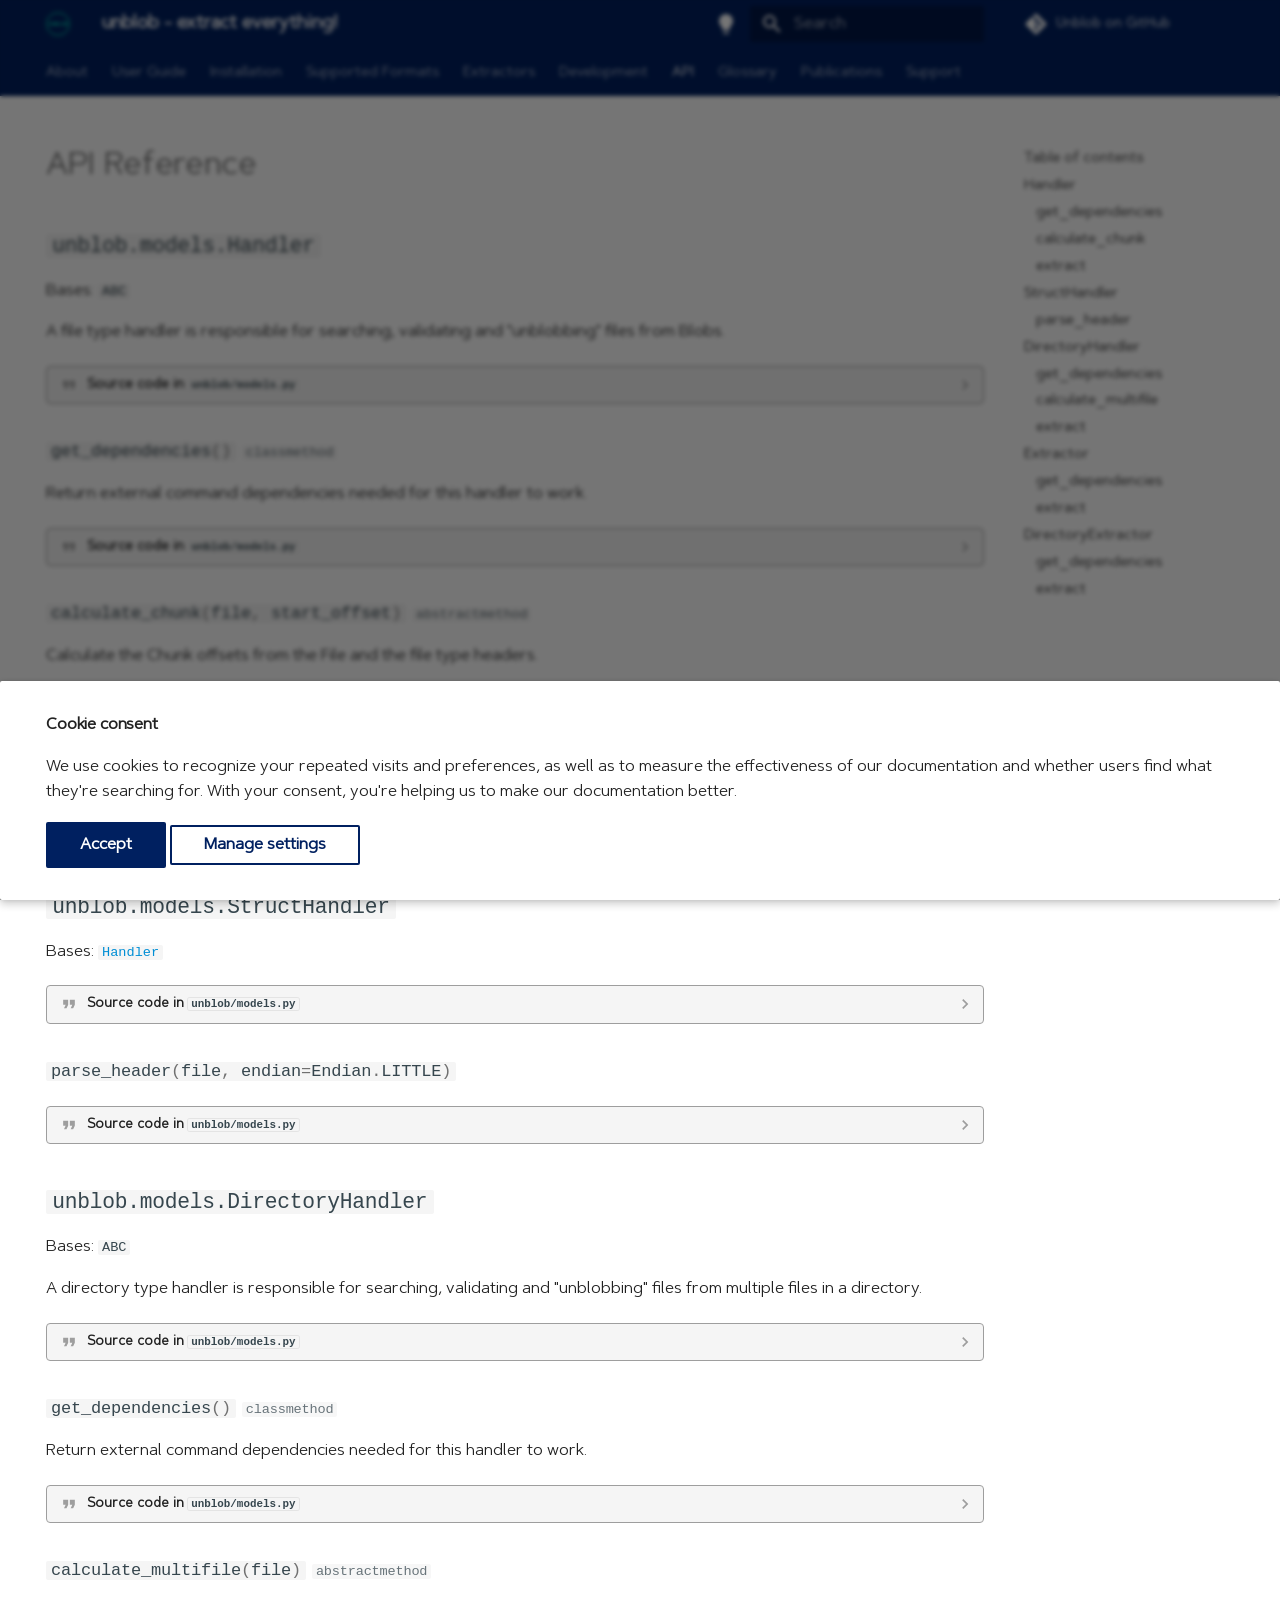
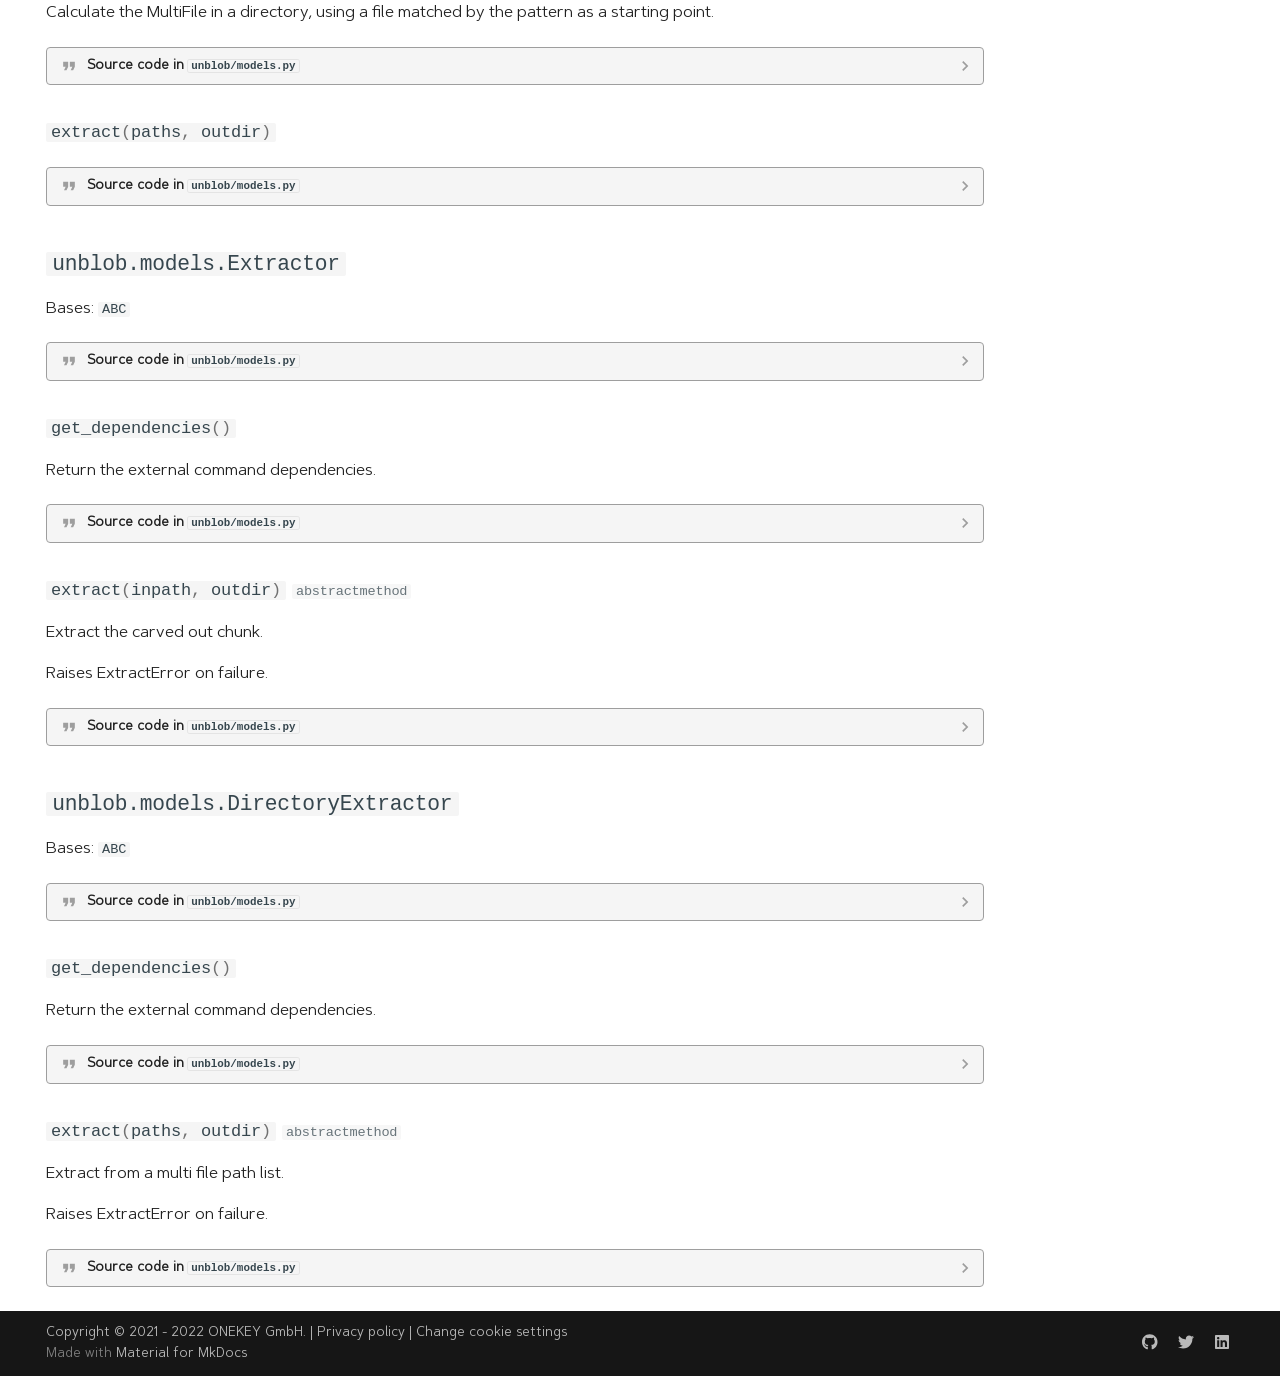
==== api/index.html @ 82273701 "Deployed ceff220 with MkDocs version: 1.6.1" ====
<!doctype html>
<html lang="en" class="no-js">
  <head>
    
      <meta charset="utf-8">
      <meta name="viewport" content="width=device-width,initial-scale=1">
      
        <meta name="description" content="unblob is an accurate, fast, and easy-to-use extraction suite. unblob parses unknown binary blobs for more than 30 different archive, compression, and file-system formats, extracts their content recursively, and carves out unknown chunks that have not been accounted for. This turns unblob into the perfect companion for extracting, analyzing, and reverse engineering firmware images.">
      
      
        <meta name="author" content="ONEKEY developers">
      
      
        <link rel="canonical" href="https://unblob.org/api/">
      
      
        <link rel="prev" href="../development/">
      
      
        <link rel="next" href="../glossary/">
      
      
      <link rel="icon" href="../favicon.png">
      <meta name="generator" content="mkdocs-1.6.1, mkdocs-material-9.5.49">
    
    
      
        <title>API - unblob - extract everything!</title>
      
    
    
      <link rel="stylesheet" href="../assets/stylesheets/main.6f8fc17f.min.css">
      
        
        <link rel="stylesheet" href="../assets/stylesheets/palette.06af60db.min.css">
      
      


    
    
      
    
    
      
    
    
      <link rel="stylesheet" href="../assets/_mkdocstrings.css">
    
      <link rel="stylesheet" href="../extra.css">
    
    <script>__md_scope=new URL("..",location),__md_hash=e=>[...e].reduce(((e,_)=>(e<<5)-e+_.charCodeAt(0)),0),__md_get=(e,_=localStorage,t=__md_scope)=>JSON.parse(_.getItem(t.pathname+"."+e)),__md_set=(e,_,t=localStorage,a=__md_scope)=>{try{t.setItem(a.pathname+"."+e,JSON.stringify(_))}catch(e){}}</script>
    
      
  


  
  

<script id="__analytics">function __md_analytics(){function e(){dataLayer.push(arguments)}window.dataLayer=window.dataLayer||[],e("js",new Date),e("config","G-RQC2V8NDHT"),document.addEventListener("DOMContentLoaded",(function(){document.forms.search&&document.forms.search.query.addEventListener("blur",(function(){this.value&&e("event","search",{search_term:this.value})}));document$.subscribe((function(){var t=document.forms.feedback;if(void 0!==t)for(var a of t.querySelectorAll("[type=submit]"))a.addEventListener("click",(function(a){a.preventDefault();var n=document.location.pathname,d=this.getAttribute("data-md-value");e("event","feedback",{page:n,data:d}),t.firstElementChild.disabled=!0;var r=t.querySelector(".md-feedback__note [data-md-value='"+d+"']");r&&(r.hidden=!1)})),t.hidden=!1})),location$.subscribe((function(t){e("config","G-RQC2V8NDHT",{page_path:t.pathname})}))}));var t=document.createElement("script");t.async=!0,t.src="https://www.googletagmanager.com/gtag/js?id=G-RQC2V8NDHT",document.getElementById("__analytics").insertAdjacentElement("afterEnd",t)}</script>
  
    <script>if("undefined"!=typeof __md_analytics){var consent=__md_get("__consent");consent&&consent.analytics&&__md_analytics()}</script>
  

    
    
      
        <meta  property="og:type"  content="website" >
      
        <meta  property="og:title"  content="API - unblob - extract everything!" >
      
        <meta  property="og:description"  content="unblob is an accurate, fast, and easy-to-use extraction suite. unblob parses unknown binary blobs for more than 30 different archive, compression, and file-system formats, extracts their content recursively, and carves out unknown chunks that have not been accounted for. This turns unblob into the perfect companion for extracting, analyzing, and reverse engineering firmware images." >
      
        <meta  property="og:image"  content="https://unblob.org/assets/images/social/api.png" >
      
        <meta  property="og:image:type"  content="image/png" >
      
        <meta  property="og:image:width"  content="1200" >
      
        <meta  property="og:image:height"  content="630" >
      
        <meta  property="og:url"  content="https://unblob.org/api/" >
      
        <meta  name="twitter:card"  content="summary_large_image" >
      
        <meta  name="twitter:title"  content="API - unblob - extract everything!" >
      
        <meta  name="twitter:description"  content="unblob is an accurate, fast, and easy-to-use extraction suite. unblob parses unknown binary blobs for more than 30 different archive, compression, and file-system formats, extracts their content recursively, and carves out unknown chunks that have not been accounted for. This turns unblob into the perfect companion for extracting, analyzing, and reverse engineering firmware images." >
      
        <meta  name="twitter:image"  content="https://unblob.org/assets/images/social/api.png" >
      
    
    
  </head>
  
  
    
    
      
    
    
    
    
    <body dir="ltr" data-md-color-scheme="default" data-md-color-primary="indigo" data-md-color-accent="indigo">
  
    
    <input class="md-toggle" data-md-toggle="drawer" type="checkbox" id="__drawer" autocomplete="off">
    <input class="md-toggle" data-md-toggle="search" type="checkbox" id="__search" autocomplete="off">
    <label class="md-overlay" for="__drawer"></label>
    <div data-md-component="skip">
      
        
        <a href="#api-reference" class="md-skip">
          Skip to content
        </a>
      
    </div>
    <div data-md-component="announce">
      
    </div>
    
    
      

<header class="md-header" data-md-component="header">
  <nav class="md-header__inner md-grid" aria-label="Header">
    <a href=".." title="unblob - extract everything!" class="md-header__button md-logo" aria-label="unblob - extract everything!" data-md-component="logo">
      
  <img src="../logo.svg" alt="logo">

    </a>
    <label class="md-header__button md-icon" for="__drawer">
      
      <svg xmlns="http://www.w3.org/2000/svg" viewBox="0 0 24 24"><path d="M3 6h18v2H3zm0 5h18v2H3zm0 5h18v2H3z"/></svg>
    </label>
    <div class="md-header__title" data-md-component="header-title">
      <div class="md-header__ellipsis">
        <div class="md-header__topic">
          <span class="md-ellipsis">
            unblob - extract everything!
          </span>
        </div>
        <div class="md-header__topic" data-md-component="header-topic">
          <span class="md-ellipsis">
            
              API
            
          </span>
        </div>
      </div>
    </div>
    
      
        <form class="md-header__option" data-md-component="palette">
  
    
    
    
    <input class="md-option" data-md-color-media="(prefers-color-scheme: light)" data-md-color-scheme="default" data-md-color-primary="indigo" data-md-color-accent="indigo"  aria-label="Switch to dark mode"  type="radio" name="__palette" id="__palette_0">
    
      <label class="md-header__button md-icon" title="Switch to dark mode" for="__palette_1" hidden>
        <svg xmlns="http://www.w3.org/2000/svg" viewBox="0 0 24 24"><path d="M12 2a7 7 0 0 0-7 7c0 2.38 1.19 4.47 3 5.74V17a1 1 0 0 0 1 1h6a1 1 0 0 0 1-1v-2.26c1.81-1.27 3-3.36 3-5.74a7 7 0 0 0-7-7M9 21a1 1 0 0 0 1 1h4a1 1 0 0 0 1-1v-1H9z"/></svg>
      </label>
    
  
    
    
    
    <input class="md-option" data-md-color-media="(prefers-color-scheme: dark)" data-md-color-scheme="slate" data-md-color-primary="indigo" data-md-color-accent="indigo"  aria-label="Switch to light mode"  type="radio" name="__palette" id="__palette_1">
    
      <label class="md-header__button md-icon" title="Switch to light mode" for="__palette_0" hidden>
        <svg xmlns="http://www.w3.org/2000/svg" viewBox="0 0 24 24"><path d="M12 2a7 7 0 0 1 7 7c0 2.38-1.19 4.47-3 5.74V17a1 1 0 0 1-1 1H9a1 1 0 0 1-1-1v-2.26C6.19 13.47 5 11.38 5 9a7 7 0 0 1 7-7M9 21v-1h6v1a1 1 0 0 1-1 1h-4a1 1 0 0 1-1-1m3-17a5 5 0 0 0-5 5c0 2.05 1.23 3.81 3 4.58V16h4v-2.42c1.77-.77 3-2.53 3-4.58a5 5 0 0 0-5-5"/></svg>
      </label>
    
  
</form>
      
    
    
      <script>var palette=__md_get("__palette");if(palette&&palette.color){if("(prefers-color-scheme)"===palette.color.media){var media=matchMedia("(prefers-color-scheme: light)"),input=document.querySelector(media.matches?"[data-md-color-media='(prefers-color-scheme: light)']":"[data-md-color-media='(prefers-color-scheme: dark)']");palette.color.media=input.getAttribute("data-md-color-media"),palette.color.scheme=input.getAttribute("data-md-color-scheme"),palette.color.primary=input.getAttribute("data-md-color-primary"),palette.color.accent=input.getAttribute("data-md-color-accent")}for(var[key,value]of Object.entries(palette.color))document.body.setAttribute("data-md-color-"+key,value)}</script>
    
    
    
      <label class="md-header__button md-icon" for="__search">
        
        <svg xmlns="http://www.w3.org/2000/svg" viewBox="0 0 24 24"><path d="M9.5 3A6.5 6.5 0 0 1 16 9.5c0 1.61-.59 3.09-1.56 4.23l.27.27h.79l5 5-1.5 1.5-5-5v-.79l-.27-.27A6.52 6.52 0 0 1 9.5 16 6.5 6.5 0 0 1 3 9.5 6.5 6.5 0 0 1 9.5 3m0 2C7 5 5 7 5 9.5S7 14 9.5 14 14 12 14 9.5 12 5 9.5 5"/></svg>
      </label>
      <div class="md-search" data-md-component="search" role="dialog">
  <label class="md-search__overlay" for="__search"></label>
  <div class="md-search__inner" role="search">
    <form class="md-search__form" name="search">
      <input type="text" class="md-search__input" name="query" aria-label="Search" placeholder="Search" autocapitalize="off" autocorrect="off" autocomplete="off" spellcheck="false" data-md-component="search-query" required>
      <label class="md-search__icon md-icon" for="__search">
        
        <svg xmlns="http://www.w3.org/2000/svg" viewBox="0 0 24 24"><path d="M9.5 3A6.5 6.5 0 0 1 16 9.5c0 1.61-.59 3.09-1.56 4.23l.27.27h.79l5 5-1.5 1.5-5-5v-.79l-.27-.27A6.52 6.52 0 0 1 9.5 16 6.5 6.5 0 0 1 3 9.5 6.5 6.5 0 0 1 9.5 3m0 2C7 5 5 7 5 9.5S7 14 9.5 14 14 12 14 9.5 12 5 9.5 5"/></svg>
        
        <svg xmlns="http://www.w3.org/2000/svg" viewBox="0 0 24 24"><path d="M20 11v2H8l5.5 5.5-1.42 1.42L4.16 12l7.92-7.92L13.5 5.5 8 11z"/></svg>
      </label>
      <nav class="md-search__options" aria-label="Search">
        
        <button type="reset" class="md-search__icon md-icon" title="Clear" aria-label="Clear" tabindex="-1">
          
          <svg xmlns="http://www.w3.org/2000/svg" viewBox="0 0 24 24"><path d="M19 6.41 17.59 5 12 10.59 6.41 5 5 6.41 10.59 12 5 17.59 6.41 19 12 13.41 17.59 19 19 17.59 13.41 12z"/></svg>
        </button>
      </nav>
      
    </form>
    <div class="md-search__output">
      <div class="md-search__scrollwrap" tabindex="0" data-md-scrollfix>
        <div class="md-search-result" data-md-component="search-result">
          <div class="md-search-result__meta">
            Initializing search
          </div>
          <ol class="md-search-result__list" role="presentation"></ol>
        </div>
      </div>
    </div>
  </div>
</div>
    
    
      <div class="md-header__source">
        <a href="https://github.com/onekey-sec/unblob" title="Go to repository" class="md-source" data-md-component="source">
  <div class="md-source__icon md-icon">
    
    <svg xmlns="http://www.w3.org/2000/svg" viewBox="0 0 448 512"><!--! Font Awesome Free 6.7.1 by @fontawesome - https://fontawesome.com License - https://fontawesome.com/license/free (Icons: CC BY 4.0, Fonts: SIL OFL 1.1, Code: MIT License) Copyright 2024 Fonticons, Inc.--><path d="M439.55 236.05 244 40.45a28.87 28.87 0 0 0-40.81 0l-40.66 40.63 51.52 51.52c27.06-9.14 52.68 16.77 43.39 43.68l49.66 49.66c34.23-11.8 61.18 31 35.47 56.69-26.49 26.49-70.21-2.87-56-37.34L240.22 199v121.85c25.3 12.54 22.26 41.85 9.08 55a34.34 34.34 0 0 1-48.55 0c-17.57-17.6-11.07-46.91 11.25-56v-123c-20.8-8.51-24.6-30.74-18.64-45L142.57 101 8.45 235.14a28.86 28.86 0 0 0 0 40.81l195.61 195.6a28.86 28.86 0 0 0 40.8 0l194.69-194.69a28.86 28.86 0 0 0 0-40.81"/></svg>
  </div>
  <div class="md-source__repository">
    Unblob on GitHub
  </div>
</a>
      </div>
    
  </nav>
  
</header>
    
    <div class="md-container" data-md-component="container">
      
      
        
          
            
<nav class="md-tabs" aria-label="Tabs" data-md-component="tabs">
  <div class="md-grid">
    <ul class="md-tabs__list">
      
        
  
  
  
    <li class="md-tabs__item">
      <a href=".." class="md-tabs__link">
        
  
    
  
  About

      </a>
    </li>
  

      
        
  
  
  
    <li class="md-tabs__item">
      <a href="../guide/" class="md-tabs__link">
        
  
    
  
  User Guide

      </a>
    </li>
  

      
        
  
  
  
    <li class="md-tabs__item">
      <a href="../installation/" class="md-tabs__link">
        
  
    
  
  Installation

      </a>
    </li>
  

      
        
  
  
  
    <li class="md-tabs__item">
      <a href="../formats/" class="md-tabs__link">
        
  
    
  
  Supported Formats

      </a>
    </li>
  

      
        
  
  
  
    <li class="md-tabs__item">
      <a href="../extractors/" class="md-tabs__link">
        
  
    
  
  Extractors

      </a>
    </li>
  

      
        
  
  
  
    <li class="md-tabs__item">
      <a href="../development/" class="md-tabs__link">
        
  
    
  
  Development

      </a>
    </li>
  

      
        
  
  
    
  
  
    <li class="md-tabs__item md-tabs__item--active">
      <a href="./" class="md-tabs__link">
        
  
    
  
  API

      </a>
    </li>
  

      
        
  
  
  
    <li class="md-tabs__item">
      <a href="../glossary/" class="md-tabs__link">
        
  
    
  
  Glossary

      </a>
    </li>
  

      
        
  
  
  
    <li class="md-tabs__item">
      <a href="../publications/" class="md-tabs__link">
        
  
    
  
  Publications

      </a>
    </li>
  

      
        
  
  
  
    <li class="md-tabs__item">
      <a href="../support/" class="md-tabs__link">
        
  
    
  
  Support

      </a>
    </li>
  

      
    </ul>
  </div>
</nav>
          
        
      
      <main class="md-main" data-md-component="main">
        <div class="md-main__inner md-grid">
          
            
              
                
              
              <div class="md-sidebar md-sidebar--primary" data-md-component="sidebar" data-md-type="navigation" hidden>
                <div class="md-sidebar__scrollwrap">
                  <div class="md-sidebar__inner">
                    


  


<nav class="md-nav md-nav--primary md-nav--lifted" aria-label="Navigation" data-md-level="0">
  <label class="md-nav__title" for="__drawer">
    <a href=".." title="unblob - extract everything!" class="md-nav__button md-logo" aria-label="unblob - extract everything!" data-md-component="logo">
      
  <img src="../logo.svg" alt="logo">

    </a>
    unblob - extract everything!
  </label>
  
    <div class="md-nav__source">
      <a href="https://github.com/onekey-sec/unblob" title="Go to repository" class="md-source" data-md-component="source">
  <div class="md-source__icon md-icon">
    
    <svg xmlns="http://www.w3.org/2000/svg" viewBox="0 0 448 512"><!--! Font Awesome Free 6.7.1 by @fontawesome - https://fontawesome.com License - https://fontawesome.com/license/free (Icons: CC BY 4.0, Fonts: SIL OFL 1.1, Code: MIT License) Copyright 2024 Fonticons, Inc.--><path d="M439.55 236.05 244 40.45a28.87 28.87 0 0 0-40.81 0l-40.66 40.63 51.52 51.52c27.06-9.14 52.68 16.77 43.39 43.68l49.66 49.66c34.23-11.8 61.18 31 35.47 56.69-26.49 26.49-70.21-2.87-56-37.34L240.22 199v121.85c25.3 12.54 22.26 41.85 9.08 55a34.34 34.34 0 0 1-48.55 0c-17.57-17.6-11.07-46.91 11.25-56v-123c-20.8-8.51-24.6-30.74-18.64-45L142.57 101 8.45 235.14a28.86 28.86 0 0 0 0 40.81l195.61 195.6a28.86 28.86 0 0 0 40.8 0l194.69-194.69a28.86 28.86 0 0 0 0-40.81"/></svg>
  </div>
  <div class="md-source__repository">
    Unblob on GitHub
  </div>
</a>
    </div>
  
  <ul class="md-nav__list" data-md-scrollfix>
    
      
      
  
  
  
  
    <li class="md-nav__item">
      <a href=".." class="md-nav__link">
        
  
  <span class="md-ellipsis">
    About
  </span>
  

      </a>
    </li>
  

    
      
      
  
  
  
  
    <li class="md-nav__item">
      <a href="../guide/" class="md-nav__link">
        
  
  <span class="md-ellipsis">
    User Guide
  </span>
  

      </a>
    </li>
  

    
      
      
  
  
  
  
    <li class="md-nav__item">
      <a href="../installation/" class="md-nav__link">
        
  
  <span class="md-ellipsis">
    Installation
  </span>
  

      </a>
    </li>
  

    
      
      
  
  
  
  
    <li class="md-nav__item">
      <a href="../formats/" class="md-nav__link">
        
  
  <span class="md-ellipsis">
    Supported Formats
  </span>
  

      </a>
    </li>
  

    
      
      
  
  
  
  
    <li class="md-nav__item">
      <a href="../extractors/" class="md-nav__link">
        
  
  <span class="md-ellipsis">
    Extractors
  </span>
  

      </a>
    </li>
  

    
      
      
  
  
  
  
    <li class="md-nav__item">
      <a href="../development/" class="md-nav__link">
        
  
  <span class="md-ellipsis">
    Development
  </span>
  

      </a>
    </li>
  

    
      
      
  
  
    
  
  
  
    <li class="md-nav__item md-nav__item--active">
      
      <input class="md-nav__toggle md-toggle" type="checkbox" id="__toc">
      
      
        
      
      
        <label class="md-nav__link md-nav__link--active" for="__toc">
          
  
  <span class="md-ellipsis">
    API
  </span>
  

          <span class="md-nav__icon md-icon"></span>
        </label>
      
      <a href="./" class="md-nav__link md-nav__link--active">
        
  
  <span class="md-ellipsis">
    API
  </span>
  

      </a>
      
        

<nav class="md-nav md-nav--secondary" aria-label="Table of contents">
  
  
  
    
  
  
    <label class="md-nav__title" for="__toc">
      <span class="md-nav__icon md-icon"></span>
      Table of contents
    </label>
    <ul class="md-nav__list" data-md-component="toc" data-md-scrollfix>
      
        <li class="md-nav__item">
  <a href="#unblob.models.Handler" class="md-nav__link">
    <span class="md-ellipsis">
      Handler
    </span>
  </a>
  
    <nav class="md-nav" aria-label="Handler">
      <ul class="md-nav__list">
        
          <li class="md-nav__item">
  <a href="#unblob.models.Handler.get_dependencies" class="md-nav__link">
    <span class="md-ellipsis">
      get_dependencies
    </span>
  </a>
  
</li>
        
          <li class="md-nav__item">
  <a href="#unblob.models.Handler.calculate_chunk" class="md-nav__link">
    <span class="md-ellipsis">
      calculate_chunk
    </span>
  </a>
  
</li>
        
          <li class="md-nav__item">
  <a href="#unblob.models.Handler.extract" class="md-nav__link">
    <span class="md-ellipsis">
      extract
    </span>
  </a>
  
</li>
        
      </ul>
    </nav>
  
</li>
      
        <li class="md-nav__item">
  <a href="#unblob.models.StructHandler" class="md-nav__link">
    <span class="md-ellipsis">
      StructHandler
    </span>
  </a>
  
    <nav class="md-nav" aria-label="StructHandler">
      <ul class="md-nav__list">
        
          <li class="md-nav__item">
  <a href="#unblob.models.StructHandler.parse_header" class="md-nav__link">
    <span class="md-ellipsis">
      parse_header
    </span>
  </a>
  
</li>
        
      </ul>
    </nav>
  
</li>
      
        <li class="md-nav__item">
  <a href="#unblob.models.DirectoryHandler" class="md-nav__link">
    <span class="md-ellipsis">
      DirectoryHandler
    </span>
  </a>
  
    <nav class="md-nav" aria-label="DirectoryHandler">
      <ul class="md-nav__list">
        
          <li class="md-nav__item">
  <a href="#unblob.models.DirectoryHandler.get_dependencies" class="md-nav__link">
    <span class="md-ellipsis">
      get_dependencies
    </span>
  </a>
  
</li>
        
          <li class="md-nav__item">
  <a href="#unblob.models.DirectoryHandler.calculate_multifile" class="md-nav__link">
    <span class="md-ellipsis">
      calculate_multifile
    </span>
  </a>
  
</li>
        
          <li class="md-nav__item">
  <a href="#unblob.models.DirectoryHandler.extract" class="md-nav__link">
    <span class="md-ellipsis">
      extract
    </span>
  </a>
  
</li>
        
      </ul>
    </nav>
  
</li>
      
        <li class="md-nav__item">
  <a href="#unblob.models.Extractor" class="md-nav__link">
    <span class="md-ellipsis">
      Extractor
    </span>
  </a>
  
    <nav class="md-nav" aria-label="Extractor">
      <ul class="md-nav__list">
        
          <li class="md-nav__item">
  <a href="#unblob.models.Extractor.get_dependencies" class="md-nav__link">
    <span class="md-ellipsis">
      get_dependencies
    </span>
  </a>
  
</li>
        
          <li class="md-nav__item">
  <a href="#unblob.models.Extractor.extract" class="md-nav__link">
    <span class="md-ellipsis">
      extract
    </span>
  </a>
  
</li>
        
      </ul>
    </nav>
  
</li>
      
        <li class="md-nav__item">
  <a href="#unblob.models.DirectoryExtractor" class="md-nav__link">
    <span class="md-ellipsis">
      DirectoryExtractor
    </span>
  </a>
  
    <nav class="md-nav" aria-label="DirectoryExtractor">
      <ul class="md-nav__list">
        
          <li class="md-nav__item">
  <a href="#unblob.models.DirectoryExtractor.get_dependencies" class="md-nav__link">
    <span class="md-ellipsis">
      get_dependencies
    </span>
  </a>
  
</li>
        
          <li class="md-nav__item">
  <a href="#unblob.models.DirectoryExtractor.extract" class="md-nav__link">
    <span class="md-ellipsis">
      extract
    </span>
  </a>
  
</li>
        
      </ul>
    </nav>
  
</li>
      
    </ul>
  
</nav>
      
    </li>
  

    
      
      
  
  
  
  
    <li class="md-nav__item">
      <a href="../glossary/" class="md-nav__link">
        
  
  <span class="md-ellipsis">
    Glossary
  </span>
  

      </a>
    </li>
  

    
      
      
  
  
  
  
    <li class="md-nav__item">
      <a href="../publications/" class="md-nav__link">
        
  
  <span class="md-ellipsis">
    Publications
  </span>
  

      </a>
    </li>
  

    
      
      
  
  
  
  
    <li class="md-nav__item">
      <a href="../support/" class="md-nav__link">
        
  
  <span class="md-ellipsis">
    Support
  </span>
  

      </a>
    </li>
  

    
  </ul>
</nav>
                  </div>
                </div>
              </div>
            
            
              
                
              
              <div class="md-sidebar md-sidebar--secondary" data-md-component="sidebar" data-md-type="toc" >
                <div class="md-sidebar__scrollwrap">
                  <div class="md-sidebar__inner">
                    

<nav class="md-nav md-nav--secondary" aria-label="Table of contents">
  
  
  
    
  
  
    <label class="md-nav__title" for="__toc">
      <span class="md-nav__icon md-icon"></span>
      Table of contents
    </label>
    <ul class="md-nav__list" data-md-component="toc" data-md-scrollfix>
      
        <li class="md-nav__item">
  <a href="#unblob.models.Handler" class="md-nav__link">
    <span class="md-ellipsis">
      Handler
    </span>
  </a>
  
    <nav class="md-nav" aria-label="Handler">
      <ul class="md-nav__list">
        
          <li class="md-nav__item">
  <a href="#unblob.models.Handler.get_dependencies" class="md-nav__link">
    <span class="md-ellipsis">
      get_dependencies
    </span>
  </a>
  
</li>
        
          <li class="md-nav__item">
  <a href="#unblob.models.Handler.calculate_chunk" class="md-nav__link">
    <span class="md-ellipsis">
      calculate_chunk
    </span>
  </a>
  
</li>
        
          <li class="md-nav__item">
  <a href="#unblob.models.Handler.extract" class="md-nav__link">
    <span class="md-ellipsis">
      extract
    </span>
  </a>
  
</li>
        
      </ul>
    </nav>
  
</li>
      
        <li class="md-nav__item">
  <a href="#unblob.models.StructHandler" class="md-nav__link">
    <span class="md-ellipsis">
      StructHandler
    </span>
  </a>
  
    <nav class="md-nav" aria-label="StructHandler">
      <ul class="md-nav__list">
        
          <li class="md-nav__item">
  <a href="#unblob.models.StructHandler.parse_header" class="md-nav__link">
    <span class="md-ellipsis">
      parse_header
    </span>
  </a>
  
</li>
        
      </ul>
    </nav>
  
</li>
      
        <li class="md-nav__item">
  <a href="#unblob.models.DirectoryHandler" class="md-nav__link">
    <span class="md-ellipsis">
      DirectoryHandler
    </span>
  </a>
  
    <nav class="md-nav" aria-label="DirectoryHandler">
      <ul class="md-nav__list">
        
          <li class="md-nav__item">
  <a href="#unblob.models.DirectoryHandler.get_dependencies" class="md-nav__link">
    <span class="md-ellipsis">
      get_dependencies
    </span>
  </a>
  
</li>
        
          <li class="md-nav__item">
  <a href="#unblob.models.DirectoryHandler.calculate_multifile" class="md-nav__link">
    <span class="md-ellipsis">
      calculate_multifile
    </span>
  </a>
  
</li>
        
          <li class="md-nav__item">
  <a href="#unblob.models.DirectoryHandler.extract" class="md-nav__link">
    <span class="md-ellipsis">
      extract
    </span>
  </a>
  
</li>
        
      </ul>
    </nav>
  
</li>
      
        <li class="md-nav__item">
  <a href="#unblob.models.Extractor" class="md-nav__link">
    <span class="md-ellipsis">
      Extractor
    </span>
  </a>
  
    <nav class="md-nav" aria-label="Extractor">
      <ul class="md-nav__list">
        
          <li class="md-nav__item">
  <a href="#unblob.models.Extractor.get_dependencies" class="md-nav__link">
    <span class="md-ellipsis">
      get_dependencies
    </span>
  </a>
  
</li>
        
          <li class="md-nav__item">
  <a href="#unblob.models.Extractor.extract" class="md-nav__link">
    <span class="md-ellipsis">
      extract
    </span>
  </a>
  
</li>
        
      </ul>
    </nav>
  
</li>
      
        <li class="md-nav__item">
  <a href="#unblob.models.DirectoryExtractor" class="md-nav__link">
    <span class="md-ellipsis">
      DirectoryExtractor
    </span>
  </a>
  
    <nav class="md-nav" aria-label="DirectoryExtractor">
      <ul class="md-nav__list">
        
          <li class="md-nav__item">
  <a href="#unblob.models.DirectoryExtractor.get_dependencies" class="md-nav__link">
    <span class="md-ellipsis">
      get_dependencies
    </span>
  </a>
  
</li>
        
          <li class="md-nav__item">
  <a href="#unblob.models.DirectoryExtractor.extract" class="md-nav__link">
    <span class="md-ellipsis">
      extract
    </span>
  </a>
  
</li>
        
      </ul>
    </nav>
  
</li>
      
    </ul>
  
</nav>
                  </div>
                </div>
              </div>
            
          
          
            <div class="md-content" data-md-component="content">
              <article class="md-content__inner md-typeset">
                
                  


<h1 id="api-reference">API Reference<a class="headerlink" href="#api-reference" title="Permanent link">&para;</a></h1>


<div class="doc doc-object doc-class">



<h2 id="unblob.models.Handler" class="doc doc-heading">
            <code>unblob.models.Handler</code>


<a href="#unblob.models.Handler" class="headerlink" title="Permanent link">&para;</a></h2>


    <div class="doc doc-contents first">
            <p class="doc doc-class-bases">
              Bases: <code><span title="abc.ABC">ABC</span></code></p>


        <p>A file type handler is responsible for searching, validating and "unblobbing" files from Blobs.</p>






              <details class="quote">
                <summary>Source code in <code>unblob/models.py</code></summary>
                <div class="highlight"><table class="highlighttable"><tr><td class="linenos"><div class="linenodiv"><pre><span></span><span class="normal"><a href="#__codelineno-0-442">442</a></span>
<span class="normal"><a href="#__codelineno-0-443">443</a></span>
<span class="normal"><a href="#__codelineno-0-444">444</a></span>
<span class="normal"><a href="#__codelineno-0-445">445</a></span>
<span class="normal"><a href="#__codelineno-0-446">446</a></span>
<span class="normal"><a href="#__codelineno-0-447">447</a></span>
<span class="normal"><a href="#__codelineno-0-448">448</a></span>
<span class="normal"><a href="#__codelineno-0-449">449</a></span>
<span class="normal"><a href="#__codelineno-0-450">450</a></span>
<span class="normal"><a href="#__codelineno-0-451">451</a></span>
<span class="normal"><a href="#__codelineno-0-452">452</a></span>
<span class="normal"><a href="#__codelineno-0-453">453</a></span>
<span class="normal"><a href="#__codelineno-0-454">454</a></span>
<span class="normal"><a href="#__codelineno-0-455">455</a></span>
<span class="normal"><a href="#__codelineno-0-456">456</a></span>
<span class="normal"><a href="#__codelineno-0-457">457</a></span>
<span class="normal"><a href="#__codelineno-0-458">458</a></span>
<span class="normal"><a href="#__codelineno-0-459">459</a></span>
<span class="normal"><a href="#__codelineno-0-460">460</a></span>
<span class="normal"><a href="#__codelineno-0-461">461</a></span>
<span class="normal"><a href="#__codelineno-0-462">462</a></span>
<span class="normal"><a href="#__codelineno-0-463">463</a></span>
<span class="normal"><a href="#__codelineno-0-464">464</a></span>
<span class="normal"><a href="#__codelineno-0-465">465</a></span>
<span class="normal"><a href="#__codelineno-0-466">466</a></span>
<span class="normal"><a href="#__codelineno-0-467">467</a></span>
<span class="normal"><a href="#__codelineno-0-468">468</a></span>
<span class="normal"><a href="#__codelineno-0-469">469</a></span>
<span class="normal"><a href="#__codelineno-0-470">470</a></span>
<span class="normal"><a href="#__codelineno-0-471">471</a></span>
<span class="normal"><a href="#__codelineno-0-472">472</a></span></pre></div></td><td class="code"><div><pre><span></span><code><a id="__codelineno-0-442" name="__codelineno-0-442"></a><span class="k">class</span><span class="w"> </span><span class="nc">Handler</span><span class="p">(</span><span class="n">abc</span><span class="o">.</span><span class="n">ABC</span><span class="p">):</span>
<a id="__codelineno-0-443" name="__codelineno-0-443"></a><span class="w">    </span><span class="sd">&quot;&quot;&quot;A file type handler is responsible for searching, validating and &quot;unblobbing&quot; files from Blobs.&quot;&quot;&quot;</span>
<a id="__codelineno-0-444" name="__codelineno-0-444"></a>
<a id="__codelineno-0-445" name="__codelineno-0-445"></a>    <span class="n">NAME</span><span class="p">:</span> <span class="nb">str</span>
<a id="__codelineno-0-446" name="__codelineno-0-446"></a>    <span class="n">PATTERNS</span><span class="p">:</span> <span class="nb">list</span><span class="p">[</span><span class="n">Pattern</span><span class="p">]</span>
<a id="__codelineno-0-447" name="__codelineno-0-447"></a>    <span class="c1"># We need this, because not every match reflects the actual start</span>
<a id="__codelineno-0-448" name="__codelineno-0-448"></a>    <span class="c1"># (e.g. tar magic is in the middle of the header)</span>
<a id="__codelineno-0-449" name="__codelineno-0-449"></a>    <span class="n">PATTERN_MATCH_OFFSET</span><span class="p">:</span> <span class="nb">int</span> <span class="o">=</span> <span class="mi">0</span>
<a id="__codelineno-0-450" name="__codelineno-0-450"></a>
<a id="__codelineno-0-451" name="__codelineno-0-451"></a>    <span class="n">EXTRACTOR</span><span class="p">:</span> <span class="n">Optional</span><span class="p">[</span><span class="n">Extractor</span><span class="p">]</span>
<a id="__codelineno-0-452" name="__codelineno-0-452"></a>
<a id="__codelineno-0-453" name="__codelineno-0-453"></a>    <span class="nd">@classmethod</span>
<a id="__codelineno-0-454" name="__codelineno-0-454"></a>    <span class="k">def</span><span class="w"> </span><span class="nf">get_dependencies</span><span class="p">(</span><span class="bp">cls</span><span class="p">):</span>
<a id="__codelineno-0-455" name="__codelineno-0-455"></a><span class="w">        </span><span class="sd">&quot;&quot;&quot;Return external command dependencies needed for this handler to work.&quot;&quot;&quot;</span>
<a id="__codelineno-0-456" name="__codelineno-0-456"></a>        <span class="k">if</span> <span class="bp">cls</span><span class="o">.</span><span class="n">EXTRACTOR</span><span class="p">:</span>
<a id="__codelineno-0-457" name="__codelineno-0-457"></a>            <span class="k">return</span> <span class="bp">cls</span><span class="o">.</span><span class="n">EXTRACTOR</span><span class="o">.</span><span class="n">get_dependencies</span><span class="p">()</span>
<a id="__codelineno-0-458" name="__codelineno-0-458"></a>        <span class="k">return</span> <span class="p">[]</span>
<a id="__codelineno-0-459" name="__codelineno-0-459"></a>
<a id="__codelineno-0-460" name="__codelineno-0-460"></a>    <span class="nd">@abc</span><span class="o">.</span><span class="n">abstractmethod</span>
<a id="__codelineno-0-461" name="__codelineno-0-461"></a>    <span class="k">def</span><span class="w"> </span><span class="nf">calculate_chunk</span><span class="p">(</span><span class="bp">self</span><span class="p">,</span> <span class="n">file</span><span class="p">:</span> <span class="n">File</span><span class="p">,</span> <span class="n">start_offset</span><span class="p">:</span> <span class="nb">int</span><span class="p">)</span> <span class="o">-&gt;</span> <span class="n">Optional</span><span class="p">[</span><span class="n">ValidChunk</span><span class="p">]:</span>
<a id="__codelineno-0-462" name="__codelineno-0-462"></a><span class="w">        </span><span class="sd">&quot;&quot;&quot;Calculate the Chunk offsets from the File and the file type headers.&quot;&quot;&quot;</span>
<a id="__codelineno-0-463" name="__codelineno-0-463"></a>
<a id="__codelineno-0-464" name="__codelineno-0-464"></a>    <span class="k">def</span><span class="w"> </span><span class="nf">extract</span><span class="p">(</span><span class="bp">self</span><span class="p">,</span> <span class="n">inpath</span><span class="p">:</span> <span class="n">Path</span><span class="p">,</span> <span class="n">outdir</span><span class="p">:</span> <span class="n">Path</span><span class="p">)</span> <span class="o">-&gt;</span> <span class="n">Optional</span><span class="p">[</span><span class="n">ExtractResult</span><span class="p">]:</span>
<a id="__codelineno-0-465" name="__codelineno-0-465"></a>        <span class="k">if</span> <span class="bp">self</span><span class="o">.</span><span class="n">EXTRACTOR</span> <span class="ow">is</span> <span class="kc">None</span><span class="p">:</span>
<a id="__codelineno-0-466" name="__codelineno-0-466"></a>            <span class="n">logger</span><span class="o">.</span><span class="n">debug</span><span class="p">(</span><span class="s2">&quot;Skipping file: no extractor.&quot;</span><span class="p">,</span> <span class="n">path</span><span class="o">=</span><span class="n">inpath</span><span class="p">)</span>
<a id="__codelineno-0-467" name="__codelineno-0-467"></a>            <span class="k">raise</span> <span class="n">ExtractError</span>
<a id="__codelineno-0-468" name="__codelineno-0-468"></a>
<a id="__codelineno-0-469" name="__codelineno-0-469"></a>        <span class="c1"># We only extract every blob once, it&#39;s a mistake to extract the same blob again</span>
<a id="__codelineno-0-470" name="__codelineno-0-470"></a>        <span class="n">outdir</span><span class="o">.</span><span class="n">mkdir</span><span class="p">(</span><span class="n">parents</span><span class="o">=</span><span class="kc">True</span><span class="p">,</span> <span class="n">exist_ok</span><span class="o">=</span><span class="kc">False</span><span class="p">)</span>
<a id="__codelineno-0-471" name="__codelineno-0-471"></a>
<a id="__codelineno-0-472" name="__codelineno-0-472"></a>        <span class="k">return</span> <span class="bp">self</span><span class="o">.</span><span class="n">EXTRACTOR</span><span class="o">.</span><span class="n">extract</span><span class="p">(</span><span class="n">inpath</span><span class="p">,</span> <span class="n">outdir</span><span class="p">)</span>
</code></pre></div></td></tr></table></div>
              </details>



  <div class="doc doc-children">









<div class="doc doc-object doc-function">


<h3 id="unblob.models.Handler.get_dependencies" class="doc doc-heading">
            <code class="highlight language-python"><span class="n">get_dependencies</span><span class="p">()</span></code>

  <span class="doc doc-labels">
      <small class="doc doc-label doc-label-classmethod"><code>classmethod</code></small>
  </span>

<a href="#unblob.models.Handler.get_dependencies" class="headerlink" title="Permanent link">&para;</a></h3>


    <div class="doc doc-contents ">

        <p>Return external command dependencies needed for this handler to work.</p>

            <details class="quote">
              <summary>Source code in <code>unblob/models.py</code></summary>
              <div class="highlight"><table class="highlighttable"><tr><td class="linenos"><div class="linenodiv"><pre><span></span><span class="normal"><a href="#__codelineno-0-453">453</a></span>
<span class="normal"><a href="#__codelineno-0-454">454</a></span>
<span class="normal"><a href="#__codelineno-0-455">455</a></span>
<span class="normal"><a href="#__codelineno-0-456">456</a></span>
<span class="normal"><a href="#__codelineno-0-457">457</a></span>
<span class="normal"><a href="#__codelineno-0-458">458</a></span></pre></div></td><td class="code"><div><pre><span></span><code><a id="__codelineno-0-453" name="__codelineno-0-453"></a><span class="nd">@classmethod</span>
<a id="__codelineno-0-454" name="__codelineno-0-454"></a><span class="k">def</span><span class="w"> </span><span class="nf">get_dependencies</span><span class="p">(</span><span class="bp">cls</span><span class="p">):</span>
<a id="__codelineno-0-455" name="__codelineno-0-455"></a><span class="w">    </span><span class="sd">&quot;&quot;&quot;Return external command dependencies needed for this handler to work.&quot;&quot;&quot;</span>
<a id="__codelineno-0-456" name="__codelineno-0-456"></a>    <span class="k">if</span> <span class="bp">cls</span><span class="o">.</span><span class="n">EXTRACTOR</span><span class="p">:</span>
<a id="__codelineno-0-457" name="__codelineno-0-457"></a>        <span class="k">return</span> <span class="bp">cls</span><span class="o">.</span><span class="n">EXTRACTOR</span><span class="o">.</span><span class="n">get_dependencies</span><span class="p">()</span>
<a id="__codelineno-0-458" name="__codelineno-0-458"></a>    <span class="k">return</span> <span class="p">[]</span>
</code></pre></div></td></tr></table></div>
            </details>
    </div>

</div>

<div class="doc doc-object doc-function">


<h3 id="unblob.models.Handler.calculate_chunk" class="doc doc-heading">
            <code class="highlight language-python"><span class="n">calculate_chunk</span><span class="p">(</span><span class="n">file</span><span class="p">,</span> <span class="n">start_offset</span><span class="p">)</span></code>

  <span class="doc doc-labels">
      <small class="doc doc-label doc-label-abstractmethod"><code>abstractmethod</code></small>
  </span>

<a href="#unblob.models.Handler.calculate_chunk" class="headerlink" title="Permanent link">&para;</a></h3>


    <div class="doc doc-contents ">

        <p>Calculate the Chunk offsets from the File and the file type headers.</p>

            <details class="quote">
              <summary>Source code in <code>unblob/models.py</code></summary>
              <div class="highlight"><table class="highlighttable"><tr><td class="linenos"><div class="linenodiv"><pre><span></span><span class="normal"><a href="#__codelineno-0-460">460</a></span>
<span class="normal"><a href="#__codelineno-0-461">461</a></span>
<span class="normal"><a href="#__codelineno-0-462">462</a></span></pre></div></td><td class="code"><div><pre><span></span><code><a id="__codelineno-0-460" name="__codelineno-0-460"></a><span class="nd">@abc</span><span class="o">.</span><span class="n">abstractmethod</span>
<a id="__codelineno-0-461" name="__codelineno-0-461"></a><span class="k">def</span><span class="w"> </span><span class="nf">calculate_chunk</span><span class="p">(</span><span class="bp">self</span><span class="p">,</span> <span class="n">file</span><span class="p">:</span> <span class="n">File</span><span class="p">,</span> <span class="n">start_offset</span><span class="p">:</span> <span class="nb">int</span><span class="p">)</span> <span class="o">-&gt;</span> <span class="n">Optional</span><span class="p">[</span><span class="n">ValidChunk</span><span class="p">]:</span>
<a id="__codelineno-0-462" name="__codelineno-0-462"></a><span class="w">    </span><span class="sd">&quot;&quot;&quot;Calculate the Chunk offsets from the File and the file type headers.&quot;&quot;&quot;</span>
</code></pre></div></td></tr></table></div>
            </details>
    </div>

</div>

<div class="doc doc-object doc-function">


<h3 id="unblob.models.Handler.extract" class="doc doc-heading">
            <code class="highlight language-python"><span class="n">extract</span><span class="p">(</span><span class="n">inpath</span><span class="p">,</span> <span class="n">outdir</span><span class="p">)</span></code>

<a href="#unblob.models.Handler.extract" class="headerlink" title="Permanent link">&para;</a></h3>


    <div class="doc doc-contents ">

            <details class="quote">
              <summary>Source code in <code>unblob/models.py</code></summary>
              <div class="highlight"><table class="highlighttable"><tr><td class="linenos"><div class="linenodiv"><pre><span></span><span class="normal"><a href="#__codelineno-0-464">464</a></span>
<span class="normal"><a href="#__codelineno-0-465">465</a></span>
<span class="normal"><a href="#__codelineno-0-466">466</a></span>
<span class="normal"><a href="#__codelineno-0-467">467</a></span>
<span class="normal"><a href="#__codelineno-0-468">468</a></span>
<span class="normal"><a href="#__codelineno-0-469">469</a></span>
<span class="normal"><a href="#__codelineno-0-470">470</a></span>
<span class="normal"><a href="#__codelineno-0-471">471</a></span>
<span class="normal"><a href="#__codelineno-0-472">472</a></span></pre></div></td><td class="code"><div><pre><span></span><code><a id="__codelineno-0-464" name="__codelineno-0-464"></a><span class="k">def</span><span class="w"> </span><span class="nf">extract</span><span class="p">(</span><span class="bp">self</span><span class="p">,</span> <span class="n">inpath</span><span class="p">:</span> <span class="n">Path</span><span class="p">,</span> <span class="n">outdir</span><span class="p">:</span> <span class="n">Path</span><span class="p">)</span> <span class="o">-&gt;</span> <span class="n">Optional</span><span class="p">[</span><span class="n">ExtractResult</span><span class="p">]:</span>
<a id="__codelineno-0-465" name="__codelineno-0-465"></a>    <span class="k">if</span> <span class="bp">self</span><span class="o">.</span><span class="n">EXTRACTOR</span> <span class="ow">is</span> <span class="kc">None</span><span class="p">:</span>
<a id="__codelineno-0-466" name="__codelineno-0-466"></a>        <span class="n">logger</span><span class="o">.</span><span class="n">debug</span><span class="p">(</span><span class="s2">&quot;Skipping file: no extractor.&quot;</span><span class="p">,</span> <span class="n">path</span><span class="o">=</span><span class="n">inpath</span><span class="p">)</span>
<a id="__codelineno-0-467" name="__codelineno-0-467"></a>        <span class="k">raise</span> <span class="n">ExtractError</span>
<a id="__codelineno-0-468" name="__codelineno-0-468"></a>
<a id="__codelineno-0-469" name="__codelineno-0-469"></a>    <span class="c1"># We only extract every blob once, it&#39;s a mistake to extract the same blob again</span>
<a id="__codelineno-0-470" name="__codelineno-0-470"></a>    <span class="n">outdir</span><span class="o">.</span><span class="n">mkdir</span><span class="p">(</span><span class="n">parents</span><span class="o">=</span><span class="kc">True</span><span class="p">,</span> <span class="n">exist_ok</span><span class="o">=</span><span class="kc">False</span><span class="p">)</span>
<a id="__codelineno-0-471" name="__codelineno-0-471"></a>
<a id="__codelineno-0-472" name="__codelineno-0-472"></a>    <span class="k">return</span> <span class="bp">self</span><span class="o">.</span><span class="n">EXTRACTOR</span><span class="o">.</span><span class="n">extract</span><span class="p">(</span><span class="n">inpath</span><span class="p">,</span> <span class="n">outdir</span><span class="p">)</span>
</code></pre></div></td></tr></table></div>
            </details>
    </div>

</div>



  </div>

    </div>

</div>

<div class="doc doc-object doc-class">



<h2 id="unblob.models.StructHandler" class="doc doc-heading">
            <code>unblob.models.StructHandler</code>


<a href="#unblob.models.StructHandler" class="headerlink" title="Permanent link">&para;</a></h2>


    <div class="doc doc-contents first">
            <p class="doc doc-class-bases">
              Bases: <code><a class="autorefs autorefs-internal" title="unblob.models.Handler" href="#unblob.models.Handler">Handler</a></code></p>







              <details class="quote">
                <summary>Source code in <code>unblob/models.py</code></summary>
                <div class="highlight"><table class="highlighttable"><tr><td class="linenos"><div class="linenodiv"><pre><span></span><span class="normal"><a href="#__codelineno-0-475">475</a></span>
<span class="normal"><a href="#__codelineno-0-476">476</a></span>
<span class="normal"><a href="#__codelineno-0-477">477</a></span>
<span class="normal"><a href="#__codelineno-0-478">478</a></span>
<span class="normal"><a href="#__codelineno-0-479">479</a></span>
<span class="normal"><a href="#__codelineno-0-480">480</a></span>
<span class="normal"><a href="#__codelineno-0-481">481</a></span>
<span class="normal"><a href="#__codelineno-0-482">482</a></span>
<span class="normal"><a href="#__codelineno-0-483">483</a></span>
<span class="normal"><a href="#__codelineno-0-484">484</a></span>
<span class="normal"><a href="#__codelineno-0-485">485</a></span>
<span class="normal"><a href="#__codelineno-0-486">486</a></span>
<span class="normal"><a href="#__codelineno-0-487">487</a></span>
<span class="normal"><a href="#__codelineno-0-488">488</a></span>
<span class="normal"><a href="#__codelineno-0-489">489</a></span>
<span class="normal"><a href="#__codelineno-0-490">490</a></span>
<span class="normal"><a href="#__codelineno-0-491">491</a></span>
<span class="normal"><a href="#__codelineno-0-492">492</a></span>
<span class="normal"><a href="#__codelineno-0-493">493</a></span>
<span class="normal"><a href="#__codelineno-0-494">494</a></span></pre></div></td><td class="code"><div><pre><span></span><code><a id="__codelineno-0-475" name="__codelineno-0-475"></a><span class="k">class</span><span class="w"> </span><span class="nc">StructHandler</span><span class="p">(</span><span class="n">Handler</span><span class="p">):</span>
<a id="__codelineno-0-476" name="__codelineno-0-476"></a>    <span class="n">C_DEFINITIONS</span><span class="p">:</span> <span class="nb">str</span>
<a id="__codelineno-0-477" name="__codelineno-0-477"></a>    <span class="c1"># A struct from the C_DEFINITIONS used to parse the file&#39;s header</span>
<a id="__codelineno-0-478" name="__codelineno-0-478"></a>    <span class="n">HEADER_STRUCT</span><span class="p">:</span> <span class="nb">str</span>
<a id="__codelineno-0-479" name="__codelineno-0-479"></a>
<a id="__codelineno-0-480" name="__codelineno-0-480"></a>    <span class="k">def</span><span class="w"> </span><span class="fm">__init__</span><span class="p">(</span><span class="bp">self</span><span class="p">):</span>
<a id="__codelineno-0-481" name="__codelineno-0-481"></a>        <span class="bp">self</span><span class="o">.</span><span class="n">_struct_parser</span> <span class="o">=</span> <span class="n">StructParser</span><span class="p">(</span><span class="bp">self</span><span class="o">.</span><span class="n">C_DEFINITIONS</span><span class="p">)</span>
<a id="__codelineno-0-482" name="__codelineno-0-482"></a>
<a id="__codelineno-0-483" name="__codelineno-0-483"></a>    <span class="nd">@property</span>
<a id="__codelineno-0-484" name="__codelineno-0-484"></a>    <span class="k">def</span><span class="w"> </span><span class="nf">cparser_le</span><span class="p">(</span><span class="bp">self</span><span class="p">):</span>
<a id="__codelineno-0-485" name="__codelineno-0-485"></a>        <span class="k">return</span> <span class="bp">self</span><span class="o">.</span><span class="n">_struct_parser</span><span class="o">.</span><span class="n">cparser_le</span>
<a id="__codelineno-0-486" name="__codelineno-0-486"></a>
<a id="__codelineno-0-487" name="__codelineno-0-487"></a>    <span class="nd">@property</span>
<a id="__codelineno-0-488" name="__codelineno-0-488"></a>    <span class="k">def</span><span class="w"> </span><span class="nf">cparser_be</span><span class="p">(</span><span class="bp">self</span><span class="p">):</span>
<a id="__codelineno-0-489" name="__codelineno-0-489"></a>        <span class="k">return</span> <span class="bp">self</span><span class="o">.</span><span class="n">_struct_parser</span><span class="o">.</span><span class="n">cparser_be</span>
<a id="__codelineno-0-490" name="__codelineno-0-490"></a>
<a id="__codelineno-0-491" name="__codelineno-0-491"></a>    <span class="k">def</span><span class="w"> </span><span class="nf">parse_header</span><span class="p">(</span><span class="bp">self</span><span class="p">,</span> <span class="n">file</span><span class="p">:</span> <span class="n">File</span><span class="p">,</span> <span class="n">endian</span><span class="o">=</span><span class="n">Endian</span><span class="o">.</span><span class="n">LITTLE</span><span class="p">):</span>
<a id="__codelineno-0-492" name="__codelineno-0-492"></a>        <span class="n">header</span> <span class="o">=</span> <span class="bp">self</span><span class="o">.</span><span class="n">_struct_parser</span><span class="o">.</span><span class="n">parse</span><span class="p">(</span><span class="bp">self</span><span class="o">.</span><span class="n">HEADER_STRUCT</span><span class="p">,</span> <span class="n">file</span><span class="p">,</span> <span class="n">endian</span><span class="p">)</span>
<a id="__codelineno-0-493" name="__codelineno-0-493"></a>        <span class="n">logger</span><span class="o">.</span><span class="n">debug</span><span class="p">(</span><span class="s2">&quot;Header parsed&quot;</span><span class="p">,</span> <span class="n">header</span><span class="o">=</span><span class="n">header</span><span class="p">,</span> <span class="n">_verbosity</span><span class="o">=</span><span class="mi">3</span><span class="p">)</span>
<a id="__codelineno-0-494" name="__codelineno-0-494"></a>        <span class="k">return</span> <span class="n">header</span>
</code></pre></div></td></tr></table></div>
              </details>



  <div class="doc doc-children">









<div class="doc doc-object doc-function">


<h3 id="unblob.models.StructHandler.parse_header" class="doc doc-heading">
            <code class="highlight language-python"><span class="n">parse_header</span><span class="p">(</span><span class="n">file</span><span class="p">,</span> <span class="n">endian</span><span class="o">=</span><span class="n">Endian</span><span class="o">.</span><span class="n">LITTLE</span><span class="p">)</span></code>

<a href="#unblob.models.StructHandler.parse_header" class="headerlink" title="Permanent link">&para;</a></h3>


    <div class="doc doc-contents ">

            <details class="quote">
              <summary>Source code in <code>unblob/models.py</code></summary>
              <div class="highlight"><table class="highlighttable"><tr><td class="linenos"><div class="linenodiv"><pre><span></span><span class="normal"><a href="#__codelineno-0-491">491</a></span>
<span class="normal"><a href="#__codelineno-0-492">492</a></span>
<span class="normal"><a href="#__codelineno-0-493">493</a></span>
<span class="normal"><a href="#__codelineno-0-494">494</a></span></pre></div></td><td class="code"><div><pre><span></span><code><a id="__codelineno-0-491" name="__codelineno-0-491"></a><span class="k">def</span><span class="w"> </span><span class="nf">parse_header</span><span class="p">(</span><span class="bp">self</span><span class="p">,</span> <span class="n">file</span><span class="p">:</span> <span class="n">File</span><span class="p">,</span> <span class="n">endian</span><span class="o">=</span><span class="n">Endian</span><span class="o">.</span><span class="n">LITTLE</span><span class="p">):</span>
<a id="__codelineno-0-492" name="__codelineno-0-492"></a>    <span class="n">header</span> <span class="o">=</span> <span class="bp">self</span><span class="o">.</span><span class="n">_struct_parser</span><span class="o">.</span><span class="n">parse</span><span class="p">(</span><span class="bp">self</span><span class="o">.</span><span class="n">HEADER_STRUCT</span><span class="p">,</span> <span class="n">file</span><span class="p">,</span> <span class="n">endian</span><span class="p">)</span>
<a id="__codelineno-0-493" name="__codelineno-0-493"></a>    <span class="n">logger</span><span class="o">.</span><span class="n">debug</span><span class="p">(</span><span class="s2">&quot;Header parsed&quot;</span><span class="p">,</span> <span class="n">header</span><span class="o">=</span><span class="n">header</span><span class="p">,</span> <span class="n">_verbosity</span><span class="o">=</span><span class="mi">3</span><span class="p">)</span>
<a id="__codelineno-0-494" name="__codelineno-0-494"></a>    <span class="k">return</span> <span class="n">header</span>
</code></pre></div></td></tr></table></div>
            </details>
    </div>

</div>



  </div>

    </div>

</div>

<div class="doc doc-object doc-class">



<h2 id="unblob.models.DirectoryHandler" class="doc doc-heading">
            <code>unblob.models.DirectoryHandler</code>


<a href="#unblob.models.DirectoryHandler" class="headerlink" title="Permanent link">&para;</a></h2>


    <div class="doc doc-contents first">
            <p class="doc doc-class-bases">
              Bases: <code><span title="abc.ABC">ABC</span></code></p>


        <p>A directory type handler is responsible for searching, validating and "unblobbing" files from multiple files in a directory.</p>






              <details class="quote">
                <summary>Source code in <code>unblob/models.py</code></summary>
                <div class="highlight"><table class="highlighttable"><tr><td class="linenos"><div class="linenodiv"><pre><span></span><span class="normal"><a href="#__codelineno-0-411">411</a></span>
<span class="normal"><a href="#__codelineno-0-412">412</a></span>
<span class="normal"><a href="#__codelineno-0-413">413</a></span>
<span class="normal"><a href="#__codelineno-0-414">414</a></span>
<span class="normal"><a href="#__codelineno-0-415">415</a></span>
<span class="normal"><a href="#__codelineno-0-416">416</a></span>
<span class="normal"><a href="#__codelineno-0-417">417</a></span>
<span class="normal"><a href="#__codelineno-0-418">418</a></span>
<span class="normal"><a href="#__codelineno-0-419">419</a></span>
<span class="normal"><a href="#__codelineno-0-420">420</a></span>
<span class="normal"><a href="#__codelineno-0-421">421</a></span>
<span class="normal"><a href="#__codelineno-0-422">422</a></span>
<span class="normal"><a href="#__codelineno-0-423">423</a></span>
<span class="normal"><a href="#__codelineno-0-424">424</a></span>
<span class="normal"><a href="#__codelineno-0-425">425</a></span>
<span class="normal"><a href="#__codelineno-0-426">426</a></span>
<span class="normal"><a href="#__codelineno-0-427">427</a></span>
<span class="normal"><a href="#__codelineno-0-428">428</a></span>
<span class="normal"><a href="#__codelineno-0-429">429</a></span>
<span class="normal"><a href="#__codelineno-0-430">430</a></span>
<span class="normal"><a href="#__codelineno-0-431">431</a></span>
<span class="normal"><a href="#__codelineno-0-432">432</a></span>
<span class="normal"><a href="#__codelineno-0-433">433</a></span>
<span class="normal"><a href="#__codelineno-0-434">434</a></span>
<span class="normal"><a href="#__codelineno-0-435">435</a></span>
<span class="normal"><a href="#__codelineno-0-436">436</a></span>
<span class="normal"><a href="#__codelineno-0-437">437</a></span>
<span class="normal"><a href="#__codelineno-0-438">438</a></span>
<span class="normal"><a href="#__codelineno-0-439">439</a></span></pre></div></td><td class="code"><div><pre><span></span><code><a id="__codelineno-0-411" name="__codelineno-0-411"></a><span class="k">class</span><span class="w"> </span><span class="nc">DirectoryHandler</span><span class="p">(</span><span class="n">abc</span><span class="o">.</span><span class="n">ABC</span><span class="p">):</span>
<a id="__codelineno-0-412" name="__codelineno-0-412"></a><span class="w">    </span><span class="sd">&quot;&quot;&quot;A directory type handler is responsible for searching, validating and &quot;unblobbing&quot; files from multiple files in a directory.&quot;&quot;&quot;</span>
<a id="__codelineno-0-413" name="__codelineno-0-413"></a>
<a id="__codelineno-0-414" name="__codelineno-0-414"></a>    <span class="n">NAME</span><span class="p">:</span> <span class="nb">str</span>
<a id="__codelineno-0-415" name="__codelineno-0-415"></a>
<a id="__codelineno-0-416" name="__codelineno-0-416"></a>    <span class="n">EXTRACTOR</span><span class="p">:</span> <span class="n">DirectoryExtractor</span>
<a id="__codelineno-0-417" name="__codelineno-0-417"></a>
<a id="__codelineno-0-418" name="__codelineno-0-418"></a>    <span class="n">PATTERN</span><span class="p">:</span> <span class="n">DirectoryPattern</span>
<a id="__codelineno-0-419" name="__codelineno-0-419"></a>
<a id="__codelineno-0-420" name="__codelineno-0-420"></a>    <span class="nd">@classmethod</span>
<a id="__codelineno-0-421" name="__codelineno-0-421"></a>    <span class="k">def</span><span class="w"> </span><span class="nf">get_dependencies</span><span class="p">(</span><span class="bp">cls</span><span class="p">):</span>
<a id="__codelineno-0-422" name="__codelineno-0-422"></a><span class="w">        </span><span class="sd">&quot;&quot;&quot;Return external command dependencies needed for this handler to work.&quot;&quot;&quot;</span>
<a id="__codelineno-0-423" name="__codelineno-0-423"></a>        <span class="k">if</span> <span class="bp">cls</span><span class="o">.</span><span class="n">EXTRACTOR</span><span class="p">:</span>
<a id="__codelineno-0-424" name="__codelineno-0-424"></a>            <span class="k">return</span> <span class="bp">cls</span><span class="o">.</span><span class="n">EXTRACTOR</span><span class="o">.</span><span class="n">get_dependencies</span><span class="p">()</span>
<a id="__codelineno-0-425" name="__codelineno-0-425"></a>        <span class="k">return</span> <span class="p">[]</span>
<a id="__codelineno-0-426" name="__codelineno-0-426"></a>
<a id="__codelineno-0-427" name="__codelineno-0-427"></a>    <span class="nd">@abc</span><span class="o">.</span><span class="n">abstractmethod</span>
<a id="__codelineno-0-428" name="__codelineno-0-428"></a>    <span class="k">def</span><span class="w"> </span><span class="nf">calculate_multifile</span><span class="p">(</span><span class="bp">self</span><span class="p">,</span> <span class="n">file</span><span class="p">:</span> <span class="n">Path</span><span class="p">)</span> <span class="o">-&gt;</span> <span class="n">Optional</span><span class="p">[</span><span class="n">MultiFile</span><span class="p">]:</span>
<a id="__codelineno-0-429" name="__codelineno-0-429"></a><span class="w">        </span><span class="sd">&quot;&quot;&quot;Calculate the MultiFile in a directory, using a file matched by the pattern as a starting point.&quot;&quot;&quot;</span>
<a id="__codelineno-0-430" name="__codelineno-0-430"></a>
<a id="__codelineno-0-431" name="__codelineno-0-431"></a>    <span class="k">def</span><span class="w"> </span><span class="nf">extract</span><span class="p">(</span><span class="bp">self</span><span class="p">,</span> <span class="n">paths</span><span class="p">:</span> <span class="nb">list</span><span class="p">[</span><span class="n">Path</span><span class="p">],</span> <span class="n">outdir</span><span class="p">:</span> <span class="n">Path</span><span class="p">)</span> <span class="o">-&gt;</span> <span class="n">Optional</span><span class="p">[</span><span class="n">ExtractResult</span><span class="p">]:</span>
<a id="__codelineno-0-432" name="__codelineno-0-432"></a>        <span class="k">if</span> <span class="bp">self</span><span class="o">.</span><span class="n">EXTRACTOR</span> <span class="ow">is</span> <span class="kc">None</span><span class="p">:</span>
<a id="__codelineno-0-433" name="__codelineno-0-433"></a>            <span class="n">logger</span><span class="o">.</span><span class="n">debug</span><span class="p">(</span><span class="s2">&quot;Skipping file: no extractor.&quot;</span><span class="p">,</span> <span class="n">paths</span><span class="o">=</span><span class="n">paths</span><span class="p">)</span>
<a id="__codelineno-0-434" name="__codelineno-0-434"></a>            <span class="k">raise</span> <span class="n">ExtractError</span>
<a id="__codelineno-0-435" name="__codelineno-0-435"></a>
<a id="__codelineno-0-436" name="__codelineno-0-436"></a>        <span class="c1"># We only extract every blob once, it&#39;s a mistake to extract the same blob again</span>
<a id="__codelineno-0-437" name="__codelineno-0-437"></a>        <span class="n">outdir</span><span class="o">.</span><span class="n">mkdir</span><span class="p">(</span><span class="n">parents</span><span class="o">=</span><span class="kc">True</span><span class="p">,</span> <span class="n">exist_ok</span><span class="o">=</span><span class="kc">False</span><span class="p">)</span>
<a id="__codelineno-0-438" name="__codelineno-0-438"></a>
<a id="__codelineno-0-439" name="__codelineno-0-439"></a>        <span class="k">return</span> <span class="bp">self</span><span class="o">.</span><span class="n">EXTRACTOR</span><span class="o">.</span><span class="n">extract</span><span class="p">(</span><span class="n">paths</span><span class="p">,</span> <span class="n">outdir</span><span class="p">)</span>
</code></pre></div></td></tr></table></div>
              </details>



  <div class="doc doc-children">









<div class="doc doc-object doc-function">


<h3 id="unblob.models.DirectoryHandler.get_dependencies" class="doc doc-heading">
            <code class="highlight language-python"><span class="n">get_dependencies</span><span class="p">()</span></code>

  <span class="doc doc-labels">
      <small class="doc doc-label doc-label-classmethod"><code>classmethod</code></small>
  </span>

<a href="#unblob.models.DirectoryHandler.get_dependencies" class="headerlink" title="Permanent link">&para;</a></h3>


    <div class="doc doc-contents ">

        <p>Return external command dependencies needed for this handler to work.</p>

            <details class="quote">
              <summary>Source code in <code>unblob/models.py</code></summary>
              <div class="highlight"><table class="highlighttable"><tr><td class="linenos"><div class="linenodiv"><pre><span></span><span class="normal"><a href="#__codelineno-0-420">420</a></span>
<span class="normal"><a href="#__codelineno-0-421">421</a></span>
<span class="normal"><a href="#__codelineno-0-422">422</a></span>
<span class="normal"><a href="#__codelineno-0-423">423</a></span>
<span class="normal"><a href="#__codelineno-0-424">424</a></span>
<span class="normal"><a href="#__codelineno-0-425">425</a></span></pre></div></td><td class="code"><div><pre><span></span><code><a id="__codelineno-0-420" name="__codelineno-0-420"></a><span class="nd">@classmethod</span>
<a id="__codelineno-0-421" name="__codelineno-0-421"></a><span class="k">def</span><span class="w"> </span><span class="nf">get_dependencies</span><span class="p">(</span><span class="bp">cls</span><span class="p">):</span>
<a id="__codelineno-0-422" name="__codelineno-0-422"></a><span class="w">    </span><span class="sd">&quot;&quot;&quot;Return external command dependencies needed for this handler to work.&quot;&quot;&quot;</span>
<a id="__codelineno-0-423" name="__codelineno-0-423"></a>    <span class="k">if</span> <span class="bp">cls</span><span class="o">.</span><span class="n">EXTRACTOR</span><span class="p">:</span>
<a id="__codelineno-0-424" name="__codelineno-0-424"></a>        <span class="k">return</span> <span class="bp">cls</span><span class="o">.</span><span class="n">EXTRACTOR</span><span class="o">.</span><span class="n">get_dependencies</span><span class="p">()</span>
<a id="__codelineno-0-425" name="__codelineno-0-425"></a>    <span class="k">return</span> <span class="p">[]</span>
</code></pre></div></td></tr></table></div>
            </details>
    </div>

</div>

<div class="doc doc-object doc-function">


<h3 id="unblob.models.DirectoryHandler.calculate_multifile" class="doc doc-heading">
            <code class="highlight language-python"><span class="n">calculate_multifile</span><span class="p">(</span><span class="n">file</span><span class="p">)</span></code>

  <span class="doc doc-labels">
      <small class="doc doc-label doc-label-abstractmethod"><code>abstractmethod</code></small>
  </span>

<a href="#unblob.models.DirectoryHandler.calculate_multifile" class="headerlink" title="Permanent link">&para;</a></h3>


    <div class="doc doc-contents ">

        <p>Calculate the MultiFile in a directory, using a file matched by the pattern as a starting point.</p>

            <details class="quote">
              <summary>Source code in <code>unblob/models.py</code></summary>
              <div class="highlight"><table class="highlighttable"><tr><td class="linenos"><div class="linenodiv"><pre><span></span><span class="normal"><a href="#__codelineno-0-427">427</a></span>
<span class="normal"><a href="#__codelineno-0-428">428</a></span>
<span class="normal"><a href="#__codelineno-0-429">429</a></span></pre></div></td><td class="code"><div><pre><span></span><code><a id="__codelineno-0-427" name="__codelineno-0-427"></a><span class="nd">@abc</span><span class="o">.</span><span class="n">abstractmethod</span>
<a id="__codelineno-0-428" name="__codelineno-0-428"></a><span class="k">def</span><span class="w"> </span><span class="nf">calculate_multifile</span><span class="p">(</span><span class="bp">self</span><span class="p">,</span> <span class="n">file</span><span class="p">:</span> <span class="n">Path</span><span class="p">)</span> <span class="o">-&gt;</span> <span class="n">Optional</span><span class="p">[</span><span class="n">MultiFile</span><span class="p">]:</span>
<a id="__codelineno-0-429" name="__codelineno-0-429"></a><span class="w">    </span><span class="sd">&quot;&quot;&quot;Calculate the MultiFile in a directory, using a file matched by the pattern as a starting point.&quot;&quot;&quot;</span>
</code></pre></div></td></tr></table></div>
            </details>
    </div>

</div>

<div class="doc doc-object doc-function">


<h3 id="unblob.models.DirectoryHandler.extract" class="doc doc-heading">
            <code class="highlight language-python"><span class="n">extract</span><span class="p">(</span><span class="n">paths</span><span class="p">,</span> <span class="n">outdir</span><span class="p">)</span></code>

<a href="#unblob.models.DirectoryHandler.extract" class="headerlink" title="Permanent link">&para;</a></h3>


    <div class="doc doc-contents ">

            <details class="quote">
              <summary>Source code in <code>unblob/models.py</code></summary>
              <div class="highlight"><table class="highlighttable"><tr><td class="linenos"><div class="linenodiv"><pre><span></span><span class="normal"><a href="#__codelineno-0-431">431</a></span>
<span class="normal"><a href="#__codelineno-0-432">432</a></span>
<span class="normal"><a href="#__codelineno-0-433">433</a></span>
<span class="normal"><a href="#__codelineno-0-434">434</a></span>
<span class="normal"><a href="#__codelineno-0-435">435</a></span>
<span class="normal"><a href="#__codelineno-0-436">436</a></span>
<span class="normal"><a href="#__codelineno-0-437">437</a></span>
<span class="normal"><a href="#__codelineno-0-438">438</a></span>
<span class="normal"><a href="#__codelineno-0-439">439</a></span></pre></div></td><td class="code"><div><pre><span></span><code><a id="__codelineno-0-431" name="__codelineno-0-431"></a><span class="k">def</span><span class="w"> </span><span class="nf">extract</span><span class="p">(</span><span class="bp">self</span><span class="p">,</span> <span class="n">paths</span><span class="p">:</span> <span class="nb">list</span><span class="p">[</span><span class="n">Path</span><span class="p">],</span> <span class="n">outdir</span><span class="p">:</span> <span class="n">Path</span><span class="p">)</span> <span class="o">-&gt;</span> <span class="n">Optional</span><span class="p">[</span><span class="n">ExtractResult</span><span class="p">]:</span>
<a id="__codelineno-0-432" name="__codelineno-0-432"></a>    <span class="k">if</span> <span class="bp">self</span><span class="o">.</span><span class="n">EXTRACTOR</span> <span class="ow">is</span> <span class="kc">None</span><span class="p">:</span>
<a id="__codelineno-0-433" name="__codelineno-0-433"></a>        <span class="n">logger</span><span class="o">.</span><span class="n">debug</span><span class="p">(</span><span class="s2">&quot;Skipping file: no extractor.&quot;</span><span class="p">,</span> <span class="n">paths</span><span class="o">=</span><span class="n">paths</span><span class="p">)</span>
<a id="__codelineno-0-434" name="__codelineno-0-434"></a>        <span class="k">raise</span> <span class="n">ExtractError</span>
<a id="__codelineno-0-435" name="__codelineno-0-435"></a>
<a id="__codelineno-0-436" name="__codelineno-0-436"></a>    <span class="c1"># We only extract every blob once, it&#39;s a mistake to extract the same blob again</span>
<a id="__codelineno-0-437" name="__codelineno-0-437"></a>    <span class="n">outdir</span><span class="o">.</span><span class="n">mkdir</span><span class="p">(</span><span class="n">parents</span><span class="o">=</span><span class="kc">True</span><span class="p">,</span> <span class="n">exist_ok</span><span class="o">=</span><span class="kc">False</span><span class="p">)</span>
<a id="__codelineno-0-438" name="__codelineno-0-438"></a>
<a id="__codelineno-0-439" name="__codelineno-0-439"></a>    <span class="k">return</span> <span class="bp">self</span><span class="o">.</span><span class="n">EXTRACTOR</span><span class="o">.</span><span class="n">extract</span><span class="p">(</span><span class="n">paths</span><span class="p">,</span> <span class="n">outdir</span><span class="p">)</span>
</code></pre></div></td></tr></table></div>
            </details>
    </div>

</div>



  </div>

    </div>

</div>

<div class="doc doc-object doc-class">



<h2 id="unblob.models.Extractor" class="doc doc-heading">
            <code>unblob.models.Extractor</code>


<a href="#unblob.models.Extractor" class="headerlink" title="Permanent link">&para;</a></h2>


    <div class="doc doc-contents first">
            <p class="doc doc-class-bases">
              Bases: <code><span title="abc.ABC">ABC</span></code></p>







              <details class="quote">
                <summary>Source code in <code>unblob/models.py</code></summary>
                <div class="highlight"><table class="highlighttable"><tr><td class="linenos"><div class="linenodiv"><pre><span></span><span class="normal"><a href="#__codelineno-0-303">303</a></span>
<span class="normal"><a href="#__codelineno-0-304">304</a></span>
<span class="normal"><a href="#__codelineno-0-305">305</a></span>
<span class="normal"><a href="#__codelineno-0-306">306</a></span>
<span class="normal"><a href="#__codelineno-0-307">307</a></span>
<span class="normal"><a href="#__codelineno-0-308">308</a></span>
<span class="normal"><a href="#__codelineno-0-309">309</a></span>
<span class="normal"><a href="#__codelineno-0-310">310</a></span>
<span class="normal"><a href="#__codelineno-0-311">311</a></span>
<span class="normal"><a href="#__codelineno-0-312">312</a></span>
<span class="normal"><a href="#__codelineno-0-313">313</a></span></pre></div></td><td class="code"><div><pre><span></span><code><a id="__codelineno-0-303" name="__codelineno-0-303"></a><span class="k">class</span><span class="w"> </span><span class="nc">Extractor</span><span class="p">(</span><span class="n">abc</span><span class="o">.</span><span class="n">ABC</span><span class="p">):</span>
<a id="__codelineno-0-304" name="__codelineno-0-304"></a>    <span class="k">def</span><span class="w"> </span><span class="nf">get_dependencies</span><span class="p">(</span><span class="bp">self</span><span class="p">)</span> <span class="o">-&gt;</span> <span class="nb">list</span><span class="p">[</span><span class="nb">str</span><span class="p">]:</span>
<a id="__codelineno-0-305" name="__codelineno-0-305"></a><span class="w">        </span><span class="sd">&quot;&quot;&quot;Return the external command dependencies.&quot;&quot;&quot;</span>
<a id="__codelineno-0-306" name="__codelineno-0-306"></a>        <span class="k">return</span> <span class="p">[]</span>
<a id="__codelineno-0-307" name="__codelineno-0-307"></a>
<a id="__codelineno-0-308" name="__codelineno-0-308"></a>    <span class="nd">@abc</span><span class="o">.</span><span class="n">abstractmethod</span>
<a id="__codelineno-0-309" name="__codelineno-0-309"></a>    <span class="k">def</span><span class="w"> </span><span class="nf">extract</span><span class="p">(</span><span class="bp">self</span><span class="p">,</span> <span class="n">inpath</span><span class="p">:</span> <span class="n">Path</span><span class="p">,</span> <span class="n">outdir</span><span class="p">:</span> <span class="n">Path</span><span class="p">)</span> <span class="o">-&gt;</span> <span class="n">Optional</span><span class="p">[</span><span class="n">ExtractResult</span><span class="p">]:</span>
<a id="__codelineno-0-310" name="__codelineno-0-310"></a><span class="w">        </span><span class="sd">&quot;&quot;&quot;Extract the carved out chunk.</span>
<a id="__codelineno-0-311" name="__codelineno-0-311"></a>
<a id="__codelineno-0-312" name="__codelineno-0-312"></a><span class="sd">        Raises ExtractError on failure.</span>
<a id="__codelineno-0-313" name="__codelineno-0-313"></a><span class="sd">        &quot;&quot;&quot;</span>
</code></pre></div></td></tr></table></div>
              </details>



  <div class="doc doc-children">









<div class="doc doc-object doc-function">


<h3 id="unblob.models.Extractor.get_dependencies" class="doc doc-heading">
            <code class="highlight language-python"><span class="n">get_dependencies</span><span class="p">()</span></code>

<a href="#unblob.models.Extractor.get_dependencies" class="headerlink" title="Permanent link">&para;</a></h3>


    <div class="doc doc-contents ">

        <p>Return the external command dependencies.</p>

            <details class="quote">
              <summary>Source code in <code>unblob/models.py</code></summary>
              <div class="highlight"><table class="highlighttable"><tr><td class="linenos"><div class="linenodiv"><pre><span></span><span class="normal"><a href="#__codelineno-0-304">304</a></span>
<span class="normal"><a href="#__codelineno-0-305">305</a></span>
<span class="normal"><a href="#__codelineno-0-306">306</a></span></pre></div></td><td class="code"><div><pre><span></span><code><a id="__codelineno-0-304" name="__codelineno-0-304"></a><span class="k">def</span><span class="w"> </span><span class="nf">get_dependencies</span><span class="p">(</span><span class="bp">self</span><span class="p">)</span> <span class="o">-&gt;</span> <span class="nb">list</span><span class="p">[</span><span class="nb">str</span><span class="p">]:</span>
<a id="__codelineno-0-305" name="__codelineno-0-305"></a><span class="w">    </span><span class="sd">&quot;&quot;&quot;Return the external command dependencies.&quot;&quot;&quot;</span>
<a id="__codelineno-0-306" name="__codelineno-0-306"></a>    <span class="k">return</span> <span class="p">[]</span>
</code></pre></div></td></tr></table></div>
            </details>
    </div>

</div>

<div class="doc doc-object doc-function">


<h3 id="unblob.models.Extractor.extract" class="doc doc-heading">
            <code class="highlight language-python"><span class="n">extract</span><span class="p">(</span><span class="n">inpath</span><span class="p">,</span> <span class="n">outdir</span><span class="p">)</span></code>

  <span class="doc doc-labels">
      <small class="doc doc-label doc-label-abstractmethod"><code>abstractmethod</code></small>
  </span>

<a href="#unblob.models.Extractor.extract" class="headerlink" title="Permanent link">&para;</a></h3>


    <div class="doc doc-contents ">

        <p>Extract the carved out chunk.</p>
<p>Raises ExtractError on failure.</p>

            <details class="quote">
              <summary>Source code in <code>unblob/models.py</code></summary>
              <div class="highlight"><table class="highlighttable"><tr><td class="linenos"><div class="linenodiv"><pre><span></span><span class="normal"><a href="#__codelineno-0-308">308</a></span>
<span class="normal"><a href="#__codelineno-0-309">309</a></span>
<span class="normal"><a href="#__codelineno-0-310">310</a></span>
<span class="normal"><a href="#__codelineno-0-311">311</a></span>
<span class="normal"><a href="#__codelineno-0-312">312</a></span>
<span class="normal"><a href="#__codelineno-0-313">313</a></span></pre></div></td><td class="code"><div><pre><span></span><code><a id="__codelineno-0-308" name="__codelineno-0-308"></a><span class="nd">@abc</span><span class="o">.</span><span class="n">abstractmethod</span>
<a id="__codelineno-0-309" name="__codelineno-0-309"></a><span class="k">def</span><span class="w"> </span><span class="nf">extract</span><span class="p">(</span><span class="bp">self</span><span class="p">,</span> <span class="n">inpath</span><span class="p">:</span> <span class="n">Path</span><span class="p">,</span> <span class="n">outdir</span><span class="p">:</span> <span class="n">Path</span><span class="p">)</span> <span class="o">-&gt;</span> <span class="n">Optional</span><span class="p">[</span><span class="n">ExtractResult</span><span class="p">]:</span>
<a id="__codelineno-0-310" name="__codelineno-0-310"></a><span class="w">    </span><span class="sd">&quot;&quot;&quot;Extract the carved out chunk.</span>
<a id="__codelineno-0-311" name="__codelineno-0-311"></a>
<a id="__codelineno-0-312" name="__codelineno-0-312"></a><span class="sd">    Raises ExtractError on failure.</span>
<a id="__codelineno-0-313" name="__codelineno-0-313"></a><span class="sd">    &quot;&quot;&quot;</span>
</code></pre></div></td></tr></table></div>
            </details>
    </div>

</div>



  </div>

    </div>

</div>

<div class="doc doc-object doc-class">



<h2 id="unblob.models.DirectoryExtractor" class="doc doc-heading">
            <code>unblob.models.DirectoryExtractor</code>


<a href="#unblob.models.DirectoryExtractor" class="headerlink" title="Permanent link">&para;</a></h2>


    <div class="doc doc-contents first">
            <p class="doc doc-class-bases">
              Bases: <code><span title="abc.ABC">ABC</span></code></p>







              <details class="quote">
                <summary>Source code in <code>unblob/models.py</code></summary>
                <div class="highlight"><table class="highlighttable"><tr><td class="linenos"><div class="linenodiv"><pre><span></span><span class="normal"><a href="#__codelineno-0-316">316</a></span>
<span class="normal"><a href="#__codelineno-0-317">317</a></span>
<span class="normal"><a href="#__codelineno-0-318">318</a></span>
<span class="normal"><a href="#__codelineno-0-319">319</a></span>
<span class="normal"><a href="#__codelineno-0-320">320</a></span>
<span class="normal"><a href="#__codelineno-0-321">321</a></span>
<span class="normal"><a href="#__codelineno-0-322">322</a></span>
<span class="normal"><a href="#__codelineno-0-323">323</a></span>
<span class="normal"><a href="#__codelineno-0-324">324</a></span>
<span class="normal"><a href="#__codelineno-0-325">325</a></span>
<span class="normal"><a href="#__codelineno-0-326">326</a></span></pre></div></td><td class="code"><div><pre><span></span><code><a id="__codelineno-0-316" name="__codelineno-0-316"></a><span class="k">class</span><span class="w"> </span><span class="nc">DirectoryExtractor</span><span class="p">(</span><span class="n">abc</span><span class="o">.</span><span class="n">ABC</span><span class="p">):</span>
<a id="__codelineno-0-317" name="__codelineno-0-317"></a>    <span class="k">def</span><span class="w"> </span><span class="nf">get_dependencies</span><span class="p">(</span><span class="bp">self</span><span class="p">)</span> <span class="o">-&gt;</span> <span class="nb">list</span><span class="p">[</span><span class="nb">str</span><span class="p">]:</span>
<a id="__codelineno-0-318" name="__codelineno-0-318"></a><span class="w">        </span><span class="sd">&quot;&quot;&quot;Return the external command dependencies.&quot;&quot;&quot;</span>
<a id="__codelineno-0-319" name="__codelineno-0-319"></a>        <span class="k">return</span> <span class="p">[]</span>
<a id="__codelineno-0-320" name="__codelineno-0-320"></a>
<a id="__codelineno-0-321" name="__codelineno-0-321"></a>    <span class="nd">@abc</span><span class="o">.</span><span class="n">abstractmethod</span>
<a id="__codelineno-0-322" name="__codelineno-0-322"></a>    <span class="k">def</span><span class="w"> </span><span class="nf">extract</span><span class="p">(</span><span class="bp">self</span><span class="p">,</span> <span class="n">paths</span><span class="p">:</span> <span class="nb">list</span><span class="p">[</span><span class="n">Path</span><span class="p">],</span> <span class="n">outdir</span><span class="p">:</span> <span class="n">Path</span><span class="p">)</span> <span class="o">-&gt;</span> <span class="n">Optional</span><span class="p">[</span><span class="n">ExtractResult</span><span class="p">]:</span>
<a id="__codelineno-0-323" name="__codelineno-0-323"></a><span class="w">        </span><span class="sd">&quot;&quot;&quot;Extract from a multi file path list.</span>
<a id="__codelineno-0-324" name="__codelineno-0-324"></a>
<a id="__codelineno-0-325" name="__codelineno-0-325"></a><span class="sd">        Raises ExtractError on failure.</span>
<a id="__codelineno-0-326" name="__codelineno-0-326"></a><span class="sd">        &quot;&quot;&quot;</span>
</code></pre></div></td></tr></table></div>
              </details>



  <div class="doc doc-children">









<div class="doc doc-object doc-function">


<h3 id="unblob.models.DirectoryExtractor.get_dependencies" class="doc doc-heading">
            <code class="highlight language-python"><span class="n">get_dependencies</span><span class="p">()</span></code>

<a href="#unblob.models.DirectoryExtractor.get_dependencies" class="headerlink" title="Permanent link">&para;</a></h3>


    <div class="doc doc-contents ">

        <p>Return the external command dependencies.</p>

            <details class="quote">
              <summary>Source code in <code>unblob/models.py</code></summary>
              <div class="highlight"><table class="highlighttable"><tr><td class="linenos"><div class="linenodiv"><pre><span></span><span class="normal"><a href="#__codelineno-0-317">317</a></span>
<span class="normal"><a href="#__codelineno-0-318">318</a></span>
<span class="normal"><a href="#__codelineno-0-319">319</a></span></pre></div></td><td class="code"><div><pre><span></span><code><a id="__codelineno-0-317" name="__codelineno-0-317"></a><span class="k">def</span><span class="w"> </span><span class="nf">get_dependencies</span><span class="p">(</span><span class="bp">self</span><span class="p">)</span> <span class="o">-&gt;</span> <span class="nb">list</span><span class="p">[</span><span class="nb">str</span><span class="p">]:</span>
<a id="__codelineno-0-318" name="__codelineno-0-318"></a><span class="w">    </span><span class="sd">&quot;&quot;&quot;Return the external command dependencies.&quot;&quot;&quot;</span>
<a id="__codelineno-0-319" name="__codelineno-0-319"></a>    <span class="k">return</span> <span class="p">[]</span>
</code></pre></div></td></tr></table></div>
            </details>
    </div>

</div>

<div class="doc doc-object doc-function">


<h3 id="unblob.models.DirectoryExtractor.extract" class="doc doc-heading">
            <code class="highlight language-python"><span class="n">extract</span><span class="p">(</span><span class="n">paths</span><span class="p">,</span> <span class="n">outdir</span><span class="p">)</span></code>

  <span class="doc doc-labels">
      <small class="doc doc-label doc-label-abstractmethod"><code>abstractmethod</code></small>
  </span>

<a href="#unblob.models.DirectoryExtractor.extract" class="headerlink" title="Permanent link">&para;</a></h3>


    <div class="doc doc-contents ">

        <p>Extract from a multi file path list.</p>
<p>Raises ExtractError on failure.</p>

            <details class="quote">
              <summary>Source code in <code>unblob/models.py</code></summary>
              <div class="highlight"><table class="highlighttable"><tr><td class="linenos"><div class="linenodiv"><pre><span></span><span class="normal"><a href="#__codelineno-0-321">321</a></span>
<span class="normal"><a href="#__codelineno-0-322">322</a></span>
<span class="normal"><a href="#__codelineno-0-323">323</a></span>
<span class="normal"><a href="#__codelineno-0-324">324</a></span>
<span class="normal"><a href="#__codelineno-0-325">325</a></span>
<span class="normal"><a href="#__codelineno-0-326">326</a></span></pre></div></td><td class="code"><div><pre><span></span><code><a id="__codelineno-0-321" name="__codelineno-0-321"></a><span class="nd">@abc</span><span class="o">.</span><span class="n">abstractmethod</span>
<a id="__codelineno-0-322" name="__codelineno-0-322"></a><span class="k">def</span><span class="w"> </span><span class="nf">extract</span><span class="p">(</span><span class="bp">self</span><span class="p">,</span> <span class="n">paths</span><span class="p">:</span> <span class="nb">list</span><span class="p">[</span><span class="n">Path</span><span class="p">],</span> <span class="n">outdir</span><span class="p">:</span> <span class="n">Path</span><span class="p">)</span> <span class="o">-&gt;</span> <span class="n">Optional</span><span class="p">[</span><span class="n">ExtractResult</span><span class="p">]:</span>
<a id="__codelineno-0-323" name="__codelineno-0-323"></a><span class="w">    </span><span class="sd">&quot;&quot;&quot;Extract from a multi file path list.</span>
<a id="__codelineno-0-324" name="__codelineno-0-324"></a>
<a id="__codelineno-0-325" name="__codelineno-0-325"></a><span class="sd">    Raises ExtractError on failure.</span>
<a id="__codelineno-0-326" name="__codelineno-0-326"></a><span class="sd">    &quot;&quot;&quot;</span>
</code></pre></div></td></tr></table></div>
            </details>
    </div>

</div>



  </div>

    </div>

</div>







  
  



  


  



                
              </article>
            </div>
          
          
<script>var target=document.getElementById(location.hash.slice(1));target&&target.name&&(target.checked=target.name.startsWith("__tabbed_"))</script>
        </div>
        
          <button type="button" class="md-top md-icon" data-md-component="top" hidden>
  
  <svg xmlns="http://www.w3.org/2000/svg" viewBox="0 0 24 24"><path d="M13 20h-2V8l-5.5 5.5-1.42-1.42L12 4.16l7.92 7.92-1.42 1.42L13 8z"/></svg>
  Back to top
</button>
        
      </main>
      
        <footer class="md-footer">
  
  <div class="md-footer-meta md-typeset">
    <div class="md-footer-meta__inner md-grid">
      <div class="md-copyright">
  
    <div class="md-copyright__highlight">
      Copyright &copy; 2021 - 2022 ONEKEY GmbH. | <a href="/privacy/">Privacy policy</a> | <a href="#__consent">Change cookie settings</a>

    </div>
  
  
    Made with
    <a href="https://squidfunk.github.io/mkdocs-material/" target="_blank" rel="noopener">
      Material for MkDocs
    </a>
  
</div>
      
        <div class="md-social">
  
    
    
    
    
    <a href="https://github.com/onekey-sec/unblob" target="_blank" rel="noopener" title="unblob on GitHub" class="md-social__link">
      <svg xmlns="http://www.w3.org/2000/svg" viewBox="0 0 496 512"><!--! Font Awesome Free 6.7.1 by @fontawesome - https://fontawesome.com License - https://fontawesome.com/license/free (Icons: CC BY 4.0, Fonts: SIL OFL 1.1, Code: MIT License) Copyright 2024 Fonticons, Inc.--><path d="M165.9 397.4c0 2-2.3 3.6-5.2 3.6-3.3.3-5.6-1.3-5.6-3.6 0-2 2.3-3.6 5.2-3.6 3-.3 5.6 1.3 5.6 3.6m-31.1-4.5c-.7 2 1.3 4.3 4.3 4.9 2.6 1 5.6 0 6.2-2s-1.3-4.3-4.3-5.2c-2.6-.7-5.5.3-6.2 2.3m44.2-1.7c-2.9.7-4.9 2.6-4.6 4.9.3 2 2.9 3.3 5.9 2.6 2.9-.7 4.9-2.6 4.6-4.6-.3-1.9-3-3.2-5.9-2.9M244.8 8C106.1 8 0 113.3 0 252c0 110.9 69.8 205.8 169.5 239.2 12.8 2.3 17.3-5.6 17.3-12.1 0-6.2-.3-40.4-.3-61.4 0 0-70 15-84.7-29.8 0 0-11.4-29.1-27.8-36.6 0 0-22.9-15.7 1.6-15.4 0 0 24.9 2 38.6 25.8 21.9 38.6 58.6 27.5 72.9 20.9 2.3-16 8.8-27.1 16-33.7-55.9-6.2-112.3-14.3-112.3-110.5 0-27.5 7.6-41.3 23.6-58.9-2.6-6.5-11.1-33.3 2.6-67.9 20.9-6.5 69 27 69 27 20-5.6 41.5-8.5 62.8-8.5s42.8 2.9 62.8 8.5c0 0 48.1-33.6 69-27 13.7 34.7 5.2 61.4 2.6 67.9 16 17.7 25.8 31.5 25.8 58.9 0 96.5-58.9 104.2-114.8 110.5 9.2 7.9 17 22.9 17 46.4 0 33.7-.3 75.4-.3 83.6 0 6.5 4.6 14.4 17.3 12.1C428.2 457.8 496 362.9 496 252 496 113.3 383.5 8 244.8 8M97.2 352.9c-1.3 1-1 3.3.7 5.2 1.6 1.6 3.9 2.3 5.2 1 1.3-1 1-3.3-.7-5.2-1.6-1.6-3.9-2.3-5.2-1m-10.8-8.1c-.7 1.3.3 2.9 2.3 3.9 1.6 1 3.6.7 4.3-.7.7-1.3-.3-2.9-2.3-3.9-2-.6-3.6-.3-4.3.7m32.4 35.6c-1.6 1.3-1 4.3 1.3 6.2 2.3 2.3 5.2 2.6 6.5 1 1.3-1.3.7-4.3-1.3-6.2-2.2-2.3-5.2-2.6-6.5-1m-11.4-14.7c-1.6 1-1.6 3.6 0 5.9s4.3 3.3 5.6 2.3c1.6-1.3 1.6-3.9 0-6.2-1.4-2.3-4-3.3-5.6-2"/></svg>
    </a>
  
    
    
    
    
    <a href="https://twitter.com/onekey_sec" target="_blank" rel="noopener" title="ONEKEY on Twitter" class="md-social__link">
      <svg xmlns="http://www.w3.org/2000/svg" viewBox="0 0 512 512"><!--! Font Awesome Free 6.7.1 by @fontawesome - https://fontawesome.com License - https://fontawesome.com/license/free (Icons: CC BY 4.0, Fonts: SIL OFL 1.1, Code: MIT License) Copyright 2024 Fonticons, Inc.--><path d="M459.37 151.716c.325 4.548.325 9.097.325 13.645 0 138.72-105.583 298.558-298.558 298.558-59.452 0-114.68-17.219-161.137-47.106 8.447.974 16.568 1.299 25.34 1.299 49.055 0 94.213-16.568 130.274-44.832-46.132-.975-84.792-31.188-98.112-72.772 6.498.974 12.995 1.624 19.818 1.624 9.421 0 18.843-1.3 27.614-3.573-48.081-9.747-84.143-51.98-84.143-102.985v-1.299c13.969 7.797 30.214 12.67 47.431 13.319-28.264-18.843-46.781-51.005-46.781-87.391 0-19.492 5.197-37.36 14.294-52.954 51.655 63.675 129.3 105.258 216.365 109.807-1.624-7.797-2.599-15.918-2.599-24.04 0-57.828 46.782-104.934 104.934-104.934 30.213 0 57.502 12.67 76.67 33.137 23.715-4.548 46.456-13.32 66.599-25.34-7.798 24.366-24.366 44.833-46.132 57.827 21.117-2.273 41.584-8.122 60.426-16.243-14.292 20.791-32.161 39.308-52.628 54.253"/></svg>
    </a>
  
    
    
    
    
    <a href="https://www.linkedin.com/company/onekey-sec/" target="_blank" rel="noopener" title="ONEKEY on LinkedIn" class="md-social__link">
      <svg xmlns="http://www.w3.org/2000/svg" viewBox="0 0 448 512"><!--! Font Awesome Free 6.7.1 by @fontawesome - https://fontawesome.com License - https://fontawesome.com/license/free (Icons: CC BY 4.0, Fonts: SIL OFL 1.1, Code: MIT License) Copyright 2024 Fonticons, Inc.--><path d="M416 32H31.9C14.3 32 0 46.5 0 64.3v383.4C0 465.5 14.3 480 31.9 480H416c17.6 0 32-14.5 32-32.3V64.3c0-17.8-14.4-32.3-32-32.3M135.4 416H69V202.2h66.5V416zm-33.2-243c-21.3 0-38.5-17.3-38.5-38.5S80.9 96 102.2 96c21.2 0 38.5 17.3 38.5 38.5 0 21.3-17.2 38.5-38.5 38.5m282.1 243h-66.4V312c0-24.8-.5-56.7-34.5-56.7-34.6 0-39.9 27-39.9 54.9V416h-66.4V202.2h63.7v29.2h.9c8.9-16.8 30.6-34.5 62.9-34.5 67.2 0 79.7 44.3 79.7 101.9z"/></svg>
    </a>
  
</div>
      
    </div>
  </div>
</footer>
      
    </div>
    <div class="md-dialog" data-md-component="dialog">
      <div class="md-dialog__inner md-typeset"></div>
    </div>
    
    
      <div class="md-consent" data-md-component="consent" id="__consent" hidden>
        <div class="md-consent__overlay"></div>
        <aside class="md-consent__inner">
          <form class="md-consent__form md-grid md-typeset" name="consent">
            

  
    
  


  
    
  



  


<h4>Cookie consent</h4>
<p>We use cookies to recognize your repeated visits and preferences, as well as to measure the effectiveness of our documentation and whether users find what they're searching for. With your consent, you're helping us to make our documentation better.</p>
<input class="md-toggle" type="checkbox" id="__settings" >
<div class="md-consent__settings">
  <ul class="task-list">
    
      
      
        
        
      
      <li class="task-list-item">
        <label class="task-list-control">
          <input type="checkbox" name="analytics" checked>
          <span class="task-list-indicator"></span>
          Google Analytics
        </label>
      </li>
    
      
      
        
        
      
      <li class="task-list-item">
        <label class="task-list-control">
          <input type="checkbox" name="github" checked>
          <span class="task-list-indicator"></span>
          GitHub
        </label>
      </li>
    
  </ul>
</div>
<div class="md-consent__controls">
  
    
      <button class="md-button md-button--primary">Accept</button>
    
    
    
  
    
    
    
      <label class="md-button" for="__settings">Manage settings</label>
    
  
</div>
          </form>
        </aside>
      </div>
      <script>var consent=__md_get("__consent");if(consent)for(var input of document.forms.consent.elements)input.name&&(input.checked=consent[input.name]||!1);else"file:"!==location.protocol&&setTimeout((function(){document.querySelector("[data-md-component=consent]").hidden=!1}),250);var form=document.forms.consent;for(var action of["submit","reset"])form.addEventListener(action,(function(e){if(e.preventDefault(),"reset"===e.type)for(var n of document.forms.consent.elements)n.name&&(n.checked=!1);__md_set("__consent",Object.fromEntries(Array.from(new FormData(form).keys()).map((function(e){return[e,!0]})))),location.hash="",location.reload()}))</script>
    
    <script id="__config" type="application/json">{"base": "..", "features": ["navigation.instant", "navigation.top", "navigation.tabs"], "search": "../assets/javascripts/workers/search.6ce7567c.min.js", "translations": {"clipboard.copied": "Copied to clipboard", "clipboard.copy": "Copy to clipboard", "search.result.more.one": "1 more on this page", "search.result.more.other": "# more on this page", "search.result.none": "No matching documents", "search.result.one": "1 matching document", "search.result.other": "# matching documents", "search.result.placeholder": "Type to start searching", "search.result.term.missing": "Missing", "select.version": "Select version"}}</script>
    
    
      <script src="../assets/javascripts/bundle.88dd0f4e.min.js"></script>
      
    
  </body>
</html>
---- assets/stylesheets/main.6f8fc17f.min.css ----
@charset "UTF-8";html{-webkit-text-size-adjust:none;-moz-text-size-adjust:none;text-size-adjust:none;box-sizing:border-box}*,:after,:before{box-sizing:inherit}@media (prefers-reduced-motion){*,:after,:before{transition:none!important}}body{margin:0}a,button,input,label{-webkit-tap-highlight-color:transparent}a{color:inherit;text-decoration:none}hr{border:0;box-sizing:initial;display:block;height:.05rem;overflow:visible;padding:0}small{font-size:80%}sub,sup{line-height:1em}img{border-style:none}table{border-collapse:initial;border-spacing:0}td,th{font-weight:400;vertical-align:top}button{background:#0000;border:0;font-family:inherit;font-size:inherit;margin:0;padding:0}input{border:0;outline:none}:root{--md-primary-fg-color:#4051b5;--md-primary-fg-color--light:#5d6cc0;--md-primary-fg-color--dark:#303fa1;--md-primary-bg-color:#fff;--md-primary-bg-color--light:#ffffffb3;--md-accent-fg-color:#526cfe;--md-accent-fg-color--transparent:#526cfe1a;--md-accent-bg-color:#fff;--md-accent-bg-color--light:#ffffffb3}[data-md-color-scheme=default]{color-scheme:light}[data-md-color-scheme=default] img[src$="#gh-dark-mode-only"],[data-md-color-scheme=default] img[src$="#only-dark"]{display:none}:root,[data-md-color-scheme=default]{--md-hue:225deg;--md-default-fg-color:#000000de;--md-default-fg-color--light:#0000008a;--md-default-fg-color--lighter:#00000052;--md-default-fg-color--lightest:#00000012;--md-default-bg-color:#fff;--md-default-bg-color--light:#ffffffb3;--md-default-bg-color--lighter:#ffffff4d;--md-default-bg-color--lightest:#ffffff1f;--md-code-fg-color:#36464e;--md-code-bg-color:#f5f5f5;--md-code-hl-color:#4287ff;--md-code-hl-color--light:#4287ff1a;--md-code-hl-number-color:#d52a2a;--md-code-hl-special-color:#db1457;--md-code-hl-function-color:#a846b9;--md-code-hl-constant-color:#6e59d9;--md-code-hl-keyword-color:#3f6ec6;--md-code-hl-string-color:#1c7d4d;--md-code-hl-name-color:var(--md-code-fg-color);--md-code-hl-operator-color:var(--md-default-fg-color--light);--md-code-hl-punctuation-color:var(--md-default-fg-color--light);--md-code-hl-comment-color:var(--md-default-fg-color--light);--md-code-hl-generic-color:var(--md-default-fg-color--light);--md-code-hl-variable-color:var(--md-default-fg-color--light);--md-typeset-color:var(--md-default-fg-color);--md-typeset-a-color:var(--md-primary-fg-color);--md-typeset-del-color:#f5503d26;--md-typeset-ins-color:#0bd57026;--md-typeset-kbd-color:#fafafa;--md-typeset-kbd-accent-color:#fff;--md-typeset-kbd-border-color:#b8b8b8;--md-typeset-mark-color:#ffff0080;--md-typeset-table-color:#0000001f;--md-typeset-table-color--light:rgba(0,0,0,.035);--md-admonition-fg-color:var(--md-default-fg-color);--md-admonition-bg-color:var(--md-default-bg-color);--md-warning-fg-color:#000000de;--md-warning-bg-color:#ff9;--md-footer-fg-color:#fff;--md-footer-fg-color--light:#ffffffb3;--md-footer-fg-color--lighter:#ffffff73;--md-footer-bg-color:#000000de;--md-footer-bg-color--dark:#00000052;--md-shadow-z1:0 0.2rem 0.5rem #0000000d,0 0 0.05rem #0000001a;--md-shadow-z2:0 0.2rem 0.5rem #0000001a,0 0 0.05rem #00000040;--md-shadow-z3:0 0.2rem 0.5rem #0003,0 0 0.05rem #00000059}.md-icon svg{fill:currentcolor;display:block;height:1.2rem;width:1.2rem}body{-webkit-font-smoothing:antialiased;-moz-osx-font-smoothing:grayscale;--md-text-font-family:var(--md-text-font,_),-apple-system,BlinkMacSystemFont,Helvetica,Arial,sans-serif;--md-code-font-family:var(--md-code-font,_),SFMono-Regular,Consolas,Menlo,monospace}aside,body,input{font-feature-settings:"kern","liga";color:var(--md-typeset-color);font-family:var(--md-text-font-family)}code,kbd,pre{font-feature-settings:"kern";font-family:var(--md-code-font-family)}:root{--md-typeset-table-sort-icon:url('data:image/svg+xml;charset=utf-8,<svg xmlns="http://www.w3.org/2000/svg" viewBox="0 0 24 24"><path d="m18 21-4-4h3V7h-3l4-4 4 4h-3v10h3M2 19v-2h10v2M2 13v-2h7v2M2 7V5h4v2z"/></svg>');--md-typeset-table-sort-icon--asc:url('data:image/svg+xml;charset=utf-8,<svg xmlns="http://www.w3.org/2000/svg" viewBox="0 0 24 24"><path d="M19 17h3l-4 4-4-4h3V3h2M2 17h10v2H2M6 5v2H2V5m0 6h7v2H2z"/></svg>');--md-typeset-table-sort-icon--desc:url('data:image/svg+xml;charset=utf-8,<svg xmlns="http://www.w3.org/2000/svg" viewBox="0 0 24 24"><path d="M19 7h3l-4-4-4 4h3v14h2M2 17h10v2H2M6 5v2H2V5m0 6h7v2H2z"/></svg>')}.md-typeset{-webkit-print-color-adjust:exact;color-adjust:exact;font-size:.8rem;line-height:1.6}@media print{.md-typeset{font-size:.68rem}}.md-typeset blockquote,.md-typeset dl,.md-typeset figure,.md-typeset ol,.md-typeset pre,.md-typeset ul{margin-bottom:1em;margin-top:1em}.md-typeset h1{color:var(--md-default-fg-color--light);font-size:2em;line-height:1.3;margin:0 0 1.25em}.md-typeset h1,.md-typeset h2{font-weight:300;letter-spacing:-.01em}.md-typeset h2{font-size:1.5625em;line-height:1.4;margin:1.6em 0 .64em}.md-typeset h3{font-size:1.25em;font-weight:400;letter-spacing:-.01em;line-height:1.5;margin:1.6em 0 .8em}.md-typeset h2+h3{margin-top:.8em}.md-typeset h4{font-weight:700;letter-spacing:-.01em;margin:1em 0}.md-typeset h5,.md-typeset h6{color:var(--md-default-fg-color--light);font-size:.8em;font-weight:700;letter-spacing:-.01em;margin:1.25em 0}.md-typeset h5{text-transform:uppercase}.md-typeset h5 code{text-transform:none}.md-typeset hr{border-bottom:.05rem solid var(--md-default-fg-color--lightest);display:flow-root;margin:1.5em 0}.md-typeset a{color:var(--md-typeset-a-color);word-break:break-word}.md-typeset a,.md-typeset a:before{transition:color 125ms}.md-typeset a:focus,.md-typeset a:hover{color:var(--md-accent-fg-color)}.md-typeset a:focus code,.md-typeset a:hover code{background-color:var(--md-accent-fg-color--transparent)}.md-typeset a code{color:currentcolor;transition:background-color 125ms}.md-typeset a.focus-visible{outline-color:var(--md-accent-fg-color);outline-offset:.2rem}.md-typeset code,.md-typeset kbd,.md-typeset pre{color:var(--md-code-fg-color);direction:ltr;font-variant-ligatures:none}@media print{.md-typeset code,.md-typeset kbd,.md-typeset pre{white-space:pre-wrap}}.md-typeset code{background-color:var(--md-code-bg-color);border-radius:.1rem;-webkit-box-decoration-break:clone;box-decoration-break:clone;font-size:.85em;padding:0 .2941176471em;word-break:break-word}.md-typeset code:not(.focus-visible){-webkit-tap-highlight-color:transparent;outline:none}.md-typeset pre{display:flow-root;line-height:1.4;position:relative}.md-typeset pre>code{-webkit-box-decoration-break:slice;box-decoration-break:slice;box-shadow:none;display:block;margin:0;outline-color:var(--md-accent-fg-color);overflow:auto;padding:.7720588235em 1.1764705882em;scrollbar-color:var(--md-default-fg-color--lighter) #0000;scrollbar-width:thin;touch-action:auto;word-break:normal}.md-typeset pre>code:hover{scrollbar-color:var(--md-accent-fg-color) #0000}.md-typeset pre>code::-webkit-scrollbar{height:.2rem;width:.2rem}.md-typeset pre>code::-webkit-scrollbar-thumb{background-color:var(--md-default-fg-color--lighter)}.md-typeset pre>code::-webkit-scrollbar-thumb:hover{background-color:var(--md-accent-fg-color)}.md-typeset kbd{background-color:var(--md-typeset-kbd-color);border-radius:.1rem;box-shadow:0 .1rem 0 .05rem var(--md-typeset-kbd-border-color),0 .1rem 0 var(--md-typeset-kbd-border-color),0 -.1rem .2rem var(--md-typeset-kbd-accent-color) inset;color:var(--md-default-fg-color);display:inline-block;font-size:.75em;padding:0 .6666666667em;vertical-align:text-top;word-break:break-word}.md-typeset mark{background-color:var(--md-typeset-mark-color);-webkit-box-decoration-break:clone;box-decoration-break:clone;color:inherit;word-break:break-word}.md-typeset abbr{border-bottom:.05rem dotted var(--md-default-fg-color--light);cursor:help;text-decoration:none}.md-typeset small{opacity:.75}[dir=ltr] .md-typeset sub,[dir=ltr] .md-typeset sup{margin-left:.078125em}[dir=rtl] .md-typeset sub,[dir=rtl] .md-typeset sup{margin-right:.078125em}[dir=ltr] .md-typeset blockquote{padding-left:.6rem}[dir=rtl] .md-typeset blockquote{padding-right:.6rem}[dir=ltr] .md-typeset blockquote{border-left:.2rem solid var(--md-default-fg-color--lighter)}[dir=rtl] .md-typeset blockquote{border-right:.2rem solid var(--md-default-fg-color--lighter)}.md-typeset blockquote{color:var(--md-default-fg-color--light);margin-left:0;margin-right:0}.md-typeset ul{list-style-type:disc}.md-typeset ul[type]{list-style-type:revert-layer}[dir=ltr] .md-typeset ol,[dir=ltr] .md-typeset ul{margin-left:.625em}[dir=rtl] .md-typeset ol,[dir=rtl] .md-typeset ul{margin-right:.625em}.md-typeset ol,.md-typeset ul{padding:0}.md-typeset ol:not([hidden]),.md-typeset ul:not([hidden]){display:flow-root}.md-typeset ol ol,.md-typeset ul ol{list-style-type:lower-alpha}.md-typeset ol ol ol,.md-typeset ul ol ol{list-style-type:lower-roman}.md-typeset ol ol ol ol,.md-typeset ul ol ol ol{list-style-type:upper-alpha}.md-typeset ol ol ol ol ol,.md-typeset ul ol ol ol ol{list-style-type:upper-roman}.md-typeset ol[type],.md-typeset ul[type]{list-style-type:revert-layer}[dir=ltr] .md-typeset ol li,[dir=ltr] .md-typeset ul li{margin-left:1.25em}[dir=rtl] .md-typeset ol li,[dir=rtl] .md-typeset ul li{margin-right:1.25em}.md-typeset ol li,.md-typeset ul li{margin-bottom:.5em}.md-typeset ol li blockquote,.md-typeset ol li p,.md-typeset ul li blockquote,.md-typeset ul li p{margin:.5em 0}.md-typeset ol li:last-child,.md-typeset ul li:last-child{margin-bottom:0}[dir=ltr] .md-typeset ol li ol,[dir=ltr] .md-typeset ol li ul,[dir=ltr] .md-typeset ul li ol,[dir=ltr] .md-typeset ul li ul{margin-left:.625em}[dir=rtl] .md-typeset ol li ol,[dir=rtl] .md-typeset ol li ul,[dir=rtl] .md-typeset ul li ol,[dir=rtl] .md-typeset ul li ul{margin-right:.625em}.md-typeset ol li ol,.md-typeset ol li ul,.md-typeset ul li ol,.md-typeset ul li ul{margin-bottom:.5em;margin-top:.5em}[dir=ltr] .md-typeset dd{margin-left:1.875em}[dir=rtl] .md-typeset dd{margin-right:1.875em}.md-typeset dd{margin-bottom:1.5em;margin-top:1em}.md-typeset img,.md-typeset svg,.md-typeset video{height:auto;max-width:100%}.md-typeset img[align=left]{margin:1em 1em 1em 0}.md-typeset img[align=right]{margin:1em 0 1em 1em}.md-typeset img[align]:only-child{margin-top:0}.md-typeset figure{display:flow-root;margin:1em auto;max-width:100%;text-align:center;width:-moz-fit-content;width:fit-content}.md-typeset figure img{display:block;margin:0 auto}.md-typeset figcaption{font-style:italic;margin:1em auto;max-width:24rem}.md-typeset iframe{max-width:100%}.md-typeset table:not([class]){background-color:var(--md-default-bg-color);border:.05rem solid var(--md-typeset-table-color);border-radius:.1rem;display:inline-block;font-size:.64rem;max-width:100%;overflow:auto;touch-action:auto}@media print{.md-typeset table:not([class]){display:table}}.md-typeset table:not([class])+*{margin-top:1.5em}.md-typeset table:not([class]) td>:first-child,.md-typeset table:not([class]) th>:first-child{margin-top:0}.md-typeset table:not([class]) td>:last-child,.md-typeset table:not([class]) th>:last-child{margin-bottom:0}.md-typeset table:not([class]) td:not([align]),.md-typeset table:not([class]) th:not([align]){text-align:left}[dir=rtl] .md-typeset table:not([class]) td:not([align]),[dir=rtl] .md-typeset table:not([class]) th:not([align]){text-align:right}.md-typeset table:not([class]) th{font-weight:700;min-width:5rem;padding:.9375em 1.25em;vertical-align:top}.md-typeset table:not([class]) td{border-top:.05rem solid var(--md-typeset-table-color);padding:.9375em 1.25em;vertical-align:top}.md-typeset table:not([class]) tbody tr{transition:background-color 125ms}.md-typeset table:not([class]) tbody tr:hover{background-color:var(--md-typeset-table-color--light);box-shadow:0 .05rem 0 var(--md-default-bg-color) inset}.md-typeset table:not([class]) a{word-break:normal}.md-typeset table th[role=columnheader]{cursor:pointer}[dir=ltr] .md-typeset table th[role=columnheader]:after{margin-left:.5em}[dir=rtl] .md-typeset table th[role=columnheader]:after{margin-right:.5em}.md-typeset table th[role=columnheader]:after{content:"";display:inline-block;height:1.2em;-webkit-mask-image:var(--md-typeset-table-sort-icon);mask-image:var(--md-typeset-table-sort-icon);-webkit-mask-repeat:no-repeat;mask-repeat:no-repeat;-webkit-mask-size:contain;mask-size:contain;transition:background-color 125ms;vertical-align:text-bottom;width:1.2em}.md-typeset table th[role=columnheader]:hover:after{background-color:var(--md-default-fg-color--lighter)}.md-typeset table th[role=columnheader][aria-sort=ascending]:after{background-color:var(--md-default-fg-color--light);-webkit-mask-image:var(--md-typeset-table-sort-icon--asc);mask-image:var(--md-typeset-table-sort-icon--asc)}.md-typeset table th[role=columnheader][aria-sort=descending]:after{background-color:var(--md-default-fg-color--light);-webkit-mask-image:var(--md-typeset-table-sort-icon--desc);mask-image:var(--md-typeset-table-sort-icon--desc)}.md-typeset__scrollwrap{margin:1em -.8rem;overflow-x:auto;touch-action:auto}.md-typeset__table{display:inline-block;margin-bottom:.5em;padding:0 .8rem}@media print{.md-typeset__table{display:block}}html .md-typeset__table table{display:table;margin:0;overflow:hidden;width:100%}@media screen and (max-width:44.984375em){.md-content__inner>pre{margin:1em -.8rem}.md-content__inner>pre code{border-radius:0}}.md-typeset .md-author{border-radius:100%;display:block;flex-shrink:0;height:1.6rem;overflow:hidden;position:relative;transition:color 125ms,transform 125ms;width:1.6rem}.md-typeset .md-author img{display:block}.md-typeset .md-author--more{background:var(--md-default-fg-color--lightest);color:var(--md-default-fg-color--lighter);font-size:.6rem;font-weight:700;line-height:1.6rem;text-align:center}.md-typeset .md-author--long{height:2.4rem;width:2.4rem}.md-typeset a.md-author{transform:scale(1)}.md-typeset a.md-author img{border-radius:100%;filter:grayscale(100%) opacity(75%);transition:filter 125ms}.md-typeset a.md-author:focus,.md-typeset a.md-author:hover{transform:scale(1.1);z-index:1}.md-typeset a.md-author:focus img,.md-typeset a.md-author:hover img{filter:grayscale(0)}.md-banner{background-color:var(--md-footer-bg-color);color:var(--md-footer-fg-color);overflow:auto}@media print{.md-banner{display:none}}.md-banner--warning{background-color:var(--md-warning-bg-color);color:var(--md-warning-fg-color)}.md-banner__inner{font-size:.7rem;margin:.6rem auto;padding:0 .8rem}[dir=ltr] .md-banner__button{float:right}[dir=rtl] .md-banner__button{float:left}.md-banner__button{color:inherit;cursor:pointer;transition:opacity .25s}.no-js .md-banner__button{display:none}.md-banner__button:hover{opacity:.7}html{font-size:125%;height:100%;overflow-x:hidden}@media screen and (min-width:100em){html{font-size:137.5%}}@media screen and (min-width:125em){html{font-size:150%}}body{background-color:var(--md-default-bg-color);display:flex;flex-direction:column;font-size:.5rem;min-height:100%;position:relative;width:100%}@media print{body{display:block}}@media screen and (max-width:59.984375em){body[data-md-scrolllock]{position:fixed}}.md-grid{margin-left:auto;margin-right:auto;max-width:61rem}.md-container{display:flex;flex-direction:column;flex-grow:1}@media print{.md-container{display:block}}.md-main{flex-grow:1}.md-main__inner{display:flex;height:100%;margin-top:1.5rem}.md-ellipsis{overflow:hidden;text-overflow:ellipsis}.md-toggle{display:none}.md-option{height:0;opacity:0;position:absolute;width:0}.md-option:checked+label:not([hidden]){display:block}.md-option.focus-visible+label{outline-color:var(--md-accent-fg-color);outline-style:auto}.md-skip{background-color:var(--md-default-fg-color);border-radius:.1rem;color:var(--md-default-bg-color);font-size:.64rem;margin:.5rem;opacity:0;outline-color:var(--md-accent-fg-color);padding:.3rem .5rem;position:fixed;transform:translateY(.4rem);z-index:-1}.md-skip:focus{opacity:1;transform:translateY(0);transition:transform .25s cubic-bezier(.4,0,.2,1),opacity 175ms 75ms;z-index:10}@page{margin:25mm}:root{--md-clipboard-icon:url('data:image/svg+xml;charset=utf-8,<svg xmlns="http://www.w3.org/2000/svg" viewBox="0 0 24 24"><path d="M19 21H8V7h11m0-2H8a2 2 0 0 0-2 2v14a2 2 0 0 0 2 2h11a2 2 0 0 0 2-2V7a2 2 0 0 0-2-2m-3-4H4a2 2 0 0 0-2 2v14h2V3h12z"/></svg>')}.md-clipboard{border-radius:.1rem;color:var(--md-default-fg-color--lightest);cursor:pointer;height:1.5em;outline-color:var(--md-accent-fg-color);outline-offset:.1rem;position:absolute;right:.5em;top:.5em;transition:color .25s;width:1.5em;z-index:1}@media print{.md-clipboard{display:none}}.md-clipboard:not(.focus-visible){-webkit-tap-highlight-color:transparent;outline:none}:hover>.md-clipboard{color:var(--md-default-fg-color--light)}.md-clipboard:focus,.md-clipboard:hover{color:var(--md-accent-fg-color)}.md-clipboard:after{background-color:currentcolor;content:"";display:block;height:1.125em;margin:0 auto;-webkit-mask-image:var(--md-clipboard-icon);mask-image:var(--md-clipboard-icon);-webkit-mask-position:center;mask-position:center;-webkit-mask-repeat:no-repeat;mask-repeat:no-repeat;-webkit-mask-size:contain;mask-size:contain;width:1.125em}.md-clipboard--inline{cursor:pointer}.md-clipboard--inline code{transition:color .25s,background-color .25s}.md-clipboard--inline:focus code,.md-clipboard--inline:hover code{background-color:var(--md-accent-fg-color--transparent);color:var(--md-accent-fg-color)}.md-typeset .md-code__content{display:grid}@keyframes consent{0%{opacity:0;transform:translateY(100%)}to{opacity:1;transform:translateY(0)}}@keyframes overlay{0%{opacity:0}to{opacity:1}}.md-consent__overlay{animation:overlay .25s both;-webkit-backdrop-filter:blur(.1rem);backdrop-filter:blur(.1rem);background-color:#0000008a;height:100%;opacity:1;position:fixed;top:0;width:100%;z-index:5}.md-consent__inner{animation:consent .5s cubic-bezier(.1,.7,.1,1) both;background-color:var(--md-default-bg-color);border:0;border-radius:.1rem;bottom:0;box-shadow:0 0 .2rem #0000001a,0 .2rem .4rem #0003;max-height:100%;overflow:auto;padding:0;position:fixed;width:100%;z-index:5}.md-consent__form{padding:.8rem}.md-consent__settings{display:none;margin:1em 0}input:checked+.md-consent__settings{display:block}.md-consent__controls{margin-bottom:.8rem}.md-typeset .md-consent__controls .md-button{display:inline}@media screen and (max-width:44.984375em){.md-typeset .md-consent__controls .md-button{display:block;margin-top:.4rem;text-align:center;width:100%}}.md-consent label{cursor:pointer}.md-content{flex-grow:1;min-width:0}.md-content__inner{margin:0 .8rem 1.2rem;padding-top:.6rem}@media screen and (min-width:76.25em){[dir=ltr] .md-sidebar--primary:not([hidden])~.md-content>.md-content__inner{margin-left:1.2rem}[dir=ltr] .md-sidebar--secondary:not([hidden])~.md-content>.md-content__inner,[dir=rtl] .md-sidebar--primary:not([hidden])~.md-content>.md-content__inner{margin-right:1.2rem}[dir=rtl] .md-sidebar--secondary:not([hidden])~.md-content>.md-content__inner{margin-left:1.2rem}}.md-content__inner:before{content:"";display:block;height:.4rem}.md-content__inner>:last-child{margin-bottom:0}[dir=ltr] .md-content__button{float:right}[dir=rtl] .md-content__button{float:left}[dir=ltr] .md-content__button{margin-left:.4rem}[dir=rtl] .md-content__button{margin-right:.4rem}.md-content__button{margin:.4rem 0;padding:0}@media print{.md-content__button{display:none}}.md-typeset .md-content__button{color:var(--md-default-fg-color--lighter)}.md-content__button svg{display:inline;vertical-align:top}[dir=rtl] .md-content__button svg{transform:scaleX(-1)}[dir=ltr] .md-dialog{right:.8rem}[dir=rtl] .md-dialog{left:.8rem}.md-dialog{background-color:var(--md-default-fg-color);border-radius:.1rem;bottom:.8rem;box-shadow:var(--md-shadow-z3);min-width:11.1rem;opacity:0;padding:.4rem .6rem;pointer-events:none;position:fixed;transform:translateY(100%);transition:transform 0ms .4s,opacity .4s;z-index:4}@media print{.md-dialog{display:none}}.md-dialog--active{opacity:1;pointer-events:auto;transform:translateY(0);transition:transform .4s cubic-bezier(.075,.85,.175,1),opacity .4s}.md-dialog__inner{color:var(--md-default-bg-color);font-size:.7rem}.md-feedback{margin:2em 0 1em;text-align:center}.md-feedback fieldset{border:none;margin:0;padding:0}.md-feedback__title{font-weight:700;margin:1em auto}.md-feedback__inner{position:relative}.md-feedback__list{display:flex;flex-wrap:wrap;place-content:baseline center;position:relative}.md-feedback__list:hover .md-icon:not(:disabled){color:var(--md-default-fg-color--lighter)}:disabled .md-feedback__list{min-height:1.8rem}.md-feedback__icon{color:var(--md-default-fg-color--light);cursor:pointer;flex-shrink:0;margin:0 .1rem;transition:color 125ms}.md-feedback__icon:not(:disabled).md-icon:hover{color:var(--md-accent-fg-color)}.md-feedback__icon:disabled{color:var(--md-default-fg-color--lightest);pointer-events:none}.md-feedback__note{opacity:0;position:relative;transform:translateY(.4rem);transition:transform .4s cubic-bezier(.1,.7,.1,1),opacity .15s}.md-feedback__note>*{margin:0 auto;max-width:16rem}:disabled .md-feedback__note{opacity:1;transform:translateY(0)}@media print{.md-feedback{display:none}}.md-footer{background-color:var(--md-footer-bg-color);color:var(--md-footer-fg-color)}@media print{.md-footer{display:none}}.md-footer__inner{justify-content:space-between;overflow:auto;padding:.2rem}.md-footer__inner:not([hidden]){display:flex}.md-footer__link{align-items:end;display:flex;flex-grow:0.01;margin-bottom:.4rem;margin-top:1rem;max-width:100%;outline-color:var(--md-accent-fg-color);overflow:hidden;transition:opacity .25s}.md-footer__link:focus,.md-footer__link:hover{opacity:.7}[dir=rtl] .md-footer__link svg{transform:scaleX(-1)}@media screen and (max-width:44.984375em){.md-footer__link--prev{flex-shrink:0}.md-footer__link--prev .md-footer__title{display:none}}[dir=ltr] .md-footer__link--next{margin-left:auto}[dir=rtl] .md-footer__link--next{margin-right:auto}.md-footer__link--next{text-align:right}[dir=rtl] .md-footer__link--next{text-align:left}.md-footer__title{flex-grow:1;font-size:.9rem;margin-bottom:.7rem;max-width:calc(100% - 2.4rem);padding:0 1rem;white-space:nowrap}.md-footer__button{margin:.2rem;padding:.4rem}.md-footer__direction{font-size:.64rem;opacity:.7}.md-footer-meta{background-color:var(--md-footer-bg-color--dark)}.md-footer-meta__inner{display:flex;flex-wrap:wrap;justify-content:space-between;padding:.2rem}html .md-footer-meta.md-typeset a{color:var(--md-footer-fg-color--light)}html .md-footer-meta.md-typeset a:focus,html .md-footer-meta.md-typeset a:hover{color:var(--md-footer-fg-color)}.md-copyright{color:var(--md-footer-fg-color--lighter);font-size:.64rem;margin:auto .6rem;padding:.4rem 0;width:100%}@media screen and (min-width:45em){.md-copyright{width:auto}}.md-copyright__highlight{color:var(--md-footer-fg-color--light)}.md-social{display:inline-flex;gap:.2rem;margin:0 .4rem;padding:.2rem 0 .6rem}@media screen and (min-width:45em){.md-social{padding:.6rem 0}}.md-social__link{display:inline-block;height:1.6rem;text-align:center;width:1.6rem}.md-social__link:before{line-height:1.9}.md-social__link svg{fill:currentcolor;max-height:.8rem;vertical-align:-25%}.md-typeset .md-button{border:.1rem solid;border-radius:.1rem;color:var(--md-primary-fg-color);cursor:pointer;display:inline-block;font-weight:700;padding:.625em 2em;transition:color 125ms,background-color 125ms,border-color 125ms}.md-typeset .md-button--primary{background-color:var(--md-primary-fg-color);border-color:var(--md-primary-fg-color);color:var(--md-primary-bg-color)}.md-typeset .md-button:focus,.md-typeset .md-button:hover{background-color:var(--md-accent-fg-color);border-color:var(--md-accent-fg-color);color:var(--md-accent-bg-color)}[dir=ltr] .md-typeset .md-input{border-top-left-radius:.1rem}[dir=ltr] .md-typeset .md-input,[dir=rtl] .md-typeset .md-input{border-top-right-radius:.1rem}[dir=rtl] .md-typeset .md-input{border-top-left-radius:.1rem}.md-typeset .md-input{border-bottom:.1rem solid var(--md-default-fg-color--lighter);box-shadow:var(--md-shadow-z1);font-size:.8rem;height:1.8rem;padding:0 .6rem;transition:border .25s,box-shadow .25s}.md-typeset .md-input:focus,.md-typeset .md-input:hover{border-bottom-color:var(--md-accent-fg-color);box-shadow:var(--md-shadow-z2)}.md-typeset .md-input--stretch{width:100%}.md-header{background-color:var(--md-primary-fg-color);box-shadow:0 0 .2rem #0000,0 .2rem .4rem #0000;color:var(--md-primary-bg-color);display:block;left:0;position:sticky;right:0;top:0;z-index:4}@media print{.md-header{display:none}}.md-header[hidden]{transform:translateY(-100%);transition:transform .25s cubic-bezier(.8,0,.6,1),box-shadow .25s}.md-header--shadow{box-shadow:0 0 .2rem #0000001a,0 .2rem .4rem #0003;transition:transform .25s cubic-bezier(.1,.7,.1,1),box-shadow .25s}.md-header__inner{align-items:center;display:flex;padding:0 .2rem}.md-header__button{color:currentcolor;cursor:pointer;margin:.2rem;outline-color:var(--md-accent-fg-color);padding:.4rem;position:relative;transition:opacity .25s;vertical-align:middle;z-index:1}.md-header__button:hover{opacity:.7}.md-header__button:not([hidden]){display:inline-block}.md-header__button:not(.focus-visible){-webkit-tap-highlight-color:transparent;outline:none}.md-header__button.md-logo{margin:.2rem;padding:.4rem}@media screen and (max-width:76.234375em){.md-header__button.md-logo{display:none}}.md-header__button.md-logo img,.md-header__button.md-logo svg{fill:currentcolor;display:block;height:1.2rem;width:auto}@media screen and (min-width:60em){.md-header__button[for=__search]{display:none}}.no-js .md-header__button[for=__search]{display:none}[dir=rtl] .md-header__button[for=__search] svg{transform:scaleX(-1)}@media screen and (min-width:76.25em){.md-header__button[for=__drawer]{display:none}}.md-header__topic{display:flex;max-width:100%;position:absolute;transition:transform .4s cubic-bezier(.1,.7,.1,1),opacity .15s;white-space:nowrap}.md-header__topic+.md-header__topic{opacity:0;pointer-events:none;transform:translateX(1.25rem);transition:transform .4s cubic-bezier(1,.7,.1,.1),opacity .15s;z-index:-1}[dir=rtl] .md-header__topic+.md-header__topic{transform:translateX(-1.25rem)}.md-header__topic:first-child{font-weight:700}[dir=ltr] .md-header__title{margin-left:1rem;margin-right:.4rem}[dir=rtl] .md-header__title{margin-left:.4rem;margin-right:1rem}.md-header__title{flex-grow:1;font-size:.9rem;height:2.4rem;line-height:2.4rem}.md-header__title--active .md-header__topic{opacity:0;pointer-events:none;transform:translateX(-1.25rem);transition:transform .4s cubic-bezier(1,.7,.1,.1),opacity .15s;z-index:-1}[dir=rtl] .md-header__title--active .md-header__topic{transform:translateX(1.25rem)}.md-header__title--active .md-header__topic+.md-header__topic{opacity:1;pointer-events:auto;transform:translateX(0);transition:transform .4s cubic-bezier(.1,.7,.1,1),opacity .15s;z-index:0}.md-header__title>.md-header__ellipsis{height:100%;position:relative;width:100%}.md-header__option{display:flex;flex-shrink:0;max-width:100%;transition:max-width 0ms .25s,opacity .25s .25s;white-space:nowrap}[data-md-toggle=search]:checked~.md-header .md-header__option{max-width:0;opacity:0;transition:max-width 0ms,opacity 0ms}.md-header__option>input{bottom:0}.md-header__source{display:none}@media screen and (min-width:60em){[dir=ltr] .md-header__source{margin-left:1rem}[dir=rtl] .md-header__source{margin-right:1rem}.md-header__source{display:block;max-width:11.7rem;width:11.7rem}}@media screen and (min-width:76.25em){[dir=ltr] .md-header__source{margin-left:1.4rem}[dir=rtl] .md-header__source{margin-right:1.4rem}}.md-meta{color:var(--md-default-fg-color--light);font-size:.7rem;line-height:1.3}.md-meta__list{display:inline-flex;flex-wrap:wrap;list-style:none;margin:0;padding:0}.md-meta__item:not(:last-child):after{content:"·";margin-left:.2rem;margin-right:.2rem}.md-meta__link{color:var(--md-typeset-a-color)}.md-meta__link:focus,.md-meta__link:hover{color:var(--md-accent-fg-color)}.md-draft{background-color:#ff1744;border-radius:.125em;color:#fff;display:inline-block;font-weight:700;padding-left:.5714285714em;padding-right:.5714285714em}:root{--md-nav-icon--prev:url('data:image/svg+xml;charset=utf-8,<svg xmlns="http://www.w3.org/2000/svg" viewBox="0 0 24 24"><path d="M20 11v2H8l5.5 5.5-1.42 1.42L4.16 12l7.92-7.92L13.5 5.5 8 11z"/></svg>');--md-nav-icon--next:url('data:image/svg+xml;charset=utf-8,<svg xmlns="http://www.w3.org/2000/svg" viewBox="0 0 24 24"><path d="M8.59 16.58 13.17 12 8.59 7.41 10 6l6 6-6 6z"/></svg>');--md-toc-icon:url('data:image/svg+xml;charset=utf-8,<svg xmlns="http://www.w3.org/2000/svg" viewBox="0 0 24 24"><path d="M3 9h14V7H3zm0 4h14v-2H3zm0 4h14v-2H3zm16 0h2v-2h-2zm0-10v2h2V7zm0 6h2v-2h-2z"/></svg>')}.md-nav{font-size:.7rem;line-height:1.3}.md-nav__title{color:var(--md-default-fg-color--light);display:block;font-weight:700;overflow:hidden;padding:0 .6rem;text-overflow:ellipsis}.md-nav__title .md-nav__button{display:none}.md-nav__title .md-nav__button img{height:100%;width:auto}.md-nav__title .md-nav__button.md-logo img,.md-nav__title .md-nav__button.md-logo svg{fill:currentcolor;display:block;height:2.4rem;max-width:100%;object-fit:contain;width:auto}.md-nav__list{list-style:none;margin:0;padding:0}.md-nav__link{align-items:flex-start;display:flex;gap:.4rem;margin-top:.625em;scroll-snap-align:start;transition:color 125ms}.md-nav__link--passed{color:var(--md-default-fg-color--light)}.md-nav__item .md-nav__link--active,.md-nav__item .md-nav__link--active code{color:var(--md-typeset-a-color)}.md-nav__link .md-ellipsis{position:relative}[dir=ltr] .md-nav__link .md-icon:last-child{margin-left:auto}[dir=rtl] .md-nav__link .md-icon:last-child{margin-right:auto}.md-nav__link svg{fill:currentcolor;flex-shrink:0;height:1.3em;position:relative}.md-nav__link[for]:focus,.md-nav__link[for]:hover,.md-nav__link[href]:focus,.md-nav__link[href]:hover{color:var(--md-accent-fg-color);cursor:pointer}.md-nav__link.focus-visible{outline-color:var(--md-accent-fg-color);outline-offset:.2rem}.md-nav--primary .md-nav__link[for=__toc]{display:none}.md-nav--primary .md-nav__link[for=__toc] .md-icon:after{background-color:currentcolor;display:block;height:100%;-webkit-mask-image:var(--md-toc-icon);mask-image:var(--md-toc-icon);width:100%}.md-nav--primary .md-nav__link[for=__toc]~.md-nav{display:none}.md-nav__container>.md-nav__link{margin-top:0}.md-nav__container>.md-nav__link:first-child{flex-grow:1;min-width:0}.md-nav__icon{flex-shrink:0}.md-nav__source{display:none}@media screen and (max-width:76.234375em){.md-nav--primary,.md-nav--primary .md-nav{background-color:var(--md-default-bg-color);display:flex;flex-direction:column;height:100%;left:0;position:absolute;right:0;top:0;z-index:1}.md-nav--primary .md-nav__item,.md-nav--primary .md-nav__title{font-size:.8rem;line-height:1.5}.md-nav--primary .md-nav__title{background-color:var(--md-default-fg-color--lightest);color:var(--md-default-fg-color--light);cursor:pointer;height:5.6rem;line-height:2.4rem;padding:3rem .8rem .2rem;position:relative;white-space:nowrap}[dir=ltr] .md-nav--primary .md-nav__title .md-nav__icon{left:.4rem}[dir=rtl] .md-nav--primary .md-nav__title .md-nav__icon{right:.4rem}.md-nav--primary .md-nav__title .md-nav__icon{display:block;height:1.2rem;margin:.2rem;position:absolute;top:.4rem;width:1.2rem}.md-nav--primary .md-nav__title .md-nav__icon:after{background-color:currentcolor;content:"";display:block;height:100%;-webkit-mask-image:var(--md-nav-icon--prev);mask-image:var(--md-nav-icon--prev);-webkit-mask-position:center;mask-position:center;-webkit-mask-repeat:no-repeat;mask-repeat:no-repeat;-webkit-mask-size:contain;mask-size:contain;width:100%}.md-nav--primary .md-nav__title~.md-nav__list{background-color:var(--md-default-bg-color);box-shadow:0 .05rem 0 var(--md-default-fg-color--lightest) inset;overflow-y:auto;scroll-snap-type:y mandatory;touch-action:pan-y}.md-nav--primary .md-nav__title~.md-nav__list>:first-child{border-top:0}.md-nav--primary .md-nav__title[for=__drawer]{background-color:var(--md-primary-fg-color);color:var(--md-primary-bg-color);font-weight:700}.md-nav--primary .md-nav__title .md-logo{display:block;left:.2rem;margin:.2rem;padding:.4rem;position:absolute;right:.2rem;top:.2rem}.md-nav--primary .md-nav__list{flex:1}.md-nav--primary .md-nav__item{border-top:.05rem solid var(--md-default-fg-color--lightest)}.md-nav--primary .md-nav__item--active>.md-nav__link{color:var(--md-typeset-a-color)}.md-nav--primary .md-nav__item--active>.md-nav__link:focus,.md-nav--primary .md-nav__item--active>.md-nav__link:hover{color:var(--md-accent-fg-color)}.md-nav--primary .md-nav__link{margin-top:0;padding:.6rem .8rem}.md-nav--primary .md-nav__link svg{margin-top:.1em}.md-nav--primary .md-nav__link>.md-nav__link{padding:0}[dir=ltr] .md-nav--primary .md-nav__link .md-nav__icon{margin-right:-.2rem}[dir=rtl] .md-nav--primary .md-nav__link .md-nav__icon{margin-left:-.2rem}.md-nav--primary .md-nav__link .md-nav__icon{font-size:1.2rem;height:1.2rem;width:1.2rem}.md-nav--primary .md-nav__link .md-nav__icon:after{background-color:currentcolor;content:"";display:block;height:100%;-webkit-mask-image:var(--md-nav-icon--next);mask-image:var(--md-nav-icon--next);-webkit-mask-position:center;mask-position:center;-webkit-mask-repeat:no-repeat;mask-repeat:no-repeat;-webkit-mask-size:contain;mask-size:contain;width:100%}[dir=rtl] .md-nav--primary .md-nav__icon:after{transform:scale(-1)}.md-nav--primary .md-nav--secondary .md-nav{background-color:initial;position:static}[dir=ltr] .md-nav--primary .md-nav--secondary .md-nav .md-nav__link{padding-left:1.4rem}[dir=rtl] .md-nav--primary .md-nav--secondary .md-nav .md-nav__link{padding-right:1.4rem}[dir=ltr] .md-nav--primary .md-nav--secondary .md-nav .md-nav .md-nav__link{padding-left:2rem}[dir=rtl] .md-nav--primary .md-nav--secondary .md-nav .md-nav .md-nav__link{padding-right:2rem}[dir=ltr] .md-nav--primary .md-nav--secondary .md-nav .md-nav .md-nav .md-nav__link{padding-left:2.6rem}[dir=rtl] .md-nav--primary .md-nav--secondary .md-nav .md-nav .md-nav .md-nav__link{padding-right:2.6rem}[dir=ltr] .md-nav--primary .md-nav--secondary .md-nav .md-nav .md-nav .md-nav .md-nav__link{padding-left:3.2rem}[dir=rtl] .md-nav--primary .md-nav--secondary .md-nav .md-nav .md-nav .md-nav .md-nav__link{padding-right:3.2rem}.md-nav--secondary{background-color:initial}.md-nav__toggle~.md-nav{display:flex;opacity:0;transform:translateX(100%);transition:transform .25s cubic-bezier(.8,0,.6,1),opacity 125ms 50ms}[dir=rtl] .md-nav__toggle~.md-nav{transform:translateX(-100%)}.md-nav__toggle:checked~.md-nav{opacity:1;transform:translateX(0);transition:transform .25s cubic-bezier(.4,0,.2,1),opacity 125ms 125ms}.md-nav__toggle:checked~.md-nav>.md-nav__list{-webkit-backface-visibility:hidden;backface-visibility:hidden}}@media screen and (max-width:59.984375em){.md-nav--primary .md-nav__link[for=__toc]{display:flex}.md-nav--primary .md-nav__link[for=__toc] .md-icon:after{content:""}.md-nav--primary .md-nav__link[for=__toc]+.md-nav__link{display:none}.md-nav--primary .md-nav__link[for=__toc]~.md-nav{display:flex}.md-nav__source{background-color:var(--md-primary-fg-color--dark);color:var(--md-primary-bg-color);display:block;padding:0 .2rem}}@media screen and (min-width:60em) and (max-width:76.234375em){.md-nav--integrated .md-nav__link[for=__toc]{display:flex}.md-nav--integrated .md-nav__link[for=__toc] .md-icon:after{content:""}.md-nav--integrated .md-nav__link[for=__toc]+.md-nav__link{display:none}.md-nav--integrated .md-nav__link[for=__toc]~.md-nav{display:flex}}@media screen and (min-width:60em){.md-nav{margin-bottom:-.4rem}.md-nav--secondary .md-nav__title{background:var(--md-default-bg-color);box-shadow:0 0 .4rem .4rem var(--md-default-bg-color);position:sticky;top:0;z-index:1}.md-nav--secondary .md-nav__title[for=__toc]{scroll-snap-align:start}.md-nav--secondary .md-nav__title .md-nav__icon{display:none}[dir=ltr] .md-nav--secondary .md-nav__list{padding-left:.6rem}[dir=rtl] .md-nav--secondary .md-nav__list{padding-right:.6rem}.md-nav--secondary .md-nav__list{padding-bottom:.4rem}[dir=ltr] .md-nav--secondary .md-nav__item>.md-nav__link{margin-right:.4rem}[dir=rtl] .md-nav--secondary .md-nav__item>.md-nav__link{margin-left:.4rem}}@media screen and (min-width:76.25em){.md-nav{margin-bottom:-.4rem;transition:max-height .25s cubic-bezier(.86,0,.07,1)}.md-nav--primary .md-nav__title{background:var(--md-default-bg-color);box-shadow:0 0 .4rem .4rem var(--md-default-bg-color);position:sticky;top:0;z-index:1}.md-nav--primary .md-nav__title[for=__drawer]{scroll-snap-align:start}.md-nav--primary .md-nav__title .md-nav__icon{display:none}[dir=ltr] .md-nav--primary .md-nav__list{padding-left:.6rem}[dir=rtl] .md-nav--primary .md-nav__list{padding-right:.6rem}.md-nav--primary .md-nav__list{padding-bottom:.4rem}[dir=ltr] .md-nav--primary .md-nav__item>.md-nav__link{margin-right:.4rem}[dir=rtl] .md-nav--primary .md-nav__item>.md-nav__link{margin-left:.4rem}.md-nav__toggle~.md-nav{display:grid;grid-template-rows:0fr;opacity:0;transition:grid-template-rows .25s cubic-bezier(.86,0,.07,1),opacity .25s,visibility 0ms .25s;visibility:collapse}.md-nav__toggle~.md-nav>.md-nav__list{overflow:hidden}.md-nav__toggle.md-toggle--indeterminate~.md-nav,.md-nav__toggle:checked~.md-nav{grid-template-rows:1fr;opacity:1;transition:grid-template-rows .25s cubic-bezier(.86,0,.07,1),opacity .15s .1s,visibility 0ms;visibility:visible}.md-nav__toggle.md-toggle--indeterminate~.md-nav{transition:none}.md-nav__item--nested>.md-nav>.md-nav__title{display:none}.md-nav__item--section{display:block;margin:1.25em 0}.md-nav__item--section:last-child{margin-bottom:0}.md-nav__item--section>.md-nav__link{font-weight:700}.md-nav__item--section>.md-nav__link[for]{color:var(--md-default-fg-color--light)}.md-nav__item--section>.md-nav__link:not(.md-nav__container){pointer-events:none}.md-nav__item--section>.md-nav__link .md-icon,.md-nav__item--section>.md-nav__link>[for]{display:none}[dir=ltr] .md-nav__item--section>.md-nav{margin-left:-.6rem}[dir=rtl] .md-nav__item--section>.md-nav{margin-right:-.6rem}.md-nav__item--section>.md-nav{display:block;opacity:1;visibility:visible}.md-nav__item--section>.md-nav>.md-nav__list>.md-nav__item{padding:0}.md-nav__icon{border-radius:100%;height:.9rem;transition:background-color .25s;width:.9rem}.md-nav__icon:hover{background-color:var(--md-accent-fg-color--transparent)}.md-nav__icon:after{background-color:currentcolor;border-radius:100%;content:"";display:inline-block;height:100%;-webkit-mask-image:var(--md-nav-icon--next);mask-image:var(--md-nav-icon--next);-webkit-mask-position:center;mask-position:center;-webkit-mask-repeat:no-repeat;mask-repeat:no-repeat;-webkit-mask-size:contain;mask-size:contain;transition:transform .25s;vertical-align:-.1rem;width:100%}[dir=rtl] .md-nav__icon:after{transform:rotate(180deg)}.md-nav__item--nested .md-nav__toggle:checked~.md-nav__link .md-nav__icon:after,.md-nav__item--nested .md-toggle--indeterminate~.md-nav__link .md-nav__icon:after{transform:rotate(90deg)}.md-nav--lifted>.md-nav__list>.md-nav__item,.md-nav--lifted>.md-nav__title{display:none}.md-nav--lifted>.md-nav__list>.md-nav__item--active{display:block}.md-nav--lifted>.md-nav__list>.md-nav__item--active>.md-nav__link{background:var(--md-default-bg-color);box-shadow:0 0 .4rem .4rem var(--md-default-bg-color);margin-top:0;position:sticky;top:0;z-index:1}.md-nav--lifted>.md-nav__list>.md-nav__item--active>.md-nav__link:not(.md-nav__container){pointer-events:none}.md-nav--lifted>.md-nav__list>.md-nav__item--active.md-nav__item--section{margin:0}[dir=ltr] .md-nav--lifted>.md-nav__list>.md-nav__item>.md-nav:not(.md-nav--secondary){margin-left:-.6rem}[dir=rtl] .md-nav--lifted>.md-nav__list>.md-nav__item>.md-nav:not(.md-nav--secondary){margin-right:-.6rem}.md-nav--lifted>.md-nav__list>.md-nav__item>[for]{color:var(--md-default-fg-color--light)}.md-nav--lifted .md-nav[data-md-level="1"]{grid-template-rows:1fr;opacity:1;visibility:visible}[dir=ltr] .md-nav--integrated>.md-nav__list>.md-nav__item--active .md-nav--secondary{border-left:.05rem solid var(--md-primary-fg-color)}[dir=rtl] .md-nav--integrated>.md-nav__list>.md-nav__item--active .md-nav--secondary{border-right:.05rem solid var(--md-primary-fg-color)}.md-nav--integrated>.md-nav__list>.md-nav__item--active .md-nav--secondary{display:block;margin-bottom:1.25em;opacity:1;visibility:visible}.md-nav--integrated>.md-nav__list>.md-nav__item--active .md-nav--secondary>.md-nav__list{overflow:visible;padding-bottom:0}.md-nav--integrated>.md-nav__list>.md-nav__item--active .md-nav--secondary>.md-nav__title{display:none}}.md-pagination{font-size:.8rem;font-weight:700;gap:.4rem}.md-pagination,.md-pagination>*{align-items:center;display:flex;justify-content:center}.md-pagination>*{border-radius:.2rem;height:1.8rem;min-width:1.8rem;text-align:center}.md-pagination__current{background-color:var(--md-default-fg-color--lightest);color:var(--md-default-fg-color--light)}.md-pagination__link{transition:color 125ms,background-color 125ms}.md-pagination__link:focus,.md-pagination__link:hover{background-color:var(--md-accent-fg-color--transparent);color:var(--md-accent-fg-color)}.md-pagination__link:focus svg,.md-pagination__link:hover svg{color:var(--md-accent-fg-color)}.md-pagination__link.focus-visible{outline-color:var(--md-accent-fg-color);outline-offset:.2rem}.md-pagination__link svg{fill:currentcolor;color:var(--md-default-fg-color--lighter);display:block;max-height:100%;width:1.2rem}.md-post__back{border-bottom:.05rem solid var(--md-default-fg-color--lightest);margin-bottom:1.2rem;padding-bottom:1.2rem}@media screen and (max-width:76.234375em){.md-post__back{display:none}}[dir=rtl] .md-post__back svg{transform:scaleX(-1)}.md-post__authors{display:flex;flex-direction:column;gap:.6rem;margin:0 .6rem 1.2rem}.md-post .md-post__meta a{transition:color 125ms}.md-post .md-post__meta a:focus,.md-post .md-post__meta a:hover{color:var(--md-accent-fg-color)}.md-post__title{color:var(--md-default-fg-color--light);font-weight:700}.md-post--excerpt{margin-bottom:3.2rem}.md-post--excerpt .md-post__header{align-items:center;display:flex;gap:.6rem;min-height:1.6rem}.md-post--excerpt .md-post__authors{align-items:center;display:inline-flex;flex-direction:row;gap:.2rem;margin:0;min-height:2.4rem}[dir=ltr] .md-post--excerpt .md-post__meta .md-meta__list{margin-right:.4rem}[dir=rtl] .md-post--excerpt .md-post__meta .md-meta__list{margin-left:.4rem}.md-post--excerpt .md-post__content>:first-child{--md-scroll-margin:6rem;margin-top:0}.md-post>.md-nav--secondary{margin:1em 0}.md-profile{align-items:center;display:flex;font-size:.7rem;gap:.6rem;line-height:1.4;width:100%}.md-profile__description{flex-grow:1}.md-content--post{display:flex}@media screen and (max-width:76.234375em){.md-content--post{flex-flow:column-reverse}}.md-content--post>.md-content__inner{min-width:0}@media screen and (min-width:76.25em){[dir=ltr] .md-content--post>.md-content__inner{margin-left:1.2rem}[dir=rtl] .md-content--post>.md-content__inner{margin-right:1.2rem}}@media screen and (max-width:76.234375em){.md-sidebar.md-sidebar--post{padding:0;position:static;width:100%}.md-sidebar.md-sidebar--post .md-sidebar__scrollwrap{overflow:visible}.md-sidebar.md-sidebar--post .md-sidebar__inner{padding:0}.md-sidebar.md-sidebar--post .md-post__meta{margin-left:.6rem;margin-right:.6rem}.md-sidebar.md-sidebar--post .md-nav__item{border:none;display:inline}.md-sidebar.md-sidebar--post .md-nav__list{display:inline-flex;flex-wrap:wrap;gap:.6rem;padding-bottom:.6rem;padding-top:.6rem}.md-sidebar.md-sidebar--post .md-nav__link{padding:0}.md-sidebar.md-sidebar--post .md-nav{height:auto;margin-bottom:0;position:static}}:root{--md-progress-value:0;--md-progress-delay:400ms}.md-progress{background:var(--md-primary-bg-color);height:.075rem;opacity:min(clamp(0,var(--md-progress-value),1),clamp(0,100 - var(--md-progress-value),1));position:fixed;top:0;transform:scaleX(calc(var(--md-progress-value)*1%));transform-origin:left;transition:transform .5s cubic-bezier(.19,1,.22,1),opacity .25s var(--md-progress-delay);width:100%;z-index:4}:root{--md-search-result-icon:url('data:image/svg+xml;charset=utf-8,<svg xmlns="http://www.w3.org/2000/svg" viewBox="0 0 24 24"><path d="M14 2H6a2 2 0 0 0-2 2v16a2 2 0 0 0 2 2h7c-.41-.25-.8-.56-1.14-.9-.33-.33-.61-.7-.86-1.1H6V4h7v5h5v1.18c.71.16 1.39.43 2 .82V8zm6.31 16.9c1.33-2.11.69-4.9-1.4-6.22-2.11-1.33-4.91-.68-6.22 1.4-1.34 2.11-.69 4.89 1.4 6.22 1.46.93 3.32.93 4.79.02L22 23.39 23.39 22zm-3.81.1a2.5 2.5 0 0 1-2.5-2.5 2.5 2.5 0 0 1 2.5-2.5 2.5 2.5 0 0 1 2.5 2.5 2.5 2.5 0 0 1-2.5 2.5"/></svg>')}.md-search{position:relative}@media screen and (min-width:60em){.md-search{padding:.2rem 0}}.no-js .md-search{display:none}.md-search__overlay{opacity:0;z-index:1}@media screen and (max-width:59.984375em){[dir=ltr] .md-search__overlay{left:-2.2rem}[dir=rtl] .md-search__overlay{right:-2.2rem}.md-search__overlay{background-color:var(--md-default-bg-color);border-radius:1rem;height:2rem;overflow:hidden;pointer-events:none;position:absolute;top:-1rem;transform-origin:center;transition:transform .3s .1s,opacity .2s .2s;width:2rem}[data-md-toggle=search]:checked~.md-header .md-search__overlay{opacity:1;transition:transform .4s,opacity .1s}}@media screen and (min-width:60em){[dir=ltr] .md-search__overlay{left:0}[dir=rtl] .md-search__overlay{right:0}.md-search__overlay{background-color:#0000008a;cursor:pointer;height:0;position:fixed;top:0;transition:width 0ms .25s,height 0ms .25s,opacity .25s;width:0}[data-md-toggle=search]:checked~.md-header .md-search__overlay{height:200vh;opacity:1;transition:width 0ms,height 0ms,opacity .25s;width:100%}}@media screen and (max-width:29.984375em){[data-md-toggle=search]:checked~.md-header .md-search__overlay{transform:scale(45)}}@media screen and (min-width:30em) and (max-width:44.984375em){[data-md-toggle=search]:checked~.md-header .md-search__overlay{transform:scale(60)}}@media screen and (min-width:45em) and (max-width:59.984375em){[data-md-toggle=search]:checked~.md-header .md-search__overlay{transform:scale(75)}}.md-search__inner{-webkit-backface-visibility:hidden;backface-visibility:hidden}@media screen and (max-width:59.984375em){[dir=ltr] .md-search__inner{left:0}[dir=rtl] .md-search__inner{right:0}.md-search__inner{height:0;opacity:0;overflow:hidden;position:fixed;top:0;transform:translateX(5%);transition:width 0ms .3s,height 0ms .3s,transform .15s cubic-bezier(.4,0,.2,1) .15s,opacity .15s .15s;width:0;z-index:2}[dir=rtl] .md-search__inner{transform:translateX(-5%)}[data-md-toggle=search]:checked~.md-header .md-search__inner{height:100%;opacity:1;transform:translateX(0);transition:width 0ms 0ms,height 0ms 0ms,transform .15s cubic-bezier(.1,.7,.1,1) .15s,opacity .15s .15s;width:100%}}@media screen and (min-width:60em){[dir=ltr] .md-search__inner{float:right}[dir=rtl] .md-search__inner{float:left}.md-search__inner{padding:.1rem 0;position:relative;transition:width .25s cubic-bezier(.1,.7,.1,1);width:11.7rem}}@media screen and (min-width:60em) and (max-width:76.234375em){[data-md-toggle=search]:checked~.md-header .md-search__inner{width:23.4rem}}@media screen and (min-width:76.25em){[data-md-toggle=search]:checked~.md-header .md-search__inner{width:34.4rem}}.md-search__form{background-color:var(--md-default-bg-color);box-shadow:0 0 .6rem #0000;height:2.4rem;position:relative;transition:color .25s,background-color .25s;z-index:2}@media screen and (min-width:60em){.md-search__form{background-color:#00000042;border-radius:.1rem;height:1.8rem}.md-search__form:hover{background-color:#ffffff1f}}[data-md-toggle=search]:checked~.md-header .md-search__form{background-color:var(--md-default-bg-color);border-radius:.1rem .1rem 0 0;box-shadow:0 0 .6rem #00000012;color:var(--md-default-fg-color)}[dir=ltr] .md-search__input{padding-left:3.6rem;padding-right:2.2rem}[dir=rtl] .md-search__input{padding-left:2.2rem;padding-right:3.6rem}.md-search__input{background:#0000;font-size:.9rem;height:100%;position:relative;text-overflow:ellipsis;width:100%;z-index:2}.md-search__input::placeholder{transition:color .25s}.md-search__input::placeholder,.md-search__input~.md-search__icon{color:var(--md-default-fg-color--light)}.md-search__input::-ms-clear{display:none}@media screen and (max-width:59.984375em){.md-search__input{font-size:.9rem;height:2.4rem;width:100%}}@media screen and (min-width:60em){[dir=ltr] .md-search__input{padding-left:2.2rem}[dir=rtl] .md-search__input{padding-right:2.2rem}.md-search__input{color:inherit;font-size:.8rem}.md-search__input::placeholder{color:var(--md-primary-bg-color--light)}.md-search__input+.md-search__icon{color:var(--md-primary-bg-color)}[data-md-toggle=search]:checked~.md-header .md-search__input{text-overflow:clip}[data-md-toggle=search]:checked~.md-header .md-search__input+.md-search__icon{color:var(--md-default-fg-color--light)}[data-md-toggle=search]:checked~.md-header .md-search__input::placeholder{color:#0000}}.md-search__icon{cursor:pointer;display:inline-block;height:1.2rem;transition:color .25s,opacity .25s;width:1.2rem}.md-search__icon:hover{opacity:.7}[dir=ltr] .md-search__icon[for=__search]{left:.5rem}[dir=rtl] .md-search__icon[for=__search]{right:.5rem}.md-search__icon[for=__search]{position:absolute;top:.3rem;z-index:2}[dir=rtl] .md-search__icon[for=__search] svg{transform:scaleX(-1)}@media screen and (max-width:59.984375em){[dir=ltr] .md-search__icon[for=__search]{left:.8rem}[dir=rtl] .md-search__icon[for=__search]{right:.8rem}.md-search__icon[for=__search]{top:.6rem}.md-search__icon[for=__search] svg:first-child{display:none}}@media screen and (min-width:60em){.md-search__icon[for=__search]{pointer-events:none}.md-search__icon[for=__search] svg:last-child{display:none}}[dir=ltr] .md-search__options{right:.5rem}[dir=rtl] .md-search__options{left:.5rem}.md-search__options{pointer-events:none;position:absolute;top:.3rem;z-index:2}@media screen and (max-width:59.984375em){[dir=ltr] .md-search__options{right:.8rem}[dir=rtl] .md-search__options{left:.8rem}.md-search__options{top:.6rem}}[dir=ltr] .md-search__options>.md-icon{margin-left:.2rem}[dir=rtl] .md-search__options>.md-icon{margin-right:.2rem}.md-search__options>.md-icon{color:var(--md-default-fg-color--light);opacity:0;transform:scale(.75);transition:transform .15s cubic-bezier(.1,.7,.1,1),opacity .15s}.md-search__options>.md-icon:not(.focus-visible){-webkit-tap-highlight-color:transparent;outline:none}[data-md-toggle=search]:checked~.md-header .md-search__input:valid~.md-search__options>.md-icon{opacity:1;pointer-events:auto;transform:scale(1)}[data-md-toggle=search]:checked~.md-header .md-search__input:valid~.md-search__options>.md-icon:hover{opacity:.7}[dir=ltr] .md-search__suggest{padding-left:3.6rem;padding-right:2.2rem}[dir=rtl] .md-search__suggest{padding-left:2.2rem;padding-right:3.6rem}.md-search__suggest{align-items:center;color:var(--md-default-fg-color--lighter);display:flex;font-size:.9rem;height:100%;opacity:0;position:absolute;top:0;transition:opacity 50ms;white-space:nowrap;width:100%}@media screen and (min-width:60em){[dir=ltr] .md-search__suggest{padding-left:2.2rem}[dir=rtl] .md-search__suggest{padding-right:2.2rem}.md-search__suggest{font-size:.8rem}}[data-md-toggle=search]:checked~.md-header .md-search__suggest{opacity:1;transition:opacity .3s .1s}[dir=ltr] .md-search__output{border-bottom-left-radius:.1rem}[dir=ltr] .md-search__output,[dir=rtl] .md-search__output{border-bottom-right-radius:.1rem}[dir=rtl] .md-search__output{border-bottom-left-radius:.1rem}.md-search__output{overflow:hidden;position:absolute;width:100%;z-index:1}@media screen and (max-width:59.984375em){.md-search__output{bottom:0;top:2.4rem}}@media screen and (min-width:60em){.md-search__output{opacity:0;top:1.9rem;transition:opacity .4s}[data-md-toggle=search]:checked~.md-header .md-search__output{box-shadow:var(--md-shadow-z3);opacity:1}}.md-search__scrollwrap{-webkit-backface-visibility:hidden;backface-visibility:hidden;background-color:var(--md-default-bg-color);height:100%;overflow-y:auto;touch-action:pan-y}@media (-webkit-max-device-pixel-ratio:1),(max-resolution:1dppx){.md-search__scrollwrap{transform:translateZ(0)}}@media screen and (min-width:60em) and (max-width:76.234375em){.md-search__scrollwrap{width:23.4rem}}@media screen and (min-width:76.25em){.md-search__scrollwrap{width:34.4rem}}@media screen and (min-width:60em){.md-search__scrollwrap{max-height:0;scrollbar-color:var(--md-default-fg-color--lighter) #0000;scrollbar-width:thin}[data-md-toggle=search]:checked~.md-header .md-search__scrollwrap{max-height:75vh}.md-search__scrollwrap:hover{scrollbar-color:var(--md-accent-fg-color) #0000}.md-search__scrollwrap::-webkit-scrollbar{height:.2rem;width:.2rem}.md-search__scrollwrap::-webkit-scrollbar-thumb{background-color:var(--md-default-fg-color--lighter)}.md-search__scrollwrap::-webkit-scrollbar-thumb:hover{background-color:var(--md-accent-fg-color)}}.md-search-result{color:var(--md-default-fg-color);word-break:break-word}.md-search-result__meta{background-color:var(--md-default-fg-color--lightest);color:var(--md-default-fg-color--light);font-size:.64rem;line-height:1.8rem;padding:0 .8rem;scroll-snap-align:start}@media screen and (min-width:60em){[dir=ltr] .md-search-result__meta{padding-left:2.2rem}[dir=rtl] .md-search-result__meta{padding-right:2.2rem}}.md-search-result__list{list-style:none;margin:0;padding:0;-webkit-user-select:none;user-select:none}.md-search-result__item{box-shadow:0 -.05rem var(--md-default-fg-color--lightest)}.md-search-result__item:first-child{box-shadow:none}.md-search-result__link{display:block;outline:none;scroll-snap-align:start;transition:background-color .25s}.md-search-result__link:focus,.md-search-result__link:hover{background-color:var(--md-accent-fg-color--transparent)}.md-search-result__link:last-child p:last-child{margin-bottom:.6rem}.md-search-result__more>summary{cursor:pointer;display:block;outline:none;position:sticky;scroll-snap-align:start;top:0;z-index:1}.md-search-result__more>summary::marker{display:none}.md-search-result__more>summary::-webkit-details-marker{display:none}.md-search-result__more>summary>div{color:var(--md-typeset-a-color);font-size:.64rem;padding:.75em .8rem;transition:color .25s,background-color .25s}@media screen and (min-width:60em){[dir=ltr] .md-search-result__more>summary>div{padding-left:2.2rem}[dir=rtl] .md-search-result__more>summary>div{padding-right:2.2rem}}.md-search-result__more>summary:focus>div,.md-search-result__more>summary:hover>div{background-color:var(--md-accent-fg-color--transparent);color:var(--md-accent-fg-color)}.md-search-result__more[open]>summary{background-color:var(--md-default-bg-color)}.md-search-result__article{overflow:hidden;padding:0 .8rem;position:relative}@media screen and (min-width:60em){[dir=ltr] .md-search-result__article{padding-left:2.2rem}[dir=rtl] .md-search-result__article{padding-right:2.2rem}}[dir=ltr] .md-search-result__icon{left:0}[dir=rtl] .md-search-result__icon{right:0}.md-search-result__icon{color:var(--md-default-fg-color--light);height:1.2rem;margin:.5rem;position:absolute;width:1.2rem}@media screen and (max-width:59.984375em){.md-search-result__icon{display:none}}.md-search-result__icon:after{background-color:currentcolor;content:"";display:inline-block;height:100%;-webkit-mask-image:var(--md-search-result-icon);mask-image:var(--md-search-result-icon);-webkit-mask-position:center;mask-position:center;-webkit-mask-repeat:no-repeat;mask-repeat:no-repeat;-webkit-mask-size:contain;mask-size:contain;width:100%}[dir=rtl] .md-search-result__icon:after{transform:scaleX(-1)}.md-search-result .md-typeset{color:var(--md-default-fg-color--light);font-size:.64rem;line-height:1.6}.md-search-result .md-typeset h1{color:var(--md-default-fg-color);font-size:.8rem;font-weight:400;line-height:1.4;margin:.55rem 0}.md-search-result .md-typeset h1 mark{text-decoration:none}.md-search-result .md-typeset h2{color:var(--md-default-fg-color);font-size:.64rem;font-weight:700;line-height:1.6;margin:.5em 0}.md-search-result .md-typeset h2 mark{text-decoration:none}.md-search-result__terms{color:var(--md-default-fg-color);display:block;font-size:.64rem;font-style:italic;margin:.5em 0}.md-search-result mark{background-color:initial;color:var(--md-accent-fg-color);text-decoration:underline}.md-select{position:relative;z-index:1}.md-select__inner{background-color:var(--md-default-bg-color);border-radius:.1rem;box-shadow:var(--md-shadow-z2);color:var(--md-default-fg-color);left:50%;margin-top:.2rem;max-height:0;opacity:0;position:absolute;top:calc(100% - .2rem);transform:translate3d(-50%,.3rem,0);transition:transform .25s 375ms,opacity .25s .25s,max-height 0ms .5s}.md-select:focus-within .md-select__inner,.md-select:hover .md-select__inner{max-height:10rem;opacity:1;transform:translate3d(-50%,0,0);transition:transform .25s cubic-bezier(.1,.7,.1,1),opacity .25s,max-height 0ms}.md-select__inner:after{border-bottom:.2rem solid #0000;border-bottom-color:var(--md-default-bg-color);border-left:.2rem solid #0000;border-right:.2rem solid #0000;border-top:0;content:"";height:0;left:50%;margin-left:-.2rem;margin-top:-.2rem;position:absolute;top:0;width:0}.md-select__list{border-radius:.1rem;font-size:.8rem;list-style-type:none;margin:0;max-height:inherit;overflow:auto;padding:0}.md-select__item{line-height:1.8rem}[dir=ltr] .md-select__link{padding-left:.6rem;padding-right:1.2rem}[dir=rtl] .md-select__link{padding-left:1.2rem;padding-right:.6rem}.md-select__link{cursor:pointer;display:block;outline:none;scroll-snap-align:start;transition:background-color .25s,color .25s;width:100%}.md-select__link:focus,.md-select__link:hover{color:var(--md-accent-fg-color)}.md-select__link:focus{background-color:var(--md-default-fg-color--lightest)}.md-sidebar{align-self:flex-start;flex-shrink:0;padding:1.2rem 0;position:sticky;top:2.4rem;width:12.1rem}@media print{.md-sidebar{display:none}}@media screen and (max-width:76.234375em){[dir=ltr] .md-sidebar--primary{left:-12.1rem}[dir=rtl] .md-sidebar--primary{right:-12.1rem}.md-sidebar--primary{background-color:var(--md-default-bg-color);display:block;height:100%;position:fixed;top:0;transform:translateX(0);transition:transform .25s cubic-bezier(.4,0,.2,1),box-shadow .25s;width:12.1rem;z-index:5}[data-md-toggle=drawer]:checked~.md-container .md-sidebar--primary{box-shadow:var(--md-shadow-z3);transform:translateX(12.1rem)}[dir=rtl] [data-md-toggle=drawer]:checked~.md-container .md-sidebar--primary{transform:translateX(-12.1rem)}.md-sidebar--primary .md-sidebar__scrollwrap{bottom:0;left:0;margin:0;overflow:hidden;position:absolute;right:0;scroll-snap-type:none;top:0}}@media screen and (min-width:76.25em){.md-sidebar{height:0}.no-js .md-sidebar{height:auto}.md-header--lifted~.md-container .md-sidebar{top:4.8rem}}.md-sidebar--secondary{display:none;order:2}@media screen and (min-width:60em){.md-sidebar--secondary{height:0}.no-js .md-sidebar--secondary{height:auto}.md-sidebar--secondary:not([hidden]){display:block}.md-sidebar--secondary .md-sidebar__scrollwrap{touch-action:pan-y}}.md-sidebar__scrollwrap{scrollbar-gutter:stable;-webkit-backface-visibility:hidden;backface-visibility:hidden;margin:0 .2rem;overflow-y:auto;scrollbar-color:var(--md-default-fg-color--lighter) #0000;scrollbar-width:thin}.md-sidebar__scrollwrap::-webkit-scrollbar{height:.2rem;width:.2rem}.md-sidebar__scrollwrap:focus-within,.md-sidebar__scrollwrap:hover{scrollbar-color:var(--md-accent-fg-color) #0000}.md-sidebar__scrollwrap:focus-within::-webkit-scrollbar-thumb,.md-sidebar__scrollwrap:hover::-webkit-scrollbar-thumb{background-color:var(--md-default-fg-color--lighter)}.md-sidebar__scrollwrap:focus-within::-webkit-scrollbar-thumb:hover,.md-sidebar__scrollwrap:hover::-webkit-scrollbar-thumb:hover{background-color:var(--md-accent-fg-color)}@supports selector(::-webkit-scrollbar){.md-sidebar__scrollwrap{scrollbar-gutter:auto}[dir=ltr] .md-sidebar__inner{padding-right:calc(100% - 11.5rem)}[dir=rtl] .md-sidebar__inner{padding-left:calc(100% - 11.5rem)}}@media screen and (max-width:76.234375em){.md-overlay{background-color:#0000008a;height:0;opacity:0;position:fixed;top:0;transition:width 0ms .25s,height 0ms .25s,opacity .25s;width:0;z-index:5}[data-md-toggle=drawer]:checked~.md-overlay{height:100%;opacity:1;transition:width 0ms,height 0ms,opacity .25s;width:100%}}@keyframes facts{0%{height:0}to{height:.65rem}}@keyframes fact{0%{opacity:0;transform:translateY(100%)}50%{opacity:0}to{opacity:1;transform:translateY(0)}}:root{--md-source-forks-icon:url('data:image/svg+xml;charset=utf-8,<svg xmlns="http://www.w3.org/2000/svg" viewBox="0 0 16 16"><path d="M5 5.372v.878c0 .414.336.75.75.75h4.5a.75.75 0 0 0 .75-.75v-.878a2.25 2.25 0 1 1 1.5 0v.878a2.25 2.25 0 0 1-2.25 2.25h-1.5v2.128a2.251 2.251 0 1 1-1.5 0V8.5h-1.5A2.25 2.25 0 0 1 3.5 6.25v-.878a2.25 2.25 0 1 1 1.5 0M5 3.25a.75.75 0 1 0-1.5 0 .75.75 0 0 0 1.5 0m6.75.75a.75.75 0 1 0 0-1.5.75.75 0 0 0 0 1.5m-3 8.75a.75.75 0 1 0-1.5 0 .75.75 0 0 0 1.5 0"/></svg>');--md-source-repositories-icon:url('data:image/svg+xml;charset=utf-8,<svg xmlns="http://www.w3.org/2000/svg" viewBox="0 0 16 16"><path d="M2 2.5A2.5 2.5 0 0 1 4.5 0h8.75a.75.75 0 0 1 .75.75v12.5a.75.75 0 0 1-.75.75h-2.5a.75.75 0 0 1 0-1.5h1.75v-2h-8a1 1 0 0 0-.714 1.7.75.75 0 1 1-1.072 1.05A2.5 2.5 0 0 1 2 11.5Zm10.5-1h-8a1 1 0 0 0-1 1v6.708A2.5 2.5 0 0 1 4.5 9h8ZM5 12.25a.25.25 0 0 1 .25-.25h3.5a.25.25 0 0 1 .25.25v3.25a.25.25 0 0 1-.4.2l-1.45-1.087a.25.25 0 0 0-.3 0L5.4 15.7a.25.25 0 0 1-.4-.2Z"/></svg>');--md-source-stars-icon:url('data:image/svg+xml;charset=utf-8,<svg xmlns="http://www.w3.org/2000/svg" viewBox="0 0 16 16"><path d="M8 .25a.75.75 0 0 1 .673.418l1.882 3.815 4.21.612a.75.75 0 0 1 .416 1.279l-3.046 2.97.719 4.192a.751.751 0 0 1-1.088.791L8 12.347l-3.766 1.98a.75.75 0 0 1-1.088-.79l.72-4.194L.818 6.374a.75.75 0 0 1 .416-1.28l4.21-.611L7.327.668A.75.75 0 0 1 8 .25m0 2.445L6.615 5.5a.75.75 0 0 1-.564.41l-3.097.45 2.24 2.184a.75.75 0 0 1 .216.664l-.528 3.084 2.769-1.456a.75.75 0 0 1 .698 0l2.77 1.456-.53-3.084a.75.75 0 0 1 .216-.664l2.24-2.183-3.096-.45a.75.75 0 0 1-.564-.41z"/></svg>');--md-source-version-icon:url('data:image/svg+xml;charset=utf-8,<svg xmlns="http://www.w3.org/2000/svg" viewBox="0 0 16 16"><path d="M1 7.775V2.75C1 1.784 1.784 1 2.75 1h5.025c.464 0 .91.184 1.238.513l6.25 6.25a1.75 1.75 0 0 1 0 2.474l-5.026 5.026a1.75 1.75 0 0 1-2.474 0l-6.25-6.25A1.75 1.75 0 0 1 1 7.775m1.5 0c0 .066.026.13.073.177l6.25 6.25a.25.25 0 0 0 .354 0l5.025-5.025a.25.25 0 0 0 0-.354l-6.25-6.25a.25.25 0 0 0-.177-.073H2.75a.25.25 0 0 0-.25.25ZM6 5a1 1 0 1 1 0 2 1 1 0 0 1 0-2"/></svg>')}.md-source{-webkit-backface-visibility:hidden;backface-visibility:hidden;display:block;font-size:.65rem;line-height:1.2;outline-color:var(--md-accent-fg-color);transition:opacity .25s;white-space:nowrap}.md-source:hover{opacity:.7}.md-source__icon{display:inline-block;height:2.4rem;vertical-align:middle;width:2rem}[dir=ltr] .md-source__icon svg{margin-left:.6rem}[dir=rtl] .md-source__icon svg{margin-right:.6rem}.md-source__icon svg{margin-top:.6rem}[dir=ltr] .md-source__icon+.md-source__repository{padding-left:2rem}[dir=rtl] .md-source__icon+.md-source__repository{padding-right:2rem}[dir=ltr] .md-source__icon+.md-source__repository{margin-left:-2rem}[dir=rtl] .md-source__icon+.md-source__repository{margin-right:-2rem}[dir=ltr] .md-source__repository{margin-left:.6rem}[dir=rtl] .md-source__repository{margin-right:.6rem}.md-source__repository{display:inline-block;max-width:calc(100% - 1.2rem);overflow:hidden;text-overflow:ellipsis;vertical-align:middle}.md-source__facts{display:flex;font-size:.55rem;gap:.4rem;list-style-type:none;margin:.1rem 0 0;opacity:.75;overflow:hidden;padding:0;width:100%}.md-source__repository--active .md-source__facts{animation:facts .25s ease-in}.md-source__fact{overflow:hidden;text-overflow:ellipsis}.md-source__repository--active .md-source__fact{animation:fact .4s ease-out}[dir=ltr] .md-source__fact:before{margin-right:.1rem}[dir=rtl] .md-source__fact:before{margin-left:.1rem}.md-source__fact:before{background-color:currentcolor;content:"";display:inline-block;height:.6rem;-webkit-mask-position:center;mask-position:center;-webkit-mask-repeat:no-repeat;mask-repeat:no-repeat;-webkit-mask-size:contain;mask-size:contain;vertical-align:text-top;width:.6rem}.md-source__fact:nth-child(1n+2){flex-shrink:0}.md-source__fact--version:before{-webkit-mask-image:var(--md-source-version-icon);mask-image:var(--md-source-version-icon)}.md-source__fact--stars:before{-webkit-mask-image:var(--md-source-stars-icon);mask-image:var(--md-source-stars-icon)}.md-source__fact--forks:before{-webkit-mask-image:var(--md-source-forks-icon);mask-image:var(--md-source-forks-icon)}.md-source__fact--repositories:before{-webkit-mask-image:var(--md-source-repositories-icon);mask-image:var(--md-source-repositories-icon)}.md-source-file{margin:1em 0}[dir=ltr] .md-source-file__fact{margin-right:.6rem}[dir=rtl] .md-source-file__fact{margin-left:.6rem}.md-source-file__fact{align-items:center;color:var(--md-default-fg-color--light);display:inline-flex;font-size:.68rem;gap:.3rem}.md-source-file__fact .md-icon{flex-shrink:0;margin-bottom:.05rem}[dir=ltr] .md-source-file__fact .md-author{float:left}[dir=rtl] .md-source-file__fact .md-author{float:right}.md-source-file__fact .md-author{margin-right:.2rem}.md-source-file__fact svg{width:.9rem}:root{--md-status:url('data:image/svg+xml;charset=utf-8,<svg xmlns="http://www.w3.org/2000/svg" viewBox="0 0 24 24"><path d="M11 9h2V7h-2m1 13c-4.41 0-8-3.59-8-8s3.59-8 8-8 8 3.59 8 8-3.59 8-8 8m0-18A10 10 0 0 0 2 12a10 10 0 0 0 10 10 10 10 0 0 0 10-10A10 10 0 0 0 12 2m-1 15h2v-6h-2z"/></svg>');--md-status--new:url('data:image/svg+xml;charset=utf-8,<svg xmlns="http://www.w3.org/2000/svg" viewBox="0 0 24 24"><path d="m23 12-2.44-2.78.34-3.68-3.61-.82-1.89-3.18L12 3 8.6 1.54 6.71 4.72l-3.61.81.34 3.68L1 12l2.44 2.78-.34 3.69 3.61.82 1.89 3.18L12 21l3.4 1.46 1.89-3.18 3.61-.82-.34-3.68zm-10 5h-2v-2h2zm0-4h-2V7h2z"/></svg>');--md-status--deprecated:url('data:image/svg+xml;charset=utf-8,<svg xmlns="http://www.w3.org/2000/svg" viewBox="0 0 24 24"><path d="M9 3v1H4v2h1v13a2 2 0 0 0 2 2h10a2 2 0 0 0 2-2V6h1V4h-5V3zm0 5h2v9H9zm4 0h2v9h-2z"/></svg>');--md-status--encrypted:url('data:image/svg+xml;charset=utf-8,<svg xmlns="http://www.w3.org/2000/svg" viewBox="0 0 24 24"><path d="M12 1 3 5v6c0 5.55 3.84 10.74 9 12 5.16-1.26 9-6.45 9-12V5zm0 6c1.4 0 2.8 1.1 2.8 2.5V11c.6 0 1.2.6 1.2 1.3v3.5c0 .6-.6 1.2-1.3 1.2H9.2c-.6 0-1.2-.6-1.2-1.3v-3.5c0-.6.6-1.2 1.2-1.2V9.5C9.2 8.1 10.6 7 12 7m0 1.2c-.8 0-1.5.5-1.5 1.3V11h3V9.5c0-.8-.7-1.3-1.5-1.3"/></svg>')}.md-status:after{background-color:var(--md-default-fg-color--light);content:"";display:inline-block;height:1.125em;-webkit-mask-image:var(--md-status);mask-image:var(--md-status);-webkit-mask-position:center;mask-position:center;-webkit-mask-repeat:no-repeat;mask-repeat:no-repeat;-webkit-mask-size:contain;mask-size:contain;vertical-align:text-bottom;width:1.125em}.md-status:hover:after{background-color:currentcolor}.md-status--new:after{-webkit-mask-image:var(--md-status--new);mask-image:var(--md-status--new)}.md-status--deprecated:after{-webkit-mask-image:var(--md-status--deprecated);mask-image:var(--md-status--deprecated)}.md-status--encrypted:after{-webkit-mask-image:var(--md-status--encrypted);mask-image:var(--md-status--encrypted)}.md-tabs{background-color:var(--md-primary-fg-color);color:var(--md-primary-bg-color);display:block;line-height:1.3;overflow:auto;width:100%;z-index:3}@media print{.md-tabs{display:none}}@media screen and (max-width:76.234375em){.md-tabs{display:none}}.md-tabs[hidden]{pointer-events:none}[dir=ltr] .md-tabs__list{margin-left:.2rem}[dir=rtl] .md-tabs__list{margin-right:.2rem}.md-tabs__list{contain:content;display:flex;list-style:none;margin:0;overflow:auto;padding:0;scrollbar-width:none;white-space:nowrap}.md-tabs__list::-webkit-scrollbar{display:none}.md-tabs__item{height:2.4rem;padding-left:.6rem;padding-right:.6rem}.md-tabs__item--active .md-tabs__link{color:inherit;opacity:1}.md-tabs__link{-webkit-backface-visibility:hidden;backface-visibility:hidden;display:flex;font-size:.7rem;margin-top:.8rem;opacity:.7;outline-color:var(--md-accent-fg-color);outline-offset:.2rem;transition:transform .4s cubic-bezier(.1,.7,.1,1),opacity .25s}.md-tabs__link:focus,.md-tabs__link:hover{color:inherit;opacity:1}[dir=ltr] .md-tabs__link svg{margin-right:.4rem}[dir=rtl] .md-tabs__link svg{margin-left:.4rem}.md-tabs__link svg{fill:currentcolor;height:1.3em}.md-tabs__item:nth-child(2) .md-tabs__link{transition-delay:20ms}.md-tabs__item:nth-child(3) .md-tabs__link{transition-delay:40ms}.md-tabs__item:nth-child(4) .md-tabs__link{transition-delay:60ms}.md-tabs__item:nth-child(5) .md-tabs__link{transition-delay:80ms}.md-tabs__item:nth-child(6) .md-tabs__link{transition-delay:.1s}.md-tabs__item:nth-child(7) .md-tabs__link{transition-delay:.12s}.md-tabs__item:nth-child(8) .md-tabs__link{transition-delay:.14s}.md-tabs__item:nth-child(9) .md-tabs__link{transition-delay:.16s}.md-tabs__item:nth-child(10) .md-tabs__link{transition-delay:.18s}.md-tabs__item:nth-child(11) .md-tabs__link{transition-delay:.2s}.md-tabs__item:nth-child(12) .md-tabs__link{transition-delay:.22s}.md-tabs__item:nth-child(13) .md-tabs__link{transition-delay:.24s}.md-tabs__item:nth-child(14) .md-tabs__link{transition-delay:.26s}.md-tabs__item:nth-child(15) .md-tabs__link{transition-delay:.28s}.md-tabs__item:nth-child(16) .md-tabs__link{transition-delay:.3s}.md-tabs[hidden] .md-tabs__link{opacity:0;transform:translateY(50%);transition:transform 0ms .1s,opacity .1s}:root{--md-tag-icon:url('data:image/svg+xml;charset=utf-8,<svg xmlns="http://www.w3.org/2000/svg" viewBox="0 0 24 24"><path d="m5.41 21 .71-4h-4l.35-2h4l1.06-6h-4l.35-2h4l.71-4h2l-.71 4h6l.71-4h2l-.71 4h4l-.35 2h-4l-1.06 6h4l-.35 2h-4l-.71 4h-2l.71-4h-6l-.71 4zM9.53 9l-1.06 6h6l1.06-6z"/></svg>')}.md-typeset .md-tags:not([hidden]){display:inline-flex;flex-wrap:wrap;gap:.5em;margin-bottom:.75em;margin-top:-.125em}.md-typeset .md-tag{align-items:center;background:var(--md-default-fg-color--lightest);border-radius:2.4rem;display:inline-flex;font-size:.64rem;font-size:min(.8em,.64rem);font-weight:700;gap:.5em;letter-spacing:normal;line-height:1.6;padding:.3125em .78125em}.md-typeset .md-tag[href]{-webkit-tap-highlight-color:transparent;color:inherit;outline:none;transition:color 125ms,background-color 125ms}.md-typeset .md-tag[href]:focus,.md-typeset .md-tag[href]:hover{background-color:var(--md-accent-fg-color);color:var(--md-accent-bg-color)}[id]>.md-typeset .md-tag{vertical-align:text-top}.md-typeset .md-tag-icon:before{background-color:var(--md-default-fg-color--lighter);content:"";display:inline-block;height:1.2em;-webkit-mask-image:var(--md-tag-icon);mask-image:var(--md-tag-icon);-webkit-mask-position:center;mask-position:center;-webkit-mask-repeat:no-repeat;mask-repeat:no-repeat;-webkit-mask-size:contain;mask-size:contain;transition:background-color 125ms;vertical-align:text-bottom;width:1.2em}.md-typeset .md-tag-icon[href]:focus:before,.md-typeset .md-tag-icon[href]:hover:before{background-color:var(--md-accent-bg-color)}@keyframes pulse{0%{transform:scale(.95)}75%{transform:scale(1)}to{transform:scale(.95)}}:root{--md-annotation-bg-icon:url('data:image/svg+xml;charset=utf-8,<svg xmlns="http://www.w3.org/2000/svg" viewBox="0 0 24 24"><path d="M12 2A10 10 0 0 0 2 12a10 10 0 0 0 10 10 10 10 0 0 0 10-10A10 10 0 0 0 12 2"/></svg>');--md-annotation-icon:url('data:image/svg+xml;charset=utf-8,<svg xmlns="http://www.w3.org/2000/svg" viewBox="0 0 24 24"><path d="M17 13h-4v4h-2v-4H7v-2h4V7h2v4h4m-5-9A10 10 0 0 0 2 12a10 10 0 0 0 10 10 10 10 0 0 0 10-10A10 10 0 0 0 12 2"/></svg>')}.md-tooltip{-webkit-backface-visibility:hidden;backface-visibility:hidden;background-color:var(--md-default-bg-color);border-radius:.1rem;box-shadow:var(--md-shadow-z2);color:var(--md-default-fg-color);font-family:var(--md-text-font-family);left:clamp(var(--md-tooltip-0,0rem) + .8rem,var(--md-tooltip-x),100vw + var(--md-tooltip-0,0rem) + .8rem - var(--md-tooltip-width) - 2 * .8rem);max-width:calc(100vw - 1.6rem);opacity:0;position:absolute;top:var(--md-tooltip-y);transform:translateY(-.4rem);transition:transform 0ms .25s,opacity .25s,z-index .25s;width:var(--md-tooltip-width);z-index:0}.md-tooltip--active{opacity:1;transform:translateY(0);transition:transform .25s cubic-bezier(.1,.7,.1,1),opacity .25s,z-index 0ms;z-index:2}.md-tooltip--inline{font-weight:700;-webkit-user-select:none;user-select:none;width:auto}.md-tooltip--inline:not(.md-tooltip--active){transform:translateY(.2rem) scale(.9)}.md-tooltip--inline .md-tooltip__inner{font-size:.5rem;padding:.2rem .4rem}[hidden]+.md-tooltip--inline{display:none}.focus-visible>.md-tooltip,.md-tooltip:target{outline:var(--md-accent-fg-color) auto}.md-tooltip__inner{font-size:.64rem;padding:.8rem}.md-tooltip__inner.md-typeset>:first-child{margin-top:0}.md-tooltip__inner.md-typeset>:last-child{margin-bottom:0}.md-annotation{font-style:normal;font-weight:400;outline:none;text-align:initial;vertical-align:text-bottom;white-space:normal}[dir=rtl] .md-annotation{direction:rtl}code .md-annotation{font-family:var(--md-code-font-family);font-size:inherit}.md-annotation:not([hidden]){display:inline-block;line-height:1.25}.md-annotation__index{border-radius:.01px;cursor:pointer;display:inline-block;margin-left:.4ch;margin-right:.4ch;outline:none;overflow:hidden;position:relative;-webkit-user-select:none;user-select:none;vertical-align:text-top;z-index:0}.md-annotation .md-annotation__index{transition:z-index .25s}@media screen{.md-annotation__index{width:2.2ch}[data-md-visible]>.md-annotation__index{animation:pulse 2s infinite}.md-annotation__index:before{background:var(--md-default-bg-color);-webkit-mask-image:var(--md-annotation-bg-icon);mask-image:var(--md-annotation-bg-icon)}.md-annotation__index:after,.md-annotation__index:before{content:"";height:2.2ch;-webkit-mask-position:center;mask-position:center;-webkit-mask-repeat:no-repeat;mask-repeat:no-repeat;-webkit-mask-size:contain;mask-size:contain;position:absolute;top:-.1ch;width:2.2ch;z-index:-1}.md-annotation__index:after{background-color:var(--md-default-fg-color--lighter);-webkit-mask-image:var(--md-annotation-icon);mask-image:var(--md-annotation-icon);transform:scale(1.0001);transition:background-color .25s,transform .25s}.md-tooltip--active+.md-annotation__index:after{transform:rotate(45deg)}.md-tooltip--active+.md-annotation__index:after,:hover>.md-annotation__index:after{background-color:var(--md-accent-fg-color)}}.md-tooltip--active+.md-annotation__index{animation-play-state:paused;transition-duration:0ms;z-index:2}.md-annotation__index [data-md-annotation-id]{display:inline-block}@media print{.md-annotation__index [data-md-annotation-id]{background:var(--md-default-fg-color--lighter);border-radius:2ch;color:var(--md-default-bg-color);font-weight:700;padding:0 .6ch;white-space:nowrap}.md-annotation__index [data-md-annotation-id]:after{content:attr(data-md-annotation-id)}}.md-typeset .md-annotation-list{counter-reset:xxx;list-style:none}.md-typeset .md-annotation-list li{position:relative}[dir=ltr] .md-typeset .md-annotation-list li:before{left:-2.125em}[dir=rtl] .md-typeset .md-annotation-list li:before{right:-2.125em}.md-typeset .md-annotation-list li:before{background:var(--md-default-fg-color--lighter);border-radius:2ch;color:var(--md-default-bg-color);content:counter(xxx);counter-increment:xxx;font-size:.8875em;font-weight:700;height:2ch;line-height:1.25;min-width:2ch;padding:0 .6ch;position:absolute;text-align:center;top:.25em}:root{--md-tooltip-width:20rem;--md-tooltip-tail:0.3rem}.md-tooltip2{-webkit-backface-visibility:hidden;backface-visibility:hidden;color:var(--md-default-fg-color);font-family:var(--md-text-font-family);opacity:0;pointer-events:none;position:absolute;top:calc(var(--md-tooltip-host-y) + var(--md-tooltip-y));transform:translateY(-.4rem);transform-origin:calc(var(--md-tooltip-host-x) + var(--md-tooltip-x)) 0;transition:transform 0ms .25s,opacity .25s,z-index .25s;width:100%;z-index:0}.md-tooltip2:before{border-left:var(--md-tooltip-tail) solid #0000;border-right:var(--md-tooltip-tail) solid #0000;content:"";display:block;left:clamp(1.5 * .8rem,var(--md-tooltip-host-x) + var(--md-tooltip-x) - var(--md-tooltip-tail),100vw - 2 * var(--md-tooltip-tail) - 1.5 * .8rem);position:absolute;z-index:1}.md-tooltip2--top:before{border-top:var(--md-tooltip-tail) solid var(--md-default-bg-color);bottom:calc(var(--md-tooltip-tail)*-1 + .025rem);filter:drop-shadow(0 1px 0 hsla(0,0%,0%,.05))}.md-tooltip2--bottom:before{border-bottom:var(--md-tooltip-tail) solid var(--md-default-bg-color);filter:drop-shadow(0 -1px 0 hsla(0,0%,0%,.05));top:calc(var(--md-tooltip-tail)*-1 + .025rem)}.md-tooltip2--active{opacity:1;transform:translateY(0);transition:transform .4s cubic-bezier(0,1,.5,1),opacity .25s,z-index 0ms;z-index:2}.md-tooltip2__inner{scrollbar-gutter:stable;background-color:var(--md-default-bg-color);border-radius:.1rem;box-shadow:var(--md-shadow-z2);left:clamp(.8rem,var(--md-tooltip-host-x) - .8rem,100vw - var(--md-tooltip-width) - .8rem);max-height:40vh;max-width:calc(100vw - 1.6rem);position:relative;scrollbar-width:thin}.md-tooltip2__inner::-webkit-scrollbar{height:.2rem;width:.2rem}.md-tooltip2__inner::-webkit-scrollbar-thumb{background-color:var(--md-default-fg-color--lighter)}.md-tooltip2__inner::-webkit-scrollbar-thumb:hover{background-color:var(--md-accent-fg-color)}[role=tooltip]>.md-tooltip2__inner{font-size:.5rem;font-weight:700;left:clamp(.8rem,var(--md-tooltip-host-x) + var(--md-tooltip-x) - var(--md-tooltip-width)/2,100vw - var(--md-tooltip-width) - .8rem);max-width:min(100vw - 2 * .8rem,400px);padding:.2rem .4rem;-webkit-user-select:none;user-select:none;width:-moz-fit-content;width:fit-content}.md-tooltip2__inner.md-typeset>:first-child{margin-top:0}.md-tooltip2__inner.md-typeset>:last-child{margin-bottom:0}[dir=ltr] .md-top{margin-left:50%}[dir=rtl] .md-top{margin-right:50%}.md-top{background-color:var(--md-default-bg-color);border-radius:1.6rem;box-shadow:var(--md-shadow-z2);color:var(--md-default-fg-color--light);cursor:pointer;display:block;font-size:.7rem;outline:none;padding:.4rem .8rem;position:fixed;top:3.2rem;transform:translate(-50%);transition:color 125ms,background-color 125ms,transform 125ms cubic-bezier(.4,0,.2,1),opacity 125ms;z-index:2}@media print{.md-top{display:none}}[dir=rtl] .md-top{transform:translate(50%)}.md-top[hidden]{opacity:0;pointer-events:none;transform:translate(-50%,.2rem);transition-duration:0ms}[dir=rtl] .md-top[hidden]{transform:translate(50%,.2rem)}.md-top:focus,.md-top:hover{background-color:var(--md-accent-fg-color);color:var(--md-accent-bg-color)}.md-top svg{display:inline-block;vertical-align:-.5em}@keyframes hoverfix{0%{pointer-events:none}}:root{--md-version-icon:url('data:image/svg+xml;charset=utf-8,<svg xmlns="http://www.w3.org/2000/svg" viewBox="0 0 320 512"><!--! Font Awesome Free 6.7.1 by @fontawesome - https://fontawesome.com License - https://fontawesome.com/license/free (Icons: CC BY 4.0, Fonts: SIL OFL 1.1, Code: MIT License) Copyright 2024 Fonticons, Inc.--><path d="M137.4 374.6c12.5 12.5 32.8 12.5 45.3 0l128-128c9.2-9.2 11.9-22.9 6.9-34.9S301 191.9 288 191.9L32 192c-12.9 0-24.6 7.8-29.6 19.8s-2.2 25.7 6.9 34.9l128 128z"/></svg>')}.md-version{flex-shrink:0;font-size:.8rem;height:2.4rem}[dir=ltr] .md-version__current{margin-left:1.4rem;margin-right:.4rem}[dir=rtl] .md-version__current{margin-left:.4rem;margin-right:1.4rem}.md-version__current{color:inherit;cursor:pointer;outline:none;position:relative;top:.05rem}[dir=ltr] .md-version__current:after{margin-left:.4rem}[dir=rtl] .md-version__current:after{margin-right:.4rem}.md-version__current:after{background-color:currentcolor;content:"";display:inline-block;height:.6rem;-webkit-mask-image:var(--md-version-icon);mask-image:var(--md-version-icon);-webkit-mask-position:center;mask-position:center;-webkit-mask-repeat:no-repeat;mask-repeat:no-repeat;-webkit-mask-size:contain;mask-size:contain;width:.4rem}.md-version__alias{margin-left:.3rem;opacity:.7}.md-version__list{background-color:var(--md-default-bg-color);border-radius:.1rem;box-shadow:var(--md-shadow-z2);color:var(--md-default-fg-color);list-style-type:none;margin:.2rem .8rem;max-height:0;opacity:0;overflow:auto;padding:0;position:absolute;scroll-snap-type:y mandatory;top:.15rem;transition:max-height 0ms .5s,opacity .25s .25s;z-index:3}.md-version:focus-within .md-version__list,.md-version:hover .md-version__list{max-height:10rem;opacity:1;transition:max-height 0ms,opacity .25s}@media (hover:none),(pointer:coarse){.md-version:hover .md-version__list{animation:hoverfix .25s forwards}.md-version:focus-within .md-version__list{animation:none}}.md-version__item{line-height:1.8rem}[dir=ltr] .md-version__link{padding-left:.6rem;padding-right:1.2rem}[dir=rtl] .md-version__link{padding-left:1.2rem;padding-right:.6rem}.md-version__link{cursor:pointer;display:block;outline:none;scroll-snap-align:start;transition:color .25s,background-color .25s;white-space:nowrap;width:100%}.md-version__link:focus,.md-version__link:hover{color:var(--md-accent-fg-color)}.md-version__link:focus{background-color:var(--md-default-fg-color--lightest)}:root{--md-admonition-icon--note:url('data:image/svg+xml;charset=utf-8,<svg xmlns="http://www.w3.org/2000/svg" viewBox="0 0 24 24"><path d="M12 2C6.47 2 2 6.47 2 12s4.47 10 10 10 10-4.47 10-10S17.53 2 12 2m3.1 5.07c.14 0 .28.05.4.16l1.27 1.27c.23.22.23.57 0 .78l-1 1-2.05-2.05 1-1c.1-.11.24-.16.38-.16m-1.97 1.74 2.06 2.06-6.06 6.06H7.07v-2.06z"/></svg>');--md-admonition-icon--abstract:url('data:image/svg+xml;charset=utf-8,<svg xmlns="http://www.w3.org/2000/svg" viewBox="0 0 24 24"><path d="M17 9H7V7h10m0 6H7v-2h10m-3 6H7v-2h7M12 3a1 1 0 0 1 1 1 1 1 0 0 1-1 1 1 1 0 0 1-1-1 1 1 0 0 1 1-1m7 0h-4.18C14.4 1.84 13.3 1 12 1s-2.4.84-2.82 2H5a2 2 0 0 0-2 2v14a2 2 0 0 0 2 2h14a2 2 0 0 0 2-2V5a2 2 0 0 0-2-2"/></svg>');--md-admonition-icon--info:url('data:image/svg+xml;charset=utf-8,<svg xmlns="http://www.w3.org/2000/svg" viewBox="0 0 24 24"><path d="M13 9h-2V7h2m0 10h-2v-6h2m-1-9A10 10 0 0 0 2 12a10 10 0 0 0 10 10 10 10 0 0 0 10-10A10 10 0 0 0 12 2"/></svg>');--md-admonition-icon--tip:url('data:image/svg+xml;charset=utf-8,<svg xmlns="http://www.w3.org/2000/svg" viewBox="0 0 24 24"><path d="M17.66 11.2c-.23-.3-.51-.56-.77-.82-.67-.6-1.43-1.03-2.07-1.66C13.33 7.26 13 4.85 13.95 3c-.95.23-1.78.75-2.49 1.32-2.59 2.08-3.61 5.75-2.39 8.9.04.1.08.2.08.33 0 .22-.15.42-.35.5-.23.1-.47.04-.66-.12a.6.6 0 0 1-.14-.17c-1.13-1.43-1.31-3.48-.55-5.12C5.78 10 4.87 12.3 5 14.47c.06.5.12 1 .29 1.5.14.6.41 1.2.71 1.73 1.08 1.73 2.95 2.97 4.96 3.22 2.14.27 4.43-.12 6.07-1.6 1.83-1.66 2.47-4.32 1.53-6.6l-.13-.26c-.21-.46-.77-1.26-.77-1.26m-3.16 6.3c-.28.24-.74.5-1.1.6-1.12.4-2.24-.16-2.9-.82 1.19-.28 1.9-1.16 2.11-2.05.17-.8-.15-1.46-.28-2.23-.12-.74-.1-1.37.17-2.06.19.38.39.76.63 1.06.77 1 1.98 1.44 2.24 2.8.04.14.06.28.06.43.03.82-.33 1.72-.93 2.27"/></svg>');--md-admonition-icon--success:url('data:image/svg+xml;charset=utf-8,<svg xmlns="http://www.w3.org/2000/svg" viewBox="0 0 24 24"><path d="M21 7 9 19l-5.5-5.5 1.41-1.41L9 16.17 19.59 5.59z"/></svg>');--md-admonition-icon--question:url('data:image/svg+xml;charset=utf-8,<svg xmlns="http://www.w3.org/2000/svg" viewBox="0 0 24 24"><path d="m15.07 11.25-.9.92C13.45 12.89 13 13.5 13 15h-2v-.5c0-1.11.45-2.11 1.17-2.83l1.24-1.26c.37-.36.59-.86.59-1.41a2 2 0 0 0-2-2 2 2 0 0 0-2 2H8a4 4 0 0 1 4-4 4 4 0 0 1 4 4 3.2 3.2 0 0 1-.93 2.25M13 19h-2v-2h2M12 2A10 10 0 0 0 2 12a10 10 0 0 0 10 10 10 10 0 0 0 10-10c0-5.53-4.5-10-10-10"/></svg>');--md-admonition-icon--warning:url('data:image/svg+xml;charset=utf-8,<svg xmlns="http://www.w3.org/2000/svg" viewBox="0 0 24 24"><path d="M13 14h-2V9h2m0 9h-2v-2h2M1 21h22L12 2z"/></svg>');--md-admonition-icon--failure:url('data:image/svg+xml;charset=utf-8,<svg xmlns="http://www.w3.org/2000/svg" viewBox="0 0 24 24"><path d="M19 6.41 17.59 5 12 10.59 6.41 5 5 6.41 10.59 12 5 17.59 6.41 19 12 13.41 17.59 19 19 17.59 13.41 12z"/></svg>');--md-admonition-icon--danger:url('data:image/svg+xml;charset=utf-8,<svg xmlns="http://www.w3.org/2000/svg" viewBox="0 0 24 24"><path d="m11.5 20 4.86-9.73H13V4l-5 9.73h3.5zM12 2c2.75 0 5.1 1 7.05 2.95S22 9.25 22 12s-1 5.1-2.95 7.05S14.75 22 12 22s-5.1-1-7.05-2.95S2 14.75 2 12s1-5.1 2.95-7.05S9.25 2 12 2"/></svg>');--md-admonition-icon--bug:url('data:image/svg+xml;charset=utf-8,<svg xmlns="http://www.w3.org/2000/svg" viewBox="0 0 24 24"><path d="M11 13h2v1h-2zm10-8v6c0 5.5-3.8 10.7-9 12-5.2-1.3-9-6.5-9-12V5l9-4zm-4 5h-2.2c-.2-.6-.6-1.1-1.1-1.5l1.2-1.2-.7-.7L12.8 8H12c-.2 0-.5 0-.7.1L9.9 6.6l-.8.8 1.2 1.2c-.5.3-.9.8-1.1 1.4H7v1h2v1H7v1h2v1H7v1h2.2c.4 1.2 1.5 2 2.8 2s2.4-.8 2.8-2H17v-1h-2v-1h2v-1h-2v-1h2zm-6 2h2v-1h-2z"/></svg>');--md-admonition-icon--example:url('data:image/svg+xml;charset=utf-8,<svg xmlns="http://www.w3.org/2000/svg" viewBox="0 0 24 24"><path d="M7 2v2h1v14a4 4 0 0 0 4 4 4 4 0 0 0 4-4V4h1V2zm4 14c-.6 0-1-.4-1-1s.4-1 1-1 1 .4 1 1-.4 1-1 1m2-4c-.6 0-1-.4-1-1s.4-1 1-1 1 .4 1 1-.4 1-1 1m1-5h-4V4h4z"/></svg>');--md-admonition-icon--quote:url('data:image/svg+xml;charset=utf-8,<svg xmlns="http://www.w3.org/2000/svg" viewBox="0 0 24 24"><path d="M14 17h3l2-4V7h-6v6h3M6 17h3l2-4V7H5v6h3z"/></svg>')}.md-typeset .admonition,.md-typeset details{background-color:var(--md-admonition-bg-color);border:.075rem solid #448aff;border-radius:.2rem;box-shadow:var(--md-shadow-z1);color:var(--md-admonition-fg-color);display:flow-root;font-size:.64rem;margin:1.5625em 0;padding:0 .6rem;page-break-inside:avoid;transition:box-shadow 125ms}@media print{.md-typeset .admonition,.md-typeset details{box-shadow:none}}.md-typeset .admonition:focus-within,.md-typeset details:focus-within{box-shadow:0 0 0 .2rem #448aff1a}.md-typeset .admonition>*,.md-typeset details>*{box-sizing:border-box}.md-typeset .admonition .admonition,.md-typeset .admonition details,.md-typeset details .admonition,.md-typeset details details{margin-bottom:1em;margin-top:1em}.md-typeset .admonition .md-typeset__scrollwrap,.md-typeset details .md-typeset__scrollwrap{margin:1em -.6rem}.md-typeset .admonition .md-typeset__table,.md-typeset details .md-typeset__table{padding:0 .6rem}.md-typeset .admonition>.tabbed-set:only-child,.md-typeset details>.tabbed-set:only-child{margin-top:0}html .md-typeset .admonition>:last-child,html .md-typeset details>:last-child{margin-bottom:.6rem}[dir=ltr] .md-typeset .admonition-title,[dir=ltr] .md-typeset summary{padding-left:2rem;padding-right:.6rem}[dir=rtl] .md-typeset .admonition-title,[dir=rtl] .md-typeset summary{padding-left:.6rem;padding-right:2rem}[dir=ltr] .md-typeset .admonition-title,[dir=ltr] .md-typeset summary{border-left-width:.2rem}[dir=rtl] .md-typeset .admonition-title,[dir=rtl] .md-typeset summary{border-right-width:.2rem}[dir=ltr] .md-typeset .admonition-title,[dir=ltr] .md-typeset summary{border-top-left-radius:.1rem}[dir=ltr] .md-typeset .admonition-title,[dir=ltr] .md-typeset summary,[dir=rtl] .md-typeset .admonition-title,[dir=rtl] .md-typeset summary{border-top-right-radius:.1rem}[dir=rtl] .md-typeset .admonition-title,[dir=rtl] .md-typeset summary{border-top-left-radius:.1rem}.md-typeset .admonition-title,.md-typeset summary{background-color:#448aff1a;border:none;font-weight:700;margin:0 -.6rem;padding-bottom:.4rem;padding-top:.4rem;position:relative}html .md-typeset .admonition-title:last-child,html .md-typeset summary:last-child{margin-bottom:0}[dir=ltr] .md-typeset .admonition-title:before,[dir=ltr] .md-typeset summary:before{left:.6rem}[dir=rtl] .md-typeset .admonition-title:before,[dir=rtl] .md-typeset summary:before{right:.6rem}.md-typeset .admonition-title:before,.md-typeset summary:before{background-color:#448aff;content:"";height:1rem;-webkit-mask-image:var(--md-admonition-icon--note);mask-image:var(--md-admonition-icon--note);-webkit-mask-position:center;mask-position:center;-webkit-mask-repeat:no-repeat;mask-repeat:no-repeat;-webkit-mask-size:contain;mask-size:contain;position:absolute;top:.625em;width:1rem}.md-typeset .admonition-title code,.md-typeset summary code{box-shadow:0 0 0 .05rem var(--md-default-fg-color--lightest)}.md-typeset .admonition.note,.md-typeset details.note{border-color:#448aff}.md-typeset .admonition.note:focus-within,.md-typeset details.note:focus-within{box-shadow:0 0 0 .2rem #448aff1a}.md-typeset .note>.admonition-title,.md-typeset .note>summary{background-color:#448aff1a}.md-typeset .note>.admonition-title:before,.md-typeset .note>summary:before{background-color:#448aff;-webkit-mask-image:var(--md-admonition-icon--note);mask-image:var(--md-admonition-icon--note)}.md-typeset .note>.admonition-title:after,.md-typeset .note>summary:after{color:#448aff}.md-typeset .admonition.abstract,.md-typeset details.abstract{border-color:#00b0ff}.md-typeset .admonition.abstract:focus-within,.md-typeset details.abstract:focus-within{box-shadow:0 0 0 .2rem #00b0ff1a}.md-typeset .abstract>.admonition-title,.md-typeset .abstract>summary{background-color:#00b0ff1a}.md-typeset .abstract>.admonition-title:before,.md-typeset .abstract>summary:before{background-color:#00b0ff;-webkit-mask-image:var(--md-admonition-icon--abstract);mask-image:var(--md-admonition-icon--abstract)}.md-typeset .abstract>.admonition-title:after,.md-typeset .abstract>summary:after{color:#00b0ff}.md-typeset .admonition.info,.md-typeset details.info{border-color:#00b8d4}.md-typeset .admonition.info:focus-within,.md-typeset details.info:focus-within{box-shadow:0 0 0 .2rem #00b8d41a}.md-typeset .info>.admonition-title,.md-typeset .info>summary{background-color:#00b8d41a}.md-typeset .info>.admonition-title:before,.md-typeset .info>summary:before{background-color:#00b8d4;-webkit-mask-image:var(--md-admonition-icon--info);mask-image:var(--md-admonition-icon--info)}.md-typeset .info>.admonition-title:after,.md-typeset .info>summary:after{color:#00b8d4}.md-typeset .admonition.tip,.md-typeset details.tip{border-color:#00bfa5}.md-typeset .admonition.tip:focus-within,.md-typeset details.tip:focus-within{box-shadow:0 0 0 .2rem #00bfa51a}.md-typeset .tip>.admonition-title,.md-typeset .tip>summary{background-color:#00bfa51a}.md-typeset .tip>.admonition-title:before,.md-typeset .tip>summary:before{background-color:#00bfa5;-webkit-mask-image:var(--md-admonition-icon--tip);mask-image:var(--md-admonition-icon--tip)}.md-typeset .tip>.admonition-title:after,.md-typeset .tip>summary:after{color:#00bfa5}.md-typeset .admonition.success,.md-typeset details.success{border-color:#00c853}.md-typeset .admonition.success:focus-within,.md-typeset details.success:focus-within{box-shadow:0 0 0 .2rem #00c8531a}.md-typeset .success>.admonition-title,.md-typeset .success>summary{background-color:#00c8531a}.md-typeset .success>.admonition-title:before,.md-typeset .success>summary:before{background-color:#00c853;-webkit-mask-image:var(--md-admonition-icon--success);mask-image:var(--md-admonition-icon--success)}.md-typeset .success>.admonition-title:after,.md-typeset .success>summary:after{color:#00c853}.md-typeset .admonition.question,.md-typeset details.question{border-color:#64dd17}.md-typeset .admonition.question:focus-within,.md-typeset details.question:focus-within{box-shadow:0 0 0 .2rem #64dd171a}.md-typeset .question>.admonition-title,.md-typeset .question>summary{background-color:#64dd171a}.md-typeset .question>.admonition-title:before,.md-typeset .question>summary:before{background-color:#64dd17;-webkit-mask-image:var(--md-admonition-icon--question);mask-image:var(--md-admonition-icon--question)}.md-typeset .question>.admonition-title:after,.md-typeset .question>summary:after{color:#64dd17}.md-typeset .admonition.warning,.md-typeset details.warning{border-color:#ff9100}.md-typeset .admonition.warning:focus-within,.md-typeset details.warning:focus-within{box-shadow:0 0 0 .2rem #ff91001a}.md-typeset .warning>.admonition-title,.md-typeset .warning>summary{background-color:#ff91001a}.md-typeset .warning>.admonition-title:before,.md-typeset .warning>summary:before{background-color:#ff9100;-webkit-mask-image:var(--md-admonition-icon--warning);mask-image:var(--md-admonition-icon--warning)}.md-typeset .warning>.admonition-title:after,.md-typeset .warning>summary:after{color:#ff9100}.md-typeset .admonition.failure,.md-typeset details.failure{border-color:#ff5252}.md-typeset .admonition.failure:focus-within,.md-typeset details.failure:focus-within{box-shadow:0 0 0 .2rem #ff52521a}.md-typeset .failure>.admonition-title,.md-typeset .failure>summary{background-color:#ff52521a}.md-typeset .failure>.admonition-title:before,.md-typeset .failure>summary:before{background-color:#ff5252;-webkit-mask-image:var(--md-admonition-icon--failure);mask-image:var(--md-admonition-icon--failure)}.md-typeset .failure>.admonition-title:after,.md-typeset .failure>summary:after{color:#ff5252}.md-typeset .admonition.danger,.md-typeset details.danger{border-color:#ff1744}.md-typeset .admonition.danger:focus-within,.md-typeset details.danger:focus-within{box-shadow:0 0 0 .2rem #ff17441a}.md-typeset .danger>.admonition-title,.md-typeset .danger>summary{background-color:#ff17441a}.md-typeset .danger>.admonition-title:before,.md-typeset .danger>summary:before{background-color:#ff1744;-webkit-mask-image:var(--md-admonition-icon--danger);mask-image:var(--md-admonition-icon--danger)}.md-typeset .danger>.admonition-title:after,.md-typeset .danger>summary:after{color:#ff1744}.md-typeset .admonition.bug,.md-typeset details.bug{border-color:#f50057}.md-typeset .admonition.bug:focus-within,.md-typeset details.bug:focus-within{box-shadow:0 0 0 .2rem #f500571a}.md-typeset .bug>.admonition-title,.md-typeset .bug>summary{background-color:#f500571a}.md-typeset .bug>.admonition-title:before,.md-typeset .bug>summary:before{background-color:#f50057;-webkit-mask-image:var(--md-admonition-icon--bug);mask-image:var(--md-admonition-icon--bug)}.md-typeset .bug>.admonition-title:after,.md-typeset .bug>summary:after{color:#f50057}.md-typeset .admonition.example,.md-typeset details.example{border-color:#7c4dff}.md-typeset .admonition.example:focus-within,.md-typeset details.example:focus-within{box-shadow:0 0 0 .2rem #7c4dff1a}.md-typeset .example>.admonition-title,.md-typeset .example>summary{background-color:#7c4dff1a}.md-typeset .example>.admonition-title:before,.md-typeset .example>summary:before{background-color:#7c4dff;-webkit-mask-image:var(--md-admonition-icon--example);mask-image:var(--md-admonition-icon--example)}.md-typeset .example>.admonition-title:after,.md-typeset .example>summary:after{color:#7c4dff}.md-typeset .admonition.quote,.md-typeset details.quote{border-color:#9e9e9e}.md-typeset .admonition.quote:focus-within,.md-typeset details.quote:focus-within{box-shadow:0 0 0 .2rem #9e9e9e1a}.md-typeset .quote>.admonition-title,.md-typeset .quote>summary{background-color:#9e9e9e1a}.md-typeset .quote>.admonition-title:before,.md-typeset .quote>summary:before{background-color:#9e9e9e;-webkit-mask-image:var(--md-admonition-icon--quote);mask-image:var(--md-admonition-icon--quote)}.md-typeset .quote>.admonition-title:after,.md-typeset .quote>summary:after{color:#9e9e9e}:root{--md-footnotes-icon:url('data:image/svg+xml;charset=utf-8,<svg xmlns="http://www.w3.org/2000/svg" viewBox="0 0 24 24"><path d="M19 7v4H5.83l3.58-3.59L8 6l-6 6 6 6 1.41-1.42L5.83 13H21V7z"/></svg>')}.md-typeset .footnote{color:var(--md-default-fg-color--light);font-size:.64rem}[dir=ltr] .md-typeset .footnote>ol{margin-left:0}[dir=rtl] .md-typeset .footnote>ol{margin-right:0}.md-typeset .footnote>ol>li{transition:color 125ms}.md-typeset .footnote>ol>li:target{color:var(--md-default-fg-color)}.md-typeset .footnote>ol>li:focus-within .footnote-backref{opacity:1;transform:translateX(0);transition:none}.md-typeset .footnote>ol>li:hover .footnote-backref,.md-typeset .footnote>ol>li:target .footnote-backref{opacity:1;transform:translateX(0)}.md-typeset .footnote>ol>li>:first-child{margin-top:0}.md-typeset .footnote-ref{font-size:.75em;font-weight:700}html .md-typeset .footnote-ref{outline-offset:.1rem}.md-typeset [id^="fnref:"]:target>.footnote-ref{outline:auto}.md-typeset .footnote-backref{color:var(--md-typeset-a-color);display:inline-block;font-size:0;opacity:0;transform:translateX(.25rem);transition:color .25s,transform .25s .25s,opacity 125ms .25s;vertical-align:text-bottom}@media print{.md-typeset .footnote-backref{color:var(--md-typeset-a-color);opacity:1;transform:translateX(0)}}[dir=rtl] .md-typeset .footnote-backref{transform:translateX(-.25rem)}.md-typeset .footnote-backref:hover{color:var(--md-accent-fg-color)}.md-typeset .footnote-backref:before{background-color:currentcolor;content:"";display:inline-block;height:.8rem;-webkit-mask-image:var(--md-footnotes-icon);mask-image:var(--md-footnotes-icon);-webkit-mask-position:center;mask-position:center;-webkit-mask-repeat:no-repeat;mask-repeat:no-repeat;-webkit-mask-size:contain;mask-size:contain;width:.8rem}[dir=rtl] .md-typeset .footnote-backref:before svg{transform:scaleX(-1)}[dir=ltr] .md-typeset .headerlink{margin-left:.5rem}[dir=rtl] .md-typeset .headerlink{margin-right:.5rem}.md-typeset .headerlink{color:var(--md-default-fg-color--lighter);display:inline-block;opacity:0;transition:color .25s,opacity 125ms}@media print{.md-typeset .headerlink{display:none}}.md-typeset .headerlink:focus,.md-typeset :hover>.headerlink,.md-typeset :target>.headerlink{opacity:1;transition:color .25s,opacity 125ms}.md-typeset .headerlink:focus,.md-typeset .headerlink:hover,.md-typeset :target>.headerlink{color:var(--md-accent-fg-color)}.md-typeset :target{--md-scroll-margin:3.6rem;--md-scroll-offset:0rem;scroll-margin-top:calc(var(--md-scroll-margin) - var(--md-scroll-offset))}@media screen and (min-width:76.25em){.md-header--lifted~.md-container .md-typeset :target{--md-scroll-margin:6rem}}.md-typeset h1:target,.md-typeset h2:target,.md-typeset h3:target{--md-scroll-offset:0.2rem}.md-typeset h4:target{--md-scroll-offset:0.15rem}.md-typeset div.arithmatex{overflow:auto}@media screen and (max-width:44.984375em){.md-typeset div.arithmatex{margin:0 -.8rem}.md-typeset div.arithmatex>*{width:min-content}}.md-typeset div.arithmatex>*{margin-left:auto!important;margin-right:auto!important;padding:0 .8rem;touch-action:auto}.md-typeset div.arithmatex>* mjx-container{margin:0!important}.md-typeset div.arithmatex mjx-assistive-mml{height:0}.md-typeset del.critic{background-color:var(--md-typeset-del-color)}.md-typeset del.critic,.md-typeset ins.critic{-webkit-box-decoration-break:clone;box-decoration-break:clone}.md-typeset ins.critic{background-color:var(--md-typeset-ins-color)}.md-typeset .critic.comment{-webkit-box-decoration-break:clone;box-decoration-break:clone;color:var(--md-code-hl-comment-color)}.md-typeset .critic.comment:before{content:"/* "}.md-typeset .critic.comment:after{content:" */"}.md-typeset .critic.block{box-shadow:none;display:block;margin:1em 0;overflow:auto;padding-left:.8rem;padding-right:.8rem}.md-typeset .critic.block>:first-child{margin-top:.5em}.md-typeset .critic.block>:last-child{margin-bottom:.5em}:root{--md-details-icon:url('data:image/svg+xml;charset=utf-8,<svg xmlns="http://www.w3.org/2000/svg" viewBox="0 0 24 24"><path d="M8.59 16.58 13.17 12 8.59 7.41 10 6l6 6-6 6z"/></svg>')}.md-typeset details{display:flow-root;overflow:visible;padding-top:0}.md-typeset details[open]>summary:after{transform:rotate(90deg)}.md-typeset details:not([open]){box-shadow:none;padding-bottom:0}.md-typeset details:not([open])>summary{border-radius:.1rem}[dir=ltr] .md-typeset summary{padding-right:1.8rem}[dir=rtl] .md-typeset summary{padding-left:1.8rem}[dir=ltr] .md-typeset summary{border-top-left-radius:.1rem}[dir=ltr] .md-typeset summary,[dir=rtl] .md-typeset summary{border-top-right-radius:.1rem}[dir=rtl] .md-typeset summary{border-top-left-radius:.1rem}.md-typeset summary{cursor:pointer;display:block;min-height:1rem;overflow:hidden}.md-typeset summary.focus-visible{outline-color:var(--md-accent-fg-color);outline-offset:.2rem}.md-typeset summary:not(.focus-visible){-webkit-tap-highlight-color:transparent;outline:none}[dir=ltr] .md-typeset summary:after{right:.4rem}[dir=rtl] .md-typeset summary:after{left:.4rem}.md-typeset summary:after{background-color:currentcolor;content:"";height:1rem;-webkit-mask-image:var(--md-details-icon);mask-image:var(--md-details-icon);-webkit-mask-position:center;mask-position:center;-webkit-mask-repeat:no-repeat;mask-repeat:no-repeat;-webkit-mask-size:contain;mask-size:contain;position:absolute;top:.625em;transform:rotate(0deg);transition:transform .25s;width:1rem}[dir=rtl] .md-typeset summary:after{transform:rotate(180deg)}.md-typeset summary::marker{display:none}.md-typeset summary::-webkit-details-marker{display:none}.md-typeset .emojione,.md-typeset .gemoji,.md-typeset .twemoji{--md-icon-size:1.125em;display:inline-flex;height:var(--md-icon-size);vertical-align:text-top}.md-typeset .emojione svg,.md-typeset .gemoji svg,.md-typeset .twemoji svg{fill:currentcolor;max-height:100%;width:var(--md-icon-size)}.md-typeset .lg,.md-typeset .xl,.md-typeset .xxl,.md-typeset .xxxl{vertical-align:text-bottom}.md-typeset .middle{vertical-align:middle}.md-typeset .lg{--md-icon-size:1.5em}.md-typeset .xl{--md-icon-size:2.25em}.md-typeset .xxl{--md-icon-size:3em}.md-typeset .xxxl{--md-icon-size:4em}.highlight .o,.highlight .ow{color:var(--md-code-hl-operator-color)}.highlight .p{color:var(--md-code-hl-punctuation-color)}.highlight .cpf,.highlight .l,.highlight .s,.highlight .s1,.highlight .s2,.highlight .sb,.highlight .sc,.highlight .si,.highlight .ss{color:var(--md-code-hl-string-color)}.highlight .cp,.highlight .se,.highlight .sh,.highlight .sr,.highlight .sx{color:var(--md-code-hl-special-color)}.highlight .il,.highlight .m,.highlight .mb,.highlight .mf,.highlight .mh,.highlight .mi,.highlight .mo{color:var(--md-code-hl-number-color)}.highlight .k,.highlight .kd,.highlight .kn,.highlight .kp,.highlight .kr,.highlight .kt{color:var(--md-code-hl-keyword-color)}.highlight .kc,.highlight .n{color:var(--md-code-hl-name-color)}.highlight .bp,.highlight .nb,.highlight .no{color:var(--md-code-hl-constant-color)}.highlight .nc,.highlight .ne,.highlight .nf,.highlight .nn{color:var(--md-code-hl-function-color)}.highlight .nd,.highlight .ni,.highlight .nl,.highlight .nt{color:var(--md-code-hl-keyword-color)}.highlight .c,.highlight .c1,.highlight .ch,.highlight .cm,.highlight .cs,.highlight .sd{color:var(--md-code-hl-comment-color)}.highlight .na,.highlight .nv,.highlight .vc,.highlight .vg,.highlight .vi{color:var(--md-code-hl-variable-color)}.highlight .ge,.highlight .gh,.highlight .go,.highlight .gp,.highlight .gr,.highlight .gs,.highlight .gt,.highlight .gu{color:var(--md-code-hl-generic-color)}.highlight .gd,.highlight .gi{border-radius:.1rem;margin:0 -.125em;padding:0 .125em}.highlight .gd{background-color:var(--md-typeset-del-color)}.highlight .gi{background-color:var(--md-typeset-ins-color)}.highlight .hll{background-color:var(--md-code-hl-color--light);box-shadow:2px 0 0 0 var(--md-code-hl-color) inset;display:block;margin:0 -1.1764705882em;padding:0 1.1764705882em}.highlight span.filename{background-color:var(--md-code-bg-color);border-bottom:.05rem solid var(--md-default-fg-color--lightest);border-top-left-radius:.1rem;border-top-right-radius:.1rem;display:flow-root;font-size:.85em;font-weight:700;margin-top:1em;padding:.6617647059em 1.1764705882em;position:relative}.highlight span.filename+pre{margin-top:0}.highlight span.filename+pre>code{border-top-left-radius:0;border-top-right-radius:0}.highlight [data-linenos]:before{background-color:var(--md-code-bg-color);box-shadow:-.05rem 0 var(--md-default-fg-color--lightest) inset;color:var(--md-default-fg-color--light);content:attr(data-linenos);float:left;left:-1.1764705882em;margin-left:-1.1764705882em;margin-right:1.1764705882em;padding-left:1.1764705882em;position:sticky;-webkit-user-select:none;user-select:none;z-index:3}.highlight code a[id]{position:absolute;visibility:hidden}.highlight code[data-md-copying]{display:initial}.highlight code[data-md-copying] .hll{display:contents}.highlight code[data-md-copying] .md-annotation{display:none}.highlighttable{display:flow-root}.highlighttable tbody,.highlighttable td{display:block;padding:0}.highlighttable tr{display:flex}.highlighttable pre{margin:0}.highlighttable th.filename{flex-grow:1;padding:0;text-align:left}.highlighttable th.filename span.filename{margin-top:0}.highlighttable .linenos{background-color:var(--md-code-bg-color);border-bottom-left-radius:.1rem;border-top-left-radius:.1rem;font-size:.85em;padding:.7720588235em 0 .7720588235em 1.1764705882em;-webkit-user-select:none;user-select:none}.highlighttable .linenodiv{box-shadow:-.05rem 0 var(--md-default-fg-color--lightest) inset;padding-right:.5882352941em}.highlighttable .linenodiv pre{color:var(--md-default-fg-color--light);text-align:right}.highlighttable .code{flex:1;min-width:0}.linenodiv a{color:inherit}.md-typeset .highlighttable{direction:ltr;margin:1em 0}.md-typeset .highlighttable>tbody>tr>.code>div>pre>code{border-bottom-left-radius:0;border-top-left-radius:0}.md-typeset .highlight+.result{border:.05rem solid var(--md-code-bg-color);border-bottom-left-radius:.1rem;border-bottom-right-radius:.1rem;border-top-width:.1rem;margin-top:-1.125em;overflow:visible;padding:0 1em}.md-typeset .highlight+.result:after{clear:both;content:"";display:block}@media screen and (max-width:44.984375em){.md-content__inner>.highlight{margin:1em -.8rem}.md-content__inner>.highlight>.filename,.md-content__inner>.highlight>.highlighttable>tbody>tr>.code>div>pre>code,.md-content__inner>.highlight>.highlighttable>tbody>tr>.filename span.filename,.md-content__inner>.highlight>.highlighttable>tbody>tr>.linenos,.md-content__inner>.highlight>pre>code{border-radius:0}.md-content__inner>.highlight+.result{border-left-width:0;border-radius:0;border-right-width:0;margin-left:-.8rem;margin-right:-.8rem}}.md-typeset .keys kbd:after,.md-typeset .keys kbd:before{-moz-osx-font-smoothing:initial;-webkit-font-smoothing:initial;color:inherit;margin:0;position:relative}.md-typeset .keys span{color:var(--md-default-fg-color--light);padding:0 .2em}.md-typeset .keys .key-alt:before,.md-typeset .keys .key-left-alt:before,.md-typeset .keys .key-right-alt:before{content:"⎇";padding-right:.4em}.md-typeset .keys .key-command:before,.md-typeset .keys .key-left-command:before,.md-typeset .keys .key-right-command:before{content:"⌘";padding-right:.4em}.md-typeset .keys .key-control:before,.md-typeset .keys .key-left-control:before,.md-typeset .keys .key-right-control:before{content:"⌃";padding-right:.4em}.md-typeset .keys .key-left-meta:before,.md-typeset .keys .key-meta:before,.md-typeset .keys .key-right-meta:before{content:"◆";padding-right:.4em}.md-typeset .keys .key-left-option:before,.md-typeset .keys .key-option:before,.md-typeset .keys .key-right-option:before{content:"⌥";padding-right:.4em}.md-typeset .keys .key-left-shift:before,.md-typeset .keys .key-right-shift:before,.md-typeset .keys .key-shift:before{content:"⇧";padding-right:.4em}.md-typeset .keys .key-left-super:before,.md-typeset .keys .key-right-super:before,.md-typeset .keys .key-super:before{content:"❖";padding-right:.4em}.md-typeset .keys .key-left-windows:before,.md-typeset .keys .key-right-windows:before,.md-typeset .keys .key-windows:before{content:"⊞";padding-right:.4em}.md-typeset .keys .key-arrow-down:before{content:"↓";padding-right:.4em}.md-typeset .keys .key-arrow-left:before{content:"←";padding-right:.4em}.md-typeset .keys .key-arrow-right:before{content:"→";padding-right:.4em}.md-typeset .keys .key-arrow-up:before{content:"↑";padding-right:.4em}.md-typeset .keys .key-backspace:before{content:"⌫";padding-right:.4em}.md-typeset .keys .key-backtab:before{content:"⇤";padding-right:.4em}.md-typeset .keys .key-caps-lock:before{content:"⇪";padding-right:.4em}.md-typeset .keys .key-clear:before{content:"⌧";padding-right:.4em}.md-typeset .keys .key-context-menu:before{content:"☰";padding-right:.4em}.md-typeset .keys .key-delete:before{content:"⌦";padding-right:.4em}.md-typeset .keys .key-eject:before{content:"⏏";padding-right:.4em}.md-typeset .keys .key-end:before{content:"⤓";padding-right:.4em}.md-typeset .keys .key-escape:before{content:"⎋";padding-right:.4em}.md-typeset .keys .key-home:before{content:"⤒";padding-right:.4em}.md-typeset .keys .key-insert:before{content:"⎀";padding-right:.4em}.md-typeset .keys .key-page-down:before{content:"⇟";padding-right:.4em}.md-typeset .keys .key-page-up:before{content:"⇞";padding-right:.4em}.md-typeset .keys .key-print-screen:before{content:"⎙";padding-right:.4em}.md-typeset .keys .key-tab:after{content:"⇥";padding-left:.4em}.md-typeset .keys .key-num-enter:after{content:"⌤";padding-left:.4em}.md-typeset .keys .key-enter:after{content:"⏎";padding-left:.4em}:root{--md-tabbed-icon--prev:url('data:image/svg+xml;charset=utf-8,<svg xmlns="http://www.w3.org/2000/svg" viewBox="0 0 24 24"><path d="M15.41 16.58 10.83 12l4.58-4.59L14 6l-6 6 6 6z"/></svg>');--md-tabbed-icon--next:url('data:image/svg+xml;charset=utf-8,<svg xmlns="http://www.w3.org/2000/svg" viewBox="0 0 24 24"><path d="M8.59 16.58 13.17 12 8.59 7.41 10 6l6 6-6 6z"/></svg>')}.md-typeset .tabbed-set{border-radius:.1rem;display:flex;flex-flow:column wrap;margin:1em 0;position:relative}.md-typeset .tabbed-set>input{height:0;opacity:0;position:absolute;width:0}.md-typeset .tabbed-set>input:target{--md-scroll-offset:0.625em}.md-typeset .tabbed-set>input.focus-visible~.tabbed-labels:before{background-color:var(--md-accent-fg-color)}.md-typeset .tabbed-labels{-ms-overflow-style:none;box-shadow:0 -.05rem var(--md-default-fg-color--lightest) inset;display:flex;max-width:100%;overflow:auto;scrollbar-width:none}@media print{.md-typeset .tabbed-labels{display:contents}}@media screen{.js .md-typeset .tabbed-labels{position:relative}.js .md-typeset .tabbed-labels:before{background:var(--md-default-fg-color);bottom:0;content:"";display:block;height:2px;left:0;position:absolute;transform:translateX(var(--md-indicator-x));transition:width 225ms,background-color .25s,transform .25s;transition-timing-function:cubic-bezier(.4,0,.2,1);width:var(--md-indicator-width)}}.md-typeset .tabbed-labels::-webkit-scrollbar{display:none}.md-typeset .tabbed-labels>label{border-bottom:.1rem solid #0000;border-radius:.1rem .1rem 0 0;color:var(--md-default-fg-color--light);cursor:pointer;flex-shrink:0;font-size:.64rem;font-weight:700;padding:.78125em 1.25em .625em;scroll-margin-inline-start:1rem;transition:background-color .25s,color .25s;white-space:nowrap;width:auto}@media print{.md-typeset .tabbed-labels>label:first-child{order:1}.md-typeset .tabbed-labels>label:nth-child(2){order:2}.md-typeset .tabbed-labels>label:nth-child(3){order:3}.md-typeset .tabbed-labels>label:nth-child(4){order:4}.md-typeset .tabbed-labels>label:nth-child(5){order:5}.md-typeset .tabbed-labels>label:nth-child(6){order:6}.md-typeset .tabbed-labels>label:nth-child(7){order:7}.md-typeset .tabbed-labels>label:nth-child(8){order:8}.md-typeset .tabbed-labels>label:nth-child(9){order:9}.md-typeset .tabbed-labels>label:nth-child(10){order:10}.md-typeset .tabbed-labels>label:nth-child(11){order:11}.md-typeset .tabbed-labels>label:nth-child(12){order:12}.md-typeset .tabbed-labels>label:nth-child(13){order:13}.md-typeset .tabbed-labels>label:nth-child(14){order:14}.md-typeset .tabbed-labels>label:nth-child(15){order:15}.md-typeset .tabbed-labels>label:nth-child(16){order:16}.md-typeset .tabbed-labels>label:nth-child(17){order:17}.md-typeset .tabbed-labels>label:nth-child(18){order:18}.md-typeset .tabbed-labels>label:nth-child(19){order:19}.md-typeset .tabbed-labels>label:nth-child(20){order:20}}.md-typeset .tabbed-labels>label:hover{color:var(--md-default-fg-color)}.md-typeset .tabbed-labels>label>[href]:first-child{color:inherit}.md-typeset .tabbed-labels--linked>label{padding:0}.md-typeset .tabbed-labels--linked>label>a{display:block;padding:.78125em 1.25em .625em}.md-typeset .tabbed-content{width:100%}@media print{.md-typeset .tabbed-content{display:contents}}.md-typeset .tabbed-block{display:none}@media print{.md-typeset .tabbed-block{display:block}.md-typeset .tabbed-block:first-child{order:1}.md-typeset .tabbed-block:nth-child(2){order:2}.md-typeset .tabbed-block:nth-child(3){order:3}.md-typeset .tabbed-block:nth-child(4){order:4}.md-typeset .tabbed-block:nth-child(5){order:5}.md-typeset .tabbed-block:nth-child(6){order:6}.md-typeset .tabbed-block:nth-child(7){order:7}.md-typeset .tabbed-block:nth-child(8){order:8}.md-typeset .tabbed-block:nth-child(9){order:9}.md-typeset .tabbed-block:nth-child(10){order:10}.md-typeset .tabbed-block:nth-child(11){order:11}.md-typeset .tabbed-block:nth-child(12){order:12}.md-typeset .tabbed-block:nth-child(13){order:13}.md-typeset .tabbed-block:nth-child(14){order:14}.md-typeset .tabbed-block:nth-child(15){order:15}.md-typeset .tabbed-block:nth-child(16){order:16}.md-typeset .tabbed-block:nth-child(17){order:17}.md-typeset .tabbed-block:nth-child(18){order:18}.md-typeset .tabbed-block:nth-child(19){order:19}.md-typeset .tabbed-block:nth-child(20){order:20}}.md-typeset .tabbed-block>.highlight:first-child>pre,.md-typeset .tabbed-block>pre:first-child{margin:0}.md-typeset .tabbed-block>.highlight:first-child>pre>code,.md-typeset .tabbed-block>pre:first-child>code{border-top-left-radius:0;border-top-right-radius:0}.md-typeset .tabbed-block>.highlight:first-child>.filename{border-top-left-radius:0;border-top-right-radius:0;margin:0}.md-typeset .tabbed-block>.highlight:first-child>.highlighttable{margin:0}.md-typeset .tabbed-block>.highlight:first-child>.highlighttable>tbody>tr>.filename span.filename,.md-typeset .tabbed-block>.highlight:first-child>.highlighttable>tbody>tr>.linenos{border-top-left-radius:0;border-top-right-radius:0;margin:0}.md-typeset .tabbed-block>.highlight:first-child>.highlighttable>tbody>tr>.code>div>pre>code{border-top-left-radius:0;border-top-right-radius:0}.md-typeset .tabbed-block>.highlight:first-child+.result{margin-top:-.125em}.md-typeset .tabbed-block>.tabbed-set{margin:0}.md-typeset .tabbed-button{align-self:center;border-radius:100%;color:var(--md-default-fg-color--light);cursor:pointer;display:block;height:.9rem;margin-top:.1rem;pointer-events:auto;transition:background-color .25s;width:.9rem}.md-typeset .tabbed-button:hover{background-color:var(--md-accent-fg-color--transparent);color:var(--md-accent-fg-color)}.md-typeset .tabbed-button:after{background-color:currentcolor;content:"";display:block;height:100%;-webkit-mask-image:var(--md-tabbed-icon--prev);mask-image:var(--md-tabbed-icon--prev);-webkit-mask-position:center;mask-position:center;-webkit-mask-repeat:no-repeat;mask-repeat:no-repeat;-webkit-mask-size:contain;mask-size:contain;transition:background-color .25s,transform .25s;width:100%}.md-typeset .tabbed-control{background:linear-gradient(to right,var(--md-default-bg-color) 60%,#0000);display:flex;height:1.9rem;justify-content:start;pointer-events:none;position:absolute;transition:opacity 125ms;width:1.2rem}[dir=rtl] .md-typeset .tabbed-control{transform:rotate(180deg)}.md-typeset .tabbed-control[hidden]{opacity:0}.md-typeset .tabbed-control--next{background:linear-gradient(to left,var(--md-default-bg-color) 60%,#0000);justify-content:end;right:0}.md-typeset .tabbed-control--next .tabbed-button:after{-webkit-mask-image:var(--md-tabbed-icon--next);mask-image:var(--md-tabbed-icon--next)}@media screen and (max-width:44.984375em){[dir=ltr] .md-content__inner>.tabbed-set .tabbed-labels{padding-left:.8rem}[dir=rtl] .md-content__inner>.tabbed-set .tabbed-labels{padding-right:.8rem}.md-content__inner>.tabbed-set .tabbed-labels{margin:0 -.8rem;max-width:100vw;scroll-padding-inline-start:.8rem}[dir=ltr] .md-content__inner>.tabbed-set .tabbed-labels:after{padding-right:.8rem}[dir=rtl] .md-content__inner>.tabbed-set .tabbed-labels:after{padding-left:.8rem}.md-content__inner>.tabbed-set .tabbed-labels:after{content:""}[dir=ltr] .md-content__inner>.tabbed-set .tabbed-labels~.tabbed-control--prev{padding-left:.8rem}[dir=rtl] .md-content__inner>.tabbed-set .tabbed-labels~.tabbed-control--prev{padding-right:.8rem}[dir=ltr] .md-content__inner>.tabbed-set .tabbed-labels~.tabbed-control--prev{margin-left:-.8rem}[dir=rtl] .md-content__inner>.tabbed-set .tabbed-labels~.tabbed-control--prev{margin-right:-.8rem}.md-content__inner>.tabbed-set .tabbed-labels~.tabbed-control--prev{width:2rem}[dir=ltr] .md-content__inner>.tabbed-set .tabbed-labels~.tabbed-control--next{padding-right:.8rem}[dir=rtl] .md-content__inner>.tabbed-set .tabbed-labels~.tabbed-control--next{padding-left:.8rem}[dir=ltr] .md-content__inner>.tabbed-set .tabbed-labels~.tabbed-control--next{margin-right:-.8rem}[dir=rtl] .md-content__inner>.tabbed-set .tabbed-labels~.tabbed-control--next{margin-left:-.8rem}.md-content__inner>.tabbed-set .tabbed-labels~.tabbed-control--next{width:2rem}}@media screen{.md-typeset .tabbed-set>input:first-child:checked~.tabbed-labels>:first-child,.md-typeset .tabbed-set>input:nth-child(10):checked~.tabbed-labels>:nth-child(10),.md-typeset .tabbed-set>input:nth-child(11):checked~.tabbed-labels>:nth-child(11),.md-typeset .tabbed-set>input:nth-child(12):checked~.tabbed-labels>:nth-child(12),.md-typeset .tabbed-set>input:nth-child(13):checked~.tabbed-labels>:nth-child(13),.md-typeset .tabbed-set>input:nth-child(14):checked~.tabbed-labels>:nth-child(14),.md-typeset .tabbed-set>input:nth-child(15):checked~.tabbed-labels>:nth-child(15),.md-typeset .tabbed-set>input:nth-child(16):checked~.tabbed-labels>:nth-child(16),.md-typeset .tabbed-set>input:nth-child(17):checked~.tabbed-labels>:nth-child(17),.md-typeset .tabbed-set>input:nth-child(18):checked~.tabbed-labels>:nth-child(18),.md-typeset .tabbed-set>input:nth-child(19):checked~.tabbed-labels>:nth-child(19),.md-typeset .tabbed-set>input:nth-child(2):checked~.tabbed-labels>:nth-child(2),.md-typeset .tabbed-set>input:nth-child(20):checked~.tabbed-labels>:nth-child(20),.md-typeset .tabbed-set>input:nth-child(3):checked~.tabbed-labels>:nth-child(3),.md-typeset .tabbed-set>input:nth-child(4):checked~.tabbed-labels>:nth-child(4),.md-typeset .tabbed-set>input:nth-child(5):checked~.tabbed-labels>:nth-child(5),.md-typeset .tabbed-set>input:nth-child(6):checked~.tabbed-labels>:nth-child(6),.md-typeset .tabbed-set>input:nth-child(7):checked~.tabbed-labels>:nth-child(7),.md-typeset .tabbed-set>input:nth-child(8):checked~.tabbed-labels>:nth-child(8),.md-typeset .tabbed-set>input:nth-child(9):checked~.tabbed-labels>:nth-child(9){color:var(--md-default-fg-color)}.md-typeset .no-js .tabbed-set>input:first-child:checked~.tabbed-labels>:first-child,.md-typeset .no-js .tabbed-set>input:nth-child(10):checked~.tabbed-labels>:nth-child(10),.md-typeset .no-js .tabbed-set>input:nth-child(11):checked~.tabbed-labels>:nth-child(11),.md-typeset .no-js .tabbed-set>input:nth-child(12):checked~.tabbed-labels>:nth-child(12),.md-typeset .no-js .tabbed-set>input:nth-child(13):checked~.tabbed-labels>:nth-child(13),.md-typeset .no-js .tabbed-set>input:nth-child(14):checked~.tabbed-labels>:nth-child(14),.md-typeset .no-js .tabbed-set>input:nth-child(15):checked~.tabbed-labels>:nth-child(15),.md-typeset .no-js .tabbed-set>input:nth-child(16):checked~.tabbed-labels>:nth-child(16),.md-typeset .no-js .tabbed-set>input:nth-child(17):checked~.tabbed-labels>:nth-child(17),.md-typeset .no-js .tabbed-set>input:nth-child(18):checked~.tabbed-labels>:nth-child(18),.md-typeset .no-js .tabbed-set>input:nth-child(19):checked~.tabbed-labels>:nth-child(19),.md-typeset .no-js .tabbed-set>input:nth-child(2):checked~.tabbed-labels>:nth-child(2),.md-typeset .no-js .tabbed-set>input:nth-child(20):checked~.tabbed-labels>:nth-child(20),.md-typeset .no-js .tabbed-set>input:nth-child(3):checked~.tabbed-labels>:nth-child(3),.md-typeset .no-js .tabbed-set>input:nth-child(4):checked~.tabbed-labels>:nth-child(4),.md-typeset .no-js .tabbed-set>input:nth-child(5):checked~.tabbed-labels>:nth-child(5),.md-typeset .no-js .tabbed-set>input:nth-child(6):checked~.tabbed-labels>:nth-child(6),.md-typeset .no-js .tabbed-set>input:nth-child(7):checked~.tabbed-labels>:nth-child(7),.md-typeset .no-js .tabbed-set>input:nth-child(8):checked~.tabbed-labels>:nth-child(8),.md-typeset .no-js .tabbed-set>input:nth-child(9):checked~.tabbed-labels>:nth-child(9),.no-js .md-typeset .tabbed-set>input:first-child:checked~.tabbed-labels>:first-child,.no-js .md-typeset .tabbed-set>input:nth-child(10):checked~.tabbed-labels>:nth-child(10),.no-js .md-typeset .tabbed-set>input:nth-child(11):checked~.tabbed-labels>:nth-child(11),.no-js .md-typeset .tabbed-set>input:nth-child(12):checked~.tabbed-labels>:nth-child(12),.no-js .md-typeset .tabbed-set>input:nth-child(13):checked~.tabbed-labels>:nth-child(13),.no-js .md-typeset .tabbed-set>input:nth-child(14):checked~.tabbed-labels>:nth-child(14),.no-js .md-typeset .tabbed-set>input:nth-child(15):checked~.tabbed-labels>:nth-child(15),.no-js .md-typeset .tabbed-set>input:nth-child(16):checked~.tabbed-labels>:nth-child(16),.no-js .md-typeset .tabbed-set>input:nth-child(17):checked~.tabbed-labels>:nth-child(17),.no-js .md-typeset .tabbed-set>input:nth-child(18):checked~.tabbed-labels>:nth-child(18),.no-js .md-typeset .tabbed-set>input:nth-child(19):checked~.tabbed-labels>:nth-child(19),.no-js .md-typeset .tabbed-set>input:nth-child(2):checked~.tabbed-labels>:nth-child(2),.no-js .md-typeset .tabbed-set>input:nth-child(20):checked~.tabbed-labels>:nth-child(20),.no-js .md-typeset .tabbed-set>input:nth-child(3):checked~.tabbed-labels>:nth-child(3),.no-js .md-typeset .tabbed-set>input:nth-child(4):checked~.tabbed-labels>:nth-child(4),.no-js .md-typeset .tabbed-set>input:nth-child(5):checked~.tabbed-labels>:nth-child(5),.no-js .md-typeset .tabbed-set>input:nth-child(6):checked~.tabbed-labels>:nth-child(6),.no-js .md-typeset .tabbed-set>input:nth-child(7):checked~.tabbed-labels>:nth-child(7),.no-js .md-typeset .tabbed-set>input:nth-child(8):checked~.tabbed-labels>:nth-child(8),.no-js .md-typeset .tabbed-set>input:nth-child(9):checked~.tabbed-labels>:nth-child(9){border-color:var(--md-default-fg-color)}}.md-typeset .tabbed-set>input:first-child.focus-visible~.tabbed-labels>:first-child,.md-typeset .tabbed-set>input:nth-child(10).focus-visible~.tabbed-labels>:nth-child(10),.md-typeset .tabbed-set>input:nth-child(11).focus-visible~.tabbed-labels>:nth-child(11),.md-typeset .tabbed-set>input:nth-child(12).focus-visible~.tabbed-labels>:nth-child(12),.md-typeset .tabbed-set>input:nth-child(13).focus-visible~.tabbed-labels>:nth-child(13),.md-typeset .tabbed-set>input:nth-child(14).focus-visible~.tabbed-labels>:nth-child(14),.md-typeset .tabbed-set>input:nth-child(15).focus-visible~.tabbed-labels>:nth-child(15),.md-typeset .tabbed-set>input:nth-child(16).focus-visible~.tabbed-labels>:nth-child(16),.md-typeset .tabbed-set>input:nth-child(17).focus-visible~.tabbed-labels>:nth-child(17),.md-typeset .tabbed-set>input:nth-child(18).focus-visible~.tabbed-labels>:nth-child(18),.md-typeset .tabbed-set>input:nth-child(19).focus-visible~.tabbed-labels>:nth-child(19),.md-typeset .tabbed-set>input:nth-child(2).focus-visible~.tabbed-labels>:nth-child(2),.md-typeset .tabbed-set>input:nth-child(20).focus-visible~.tabbed-labels>:nth-child(20),.md-typeset .tabbed-set>input:nth-child(3).focus-visible~.tabbed-labels>:nth-child(3),.md-typeset .tabbed-set>input:nth-child(4).focus-visible~.tabbed-labels>:nth-child(4),.md-typeset .tabbed-set>input:nth-child(5).focus-visible~.tabbed-labels>:nth-child(5),.md-typeset .tabbed-set>input:nth-child(6).focus-visible~.tabbed-labels>:nth-child(6),.md-typeset .tabbed-set>input:nth-child(7).focus-visible~.tabbed-labels>:nth-child(7),.md-typeset .tabbed-set>input:nth-child(8).focus-visible~.tabbed-labels>:nth-child(8),.md-typeset .tabbed-set>input:nth-child(9).focus-visible~.tabbed-labels>:nth-child(9){color:var(--md-accent-fg-color)}.md-typeset .tabbed-set>input:first-child:checked~.tabbed-content>:first-child,.md-typeset .tabbed-set>input:nth-child(10):checked~.tabbed-content>:nth-child(10),.md-typeset .tabbed-set>input:nth-child(11):checked~.tabbed-content>:nth-child(11),.md-typeset .tabbed-set>input:nth-child(12):checked~.tabbed-content>:nth-child(12),.md-typeset .tabbed-set>input:nth-child(13):checked~.tabbed-content>:nth-child(13),.md-typeset .tabbed-set>input:nth-child(14):checked~.tabbed-content>:nth-child(14),.md-typeset .tabbed-set>input:nth-child(15):checked~.tabbed-content>:nth-child(15),.md-typeset .tabbed-set>input:nth-child(16):checked~.tabbed-content>:nth-child(16),.md-typeset .tabbed-set>input:nth-child(17):checked~.tabbed-content>:nth-child(17),.md-typeset .tabbed-set>input:nth-child(18):checked~.tabbed-content>:nth-child(18),.md-typeset .tabbed-set>input:nth-child(19):checked~.tabbed-content>:nth-child(19),.md-typeset .tabbed-set>input:nth-child(2):checked~.tabbed-content>:nth-child(2),.md-typeset .tabbed-set>input:nth-child(20):checked~.tabbed-content>:nth-child(20),.md-typeset .tabbed-set>input:nth-child(3):checked~.tabbed-content>:nth-child(3),.md-typeset .tabbed-set>input:nth-child(4):checked~.tabbed-content>:nth-child(4),.md-typeset .tabbed-set>input:nth-child(5):checked~.tabbed-content>:nth-child(5),.md-typeset .tabbed-set>input:nth-child(6):checked~.tabbed-content>:nth-child(6),.md-typeset .tabbed-set>input:nth-child(7):checked~.tabbed-content>:nth-child(7),.md-typeset .tabbed-set>input:nth-child(8):checked~.tabbed-content>:nth-child(8),.md-typeset .tabbed-set>input:nth-child(9):checked~.tabbed-content>:nth-child(9){display:block}:root{--md-tasklist-icon:url('data:image/svg+xml;charset=utf-8,<svg xmlns="http://www.w3.org/2000/svg" viewBox="0 0 24 24"><path d="M1 12C1 5.925 5.925 1 12 1s11 4.925 11 11-4.925 11-11 11S1 18.075 1 12m16.28-2.72a.75.75 0 0 0-.018-1.042.75.75 0 0 0-1.042-.018l-5.97 5.97-2.47-2.47a.75.75 0 0 0-1.042.018.75.75 0 0 0-.018 1.042l3 3a.75.75 0 0 0 1.06 0Z"/></svg>');--md-tasklist-icon--checked:url('data:image/svg+xml;charset=utf-8,<svg xmlns="http://www.w3.org/2000/svg" viewBox="0 0 24 24"><path d="M1 12C1 5.925 5.925 1 12 1s11 4.925 11 11-4.925 11-11 11S1 18.075 1 12m16.28-2.72a.75.75 0 0 0-.018-1.042.75.75 0 0 0-1.042-.018l-5.97 5.97-2.47-2.47a.75.75 0 0 0-1.042.018.75.75 0 0 0-.018 1.042l3 3a.75.75 0 0 0 1.06 0Z"/></svg>')}.md-typeset .task-list-item{list-style-type:none;position:relative}[dir=ltr] .md-typeset .task-list-item [type=checkbox]{left:-2em}[dir=rtl] .md-typeset .task-list-item [type=checkbox]{right:-2em}.md-typeset .task-list-item [type=checkbox]{position:absolute;top:.45em}.md-typeset .task-list-control [type=checkbox]{opacity:0;z-index:-1}[dir=ltr] .md-typeset .task-list-indicator:before{left:-1.5em}[dir=rtl] .md-typeset .task-list-indicator:before{right:-1.5em}.md-typeset .task-list-indicator:before{background-color:var(--md-default-fg-color--lightest);content:"";height:1.25em;-webkit-mask-image:var(--md-tasklist-icon);mask-image:var(--md-tasklist-icon);-webkit-mask-position:center;mask-position:center;-webkit-mask-repeat:no-repeat;mask-repeat:no-repeat;-webkit-mask-size:contain;mask-size:contain;position:absolute;top:.15em;width:1.25em}.md-typeset [type=checkbox]:checked+.task-list-indicator:before{background-color:#00e676;-webkit-mask-image:var(--md-tasklist-icon--checked);mask-image:var(--md-tasklist-icon--checked)}@media print{.giscus,[id=__comments]{display:none}}:root>*{--md-mermaid-font-family:var(--md-text-font-family),sans-serif;--md-mermaid-edge-color:var(--md-code-fg-color);--md-mermaid-node-bg-color:var(--md-accent-fg-color--transparent);--md-mermaid-node-fg-color:var(--md-accent-fg-color);--md-mermaid-label-bg-color:var(--md-default-bg-color);--md-mermaid-label-fg-color:var(--md-code-fg-color);--md-mermaid-sequence-actor-bg-color:var(--md-mermaid-label-bg-color);--md-mermaid-sequence-actor-fg-color:var(--md-mermaid-label-fg-color);--md-mermaid-sequence-actor-border-color:var(--md-mermaid-node-fg-color);--md-mermaid-sequence-actor-line-color:var(--md-default-fg-color--lighter);--md-mermaid-sequence-actorman-bg-color:var(--md-mermaid-label-bg-color);--md-mermaid-sequence-actorman-line-color:var(--md-mermaid-node-fg-color);--md-mermaid-sequence-box-bg-color:var(--md-mermaid-node-bg-color);--md-mermaid-sequence-box-fg-color:var(--md-mermaid-edge-color);--md-mermaid-sequence-label-bg-color:var(--md-mermaid-node-bg-color);--md-mermaid-sequence-label-fg-color:var(--md-mermaid-node-fg-color);--md-mermaid-sequence-loop-bg-color:var(--md-mermaid-node-bg-color);--md-mermaid-sequence-loop-fg-color:var(--md-mermaid-edge-color);--md-mermaid-sequence-loop-border-color:var(--md-mermaid-node-fg-color);--md-mermaid-sequence-message-fg-color:var(--md-mermaid-edge-color);--md-mermaid-sequence-message-line-color:var(--md-mermaid-edge-color);--md-mermaid-sequence-note-bg-color:var(--md-mermaid-label-bg-color);--md-mermaid-sequence-note-fg-color:var(--md-mermaid-edge-color);--md-mermaid-sequence-note-border-color:var(--md-mermaid-label-fg-color);--md-mermaid-sequence-number-bg-color:var(--md-mermaid-node-fg-color);--md-mermaid-sequence-number-fg-color:var(--md-accent-bg-color)}.mermaid{line-height:normal;margin:1em 0}.md-typeset .grid{grid-gap:.4rem;display:grid;grid-template-columns:repeat(auto-fit,minmax(min(100%,16rem),1fr));margin:1em 0}.md-typeset .grid.cards>ol,.md-typeset .grid.cards>ul{display:contents}.md-typeset .grid.cards>ol>li,.md-typeset .grid.cards>ul>li,.md-typeset .grid>.card{border:.05rem solid var(--md-default-fg-color--lightest);border-radius:.1rem;display:block;margin:0;padding:.8rem;transition:border .25s,box-shadow .25s}.md-typeset .grid.cards>ol>li:focus-within,.md-typeset .grid.cards>ol>li:hover,.md-typeset .grid.cards>ul>li:focus-within,.md-typeset .grid.cards>ul>li:hover,.md-typeset .grid>.card:focus-within,.md-typeset .grid>.card:hover{border-color:#0000;box-shadow:var(--md-shadow-z2)}.md-typeset .grid.cards>ol>li>hr,.md-typeset .grid.cards>ul>li>hr,.md-typeset .grid>.card>hr{margin-bottom:1em;margin-top:1em}.md-typeset .grid.cards>ol>li>:first-child,.md-typeset .grid.cards>ul>li>:first-child,.md-typeset .grid>.card>:first-child{margin-top:0}.md-typeset .grid.cards>ol>li>:last-child,.md-typeset .grid.cards>ul>li>:last-child,.md-typeset .grid>.card>:last-child{margin-bottom:0}.md-typeset .grid>*,.md-typeset .grid>.admonition,.md-typeset .grid>.highlight>*,.md-typeset .grid>.highlighttable,.md-typeset .grid>.md-typeset details,.md-typeset .grid>details,.md-typeset .grid>pre{margin-bottom:0;margin-top:0}.md-typeset .grid>.highlight>pre:only-child,.md-typeset .grid>.highlight>pre>code,.md-typeset .grid>.highlighttable,.md-typeset .grid>.highlighttable>tbody,.md-typeset .grid>.highlighttable>tbody>tr,.md-typeset .grid>.highlighttable>tbody>tr>.code,.md-typeset .grid>.highlighttable>tbody>tr>.code>.highlight,.md-typeset .grid>.highlighttable>tbody>tr>.code>.highlight>pre,.md-typeset .grid>.highlighttable>tbody>tr>.code>.highlight>pre>code{height:100%}.md-typeset .grid>.tabbed-set{margin-bottom:0;margin-top:0}@media screen and (min-width:45em){[dir=ltr] .md-typeset .inline{float:left}[dir=rtl] .md-typeset .inline{float:right}[dir=ltr] .md-typeset .inline{margin-right:.8rem}[dir=rtl] .md-typeset .inline{margin-left:.8rem}.md-typeset .inline{margin-bottom:.8rem;margin-top:0;width:11.7rem}[dir=ltr] .md-typeset .inline.end{float:right}[dir=rtl] .md-typeset .inline.end{float:left}[dir=ltr] .md-typeset .inline.end{margin-left:.8rem;margin-right:0}[dir=rtl] .md-typeset .inline.end{margin-left:0;margin-right:.8rem}}
---- assets/stylesheets/palette.06af60db.min.css ----
@media screen{[data-md-color-scheme=slate]{--md-default-fg-color:hsla(var(--md-hue),15%,90%,0.82);--md-default-fg-color--light:hsla(var(--md-hue),15%,90%,0.56);--md-default-fg-color--lighter:hsla(var(--md-hue),15%,90%,0.32);--md-default-fg-color--lightest:hsla(var(--md-hue),15%,90%,0.12);--md-default-bg-color:hsla(var(--md-hue),15%,14%,1);--md-default-bg-color--light:hsla(var(--md-hue),15%,14%,0.54);--md-default-bg-color--lighter:hsla(var(--md-hue),15%,14%,0.26);--md-default-bg-color--lightest:hsla(var(--md-hue),15%,14%,0.07);--md-code-fg-color:hsla(var(--md-hue),18%,86%,0.82);--md-code-bg-color:hsla(var(--md-hue),15%,18%,1);--md-code-hl-color:#2977ff;--md-code-hl-color--light:#2977ff1a;--md-code-hl-number-color:#e6695b;--md-code-hl-special-color:#f06090;--md-code-hl-function-color:#c973d9;--md-code-hl-constant-color:#9383e2;--md-code-hl-keyword-color:#6791e0;--md-code-hl-string-color:#2fb170;--md-code-hl-name-color:var(--md-code-fg-color);--md-code-hl-operator-color:var(--md-default-fg-color--light);--md-code-hl-punctuation-color:var(--md-default-fg-color--light);--md-code-hl-comment-color:var(--md-default-fg-color--light);--md-code-hl-generic-color:var(--md-default-fg-color--light);--md-code-hl-variable-color:var(--md-default-fg-color--light);--md-typeset-color:var(--md-default-fg-color);--md-typeset-a-color:var(--md-primary-fg-color);--md-typeset-kbd-color:hsla(var(--md-hue),15%,90%,0.12);--md-typeset-kbd-accent-color:hsla(var(--md-hue),15%,90%,0.2);--md-typeset-kbd-border-color:hsla(var(--md-hue),15%,14%,1);--md-typeset-mark-color:#4287ff4d;--md-typeset-table-color:hsla(var(--md-hue),15%,95%,0.12);--md-typeset-table-color--light:hsla(var(--md-hue),15%,95%,0.035);--md-admonition-fg-color:var(--md-default-fg-color);--md-admonition-bg-color:var(--md-default-bg-color);--md-footer-bg-color:hsla(var(--md-hue),15%,10%,0.87);--md-footer-bg-color--dark:hsla(var(--md-hue),15%,8%,1);--md-shadow-z1:0 0.2rem 0.5rem #0000000d,0 0 0.05rem #0000001a;--md-shadow-z2:0 0.2rem 0.5rem #00000040,0 0 0.05rem #00000040;--md-shadow-z3:0 0.2rem 0.5rem #0006,0 0 0.05rem #00000059;color-scheme:dark}[data-md-color-scheme=slate] img[src$="#gh-light-mode-only"],[data-md-color-scheme=slate] img[src$="#only-light"]{display:none}[data-md-color-scheme=slate][data-md-color-primary=pink]{--md-typeset-a-color:#ed5487}[data-md-color-scheme=slate][data-md-color-primary=purple]{--md-typeset-a-color:#c46fd3}[data-md-color-scheme=slate][data-md-color-primary=deep-purple]{--md-typeset-a-color:#a47bea}[data-md-color-scheme=slate][data-md-color-primary=indigo]{--md-typeset-a-color:#5488e8}[data-md-color-scheme=slate][data-md-color-primary=teal]{--md-typeset-a-color:#00ccb8}[data-md-color-scheme=slate][data-md-color-primary=green]{--md-typeset-a-color:#71c174}[data-md-color-scheme=slate][data-md-color-primary=deep-orange]{--md-typeset-a-color:#ff764d}[data-md-color-scheme=slate][data-md-color-primary=brown]{--md-typeset-a-color:#c1775c}[data-md-color-scheme=slate][data-md-color-primary=black],[data-md-color-scheme=slate][data-md-color-primary=blue-grey],[data-md-color-scheme=slate][data-md-color-primary=grey],[data-md-color-scheme=slate][data-md-color-primary=white]{--md-typeset-a-color:#5e8bde}[data-md-color-switching] *,[data-md-color-switching] :after,[data-md-color-switching] :before{transition-duration:0ms!important}}[data-md-color-accent=red]{--md-accent-fg-color:#ff1947;--md-accent-fg-color--transparent:#ff19471a;--md-accent-bg-color:#fff;--md-accent-bg-color--light:#ffffffb3}[data-md-color-accent=pink]{--md-accent-fg-color:#f50056;--md-accent-fg-color--transparent:#f500561a;--md-accent-bg-color:#fff;--md-accent-bg-color--light:#ffffffb3}[data-md-color-accent=purple]{--md-accent-fg-color:#df41fb;--md-accent-fg-color--transparent:#df41fb1a;--md-accent-bg-color:#fff;--md-accent-bg-color--light:#ffffffb3}[data-md-color-accent=deep-purple]{--md-accent-fg-color:#7c4dff;--md-accent-fg-color--transparent:#7c4dff1a;--md-accent-bg-color:#fff;--md-accent-bg-color--light:#ffffffb3}[data-md-color-accent=indigo]{--md-accent-fg-color:#526cfe;--md-accent-fg-color--transparent:#526cfe1a;--md-accent-bg-color:#fff;--md-accent-bg-color--light:#ffffffb3}[data-md-color-accent=blue]{--md-accent-fg-color:#4287ff;--md-accent-fg-color--transparent:#4287ff1a;--md-accent-bg-color:#fff;--md-accent-bg-color--light:#ffffffb3}[data-md-color-accent=light-blue]{--md-accent-fg-color:#0091eb;--md-accent-fg-color--transparent:#0091eb1a;--md-accent-bg-color:#fff;--md-accent-bg-color--light:#ffffffb3}[data-md-color-accent=cyan]{--md-accent-fg-color:#00bad6;--md-accent-fg-color--transparent:#00bad61a;--md-accent-bg-color:#fff;--md-accent-bg-color--light:#ffffffb3}[data-md-color-accent=teal]{--md-accent-fg-color:#00bda4;--md-accent-fg-color--transparent:#00bda41a;--md-accent-bg-color:#fff;--md-accent-bg-color--light:#ffffffb3}[data-md-color-accent=green]{--md-accent-fg-color:#00c753;--md-accent-fg-color--transparent:#00c7531a;--md-accent-bg-color:#fff;--md-accent-bg-color--light:#ffffffb3}[data-md-color-accent=light-green]{--md-accent-fg-color:#63de17;--md-accent-fg-color--transparent:#63de171a;--md-accent-bg-color:#fff;--md-accent-bg-color--light:#ffffffb3}[data-md-color-accent=lime]{--md-accent-fg-color:#b0eb00;--md-accent-fg-color--transparent:#b0eb001a;--md-accent-bg-color:#000000de;--md-accent-bg-color--light:#0000008a}[data-md-color-accent=yellow]{--md-accent-fg-color:#ffd500;--md-accent-fg-color--transparent:#ffd5001a;--md-accent-bg-color:#000000de;--md-accent-bg-color--light:#0000008a}[data-md-color-accent=amber]{--md-accent-fg-color:#fa0;--md-accent-fg-color--transparent:#ffaa001a;--md-accent-bg-color:#000000de;--md-accent-bg-color--light:#0000008a}[data-md-color-accent=orange]{--md-accent-fg-color:#ff9100;--md-accent-fg-color--transparent:#ff91001a;--md-accent-bg-color:#000000de;--md-accent-bg-color--light:#0000008a}[data-md-color-accent=deep-orange]{--md-accent-fg-color:#ff6e42;--md-accent-fg-color--transparent:#ff6e421a;--md-accent-bg-color:#fff;--md-accent-bg-color--light:#ffffffb3}[data-md-color-primary=red]{--md-primary-fg-color:#ef5552;--md-primary-fg-color--light:#e57171;--md-primary-fg-color--dark:#e53734;--md-primary-bg-color:#fff;--md-primary-bg-color--light:#ffffffb3}[data-md-color-primary=pink]{--md-primary-fg-color:#e92063;--md-primary-fg-color--light:#ec417a;--md-primary-fg-color--dark:#c3185d;--md-primary-bg-color:#fff;--md-primary-bg-color--light:#ffffffb3}[data-md-color-primary=purple]{--md-primary-fg-color:#ab47bd;--md-primary-fg-color--light:#bb69c9;--md-primary-fg-color--dark:#8c24a8;--md-primary-bg-color:#fff;--md-primary-bg-color--light:#ffffffb3}[data-md-color-primary=deep-purple]{--md-primary-fg-color:#7e56c2;--md-primary-fg-color--light:#9574cd;--md-primary-fg-color--dark:#673ab6;--md-primary-bg-color:#fff;--md-primary-bg-color--light:#ffffffb3}[data-md-color-primary=indigo]{--md-primary-fg-color:#4051b5;--md-primary-fg-color--light:#5d6cc0;--md-primary-fg-color--dark:#303fa1;--md-primary-bg-color:#fff;--md-primary-bg-color--light:#ffffffb3}[data-md-color-primary=blue]{--md-primary-fg-color:#2094f3;--md-primary-fg-color--light:#42a5f5;--md-primary-fg-color--dark:#1975d2;--md-primary-bg-color:#fff;--md-primary-bg-color--light:#ffffffb3}[data-md-color-primary=light-blue]{--md-primary-fg-color:#02a6f2;--md-primary-fg-color--light:#28b5f6;--md-primary-fg-color--dark:#0287cf;--md-primary-bg-color:#fff;--md-primary-bg-color--light:#ffffffb3}[data-md-color-primary=cyan]{--md-primary-fg-color:#00bdd6;--md-primary-fg-color--light:#25c5da;--md-primary-fg-color--dark:#0097a8;--md-primary-bg-color:#fff;--md-primary-bg-color--light:#ffffffb3}[data-md-color-primary=teal]{--md-primary-fg-color:#009485;--md-primary-fg-color--light:#26a699;--md-primary-fg-color--dark:#007a6c;--md-primary-bg-color:#fff;--md-primary-bg-color--light:#ffffffb3}[data-md-color-primary=green]{--md-primary-fg-color:#4cae4f;--md-primary-fg-color--light:#68bb6c;--md-primary-fg-color--dark:#398e3d;--md-primary-bg-color:#fff;--md-primary-bg-color--light:#ffffffb3}[data-md-color-primary=light-green]{--md-primary-fg-color:#8bc34b;--md-primary-fg-color--light:#9ccc66;--md-primary-fg-color--dark:#689f38;--md-primary-bg-color:#fff;--md-primary-bg-color--light:#ffffffb3}[data-md-color-primary=lime]{--md-primary-fg-color:#cbdc38;--md-primary-fg-color--light:#d3e156;--md-primary-fg-color--dark:#b0b52c;--md-primary-bg-color:#000000de;--md-primary-bg-color--light:#0000008a}[data-md-color-primary=yellow]{--md-primary-fg-color:#ffec3d;--md-primary-fg-color--light:#ffee57;--md-primary-fg-color--dark:#fbc02d;--md-primary-bg-color:#000000de;--md-primary-bg-color--light:#0000008a}[data-md-color-primary=amber]{--md-primary-fg-color:#ffc105;--md-primary-fg-color--light:#ffc929;--md-primary-fg-color--dark:#ffa200;--md-primary-bg-color:#000000de;--md-primary-bg-color--light:#0000008a}[data-md-color-primary=orange]{--md-primary-fg-color:#ffa724;--md-primary-fg-color--light:#ffa724;--md-primary-fg-color--dark:#fa8900;--md-primary-bg-color:#000000de;--md-primary-bg-color--light:#0000008a}[data-md-color-primary=deep-orange]{--md-primary-fg-color:#ff6e42;--md-primary-fg-color--light:#ff8a66;--md-primary-fg-color--dark:#f4511f;--md-primary-bg-color:#fff;--md-primary-bg-color--light:#ffffffb3}[data-md-color-primary=brown]{--md-primary-fg-color:#795649;--md-primary-fg-color--light:#8d6e62;--md-primary-fg-color--dark:#5d4037;--md-primary-bg-color:#fff;--md-primary-bg-color--light:#ffffffb3}[data-md-color-primary=grey]{--md-primary-fg-color:#757575;--md-primary-fg-color--light:#9e9e9e;--md-primary-fg-color--dark:#616161;--md-primary-bg-color:#fff;--md-primary-bg-color--light:#ffffffb3;--md-typeset-a-color:#4051b5}[data-md-color-primary=blue-grey]{--md-primary-fg-color:#546d78;--md-primary-fg-color--light:#607c8a;--md-primary-fg-color--dark:#455a63;--md-primary-bg-color:#fff;--md-primary-bg-color--light:#ffffffb3;--md-typeset-a-color:#4051b5}[data-md-color-primary=light-green]:not([data-md-color-scheme=slate]){--md-typeset-a-color:#72ad2e}[data-md-color-primary=lime]:not([data-md-color-scheme=slate]){--md-typeset-a-color:#8b990a}[data-md-color-primary=yellow]:not([data-md-color-scheme=slate]){--md-typeset-a-color:#b8a500}[data-md-color-primary=amber]:not([data-md-color-scheme=slate]){--md-typeset-a-color:#d19d00}[data-md-color-primary=orange]:not([data-md-color-scheme=slate]){--md-typeset-a-color:#e68a00}[data-md-color-primary=white]{--md-primary-fg-color:hsla(var(--md-hue),0%,100%,1);--md-primary-fg-color--light:hsla(var(--md-hue),0%,100%,0.7);--md-primary-fg-color--dark:hsla(var(--md-hue),0%,0%,0.07);--md-primary-bg-color:hsla(var(--md-hue),0%,0%,0.87);--md-primary-bg-color--light:hsla(var(--md-hue),0%,0%,0.54);--md-typeset-a-color:#4051b5}[data-md-color-primary=white] .md-button{color:var(--md-typeset-a-color)}[data-md-color-primary=white] .md-button--primary{background-color:var(--md-typeset-a-color);border-color:var(--md-typeset-a-color);color:hsla(var(--md-hue),0%,100%,1)}@media screen and (min-width:60em){[data-md-color-primary=white] .md-search__form{background-color:hsla(var(--md-hue),0%,0%,.07)}[data-md-color-primary=white] .md-search__form:hover{background-color:hsla(var(--md-hue),0%,0%,.32)}[data-md-color-primary=white] .md-search__input+.md-search__icon{color:hsla(var(--md-hue),0%,0%,.87)}}@media screen and (min-width:76.25em){[data-md-color-primary=white] .md-tabs{border-bottom:.05rem solid #00000012}}[data-md-color-primary=black]{--md-primary-fg-color:hsla(var(--md-hue),15%,9%,1);--md-primary-fg-color--light:hsla(var(--md-hue),15%,9%,0.54);--md-primary-fg-color--dark:hsla(var(--md-hue),15%,9%,1);--md-primary-bg-color:hsla(var(--md-hue),15%,100%,1);--md-primary-bg-color--light:hsla(var(--md-hue),15%,100%,0.7);--md-typeset-a-color:#4051b5}[data-md-color-primary=black] .md-button{color:var(--md-typeset-a-color)}[data-md-color-primary=black] .md-button--primary{background-color:var(--md-typeset-a-color);border-color:var(--md-typeset-a-color);color:hsla(var(--md-hue),0%,100%,1)}[data-md-color-primary=black] .md-header{background-color:hsla(var(--md-hue),15%,9%,1)}@media screen and (max-width:59.984375em){[data-md-color-primary=black] .md-nav__source{background-color:hsla(var(--md-hue),15%,11%,.87)}}@media screen and (max-width:76.234375em){html [data-md-color-primary=black] .md-nav--primary .md-nav__title[for=__drawer]{background-color:hsla(var(--md-hue),15%,9%,1)}}@media screen and (min-width:76.25em){[data-md-color-primary=black] .md-tabs{background-color:hsla(var(--md-hue),15%,9%,1)}}
---- assets/_mkdocstrings.css ----
/* Avoid breaking parameter names, etc. in table cells. */
.doc-contents td code {
  word-break: normal !important;
}

/* No line break before first paragraph of descriptions. */
.doc-md-description,
.doc-md-description>p:first-child {
  display: inline;
}

/* Max width for docstring sections tables. */
.doc .md-typeset__table,
.doc .md-typeset__table table {
  display: table !important;
  width: 100%;
}

.doc .md-typeset__table tr {
  display: table-row;
}

/* Defaults in Spacy table style. */
.doc-param-default {
  float: right;
}

/* Parameter headings must be inline, not blocks. */
.doc-heading-parameter {
  display: inline;
}

/* Prefer space on the right, not the left of parameter permalinks. */
.doc-heading-parameter .headerlink {
  margin-left: 0 !important;
  margin-right: 0.2rem;
}

/* Backward-compatibility: docstring section titles in bold. */
.doc-section-title {
  font-weight: bold;
}

/* Symbols in Navigation and ToC. */
:root, :host,
[data-md-color-scheme="default"] {
  --doc-symbol-parameter-fg-color: #df50af;
  --doc-symbol-attribute-fg-color: #953800;
  --doc-symbol-function-fg-color: #8250df;
  --doc-symbol-method-fg-color: #8250df;
  --doc-symbol-class-fg-color: #0550ae;
  --doc-symbol-module-fg-color: #5cad0f;

  --doc-symbol-parameter-bg-color: #df50af1a;
  --doc-symbol-attribute-bg-color: #9538001a;
  --doc-symbol-function-bg-color: #8250df1a;
  --doc-symbol-method-bg-color: #8250df1a;
  --doc-symbol-class-bg-color: #0550ae1a;
  --doc-symbol-module-bg-color: #5cad0f1a;
}

[data-md-color-scheme="slate"] {
  --doc-symbol-parameter-fg-color: #ffa8cc;
  --doc-symbol-attribute-fg-color: #ffa657;
  --doc-symbol-function-fg-color: #d2a8ff;
  --doc-symbol-method-fg-color: #d2a8ff;
  --doc-symbol-class-fg-color: #79c0ff;
  --doc-symbol-module-fg-color: #baff79;

  --doc-symbol-parameter-bg-color: #ffa8cc1a;
  --doc-symbol-attribute-bg-color: #ffa6571a;
  --doc-symbol-function-bg-color: #d2a8ff1a;
  --doc-symbol-method-bg-color: #d2a8ff1a;
  --doc-symbol-class-bg-color: #79c0ff1a;
  --doc-symbol-module-bg-color: #baff791a;
}

code.doc-symbol {
  border-radius: .1rem;
  font-size: .85em;
  padding: 0 .3em;
  font-weight: bold;
}

code.doc-symbol-parameter {
  color: var(--doc-symbol-parameter-fg-color);
  background-color: var(--doc-symbol-parameter-bg-color);
}

code.doc-symbol-parameter::after {
  content: "param";
}

code.doc-symbol-attribute {
  color: var(--doc-symbol-attribute-fg-color);
  background-color: var(--doc-symbol-attribute-bg-color);
}

code.doc-symbol-attribute::after {
  content: "attr";
}

code.doc-symbol-function {
  color: var(--doc-symbol-function-fg-color);
  background-color: var(--doc-symbol-function-bg-color);
}

code.doc-symbol-function::after {
  content: "func";
}

code.doc-symbol-method {
  color: var(--doc-symbol-method-fg-color);
  background-color: var(--doc-symbol-method-bg-color);
}

code.doc-symbol-method::after {
  content: "meth";
}

code.doc-symbol-class {
  color: var(--doc-symbol-class-fg-color);
  background-color: var(--doc-symbol-class-bg-color);
}

code.doc-symbol-class::after {
  content: "class";
}

code.doc-symbol-module {
  color: var(--doc-symbol-module-fg-color);
  background-color: var(--doc-symbol-module-bg-color);
}

code.doc-symbol-module::after {
  content: "mod";
}

.doc-signature .autorefs {
  color: inherit;
  border-bottom: 1px dotted currentcolor;
}
---- extra.css ----
@font-face {
    font-family: "Artegra Sans";
    src: url("ArtegraSans-Regular.ttf");
}

:root {
    --md-text-font: "Artegra Sans";
}

[data-md-color-scheme="default"] {
  --md-primary-fg-color:        #002060;
  --md-typeset-a-color:         #008ed5;
}

[data-md-color-scheme="slate"] {
  --md-primary-fg-color:        #002060;
  --md-typeset-a-color:         #00FFC8;
  --md-hue: 210;
}
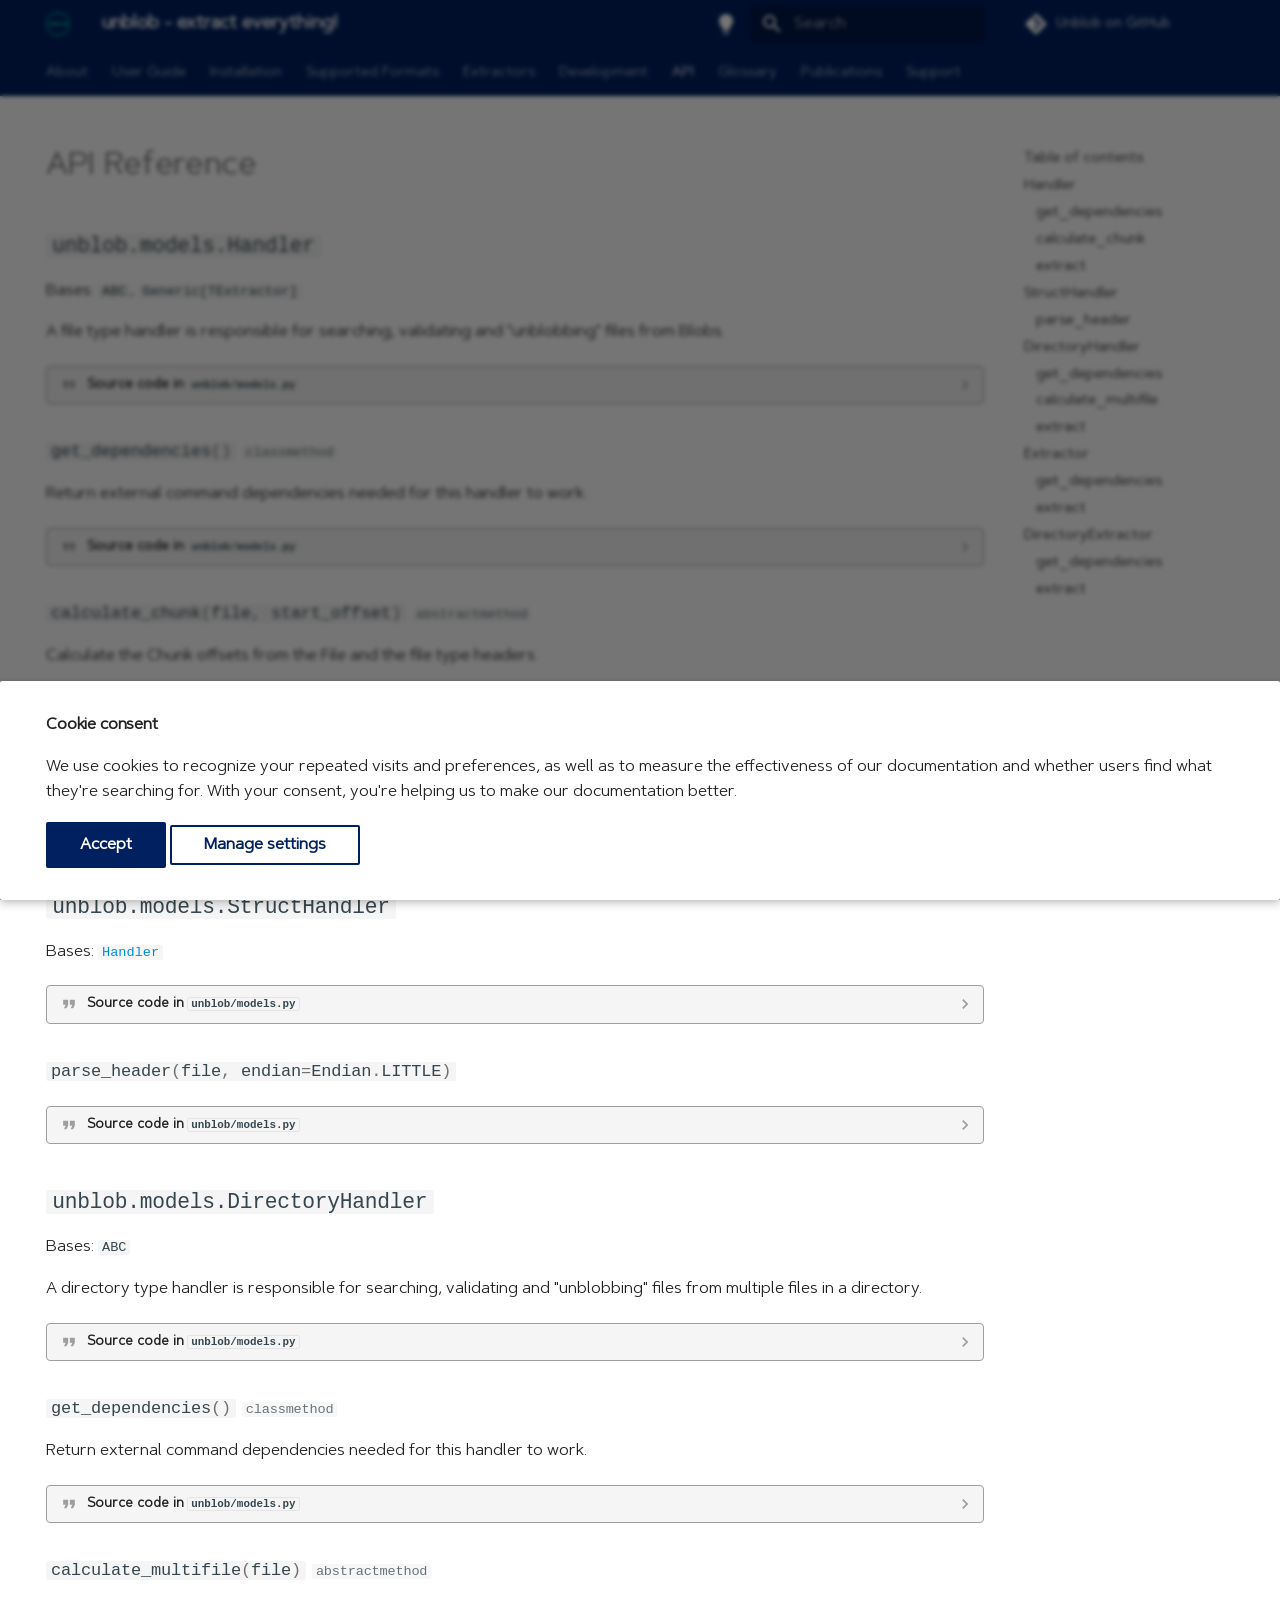
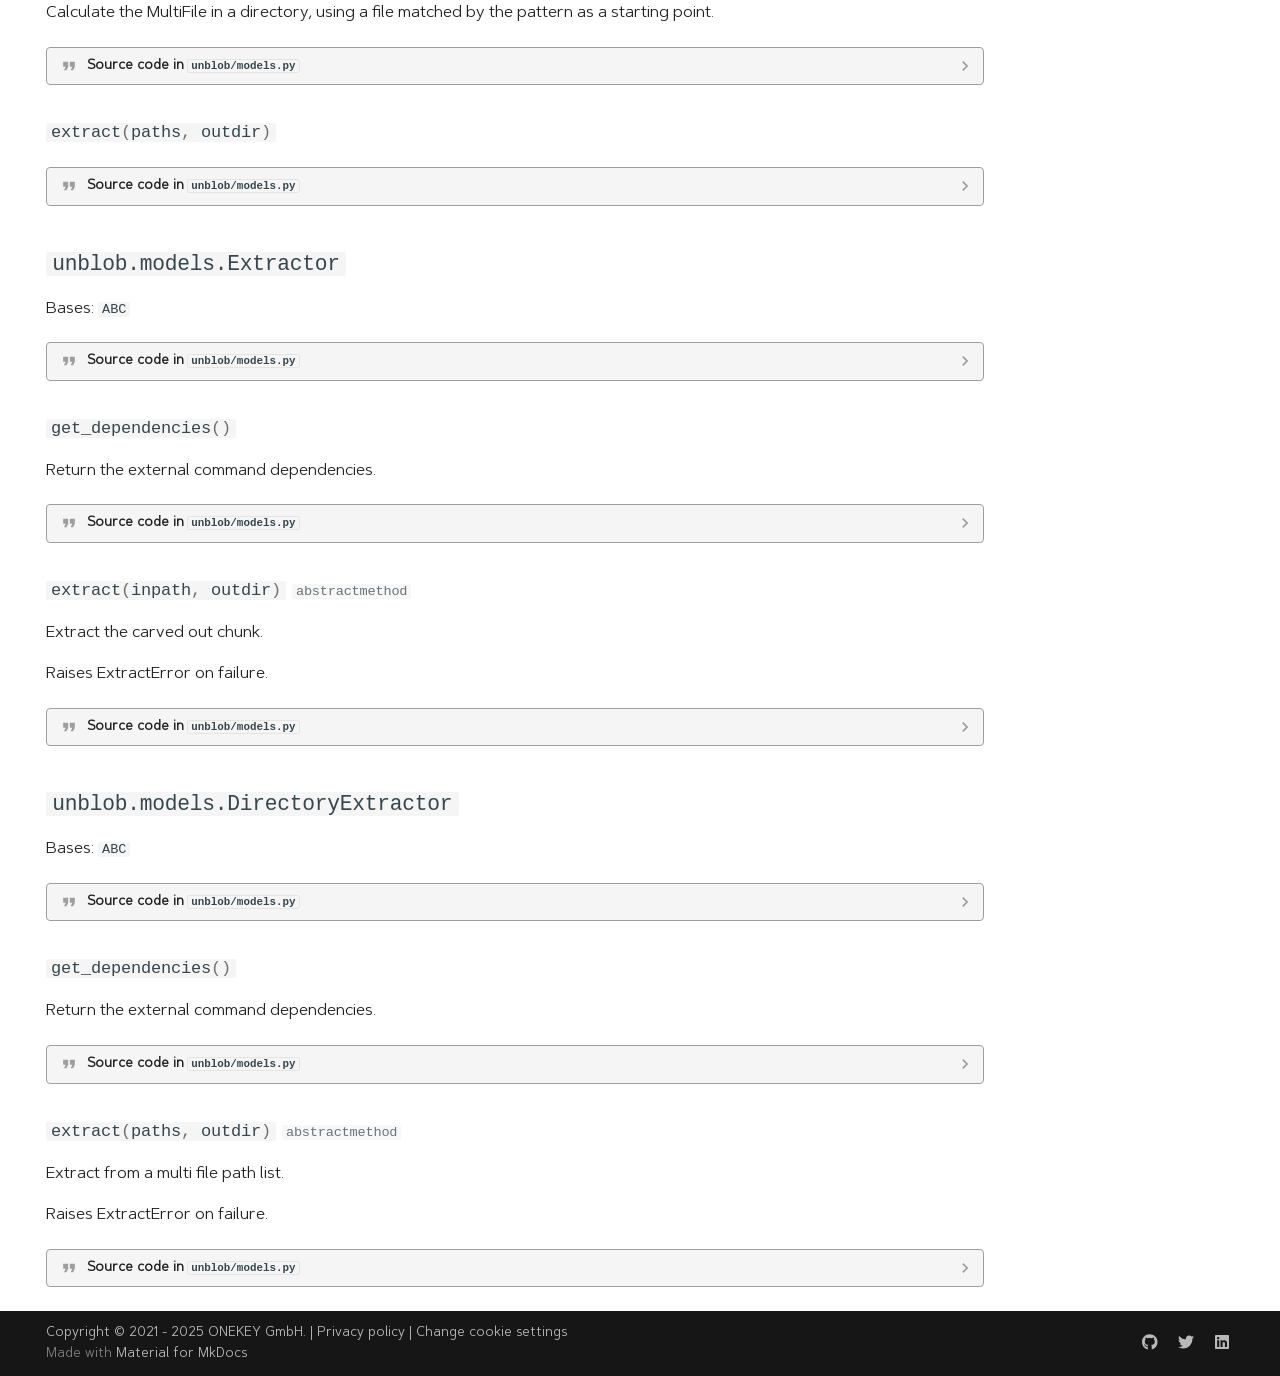
==== commit ae07ab7f: "Deployed 8726804 with MkDocs version: 1.6.1" ====
--- a/api/index.html
+++ b/api/index.html
@@ -22,7 +22,7 @@
       
       
       <link rel="icon" href="../favicon.png">
-      <meta name="generator" content="mkdocs-1.6.1, mkdocs-material-9.5.49">
+      <meta name="generator" content="mkdocs-1.6.1, mkdocs-material-9.5.50">
     
     
       
@@ -30,7 +30,7 @@
       
     
     
-      <link rel="stylesheet" href="../assets/stylesheets/main.6f8fc17f.min.css">
+      <link rel="stylesheet" href="../assets/stylesheets/main.a40c8224.min.css">
       
         
         <link rel="stylesheet" href="../assets/stylesheets/palette.06af60db.min.css">
@@ -225,7 +225,7 @@
         <a href="https://github.com/onekey-sec/unblob" title="Go to repository" class="md-source" data-md-component="source">
   <div class="md-source__icon md-icon">
     
-    <svg xmlns="http://www.w3.org/2000/svg" viewBox="0 0 448 512"><!--! Font Awesome Free 6.7.1 by @fontawesome - https://fontawesome.com License - https://fontawesome.com/license/free (Icons: CC BY 4.0, Fonts: SIL OFL 1.1, Code: MIT License) Copyright 2024 Fonticons, Inc.--><path d="M439.55 236.05 244 40.45a28.87 28.87 0 0 0-40.81 0l-40.66 40.63 51.52 51.52c27.06-9.14 52.68 16.77 43.39 43.68l49.66 49.66c34.23-11.8 61.18 31 35.47 56.69-26.49 26.49-70.21-2.87-56-37.34L240.22 199v121.85c25.3 12.54 22.26 41.85 9.08 55a34.34 34.34 0 0 1-48.55 0c-17.57-17.6-11.07-46.91 11.25-56v-123c-20.8-8.51-24.6-30.74-18.64-45L142.57 101 8.45 235.14a28.86 28.86 0 0 0 0 40.81l195.61 195.6a28.86 28.86 0 0 0 40.8 0l194.69-194.69a28.86 28.86 0 0 0 0-40.81"/></svg>
+    <svg xmlns="http://www.w3.org/2000/svg" viewBox="0 0 448 512"><!--! Font Awesome Free 6.7.2 by @fontawesome - https://fontawesome.com License - https://fontawesome.com/license/free (Icons: CC BY 4.0, Fonts: SIL OFL 1.1, Code: MIT License) Copyright 2024 Fonticons, Inc.--><path d="M439.55 236.05 244 40.45a28.87 28.87 0 0 0-40.81 0l-40.66 40.63 51.52 51.52c27.06-9.14 52.68 16.77 43.39 43.68l49.66 49.66c34.23-11.8 61.18 31 35.47 56.69-26.49 26.49-70.21-2.87-56-37.34L240.22 199v121.85c25.3 12.54 22.26 41.85 9.08 55a34.34 34.34 0 0 1-48.55 0c-17.57-17.6-11.07-46.91 11.25-56v-123c-20.8-8.51-24.6-30.74-18.64-45L142.57 101 8.45 235.14a28.86 28.86 0 0 0 0 40.81l195.61 195.6a28.86 28.86 0 0 0 40.8 0l194.69-194.69a28.86 28.86 0 0 0 0-40.81"/></svg>
   </div>
   <div class="md-source__repository">
     Unblob on GitHub
@@ -455,7 +455,7 @@
       <a href="https://github.com/onekey-sec/unblob" title="Go to repository" class="md-source" data-md-component="source">
   <div class="md-source__icon md-icon">
     
-    <svg xmlns="http://www.w3.org/2000/svg" viewBox="0 0 448 512"><!--! Font Awesome Free 6.7.1 by @fontawesome - https://fontawesome.com License - https://fontawesome.com/license/free (Icons: CC BY 4.0, Fonts: SIL OFL 1.1, Code: MIT License) Copyright 2024 Fonticons, Inc.--><path d="M439.55 236.05 244 40.45a28.87 28.87 0 0 0-40.81 0l-40.66 40.63 51.52 51.52c27.06-9.14 52.68 16.77 43.39 43.68l49.66 49.66c34.23-11.8 61.18 31 35.47 56.69-26.49 26.49-70.21-2.87-56-37.34L240.22 199v121.85c25.3 12.54 22.26 41.85 9.08 55a34.34 34.34 0 0 1-48.55 0c-17.57-17.6-11.07-46.91 11.25-56v-123c-20.8-8.51-24.6-30.74-18.64-45L142.57 101 8.45 235.14a28.86 28.86 0 0 0 0 40.81l195.61 195.6a28.86 28.86 0 0 0 40.8 0l194.69-194.69a28.86 28.86 0 0 0 0-40.81"/></svg>
+    <svg xmlns="http://www.w3.org/2000/svg" viewBox="0 0 448 512"><!--! Font Awesome Free 6.7.2 by @fontawesome - https://fontawesome.com License - https://fontawesome.com/license/free (Icons: CC BY 4.0, Fonts: SIL OFL 1.1, Code: MIT License) Copyright 2024 Fonticons, Inc.--><path d="M439.55 236.05 244 40.45a28.87 28.87 0 0 0-40.81 0l-40.66 40.63 51.52 51.52c27.06-9.14 52.68 16.77 43.39 43.68l49.66 49.66c34.23-11.8 61.18 31 35.47 56.69-26.49 26.49-70.21-2.87-56-37.34L240.22 199v121.85c25.3 12.54 22.26 41.85 9.08 55a34.34 34.34 0 0 1-48.55 0c-17.57-17.6-11.07-46.91 11.25-56v-123c-20.8-8.51-24.6-30.74-18.64-45L142.57 101 8.45 235.14a28.86 28.86 0 0 0 0 40.81l195.61 195.6a28.86 28.86 0 0 0 40.8 0l194.69-194.69a28.86 28.86 0 0 0 0-40.81"/></svg>
   </div>
   <div class="md-source__repository">
     Unblob on GitHub
@@ -1112,7 +1112,7 @@
 
     <div class="doc doc-contents first">
             <p class="doc doc-class-bases">
-              Bases: <code><span title="abc.ABC">ABC</span></code></p>
+              Bases: <code><span title="abc.ABC">ABC</span></code>, <code><span title="typing.Generic">Generic</span>[<span title="unblob.models.TExtractor">TExtractor</span>]</code></p>
 
 
         <p>A file type handler is responsible for searching, validating and "unblobbing" files from Blobs.</p>
@@ -1124,10 +1124,7 @@
 
               <details class="quote">
                 <summary>Source code in <code>unblob/models.py</code></summary>
-                <div class="highlight"><table class="highlighttable"><tr><td class="linenos"><div class="linenodiv"><pre><span></span><span class="normal"><a href="#__codelineno-0-442">442</a></span>
-<span class="normal"><a href="#__codelineno-0-443">443</a></span>
-<span class="normal"><a href="#__codelineno-0-444">444</a></span>
-<span class="normal"><a href="#__codelineno-0-445">445</a></span>
+                <div class="highlight"><table class="highlighttable"><tr><td class="linenos"><div class="linenodiv"><pre><span></span><span class="normal"><a href="#__codelineno-0-445">445</a></span>
 <span class="normal"><a href="#__codelineno-0-446">446</a></span>
 <span class="normal"><a href="#__codelineno-0-447">447</a></span>
 <span class="normal"><a href="#__codelineno-0-448">448</a></span>
@@ -1154,37 +1151,40 @@
 <span class="normal"><a href="#__codelineno-0-469">469</a></span>
 <span class="normal"><a href="#__codelineno-0-470">470</a></span>
 <span class="normal"><a href="#__codelineno-0-471">471</a></span>
-<span class="normal"><a href="#__codelineno-0-472">472</a></span></pre></div></td><td class="code"><div><pre><span></span><code><a id="__codelineno-0-442" name="__codelineno-0-442"></a><span class="k">class</span><span class="w"> </span><span class="nc">Handler</span><span class="p">(</span><span class="n">abc</span><span class="o">.</span><span class="n">ABC</span><span class="p">):</span>
-<a id="__codelineno-0-443" name="__codelineno-0-443"></a><span class="w">    </span><span class="sd">&quot;&quot;&quot;A file type handler is responsible for searching, validating and &quot;unblobbing&quot; files from Blobs.&quot;&quot;&quot;</span>
-<a id="__codelineno-0-444" name="__codelineno-0-444"></a>
-<a id="__codelineno-0-445" name="__codelineno-0-445"></a>    <span class="n">NAME</span><span class="p">:</span> <span class="nb">str</span>
-<a id="__codelineno-0-446" name="__codelineno-0-446"></a>    <span class="n">PATTERNS</span><span class="p">:</span> <span class="nb">list</span><span class="p">[</span><span class="n">Pattern</span><span class="p">]</span>
-<a id="__codelineno-0-447" name="__codelineno-0-447"></a>    <span class="c1"># We need this, because not every match reflects the actual start</span>
-<a id="__codelineno-0-448" name="__codelineno-0-448"></a>    <span class="c1"># (e.g. tar magic is in the middle of the header)</span>
-<a id="__codelineno-0-449" name="__codelineno-0-449"></a>    <span class="n">PATTERN_MATCH_OFFSET</span><span class="p">:</span> <span class="nb">int</span> <span class="o">=</span> <span class="mi">0</span>
-<a id="__codelineno-0-450" name="__codelineno-0-450"></a>
-<a id="__codelineno-0-451" name="__codelineno-0-451"></a>    <span class="n">EXTRACTOR</span><span class="p">:</span> <span class="n">Optional</span><span class="p">[</span><span class="n">Extractor</span><span class="p">]</span>
-<a id="__codelineno-0-452" name="__codelineno-0-452"></a>
-<a id="__codelineno-0-453" name="__codelineno-0-453"></a>    <span class="nd">@classmethod</span>
-<a id="__codelineno-0-454" name="__codelineno-0-454"></a>    <span class="k">def</span><span class="w"> </span><span class="nf">get_dependencies</span><span class="p">(</span><span class="bp">cls</span><span class="p">):</span>
-<a id="__codelineno-0-455" name="__codelineno-0-455"></a><span class="w">        </span><span class="sd">&quot;&quot;&quot;Return external command dependencies needed for this handler to work.&quot;&quot;&quot;</span>
-<a id="__codelineno-0-456" name="__codelineno-0-456"></a>        <span class="k">if</span> <span class="bp">cls</span><span class="o">.</span><span class="n">EXTRACTOR</span><span class="p">:</span>
-<a id="__codelineno-0-457" name="__codelineno-0-457"></a>            <span class="k">return</span> <span class="bp">cls</span><span class="o">.</span><span class="n">EXTRACTOR</span><span class="o">.</span><span class="n">get_dependencies</span><span class="p">()</span>
-<a id="__codelineno-0-458" name="__codelineno-0-458"></a>        <span class="k">return</span> <span class="p">[]</span>
-<a id="__codelineno-0-459" name="__codelineno-0-459"></a>
-<a id="__codelineno-0-460" name="__codelineno-0-460"></a>    <span class="nd">@abc</span><span class="o">.</span><span class="n">abstractmethod</span>
-<a id="__codelineno-0-461" name="__codelineno-0-461"></a>    <span class="k">def</span><span class="w"> </span><span class="nf">calculate_chunk</span><span class="p">(</span><span class="bp">self</span><span class="p">,</span> <span class="n">file</span><span class="p">:</span> <span class="n">File</span><span class="p">,</span> <span class="n">start_offset</span><span class="p">:</span> <span class="nb">int</span><span class="p">)</span> <span class="o">-&gt;</span> <span class="n">Optional</span><span class="p">[</span><span class="n">ValidChunk</span><span class="p">]:</span>
-<a id="__codelineno-0-462" name="__codelineno-0-462"></a><span class="w">        </span><span class="sd">&quot;&quot;&quot;Calculate the Chunk offsets from the File and the file type headers.&quot;&quot;&quot;</span>
-<a id="__codelineno-0-463" name="__codelineno-0-463"></a>
-<a id="__codelineno-0-464" name="__codelineno-0-464"></a>    <span class="k">def</span><span class="w"> </span><span class="nf">extract</span><span class="p">(</span><span class="bp">self</span><span class="p">,</span> <span class="n">inpath</span><span class="p">:</span> <span class="n">Path</span><span class="p">,</span> <span class="n">outdir</span><span class="p">:</span> <span class="n">Path</span><span class="p">)</span> <span class="o">-&gt;</span> <span class="n">Optional</span><span class="p">[</span><span class="n">ExtractResult</span><span class="p">]:</span>
-<a id="__codelineno-0-465" name="__codelineno-0-465"></a>        <span class="k">if</span> <span class="bp">self</span><span class="o">.</span><span class="n">EXTRACTOR</span> <span class="ow">is</span> <span class="kc">None</span><span class="p">:</span>
-<a id="__codelineno-0-466" name="__codelineno-0-466"></a>            <span class="n">logger</span><span class="o">.</span><span class="n">debug</span><span class="p">(</span><span class="s2">&quot;Skipping file: no extractor.&quot;</span><span class="p">,</span> <span class="n">path</span><span class="o">=</span><span class="n">inpath</span><span class="p">)</span>
-<a id="__codelineno-0-467" name="__codelineno-0-467"></a>            <span class="k">raise</span> <span class="n">ExtractError</span>
-<a id="__codelineno-0-468" name="__codelineno-0-468"></a>
-<a id="__codelineno-0-469" name="__codelineno-0-469"></a>        <span class="c1"># We only extract every blob once, it&#39;s a mistake to extract the same blob again</span>
-<a id="__codelineno-0-470" name="__codelineno-0-470"></a>        <span class="n">outdir</span><span class="o">.</span><span class="n">mkdir</span><span class="p">(</span><span class="n">parents</span><span class="o">=</span><span class="kc">True</span><span class="p">,</span> <span class="n">exist_ok</span><span class="o">=</span><span class="kc">False</span><span class="p">)</span>
+<span class="normal"><a href="#__codelineno-0-472">472</a></span>
+<span class="normal"><a href="#__codelineno-0-473">473</a></span>
+<span class="normal"><a href="#__codelineno-0-474">474</a></span>
+<span class="normal"><a href="#__codelineno-0-475">475</a></span></pre></div></td><td class="code"><div><pre><span></span><code><a id="__codelineno-0-445" name="__codelineno-0-445"></a><span class="k">class</span><span class="w"> </span><span class="nc">Handler</span><span class="p">(</span><span class="n">abc</span><span class="o">.</span><span class="n">ABC</span><span class="p">,</span> <span class="n">Generic</span><span class="p">[</span><span class="n">TExtractor</span><span class="p">]):</span>
+<a id="__codelineno-0-446" name="__codelineno-0-446"></a><span class="w">    </span><span class="sd">&quot;&quot;&quot;A file type handler is responsible for searching, validating and &quot;unblobbing&quot; files from Blobs.&quot;&quot;&quot;</span>
+<a id="__codelineno-0-447" name="__codelineno-0-447"></a>
+<a id="__codelineno-0-448" name="__codelineno-0-448"></a>    <span class="n">NAME</span><span class="p">:</span> <span class="nb">str</span>
+<a id="__codelineno-0-449" name="__codelineno-0-449"></a>    <span class="n">PATTERNS</span><span class="p">:</span> <span class="nb">list</span><span class="p">[</span><span class="n">Pattern</span><span class="p">]</span>
+<a id="__codelineno-0-450" name="__codelineno-0-450"></a>    <span class="c1"># We need this, because not every match reflects the actual start</span>
+<a id="__codelineno-0-451" name="__codelineno-0-451"></a>    <span class="c1"># (e.g. tar magic is in the middle of the header)</span>
+<a id="__codelineno-0-452" name="__codelineno-0-452"></a>    <span class="n">PATTERN_MATCH_OFFSET</span><span class="p">:</span> <span class="nb">int</span> <span class="o">=</span> <span class="mi">0</span>
+<a id="__codelineno-0-453" name="__codelineno-0-453"></a>
+<a id="__codelineno-0-454" name="__codelineno-0-454"></a>    <span class="n">EXTRACTOR</span><span class="p">:</span> <span class="n">TExtractor</span>
+<a id="__codelineno-0-455" name="__codelineno-0-455"></a>
+<a id="__codelineno-0-456" name="__codelineno-0-456"></a>    <span class="nd">@classmethod</span>
+<a id="__codelineno-0-457" name="__codelineno-0-457"></a>    <span class="k">def</span><span class="w"> </span><span class="nf">get_dependencies</span><span class="p">(</span><span class="bp">cls</span><span class="p">):</span>
+<a id="__codelineno-0-458" name="__codelineno-0-458"></a><span class="w">        </span><span class="sd">&quot;&quot;&quot;Return external command dependencies needed for this handler to work.&quot;&quot;&quot;</span>
+<a id="__codelineno-0-459" name="__codelineno-0-459"></a>        <span class="k">if</span> <span class="bp">cls</span><span class="o">.</span><span class="n">EXTRACTOR</span> <span class="ow">is</span> <span class="ow">not</span> <span class="kc">None</span><span class="p">:</span>
+<a id="__codelineno-0-460" name="__codelineno-0-460"></a>            <span class="k">return</span> <span class="bp">cls</span><span class="o">.</span><span class="n">EXTRACTOR</span><span class="o">.</span><span class="n">get_dependencies</span><span class="p">()</span>
+<a id="__codelineno-0-461" name="__codelineno-0-461"></a>        <span class="k">return</span> <span class="p">[]</span>
+<a id="__codelineno-0-462" name="__codelineno-0-462"></a>
+<a id="__codelineno-0-463" name="__codelineno-0-463"></a>    <span class="nd">@abc</span><span class="o">.</span><span class="n">abstractmethod</span>
+<a id="__codelineno-0-464" name="__codelineno-0-464"></a>    <span class="k">def</span><span class="w"> </span><span class="nf">calculate_chunk</span><span class="p">(</span><span class="bp">self</span><span class="p">,</span> <span class="n">file</span><span class="p">:</span> <span class="n">File</span><span class="p">,</span> <span class="n">start_offset</span><span class="p">:</span> <span class="nb">int</span><span class="p">)</span> <span class="o">-&gt;</span> <span class="n">Optional</span><span class="p">[</span><span class="n">ValidChunk</span><span class="p">]:</span>
+<a id="__codelineno-0-465" name="__codelineno-0-465"></a><span class="w">        </span><span class="sd">&quot;&quot;&quot;Calculate the Chunk offsets from the File and the file type headers.&quot;&quot;&quot;</span>
+<a id="__codelineno-0-466" name="__codelineno-0-466"></a>
+<a id="__codelineno-0-467" name="__codelineno-0-467"></a>    <span class="k">def</span><span class="w"> </span><span class="nf">extract</span><span class="p">(</span><span class="bp">self</span><span class="p">,</span> <span class="n">inpath</span><span class="p">:</span> <span class="n">Path</span><span class="p">,</span> <span class="n">outdir</span><span class="p">:</span> <span class="n">Path</span><span class="p">)</span> <span class="o">-&gt;</span> <span class="n">Optional</span><span class="p">[</span><span class="n">ExtractResult</span><span class="p">]:</span>
+<a id="__codelineno-0-468" name="__codelineno-0-468"></a>        <span class="k">if</span> <span class="bp">self</span><span class="o">.</span><span class="n">EXTRACTOR</span> <span class="ow">is</span> <span class="kc">None</span><span class="p">:</span>
+<a id="__codelineno-0-469" name="__codelineno-0-469"></a>            <span class="n">logger</span><span class="o">.</span><span class="n">debug</span><span class="p">(</span><span class="s2">&quot;Skipping file: no extractor.&quot;</span><span class="p">,</span> <span class="n">path</span><span class="o">=</span><span class="n">inpath</span><span class="p">)</span>
+<a id="__codelineno-0-470" name="__codelineno-0-470"></a>            <span class="k">raise</span> <span class="n">ExtractError</span>
 <a id="__codelineno-0-471" name="__codelineno-0-471"></a>
-<a id="__codelineno-0-472" name="__codelineno-0-472"></a>        <span class="k">return</span> <span class="bp">self</span><span class="o">.</span><span class="n">EXTRACTOR</span><span class="o">.</span><span class="n">extract</span><span class="p">(</span><span class="n">inpath</span><span class="p">,</span> <span class="n">outdir</span><span class="p">)</span>
+<a id="__codelineno-0-472" name="__codelineno-0-472"></a>        <span class="c1"># We only extract every blob once, it&#39;s a mistake to extract the same blob again</span>
+<a id="__codelineno-0-473" name="__codelineno-0-473"></a>        <span class="n">outdir</span><span class="o">.</span><span class="n">mkdir</span><span class="p">(</span><span class="n">parents</span><span class="o">=</span><span class="kc">True</span><span class="p">,</span> <span class="n">exist_ok</span><span class="o">=</span><span class="kc">False</span><span class="p">)</span>
+<a id="__codelineno-0-474" name="__codelineno-0-474"></a>
+<a id="__codelineno-0-475" name="__codelineno-0-475"></a>        <span class="k">return</span> <span class="bp">self</span><span class="o">.</span><span class="n">EXTRACTOR</span><span class="o">.</span><span class="n">extract</span><span class="p">(</span><span class="n">inpath</span><span class="p">,</span> <span class="n">outdir</span><span class="p">)</span>
 </code></pre></div></td></tr></table></div>
               </details>
 
@@ -1219,17 +1219,17 @@
 
             <details class="quote">
               <summary>Source code in <code>unblob/models.py</code></summary>
-              <div class="highlight"><table class="highlighttable"><tr><td class="linenos"><div class="linenodiv"><pre><span></span><span class="normal"><a href="#__codelineno-0-453">453</a></span>
-<span class="normal"><a href="#__codelineno-0-454">454</a></span>
-<span class="normal"><a href="#__codelineno-0-455">455</a></span>
-<span class="normal"><a href="#__codelineno-0-456">456</a></span>
+              <div class="highlight"><table class="highlighttable"><tr><td class="linenos"><div class="linenodiv"><pre><span></span><span class="normal"><a href="#__codelineno-0-456">456</a></span>
 <span class="normal"><a href="#__codelineno-0-457">457</a></span>
-<span class="normal"><a href="#__codelineno-0-458">458</a></span></pre></div></td><td class="code"><div><pre><span></span><code><a id="__codelineno-0-453" name="__codelineno-0-453"></a><span class="nd">@classmethod</span>
-<a id="__codelineno-0-454" name="__codelineno-0-454"></a><span class="k">def</span><span class="w"> </span><span class="nf">get_dependencies</span><span class="p">(</span><span class="bp">cls</span><span class="p">):</span>
-<a id="__codelineno-0-455" name="__codelineno-0-455"></a><span class="w">    </span><span class="sd">&quot;&quot;&quot;Return external command dependencies needed for this handler to work.&quot;&quot;&quot;</span>
-<a id="__codelineno-0-456" name="__codelineno-0-456"></a>    <span class="k">if</span> <span class="bp">cls</span><span class="o">.</span><span class="n">EXTRACTOR</span><span class="p">:</span>
-<a id="__codelineno-0-457" name="__codelineno-0-457"></a>        <span class="k">return</span> <span class="bp">cls</span><span class="o">.</span><span class="n">EXTRACTOR</span><span class="o">.</span><span class="n">get_dependencies</span><span class="p">()</span>
-<a id="__codelineno-0-458" name="__codelineno-0-458"></a>    <span class="k">return</span> <span class="p">[]</span>
+<span class="normal"><a href="#__codelineno-0-458">458</a></span>
+<span class="normal"><a href="#__codelineno-0-459">459</a></span>
+<span class="normal"><a href="#__codelineno-0-460">460</a></span>
+<span class="normal"><a href="#__codelineno-0-461">461</a></span></pre></div></td><td class="code"><div><pre><span></span><code><a id="__codelineno-0-456" name="__codelineno-0-456"></a><span class="nd">@classmethod</span>
+<a id="__codelineno-0-457" name="__codelineno-0-457"></a><span class="k">def</span><span class="w"> </span><span class="nf">get_dependencies</span><span class="p">(</span><span class="bp">cls</span><span class="p">):</span>
+<a id="__codelineno-0-458" name="__codelineno-0-458"></a><span class="w">    </span><span class="sd">&quot;&quot;&quot;Return external command dependencies needed for this handler to work.&quot;&quot;&quot;</span>
+<a id="__codelineno-0-459" name="__codelineno-0-459"></a>    <span class="k">if</span> <span class="bp">cls</span><span class="o">.</span><span class="n">EXTRACTOR</span> <span class="ow">is</span> <span class="ow">not</span> <span class="kc">None</span><span class="p">:</span>
+<a id="__codelineno-0-460" name="__codelineno-0-460"></a>        <span class="k">return</span> <span class="bp">cls</span><span class="o">.</span><span class="n">EXTRACTOR</span><span class="o">.</span><span class="n">get_dependencies</span><span class="p">()</span>
+<a id="__codelineno-0-461" name="__codelineno-0-461"></a>    <span class="k">return</span> <span class="p">[]</span>
 </code></pre></div></td></tr></table></div>
             </details>
     </div>
@@ -1255,11 +1255,11 @@
 
             <details class="quote">
               <summary>Source code in <code>unblob/models.py</code></summary>
-              <div class="highlight"><table class="highlighttable"><tr><td class="linenos"><div class="linenodiv"><pre><span></span><span class="normal"><a href="#__codelineno-0-460">460</a></span>
-<span class="normal"><a href="#__codelineno-0-461">461</a></span>
-<span class="normal"><a href="#__codelineno-0-462">462</a></span></pre></div></td><td class="code"><div><pre><span></span><code><a id="__codelineno-0-460" name="__codelineno-0-460"></a><span class="nd">@abc</span><span class="o">.</span><span class="n">abstractmethod</span>
-<a id="__codelineno-0-461" name="__codelineno-0-461"></a><span class="k">def</span><span class="w"> </span><span class="nf">calculate_chunk</span><span class="p">(</span><span class="bp">self</span><span class="p">,</span> <span class="n">file</span><span class="p">:</span> <span class="n">File</span><span class="p">,</span> <span class="n">start_offset</span><span class="p">:</span> <span class="nb">int</span><span class="p">)</span> <span class="o">-&gt;</span> <span class="n">Optional</span><span class="p">[</span><span class="n">ValidChunk</span><span class="p">]:</span>
-<a id="__codelineno-0-462" name="__codelineno-0-462"></a><span class="w">    </span><span class="sd">&quot;&quot;&quot;Calculate the Chunk offsets from the File and the file type headers.&quot;&quot;&quot;</span>
+              <div class="highlight"><table class="highlighttable"><tr><td class="linenos"><div class="linenodiv"><pre><span></span><span class="normal"><a href="#__codelineno-0-463">463</a></span>
+<span class="normal"><a href="#__codelineno-0-464">464</a></span>
+<span class="normal"><a href="#__codelineno-0-465">465</a></span></pre></div></td><td class="code"><div><pre><span></span><code><a id="__codelineno-0-463" name="__codelineno-0-463"></a><span class="nd">@abc</span><span class="o">.</span><span class="n">abstractmethod</span>
+<a id="__codelineno-0-464" name="__codelineno-0-464"></a><span class="k">def</span><span class="w"> </span><span class="nf">calculate_chunk</span><span class="p">(</span><span class="bp">self</span><span class="p">,</span> <span class="n">file</span><span class="p">:</span> <span class="n">File</span><span class="p">,</span> <span class="n">start_offset</span><span class="p">:</span> <span class="nb">int</span><span class="p">)</span> <span class="o">-&gt;</span> <span class="n">Optional</span><span class="p">[</span><span class="n">ValidChunk</span><span class="p">]:</span>
+<a id="__codelineno-0-465" name="__codelineno-0-465"></a><span class="w">    </span><span class="sd">&quot;&quot;&quot;Calculate the Chunk offsets from the File and the file type headers.&quot;&quot;&quot;</span>
 </code></pre></div></td></tr></table></div>
             </details>
     </div>
@@ -1279,23 +1279,23 @@
 
             <details class="quote">
               <summary>Source code in <code>unblob/models.py</code></summary>
-              <div class="highlight"><table class="highlighttable"><tr><td class="linenos"><div class="linenodiv"><pre><span></span><span class="normal"><a href="#__codelineno-0-464">464</a></span>
-<span class="normal"><a href="#__codelineno-0-465">465</a></span>
-<span class="normal"><a href="#__codelineno-0-466">466</a></span>
-<span class="normal"><a href="#__codelineno-0-467">467</a></span>
+              <div class="highlight"><table class="highlighttable"><tr><td class="linenos"><div class="linenodiv"><pre><span></span><span class="normal"><a href="#__codelineno-0-467">467</a></span>
 <span class="normal"><a href="#__codelineno-0-468">468</a></span>
 <span class="normal"><a href="#__codelineno-0-469">469</a></span>
 <span class="normal"><a href="#__codelineno-0-470">470</a></span>
 <span class="normal"><a href="#__codelineno-0-471">471</a></span>
-<span class="normal"><a href="#__codelineno-0-472">472</a></span></pre></div></td><td class="code"><div><pre><span></span><code><a id="__codelineno-0-464" name="__codelineno-0-464"></a><span class="k">def</span><span class="w"> </span><span class="nf">extract</span><span class="p">(</span><span class="bp">self</span><span class="p">,</span> <span class="n">inpath</span><span class="p">:</span> <span class="n">Path</span><span class="p">,</span> <span class="n">outdir</span><span class="p">:</span> <span class="n">Path</span><span class="p">)</span> <span class="o">-&gt;</span> <span class="n">Optional</span><span class="p">[</span><span class="n">ExtractResult</span><span class="p">]:</span>
-<a id="__codelineno-0-465" name="__codelineno-0-465"></a>    <span class="k">if</span> <span class="bp">self</span><span class="o">.</span><span class="n">EXTRACTOR</span> <span class="ow">is</span> <span class="kc">None</span><span class="p">:</span>
-<a id="__codelineno-0-466" name="__codelineno-0-466"></a>        <span class="n">logger</span><span class="o">.</span><span class="n">debug</span><span class="p">(</span><span class="s2">&quot;Skipping file: no extractor.&quot;</span><span class="p">,</span> <span class="n">path</span><span class="o">=</span><span class="n">inpath</span><span class="p">)</span>
-<a id="__codelineno-0-467" name="__codelineno-0-467"></a>        <span class="k">raise</span> <span class="n">ExtractError</span>
-<a id="__codelineno-0-468" name="__codelineno-0-468"></a>
-<a id="__codelineno-0-469" name="__codelineno-0-469"></a>    <span class="c1"># We only extract every blob once, it&#39;s a mistake to extract the same blob again</span>
-<a id="__codelineno-0-470" name="__codelineno-0-470"></a>    <span class="n">outdir</span><span class="o">.</span><span class="n">mkdir</span><span class="p">(</span><span class="n">parents</span><span class="o">=</span><span class="kc">True</span><span class="p">,</span> <span class="n">exist_ok</span><span class="o">=</span><span class="kc">False</span><span class="p">)</span>
+<span class="normal"><a href="#__codelineno-0-472">472</a></span>
+<span class="normal"><a href="#__codelineno-0-473">473</a></span>
+<span class="normal"><a href="#__codelineno-0-474">474</a></span>
+<span class="normal"><a href="#__codelineno-0-475">475</a></span></pre></div></td><td class="code"><div><pre><span></span><code><a id="__codelineno-0-467" name="__codelineno-0-467"></a><span class="k">def</span><span class="w"> </span><span class="nf">extract</span><span class="p">(</span><span class="bp">self</span><span class="p">,</span> <span class="n">inpath</span><span class="p">:</span> <span class="n">Path</span><span class="p">,</span> <span class="n">outdir</span><span class="p">:</span> <span class="n">Path</span><span class="p">)</span> <span class="o">-&gt;</span> <span class="n">Optional</span><span class="p">[</span><span class="n">ExtractResult</span><span class="p">]:</span>
+<a id="__codelineno-0-468" name="__codelineno-0-468"></a>    <span class="k">if</span> <span class="bp">self</span><span class="o">.</span><span class="n">EXTRACTOR</span> <span class="ow">is</span> <span class="kc">None</span><span class="p">:</span>
+<a id="__codelineno-0-469" name="__codelineno-0-469"></a>        <span class="n">logger</span><span class="o">.</span><span class="n">debug</span><span class="p">(</span><span class="s2">&quot;Skipping file: no extractor.&quot;</span><span class="p">,</span> <span class="n">path</span><span class="o">=</span><span class="n">inpath</span><span class="p">)</span>
+<a id="__codelineno-0-470" name="__codelineno-0-470"></a>        <span class="k">raise</span> <span class="n">ExtractError</span>
 <a id="__codelineno-0-471" name="__codelineno-0-471"></a>
-<a id="__codelineno-0-472" name="__codelineno-0-472"></a>    <span class="k">return</span> <span class="bp">self</span><span class="o">.</span><span class="n">EXTRACTOR</span><span class="o">.</span><span class="n">extract</span><span class="p">(</span><span class="n">inpath</span><span class="p">,</span> <span class="n">outdir</span><span class="p">)</span>
+<a id="__codelineno-0-472" name="__codelineno-0-472"></a>    <span class="c1"># We only extract every blob once, it&#39;s a mistake to extract the same blob again</span>
+<a id="__codelineno-0-473" name="__codelineno-0-473"></a>    <span class="n">outdir</span><span class="o">.</span><span class="n">mkdir</span><span class="p">(</span><span class="n">parents</span><span class="o">=</span><span class="kc">True</span><span class="p">,</span> <span class="n">exist_ok</span><span class="o">=</span><span class="kc">False</span><span class="p">)</span>
+<a id="__codelineno-0-474" name="__codelineno-0-474"></a>
+<a id="__codelineno-0-475" name="__codelineno-0-475"></a>    <span class="k">return</span> <span class="bp">self</span><span class="o">.</span><span class="n">EXTRACTOR</span><span class="o">.</span><span class="n">extract</span><span class="p">(</span><span class="n">inpath</span><span class="p">,</span> <span class="n">outdir</span><span class="p">)</span>
 </code></pre></div></td></tr></table></div>
             </details>
     </div>
@@ -1333,10 +1333,7 @@
 
               <details class="quote">
                 <summary>Source code in <code>unblob/models.py</code></summary>
-                <div class="highlight"><table class="highlighttable"><tr><td class="linenos"><div class="linenodiv"><pre><span></span><span class="normal"><a href="#__codelineno-0-475">475</a></span>
-<span class="normal"><a href="#__codelineno-0-476">476</a></span>
-<span class="normal"><a href="#__codelineno-0-477">477</a></span>
-<span class="normal"><a href="#__codelineno-0-478">478</a></span>
+                <div class="highlight"><table class="highlighttable"><tr><td class="linenos"><div class="linenodiv"><pre><span></span><span class="normal"><a href="#__codelineno-0-478">478</a></span>
 <span class="normal"><a href="#__codelineno-0-479">479</a></span>
 <span class="normal"><a href="#__codelineno-0-480">480</a></span>
 <span class="normal"><a href="#__codelineno-0-481">481</a></span>
@@ -1352,26 +1349,29 @@
 <span class="normal"><a href="#__codelineno-0-491">491</a></span>
 <span class="normal"><a href="#__codelineno-0-492">492</a></span>
 <span class="normal"><a href="#__codelineno-0-493">493</a></span>
-<span class="normal"><a href="#__codelineno-0-494">494</a></span></pre></div></td><td class="code"><div><pre><span></span><code><a id="__codelineno-0-475" name="__codelineno-0-475"></a><span class="k">class</span><span class="w"> </span><span class="nc">StructHandler</span><span class="p">(</span><span class="n">Handler</span><span class="p">):</span>
-<a id="__codelineno-0-476" name="__codelineno-0-476"></a>    <span class="n">C_DEFINITIONS</span><span class="p">:</span> <span class="nb">str</span>
-<a id="__codelineno-0-477" name="__codelineno-0-477"></a>    <span class="c1"># A struct from the C_DEFINITIONS used to parse the file&#39;s header</span>
-<a id="__codelineno-0-478" name="__codelineno-0-478"></a>    <span class="n">HEADER_STRUCT</span><span class="p">:</span> <span class="nb">str</span>
-<a id="__codelineno-0-479" name="__codelineno-0-479"></a>
-<a id="__codelineno-0-480" name="__codelineno-0-480"></a>    <span class="k">def</span><span class="w"> </span><span class="fm">__init__</span><span class="p">(</span><span class="bp">self</span><span class="p">):</span>
-<a id="__codelineno-0-481" name="__codelineno-0-481"></a>        <span class="bp">self</span><span class="o">.</span><span class="n">_struct_parser</span> <span class="o">=</span> <span class="n">StructParser</span><span class="p">(</span><span class="bp">self</span><span class="o">.</span><span class="n">C_DEFINITIONS</span><span class="p">)</span>
+<span class="normal"><a href="#__codelineno-0-494">494</a></span>
+<span class="normal"><a href="#__codelineno-0-495">495</a></span>
+<span class="normal"><a href="#__codelineno-0-496">496</a></span>
+<span class="normal"><a href="#__codelineno-0-497">497</a></span></pre></div></td><td class="code"><div><pre><span></span><code><a id="__codelineno-0-478" name="__codelineno-0-478"></a><span class="k">class</span><span class="w"> </span><span class="nc">StructHandler</span><span class="p">(</span><span class="n">Handler</span><span class="p">):</span>
+<a id="__codelineno-0-479" name="__codelineno-0-479"></a>    <span class="n">C_DEFINITIONS</span><span class="p">:</span> <span class="nb">str</span>
+<a id="__codelineno-0-480" name="__codelineno-0-480"></a>    <span class="c1"># A struct from the C_DEFINITIONS used to parse the file&#39;s header</span>
+<a id="__codelineno-0-481" name="__codelineno-0-481"></a>    <span class="n">HEADER_STRUCT</span><span class="p">:</span> <span class="nb">str</span>
 <a id="__codelineno-0-482" name="__codelineno-0-482"></a>
-<a id="__codelineno-0-483" name="__codelineno-0-483"></a>    <span class="nd">@property</span>
-<a id="__codelineno-0-484" name="__codelineno-0-484"></a>    <span class="k">def</span><span class="w"> </span><span class="nf">cparser_le</span><span class="p">(</span><span class="bp">self</span><span class="p">):</span>
-<a id="__codelineno-0-485" name="__codelineno-0-485"></a>        <span class="k">return</span> <span class="bp">self</span><span class="o">.</span><span class="n">_struct_parser</span><span class="o">.</span><span class="n">cparser_le</span>
-<a id="__codelineno-0-486" name="__codelineno-0-486"></a>
-<a id="__codelineno-0-487" name="__codelineno-0-487"></a>    <span class="nd">@property</span>
-<a id="__codelineno-0-488" name="__codelineno-0-488"></a>    <span class="k">def</span><span class="w"> </span><span class="nf">cparser_be</span><span class="p">(</span><span class="bp">self</span><span class="p">):</span>
-<a id="__codelineno-0-489" name="__codelineno-0-489"></a>        <span class="k">return</span> <span class="bp">self</span><span class="o">.</span><span class="n">_struct_parser</span><span class="o">.</span><span class="n">cparser_be</span>
-<a id="__codelineno-0-490" name="__codelineno-0-490"></a>
-<a id="__codelineno-0-491" name="__codelineno-0-491"></a>    <span class="k">def</span><span class="w"> </span><span class="nf">parse_header</span><span class="p">(</span><span class="bp">self</span><span class="p">,</span> <span class="n">file</span><span class="p">:</span> <span class="n">File</span><span class="p">,</span> <span class="n">endian</span><span class="o">=</span><span class="n">Endian</span><span class="o">.</span><span class="n">LITTLE</span><span class="p">):</span>
-<a id="__codelineno-0-492" name="__codelineno-0-492"></a>        <span class="n">header</span> <span class="o">=</span> <span class="bp">self</span><span class="o">.</span><span class="n">_struct_parser</span><span class="o">.</span><span class="n">parse</span><span class="p">(</span><span class="bp">self</span><span class="o">.</span><span class="n">HEADER_STRUCT</span><span class="p">,</span> <span class="n">file</span><span class="p">,</span> <span class="n">endian</span><span class="p">)</span>
-<a id="__codelineno-0-493" name="__codelineno-0-493"></a>        <span class="n">logger</span><span class="o">.</span><span class="n">debug</span><span class="p">(</span><span class="s2">&quot;Header parsed&quot;</span><span class="p">,</span> <span class="n">header</span><span class="o">=</span><span class="n">header</span><span class="p">,</span> <span class="n">_verbosity</span><span class="o">=</span><span class="mi">3</span><span class="p">)</span>
-<a id="__codelineno-0-494" name="__codelineno-0-494"></a>        <span class="k">return</span> <span class="n">header</span>
+<a id="__codelineno-0-483" name="__codelineno-0-483"></a>    <span class="k">def</span><span class="w"> </span><span class="fm">__init__</span><span class="p">(</span><span class="bp">self</span><span class="p">):</span>
+<a id="__codelineno-0-484" name="__codelineno-0-484"></a>        <span class="bp">self</span><span class="o">.</span><span class="n">_struct_parser</span> <span class="o">=</span> <span class="n">StructParser</span><span class="p">(</span><span class="bp">self</span><span class="o">.</span><span class="n">C_DEFINITIONS</span><span class="p">)</span>
+<a id="__codelineno-0-485" name="__codelineno-0-485"></a>
+<a id="__codelineno-0-486" name="__codelineno-0-486"></a>    <span class="nd">@property</span>
+<a id="__codelineno-0-487" name="__codelineno-0-487"></a>    <span class="k">def</span><span class="w"> </span><span class="nf">cparser_le</span><span class="p">(</span><span class="bp">self</span><span class="p">):</span>
+<a id="__codelineno-0-488" name="__codelineno-0-488"></a>        <span class="k">return</span> <span class="bp">self</span><span class="o">.</span><span class="n">_struct_parser</span><span class="o">.</span><span class="n">cparser_le</span>
+<a id="__codelineno-0-489" name="__codelineno-0-489"></a>
+<a id="__codelineno-0-490" name="__codelineno-0-490"></a>    <span class="nd">@property</span>
+<a id="__codelineno-0-491" name="__codelineno-0-491"></a>    <span class="k">def</span><span class="w"> </span><span class="nf">cparser_be</span><span class="p">(</span><span class="bp">self</span><span class="p">):</span>
+<a id="__codelineno-0-492" name="__codelineno-0-492"></a>        <span class="k">return</span> <span class="bp">self</span><span class="o">.</span><span class="n">_struct_parser</span><span class="o">.</span><span class="n">cparser_be</span>
+<a id="__codelineno-0-493" name="__codelineno-0-493"></a>
+<a id="__codelineno-0-494" name="__codelineno-0-494"></a>    <span class="k">def</span><span class="w"> </span><span class="nf">parse_header</span><span class="p">(</span><span class="bp">self</span><span class="p">,</span> <span class="n">file</span><span class="p">:</span> <span class="n">File</span><span class="p">,</span> <span class="n">endian</span><span class="o">=</span><span class="n">Endian</span><span class="o">.</span><span class="n">LITTLE</span><span class="p">):</span>
+<a id="__codelineno-0-495" name="__codelineno-0-495"></a>        <span class="n">header</span> <span class="o">=</span> <span class="bp">self</span><span class="o">.</span><span class="n">_struct_parser</span><span class="o">.</span><span class="n">parse</span><span class="p">(</span><span class="bp">self</span><span class="o">.</span><span class="n">HEADER_STRUCT</span><span class="p">,</span> <span class="n">file</span><span class="p">,</span> <span class="n">endian</span><span class="p">)</span>
+<a id="__codelineno-0-496" name="__codelineno-0-496"></a>        <span class="n">logger</span><span class="o">.</span><span class="n">debug</span><span class="p">(</span><span class="s2">&quot;Header parsed&quot;</span><span class="p">,</span> <span class="n">header</span><span class="o">=</span><span class="n">header</span><span class="p">,</span> <span class="n">_verbosity</span><span class="o">=</span><span class="mi">3</span><span class="p">)</span>
+<a id="__codelineno-0-497" name="__codelineno-0-497"></a>        <span class="k">return</span> <span class="n">header</span>
 </code></pre></div></td></tr></table></div>
               </details>
 
@@ -1400,13 +1400,13 @@
 
             <details class="quote">
               <summary>Source code in <code>unblob/models.py</code></summary>
-              <div class="highlight"><table class="highlighttable"><tr><td class="linenos"><div class="linenodiv"><pre><span></span><span class="normal"><a href="#__codelineno-0-491">491</a></span>
-<span class="normal"><a href="#__codelineno-0-492">492</a></span>
-<span class="normal"><a href="#__codelineno-0-493">493</a></span>
-<span class="normal"><a href="#__codelineno-0-494">494</a></span></pre></div></td><td class="code"><div><pre><span></span><code><a id="__codelineno-0-491" name="__codelineno-0-491"></a><span class="k">def</span><span class="w"> </span><span class="nf">parse_header</span><span class="p">(</span><span class="bp">self</span><span class="p">,</span> <span class="n">file</span><span class="p">:</span> <span class="n">File</span><span class="p">,</span> <span class="n">endian</span><span class="o">=</span><span class="n">Endian</span><span class="o">.</span><span class="n">LITTLE</span><span class="p">):</span>
-<a id="__codelineno-0-492" name="__codelineno-0-492"></a>    <span class="n">header</span> <span class="o">=</span> <span class="bp">self</span><span class="o">.</span><span class="n">_struct_parser</span><span class="o">.</span><span class="n">parse</span><span class="p">(</span><span class="bp">self</span><span class="o">.</span><span class="n">HEADER_STRUCT</span><span class="p">,</span> <span class="n">file</span><span class="p">,</span> <span class="n">endian</span><span class="p">)</span>
-<a id="__codelineno-0-493" name="__codelineno-0-493"></a>    <span class="n">logger</span><span class="o">.</span><span class="n">debug</span><span class="p">(</span><span class="s2">&quot;Header parsed&quot;</span><span class="p">,</span> <span class="n">header</span><span class="o">=</span><span class="n">header</span><span class="p">,</span> <span class="n">_verbosity</span><span class="o">=</span><span class="mi">3</span><span class="p">)</span>
-<a id="__codelineno-0-494" name="__codelineno-0-494"></a>    <span class="k">return</span> <span class="n">header</span>
+              <div class="highlight"><table class="highlighttable"><tr><td class="linenos"><div class="linenodiv"><pre><span></span><span class="normal"><a href="#__codelineno-0-494">494</a></span>
+<span class="normal"><a href="#__codelineno-0-495">495</a></span>
+<span class="normal"><a href="#__codelineno-0-496">496</a></span>
+<span class="normal"><a href="#__codelineno-0-497">497</a></span></pre></div></td><td class="code"><div><pre><span></span><code><a id="__codelineno-0-494" name="__codelineno-0-494"></a><span class="k">def</span><span class="w"> </span><span class="nf">parse_header</span><span class="p">(</span><span class="bp">self</span><span class="p">,</span> <span class="n">file</span><span class="p">:</span> <span class="n">File</span><span class="p">,</span> <span class="n">endian</span><span class="o">=</span><span class="n">Endian</span><span class="o">.</span><span class="n">LITTLE</span><span class="p">):</span>
+<a id="__codelineno-0-495" name="__codelineno-0-495"></a>    <span class="n">header</span> <span class="o">=</span> <span class="bp">self</span><span class="o">.</span><span class="n">_struct_parser</span><span class="o">.</span><span class="n">parse</span><span class="p">(</span><span class="bp">self</span><span class="o">.</span><span class="n">HEADER_STRUCT</span><span class="p">,</span> <span class="n">file</span><span class="p">,</span> <span class="n">endian</span><span class="p">)</span>
+<a id="__codelineno-0-496" name="__codelineno-0-496"></a>    <span class="n">logger</span><span class="o">.</span><span class="n">debug</span><span class="p">(</span><span class="s2">&quot;Header parsed&quot;</span><span class="p">,</span> <span class="n">header</span><span class="o">=</span><span class="n">header</span><span class="p">,</span> <span class="n">_verbosity</span><span class="o">=</span><span class="mi">3</span><span class="p">)</span>
+<a id="__codelineno-0-497" name="__codelineno-0-497"></a>    <span class="k">return</span> <span class="n">header</span>
 </code></pre></div></td></tr></table></div>
             </details>
     </div>
@@ -1929,7 +1929,7 @@
       <div class="md-copyright">
   
     <div class="md-copyright__highlight">
-      Copyright &copy; 2021 - 2022 ONEKEY GmbH. | <a href="/privacy/">Privacy policy</a> | <a href="#__consent">Change cookie settings</a>
+      Copyright &copy; 2021 - 2025 ONEKEY GmbH. | <a href="/privacy/">Privacy policy</a> | <a href="#__consent">Change cookie settings</a>
 
     </div>
   
@@ -1948,7 +1948,7 @@
     
     
     <a href="https://github.com/onekey-sec/unblob" target="_blank" rel="noopener" title="unblob on GitHub" class="md-social__link">
-      <svg xmlns="http://www.w3.org/2000/svg" viewBox="0 0 496 512"><!--! Font Awesome Free 6.7.1 by @fontawesome - https://fontawesome.com License - https://fontawesome.com/license/free (Icons: CC BY 4.0, Fonts: SIL OFL 1.1, Code: MIT License) Copyright 2024 Fonticons, Inc.--><path d="M165.9 397.4c0 2-2.3 3.6-5.2 3.6-3.3.3-5.6-1.3-5.6-3.6 0-2 2.3-3.6 5.2-3.6 3-.3 5.6 1.3 5.6 3.6m-31.1-4.5c-.7 2 1.3 4.3 4.3 4.9 2.6 1 5.6 0 6.2-2s-1.3-4.3-4.3-5.2c-2.6-.7-5.5.3-6.2 2.3m44.2-1.7c-2.9.7-4.9 2.6-4.6 4.9.3 2 2.9 3.3 5.9 2.6 2.9-.7 4.9-2.6 4.6-4.6-.3-1.9-3-3.2-5.9-2.9M244.8 8C106.1 8 0 113.3 0 252c0 110.9 69.8 205.8 169.5 239.2 12.8 2.3 17.3-5.6 17.3-12.1 0-6.2-.3-40.4-.3-61.4 0 0-70 15-84.7-29.8 0 0-11.4-29.1-27.8-36.6 0 0-22.9-15.7 1.6-15.4 0 0 24.9 2 38.6 25.8 21.9 38.6 58.6 27.5 72.9 20.9 2.3-16 8.8-27.1 16-33.7-55.9-6.2-112.3-14.3-112.3-110.5 0-27.5 7.6-41.3 23.6-58.9-2.6-6.5-11.1-33.3 2.6-67.9 20.9-6.5 69 27 69 27 20-5.6 41.5-8.5 62.8-8.5s42.8 2.9 62.8 8.5c0 0 48.1-33.6 69-27 13.7 34.7 5.2 61.4 2.6 67.9 16 17.7 25.8 31.5 25.8 58.9 0 96.5-58.9 104.2-114.8 110.5 9.2 7.9 17 22.9 17 46.4 0 33.7-.3 75.4-.3 83.6 0 6.5 4.6 14.4 17.3 12.1C428.2 457.8 496 362.9 496 252 496 113.3 383.5 8 244.8 8M97.2 352.9c-1.3 1-1 3.3.7 5.2 1.6 1.6 3.9 2.3 5.2 1 1.3-1 1-3.3-.7-5.2-1.6-1.6-3.9-2.3-5.2-1m-10.8-8.1c-.7 1.3.3 2.9 2.3 3.9 1.6 1 3.6.7 4.3-.7.7-1.3-.3-2.9-2.3-3.9-2-.6-3.6-.3-4.3.7m32.4 35.6c-1.6 1.3-1 4.3 1.3 6.2 2.3 2.3 5.2 2.6 6.5 1 1.3-1.3.7-4.3-1.3-6.2-2.2-2.3-5.2-2.6-6.5-1m-11.4-14.7c-1.6 1-1.6 3.6 0 5.9s4.3 3.3 5.6 2.3c1.6-1.3 1.6-3.9 0-6.2-1.4-2.3-4-3.3-5.6-2"/></svg>
+      <svg xmlns="http://www.w3.org/2000/svg" viewBox="0 0 496 512"><!--! Font Awesome Free 6.7.2 by @fontawesome - https://fontawesome.com License - https://fontawesome.com/license/free (Icons: CC BY 4.0, Fonts: SIL OFL 1.1, Code: MIT License) Copyright 2024 Fonticons, Inc.--><path d="M165.9 397.4c0 2-2.3 3.6-5.2 3.6-3.3.3-5.6-1.3-5.6-3.6 0-2 2.3-3.6 5.2-3.6 3-.3 5.6 1.3 5.6 3.6m-31.1-4.5c-.7 2 1.3 4.3 4.3 4.9 2.6 1 5.6 0 6.2-2s-1.3-4.3-4.3-5.2c-2.6-.7-5.5.3-6.2 2.3m44.2-1.7c-2.9.7-4.9 2.6-4.6 4.9.3 2 2.9 3.3 5.9 2.6 2.9-.7 4.9-2.6 4.6-4.6-.3-1.9-3-3.2-5.9-2.9M244.8 8C106.1 8 0 113.3 0 252c0 110.9 69.8 205.8 169.5 239.2 12.8 2.3 17.3-5.6 17.3-12.1 0-6.2-.3-40.4-.3-61.4 0 0-70 15-84.7-29.8 0 0-11.4-29.1-27.8-36.6 0 0-22.9-15.7 1.6-15.4 0 0 24.9 2 38.6 25.8 21.9 38.6 58.6 27.5 72.9 20.9 2.3-16 8.8-27.1 16-33.7-55.9-6.2-112.3-14.3-112.3-110.5 0-27.5 7.6-41.3 23.6-58.9-2.6-6.5-11.1-33.3 2.6-67.9 20.9-6.5 69 27 69 27 20-5.6 41.5-8.5 62.8-8.5s42.8 2.9 62.8 8.5c0 0 48.1-33.6 69-27 13.7 34.7 5.2 61.4 2.6 67.9 16 17.7 25.8 31.5 25.8 58.9 0 96.5-58.9 104.2-114.8 110.5 9.2 7.9 17 22.9 17 46.4 0 33.7-.3 75.4-.3 83.6 0 6.5 4.6 14.4 17.3 12.1C428.2 457.8 496 362.9 496 252 496 113.3 383.5 8 244.8 8M97.2 352.9c-1.3 1-1 3.3.7 5.2 1.6 1.6 3.9 2.3 5.2 1 1.3-1 1-3.3-.7-5.2-1.6-1.6-3.9-2.3-5.2-1m-10.8-8.1c-.7 1.3.3 2.9 2.3 3.9 1.6 1 3.6.7 4.3-.7.7-1.3-.3-2.9-2.3-3.9-2-.6-3.6-.3-4.3.7m32.4 35.6c-1.6 1.3-1 4.3 1.3 6.2 2.3 2.3 5.2 2.6 6.5 1 1.3-1.3.7-4.3-1.3-6.2-2.2-2.3-5.2-2.6-6.5-1m-11.4-14.7c-1.6 1-1.6 3.6 0 5.9s4.3 3.3 5.6 2.3c1.6-1.3 1.6-3.9 0-6.2-1.4-2.3-4-3.3-5.6-2"/></svg>
     </a>
   
     
@@ -1956,7 +1956,7 @@
     
     
     <a href="https://twitter.com/onekey_sec" target="_blank" rel="noopener" title="ONEKEY on Twitter" class="md-social__link">
-      <svg xmlns="http://www.w3.org/2000/svg" viewBox="0 0 512 512"><!--! Font Awesome Free 6.7.1 by @fontawesome - https://fontawesome.com License - https://fontawesome.com/license/free (Icons: CC BY 4.0, Fonts: SIL OFL 1.1, Code: MIT License) Copyright 2024 Fonticons, Inc.--><path d="M459.37 151.716c.325 4.548.325 9.097.325 13.645 0 138.72-105.583 298.558-298.558 298.558-59.452 0-114.68-17.219-161.137-47.106 8.447.974 16.568 1.299 25.34 1.299 49.055 0 94.213-16.568 130.274-44.832-46.132-.975-84.792-31.188-98.112-72.772 6.498.974 12.995 1.624 19.818 1.624 9.421 0 18.843-1.3 27.614-3.573-48.081-9.747-84.143-51.98-84.143-102.985v-1.299c13.969 7.797 30.214 12.67 47.431 13.319-28.264-18.843-46.781-51.005-46.781-87.391 0-19.492 5.197-37.36 14.294-52.954 51.655 63.675 129.3 105.258 216.365 109.807-1.624-7.797-2.599-15.918-2.599-24.04 0-57.828 46.782-104.934 104.934-104.934 30.213 0 57.502 12.67 76.67 33.137 23.715-4.548 46.456-13.32 66.599-25.34-7.798 24.366-24.366 44.833-46.132 57.827 21.117-2.273 41.584-8.122 60.426-16.243-14.292 20.791-32.161 39.308-52.628 54.253"/></svg>
+      <svg xmlns="http://www.w3.org/2000/svg" viewBox="0 0 512 512"><!--! Font Awesome Free 6.7.2 by @fontawesome - https://fontawesome.com License - https://fontawesome.com/license/free (Icons: CC BY 4.0, Fonts: SIL OFL 1.1, Code: MIT License) Copyright 2024 Fonticons, Inc.--><path d="M459.37 151.716c.325 4.548.325 9.097.325 13.645 0 138.72-105.583 298.558-298.558 298.558-59.452 0-114.68-17.219-161.137-47.106 8.447.974 16.568 1.299 25.34 1.299 49.055 0 94.213-16.568 130.274-44.832-46.132-.975-84.792-31.188-98.112-72.772 6.498.974 12.995 1.624 19.818 1.624 9.421 0 18.843-1.3 27.614-3.573-48.081-9.747-84.143-51.98-84.143-102.985v-1.299c13.969 7.797 30.214 12.67 47.431 13.319-28.264-18.843-46.781-51.005-46.781-87.391 0-19.492 5.197-37.36 14.294-52.954 51.655 63.675 129.3 105.258 216.365 109.807-1.624-7.797-2.599-15.918-2.599-24.04 0-57.828 46.782-104.934 104.934-104.934 30.213 0 57.502 12.67 76.67 33.137 23.715-4.548 46.456-13.32 66.599-25.34-7.798 24.366-24.366 44.833-46.132 57.827 21.117-2.273 41.584-8.122 60.426-16.243-14.292 20.791-32.161 39.308-52.628 54.253"/></svg>
     </a>
   
     
@@ -1964,7 +1964,7 @@
     
     
     <a href="https://www.linkedin.com/company/onekey-sec/" target="_blank" rel="noopener" title="ONEKEY on LinkedIn" class="md-social__link">
-      <svg xmlns="http://www.w3.org/2000/svg" viewBox="0 0 448 512"><!--! Font Awesome Free 6.7.1 by @fontawesome - https://fontawesome.com License - https://fontawesome.com/license/free (Icons: CC BY 4.0, Fonts: SIL OFL 1.1, Code: MIT License) Copyright 2024 Fonticons, Inc.--><path d="M416 32H31.9C14.3 32 0 46.5 0 64.3v383.4C0 465.5 14.3 480 31.9 480H416c17.6 0 32-14.5 32-32.3V64.3c0-17.8-14.4-32.3-32-32.3M135.4 416H69V202.2h66.5V416zm-33.2-243c-21.3 0-38.5-17.3-38.5-38.5S80.9 96 102.2 96c21.2 0 38.5 17.3 38.5 38.5 0 21.3-17.2 38.5-38.5 38.5m282.1 243h-66.4V312c0-24.8-.5-56.7-34.5-56.7-34.6 0-39.9 27-39.9 54.9V416h-66.4V202.2h63.7v29.2h.9c8.9-16.8 30.6-34.5 62.9-34.5 67.2 0 79.7 44.3 79.7 101.9z"/></svg>
+      <svg xmlns="http://www.w3.org/2000/svg" viewBox="0 0 448 512"><!--! Font Awesome Free 6.7.2 by @fontawesome - https://fontawesome.com License - https://fontawesome.com/license/free (Icons: CC BY 4.0, Fonts: SIL OFL 1.1, Code: MIT License) Copyright 2024 Fonticons, Inc.--><path d="M416 32H31.9C14.3 32 0 46.5 0 64.3v383.4C0 465.5 14.3 480 31.9 480H416c17.6 0 32-14.5 32-32.3V64.3c0-17.8-14.4-32.3-32-32.3M135.4 416H69V202.2h66.5V416zm-33.2-243c-21.3 0-38.5-17.3-38.5-38.5S80.9 96 102.2 96c21.2 0 38.5 17.3 38.5 38.5 0 21.3-17.2 38.5-38.5 38.5m282.1 243h-66.4V312c0-24.8-.5-56.7-34.5-56.7-34.6 0-39.9 27-39.9 54.9V416h-66.4V202.2h63.7v29.2h.9c8.9-16.8 30.6-34.5 62.9-34.5 67.2 0 79.7 44.3 79.7 101.9z"/></svg>
     </a>
   
 </div>
@@ -2053,10 +2053,10 @@
       </div>
       <script>var consent=__md_get("__consent");if(consent)for(var input of document.forms.consent.elements)input.name&&(input.checked=consent[input.name]||!1);else"file:"!==location.protocol&&setTimeout((function(){document.querySelector("[data-md-component=consent]").hidden=!1}),250);var form=document.forms.consent;for(var action of["submit","reset"])form.addEventListener(action,(function(e){if(e.preventDefault(),"reset"===e.type)for(var n of document.forms.consent.elements)n.name&&(n.checked=!1);__md_set("__consent",Object.fromEntries(Array.from(new FormData(form).keys()).map((function(e){return[e,!0]})))),location.hash="",location.reload()}))</script>
     
-    <script id="__config" type="application/json">{"base": "..", "features": ["navigation.instant", "navigation.top", "navigation.tabs"], "search": "../assets/javascripts/workers/search.6ce7567c.min.js", "translations": {"clipboard.copied": "Copied to clipboard", "clipboard.copy": "Copy to clipboard", "search.result.more.one": "1 more on this page", "search.result.more.other": "# more on this page", "search.result.none": "No matching documents", "search.result.one": "1 matching document", "search.result.other": "# matching documents", "search.result.placeholder": "Type to start searching", "search.result.term.missing": "Missing", "select.version": "Select version"}}</script>
-    
-    
-      <script src="../assets/javascripts/bundle.88dd0f4e.min.js"></script>
+    <script id="__config" type="application/json">{"base": "..", "features": ["navigation.instant", "navigation.top", "navigation.tabs"], "search": "../assets/javascripts/workers/search.f8cc74c7.min.js", "translations": {"clipboard.copied": "Copied to clipboard", "clipboard.copy": "Copy to clipboard", "search.result.more.one": "1 more on this page", "search.result.more.other": "# more on this page", "search.result.none": "No matching documents", "search.result.one": "1 matching document", "search.result.other": "# matching documents", "search.result.placeholder": "Type to start searching", "search.result.term.missing": "Missing", "select.version": "Select version"}}</script>
+    
+    
+      <script src="../assets/javascripts/bundle.60a45f97.min.js"></script>
       
     
   </body>
--- a/assets/stylesheets/main.a40c8224.min.css
+++ b/assets/stylesheets/main.a40c8224.min.css
@@ -0,0 +1 @@
+@charset "UTF-8";html{-webkit-text-size-adjust:none;-moz-text-size-adjust:none;text-size-adjust:none;box-sizing:border-box}*,:after,:before{box-sizing:inherit}@media (prefers-reduced-motion){*,:after,:before{transition:none!important}}body{margin:0}a,button,input,label{-webkit-tap-highlight-color:transparent}a{color:inherit;text-decoration:none}hr{border:0;box-sizing:initial;display:block;height:.05rem;overflow:visible;padding:0}small{font-size:80%}sub,sup{line-height:1em}img{border-style:none}table{border-collapse:initial;border-spacing:0}td,th{font-weight:400;vertical-align:top}button{background:#0000;border:0;font-family:inherit;font-size:inherit;margin:0;padding:0}input{border:0;outline:none}:root{--md-primary-fg-color:#4051b5;--md-primary-fg-color--light:#5d6cc0;--md-primary-fg-color--dark:#303fa1;--md-primary-bg-color:#fff;--md-primary-bg-color--light:#ffffffb3;--md-accent-fg-color:#526cfe;--md-accent-fg-color--transparent:#526cfe1a;--md-accent-bg-color:#fff;--md-accent-bg-color--light:#ffffffb3}[data-md-color-scheme=default]{color-scheme:light}[data-md-color-scheme=default] img[src$="#gh-dark-mode-only"],[data-md-color-scheme=default] img[src$="#only-dark"]{display:none}:root,[data-md-color-scheme=default]{--md-hue:225deg;--md-default-fg-color:#000000de;--md-default-fg-color--light:#0000008a;--md-default-fg-color--lighter:#00000052;--md-default-fg-color--lightest:#00000012;--md-default-bg-color:#fff;--md-default-bg-color--light:#ffffffb3;--md-default-bg-color--lighter:#ffffff4d;--md-default-bg-color--lightest:#ffffff1f;--md-code-fg-color:#36464e;--md-code-bg-color:#f5f5f5;--md-code-hl-color:#4287ff;--md-code-hl-color--light:#4287ff1a;--md-code-hl-number-color:#d52a2a;--md-code-hl-special-color:#db1457;--md-code-hl-function-color:#a846b9;--md-code-hl-constant-color:#6e59d9;--md-code-hl-keyword-color:#3f6ec6;--md-code-hl-string-color:#1c7d4d;--md-code-hl-name-color:var(--md-code-fg-color);--md-code-hl-operator-color:var(--md-default-fg-color--light);--md-code-hl-punctuation-color:var(--md-default-fg-color--light);--md-code-hl-comment-color:var(--md-default-fg-color--light);--md-code-hl-generic-color:var(--md-default-fg-color--light);--md-code-hl-variable-color:var(--md-default-fg-color--light);--md-typeset-color:var(--md-default-fg-color);--md-typeset-a-color:var(--md-primary-fg-color);--md-typeset-del-color:#f5503d26;--md-typeset-ins-color:#0bd57026;--md-typeset-kbd-color:#fafafa;--md-typeset-kbd-accent-color:#fff;--md-typeset-kbd-border-color:#b8b8b8;--md-typeset-mark-color:#ffff0080;--md-typeset-table-color:#0000001f;--md-typeset-table-color--light:rgba(0,0,0,.035);--md-admonition-fg-color:var(--md-default-fg-color);--md-admonition-bg-color:var(--md-default-bg-color);--md-warning-fg-color:#000000de;--md-warning-bg-color:#ff9;--md-footer-fg-color:#fff;--md-footer-fg-color--light:#ffffffb3;--md-footer-fg-color--lighter:#ffffff73;--md-footer-bg-color:#000000de;--md-footer-bg-color--dark:#00000052;--md-shadow-z1:0 0.2rem 0.5rem #0000000d,0 0 0.05rem #0000001a;--md-shadow-z2:0 0.2rem 0.5rem #0000001a,0 0 0.05rem #00000040;--md-shadow-z3:0 0.2rem 0.5rem #0003,0 0 0.05rem #00000059}.md-icon svg{fill:currentcolor;display:block;height:1.2rem;width:1.2rem}body{-webkit-font-smoothing:antialiased;-moz-osx-font-smoothing:grayscale;--md-text-font-family:var(--md-text-font,_),-apple-system,BlinkMacSystemFont,Helvetica,Arial,sans-serif;--md-code-font-family:var(--md-code-font,_),SFMono-Regular,Consolas,Menlo,monospace}aside,body,input{font-feature-settings:"kern","liga";color:var(--md-typeset-color);font-family:var(--md-text-font-family)}code,kbd,pre{font-feature-settings:"kern";font-family:var(--md-code-font-family)}:root{--md-typeset-table-sort-icon:url('data:image/svg+xml;charset=utf-8,<svg xmlns="http://www.w3.org/2000/svg" viewBox="0 0 24 24"><path d="m18 21-4-4h3V7h-3l4-4 4 4h-3v10h3M2 19v-2h10v2M2 13v-2h7v2M2 7V5h4v2z"/></svg>');--md-typeset-table-sort-icon--asc:url('data:image/svg+xml;charset=utf-8,<svg xmlns="http://www.w3.org/2000/svg" viewBox="0 0 24 24"><path d="M19 17h3l-4 4-4-4h3V3h2M2 17h10v2H2M6 5v2H2V5m0 6h7v2H2z"/></svg>');--md-typeset-table-sort-icon--desc:url('data:image/svg+xml;charset=utf-8,<svg xmlns="http://www.w3.org/2000/svg" viewBox="0 0 24 24"><path d="M19 7h3l-4-4-4 4h3v14h2M2 17h10v2H2M6 5v2H2V5m0 6h7v2H2z"/></svg>')}.md-typeset{-webkit-print-color-adjust:exact;color-adjust:exact;font-size:.8rem;line-height:1.6}@media print{.md-typeset{font-size:.68rem}}.md-typeset blockquote,.md-typeset dl,.md-typeset figure,.md-typeset ol,.md-typeset pre,.md-typeset ul{margin-bottom:1em;margin-top:1em}.md-typeset h1{color:var(--md-default-fg-color--light);font-size:2em;line-height:1.3;margin:0 0 1.25em}.md-typeset h1,.md-typeset h2{font-weight:300;letter-spacing:-.01em}.md-typeset h2{font-size:1.5625em;line-height:1.4;margin:1.6em 0 .64em}.md-typeset h3{font-size:1.25em;font-weight:400;letter-spacing:-.01em;line-height:1.5;margin:1.6em 0 .8em}.md-typeset h2+h3{margin-top:.8em}.md-typeset h4{font-weight:700;letter-spacing:-.01em;margin:1em 0}.md-typeset h5,.md-typeset h6{color:var(--md-default-fg-color--light);font-size:.8em;font-weight:700;letter-spacing:-.01em;margin:1.25em 0}.md-typeset h5{text-transform:uppercase}.md-typeset h5 code{text-transform:none}.md-typeset hr{border-bottom:.05rem solid var(--md-default-fg-color--lightest);display:flow-root;margin:1.5em 0}.md-typeset a{color:var(--md-typeset-a-color);word-break:break-word}.md-typeset a,.md-typeset a:before{transition:color 125ms}.md-typeset a:focus,.md-typeset a:hover{color:var(--md-accent-fg-color)}.md-typeset a:focus code,.md-typeset a:hover code{background-color:var(--md-accent-fg-color--transparent)}.md-typeset a code{color:currentcolor;transition:background-color 125ms}.md-typeset a.focus-visible{outline-color:var(--md-accent-fg-color);outline-offset:.2rem}.md-typeset code,.md-typeset kbd,.md-typeset pre{color:var(--md-code-fg-color);direction:ltr;font-variant-ligatures:none}@media print{.md-typeset code,.md-typeset kbd,.md-typeset pre{white-space:pre-wrap}}.md-typeset code{background-color:var(--md-code-bg-color);border-radius:.1rem;-webkit-box-decoration-break:clone;box-decoration-break:clone;font-size:.85em;padding:0 .2941176471em;word-break:break-word}.md-typeset code:not(.focus-visible){-webkit-tap-highlight-color:transparent;outline:none}.md-typeset pre{display:flow-root;line-height:1.4;position:relative}.md-typeset pre>code{-webkit-box-decoration-break:slice;box-decoration-break:slice;box-shadow:none;display:block;margin:0;outline-color:var(--md-accent-fg-color);overflow:auto;padding:.7720588235em 1.1764705882em;scrollbar-color:var(--md-default-fg-color--lighter) #0000;scrollbar-width:thin;touch-action:auto;word-break:normal}.md-typeset pre>code:hover{scrollbar-color:var(--md-accent-fg-color) #0000}.md-typeset pre>code::-webkit-scrollbar{height:.2rem;width:.2rem}.md-typeset pre>code::-webkit-scrollbar-thumb{background-color:var(--md-default-fg-color--lighter)}.md-typeset pre>code::-webkit-scrollbar-thumb:hover{background-color:var(--md-accent-fg-color)}.md-typeset kbd{background-color:var(--md-typeset-kbd-color);border-radius:.1rem;box-shadow:0 .1rem 0 .05rem var(--md-typeset-kbd-border-color),0 .1rem 0 var(--md-typeset-kbd-border-color),0 -.1rem .2rem var(--md-typeset-kbd-accent-color) inset;color:var(--md-default-fg-color);display:inline-block;font-size:.75em;padding:0 .6666666667em;vertical-align:text-top;word-break:break-word}.md-typeset mark{background-color:var(--md-typeset-mark-color);-webkit-box-decoration-break:clone;box-decoration-break:clone;color:inherit;word-break:break-word}.md-typeset abbr{border-bottom:.05rem dotted var(--md-default-fg-color--light);cursor:help;text-decoration:none}.md-typeset small{opacity:.75}[dir=ltr] .md-typeset sub,[dir=ltr] .md-typeset sup{margin-left:.078125em}[dir=rtl] .md-typeset sub,[dir=rtl] .md-typeset sup{margin-right:.078125em}[dir=ltr] .md-typeset blockquote{padding-left:.6rem}[dir=rtl] .md-typeset blockquote{padding-right:.6rem}[dir=ltr] .md-typeset blockquote{border-left:.2rem solid var(--md-default-fg-color--lighter)}[dir=rtl] .md-typeset blockquote{border-right:.2rem solid var(--md-default-fg-color--lighter)}.md-typeset blockquote{color:var(--md-default-fg-color--light);margin-left:0;margin-right:0}.md-typeset ul{list-style-type:disc}.md-typeset ul[type]{list-style-type:revert-layer}[dir=ltr] .md-typeset ol,[dir=ltr] .md-typeset ul{margin-left:.625em}[dir=rtl] .md-typeset ol,[dir=rtl] .md-typeset ul{margin-right:.625em}.md-typeset ol,.md-typeset ul{padding:0}.md-typeset ol:not([hidden]),.md-typeset ul:not([hidden]){display:flow-root}.md-typeset ol ol,.md-typeset ul ol{list-style-type:lower-alpha}.md-typeset ol ol ol,.md-typeset ul ol ol{list-style-type:lower-roman}.md-typeset ol ol ol ol,.md-typeset ul ol ol ol{list-style-type:upper-alpha}.md-typeset ol ol ol ol ol,.md-typeset ul ol ol ol ol{list-style-type:upper-roman}.md-typeset ol[type],.md-typeset ul[type]{list-style-type:revert-layer}[dir=ltr] .md-typeset ol li,[dir=ltr] .md-typeset ul li{margin-left:1.25em}[dir=rtl] .md-typeset ol li,[dir=rtl] .md-typeset ul li{margin-right:1.25em}.md-typeset ol li,.md-typeset ul li{margin-bottom:.5em}.md-typeset ol li blockquote,.md-typeset ol li p,.md-typeset ul li blockquote,.md-typeset ul li p{margin:.5em 0}.md-typeset ol li:last-child,.md-typeset ul li:last-child{margin-bottom:0}[dir=ltr] .md-typeset ol li ol,[dir=ltr] .md-typeset ol li ul,[dir=ltr] .md-typeset ul li ol,[dir=ltr] .md-typeset ul li ul{margin-left:.625em}[dir=rtl] .md-typeset ol li ol,[dir=rtl] .md-typeset ol li ul,[dir=rtl] .md-typeset ul li ol,[dir=rtl] .md-typeset ul li ul{margin-right:.625em}.md-typeset ol li ol,.md-typeset ol li ul,.md-typeset ul li ol,.md-typeset ul li ul{margin-bottom:.5em;margin-top:.5em}[dir=ltr] .md-typeset dd{margin-left:1.875em}[dir=rtl] .md-typeset dd{margin-right:1.875em}.md-typeset dd{margin-bottom:1.5em;margin-top:1em}.md-typeset img,.md-typeset svg,.md-typeset video{height:auto;max-width:100%}.md-typeset img[align=left]{margin:1em 1em 1em 0}.md-typeset img[align=right]{margin:1em 0 1em 1em}.md-typeset img[align]:only-child{margin-top:0}.md-typeset figure{display:flow-root;margin:1em auto;max-width:100%;text-align:center;width:-moz-fit-content;width:fit-content}.md-typeset figure img{display:block;margin:0 auto}.md-typeset figcaption{font-style:italic;margin:1em auto;max-width:24rem}.md-typeset iframe{max-width:100%}.md-typeset table:not([class]){background-color:var(--md-default-bg-color);border:.05rem solid var(--md-typeset-table-color);border-radius:.1rem;display:inline-block;font-size:.64rem;max-width:100%;overflow:auto;touch-action:auto}@media print{.md-typeset table:not([class]){display:table}}.md-typeset table:not([class])+*{margin-top:1.5em}.md-typeset table:not([class]) td>:first-child,.md-typeset table:not([class]) th>:first-child{margin-top:0}.md-typeset table:not([class]) td>:last-child,.md-typeset table:not([class]) th>:last-child{margin-bottom:0}.md-typeset table:not([class]) td:not([align]),.md-typeset table:not([class]) th:not([align]){text-align:left}[dir=rtl] .md-typeset table:not([class]) td:not([align]),[dir=rtl] .md-typeset table:not([class]) th:not([align]){text-align:right}.md-typeset table:not([class]) th{font-weight:700;min-width:5rem;padding:.9375em 1.25em;vertical-align:top}.md-typeset table:not([class]) td{border-top:.05rem solid var(--md-typeset-table-color);padding:.9375em 1.25em;vertical-align:top}.md-typeset table:not([class]) tbody tr{transition:background-color 125ms}.md-typeset table:not([class]) tbody tr:hover{background-color:var(--md-typeset-table-color--light);box-shadow:0 .05rem 0 var(--md-default-bg-color) inset}.md-typeset table:not([class]) a{word-break:normal}.md-typeset table th[role=columnheader]{cursor:pointer}[dir=ltr] .md-typeset table th[role=columnheader]:after{margin-left:.5em}[dir=rtl] .md-typeset table th[role=columnheader]:after{margin-right:.5em}.md-typeset table th[role=columnheader]:after{content:"";display:inline-block;height:1.2em;-webkit-mask-image:var(--md-typeset-table-sort-icon);mask-image:var(--md-typeset-table-sort-icon);-webkit-mask-repeat:no-repeat;mask-repeat:no-repeat;-webkit-mask-size:contain;mask-size:contain;transition:background-color 125ms;vertical-align:text-bottom;width:1.2em}.md-typeset table th[role=columnheader]:hover:after{background-color:var(--md-default-fg-color--lighter)}.md-typeset table th[role=columnheader][aria-sort=ascending]:after{background-color:var(--md-default-fg-color--light);-webkit-mask-image:var(--md-typeset-table-sort-icon--asc);mask-image:var(--md-typeset-table-sort-icon--asc)}.md-typeset table th[role=columnheader][aria-sort=descending]:after{background-color:var(--md-default-fg-color--light);-webkit-mask-image:var(--md-typeset-table-sort-icon--desc);mask-image:var(--md-typeset-table-sort-icon--desc)}.md-typeset__scrollwrap{margin:1em -.8rem;overflow-x:auto;touch-action:auto}.md-typeset__table{display:inline-block;margin-bottom:.5em;padding:0 .8rem}@media print{.md-typeset__table{display:block}}html .md-typeset__table table{display:table;margin:0;overflow:hidden;width:100%}@media screen and (max-width:44.984375em){.md-content__inner>pre{margin:1em -.8rem}.md-content__inner>pre code{border-radius:0}}.md-typeset .md-author{border-radius:100%;display:block;flex-shrink:0;height:1.6rem;overflow:hidden;position:relative;transition:color 125ms,transform 125ms;width:1.6rem}.md-typeset .md-author img{display:block}.md-typeset .md-author--more{background:var(--md-default-fg-color--lightest);color:var(--md-default-fg-color--lighter);font-size:.6rem;font-weight:700;line-height:1.6rem;text-align:center}.md-typeset .md-author--long{height:2.4rem;width:2.4rem}.md-typeset a.md-author{transform:scale(1)}.md-typeset a.md-author img{border-radius:100%;filter:grayscale(100%) opacity(75%);transition:filter 125ms}.md-typeset a.md-author:focus,.md-typeset a.md-author:hover{transform:scale(1.1);z-index:1}.md-typeset a.md-author:focus img,.md-typeset a.md-author:hover img{filter:grayscale(0)}.md-banner{background-color:var(--md-footer-bg-color);color:var(--md-footer-fg-color);overflow:auto}@media print{.md-banner{display:none}}.md-banner--warning{background-color:var(--md-warning-bg-color);color:var(--md-warning-fg-color)}.md-banner__inner{font-size:.7rem;margin:.6rem auto;padding:0 .8rem}[dir=ltr] .md-banner__button{float:right}[dir=rtl] .md-banner__button{float:left}.md-banner__button{color:inherit;cursor:pointer;transition:opacity .25s}.no-js .md-banner__button{display:none}.md-banner__button:hover{opacity:.7}html{font-size:125%;height:100%;overflow-x:hidden}@media screen and (min-width:100em){html{font-size:137.5%}}@media screen and (min-width:125em){html{font-size:150%}}body{background-color:var(--md-default-bg-color);display:flex;flex-direction:column;font-size:.5rem;min-height:100%;position:relative;width:100%}@media print{body{display:block}}@media screen and (max-width:59.984375em){body[data-md-scrolllock]{position:fixed}}.md-grid{margin-left:auto;margin-right:auto;max-width:61rem}.md-container{display:flex;flex-direction:column;flex-grow:1}@media print{.md-container{display:block}}.md-main{flex-grow:1}.md-main__inner{display:flex;height:100%;margin-top:1.5rem}.md-ellipsis{overflow:hidden;text-overflow:ellipsis}.md-toggle{display:none}.md-option{height:0;opacity:0;position:absolute;width:0}.md-option:checked+label:not([hidden]){display:block}.md-option.focus-visible+label{outline-color:var(--md-accent-fg-color);outline-style:auto}.md-skip{background-color:var(--md-default-fg-color);border-radius:.1rem;color:var(--md-default-bg-color);font-size:.64rem;margin:.5rem;opacity:0;outline-color:var(--md-accent-fg-color);padding:.3rem .5rem;position:fixed;transform:translateY(.4rem);z-index:-1}.md-skip:focus{opacity:1;transform:translateY(0);transition:transform .25s cubic-bezier(.4,0,.2,1),opacity 175ms 75ms;z-index:10}@page{margin:25mm}:root{--md-clipboard-icon:url('data:image/svg+xml;charset=utf-8,<svg xmlns="http://www.w3.org/2000/svg" viewBox="0 0 24 24"><path d="M19 21H8V7h11m0-2H8a2 2 0 0 0-2 2v14a2 2 0 0 0 2 2h11a2 2 0 0 0 2-2V7a2 2 0 0 0-2-2m-3-4H4a2 2 0 0 0-2 2v14h2V3h12z"/></svg>')}.md-clipboard{border-radius:.1rem;color:var(--md-default-fg-color--lightest);cursor:pointer;height:1.5em;outline-color:var(--md-accent-fg-color);outline-offset:.1rem;position:absolute;right:.5em;top:.5em;transition:color .25s;width:1.5em;z-index:1}@media print{.md-clipboard{display:none}}.md-clipboard:not(.focus-visible){-webkit-tap-highlight-color:transparent;outline:none}:hover>.md-clipboard{color:var(--md-default-fg-color--light)}.md-clipboard:focus,.md-clipboard:hover{color:var(--md-accent-fg-color)}.md-clipboard:after{background-color:currentcolor;content:"";display:block;height:1.125em;margin:0 auto;-webkit-mask-image:var(--md-clipboard-icon);mask-image:var(--md-clipboard-icon);-webkit-mask-position:center;mask-position:center;-webkit-mask-repeat:no-repeat;mask-repeat:no-repeat;-webkit-mask-size:contain;mask-size:contain;width:1.125em}.md-clipboard--inline{cursor:pointer}.md-clipboard--inline code{transition:color .25s,background-color .25s}.md-clipboard--inline:focus code,.md-clipboard--inline:hover code{background-color:var(--md-accent-fg-color--transparent);color:var(--md-accent-fg-color)}.md-typeset .md-code__content{display:grid}@keyframes consent{0%{opacity:0;transform:translateY(100%)}to{opacity:1;transform:translateY(0)}}@keyframes overlay{0%{opacity:0}to{opacity:1}}.md-consent__overlay{animation:overlay .25s both;-webkit-backdrop-filter:blur(.1rem);backdrop-filter:blur(.1rem);background-color:#0000008a;height:100%;opacity:1;position:fixed;top:0;width:100%;z-index:5}.md-consent__inner{animation:consent .5s cubic-bezier(.1,.7,.1,1) both;background-color:var(--md-default-bg-color);border:0;border-radius:.1rem;bottom:0;box-shadow:0 0 .2rem #0000001a,0 .2rem .4rem #0003;max-height:100%;overflow:auto;padding:0;position:fixed;width:100%;z-index:5}.md-consent__form{padding:.8rem}.md-consent__settings{display:none;margin:1em 0}input:checked+.md-consent__settings{display:block}.md-consent__controls{margin-bottom:.8rem}.md-typeset .md-consent__controls .md-button{display:inline}@media screen and (max-width:44.984375em){.md-typeset .md-consent__controls .md-button{display:block;margin-top:.4rem;text-align:center;width:100%}}.md-consent label{cursor:pointer}.md-content{flex-grow:1;min-width:0}.md-content__inner{margin:0 .8rem 1.2rem;padding-top:.6rem}@media screen and (min-width:76.25em){[dir=ltr] .md-sidebar--primary:not([hidden])~.md-content>.md-content__inner{margin-left:1.2rem}[dir=ltr] .md-sidebar--secondary:not([hidden])~.md-content>.md-content__inner,[dir=rtl] .md-sidebar--primary:not([hidden])~.md-content>.md-content__inner{margin-right:1.2rem}[dir=rtl] .md-sidebar--secondary:not([hidden])~.md-content>.md-content__inner{margin-left:1.2rem}}.md-content__inner:before{content:"";display:block;height:.4rem}.md-content__inner>:last-child{margin-bottom:0}[dir=ltr] .md-content__button{float:right}[dir=rtl] .md-content__button{float:left}[dir=ltr] .md-content__button{margin-left:.4rem}[dir=rtl] .md-content__button{margin-right:.4rem}.md-content__button{margin:.4rem 0;padding:0}@media print{.md-content__button{display:none}}.md-typeset .md-content__button{color:var(--md-default-fg-color--lighter)}.md-content__button svg{display:inline;vertical-align:top}[dir=rtl] .md-content__button svg{transform:scaleX(-1)}[dir=ltr] .md-dialog{right:.8rem}[dir=rtl] .md-dialog{left:.8rem}.md-dialog{background-color:var(--md-default-fg-color);border-radius:.1rem;bottom:.8rem;box-shadow:var(--md-shadow-z3);min-width:11.1rem;opacity:0;padding:.4rem .6rem;pointer-events:none;position:fixed;transform:translateY(100%);transition:transform 0ms .4s,opacity .4s;z-index:4}@media print{.md-dialog{display:none}}.md-dialog--active{opacity:1;pointer-events:auto;transform:translateY(0);transition:transform .4s cubic-bezier(.075,.85,.175,1),opacity .4s}.md-dialog__inner{color:var(--md-default-bg-color);font-size:.7rem}.md-feedback{margin:2em 0 1em;text-align:center}.md-feedback fieldset{border:none;margin:0;padding:0}.md-feedback__title{font-weight:700;margin:1em auto}.md-feedback__inner{position:relative}.md-feedback__list{display:flex;flex-wrap:wrap;place-content:baseline center;position:relative}.md-feedback__list:hover .md-icon:not(:disabled){color:var(--md-default-fg-color--lighter)}:disabled .md-feedback__list{min-height:1.8rem}.md-feedback__icon{color:var(--md-default-fg-color--light);cursor:pointer;flex-shrink:0;margin:0 .1rem;transition:color 125ms}.md-feedback__icon:not(:disabled).md-icon:hover{color:var(--md-accent-fg-color)}.md-feedback__icon:disabled{color:var(--md-default-fg-color--lightest);pointer-events:none}.md-feedback__note{opacity:0;position:relative;transform:translateY(.4rem);transition:transform .4s cubic-bezier(.1,.7,.1,1),opacity .15s}.md-feedback__note>*{margin:0 auto;max-width:16rem}:disabled .md-feedback__note{opacity:1;transform:translateY(0)}@media print{.md-feedback{display:none}}.md-footer{background-color:var(--md-footer-bg-color);color:var(--md-footer-fg-color)}@media print{.md-footer{display:none}}.md-footer__inner{justify-content:space-between;overflow:auto;padding:.2rem}.md-footer__inner:not([hidden]){display:flex}.md-footer__link{align-items:end;display:flex;flex-grow:0.01;margin-bottom:.4rem;margin-top:1rem;max-width:100%;outline-color:var(--md-accent-fg-color);overflow:hidden;transition:opacity .25s}.md-footer__link:focus,.md-footer__link:hover{opacity:.7}[dir=rtl] .md-footer__link svg{transform:scaleX(-1)}@media screen and (max-width:44.984375em){.md-footer__link--prev{flex-shrink:0}.md-footer__link--prev .md-footer__title{display:none}}[dir=ltr] .md-footer__link--next{margin-left:auto}[dir=rtl] .md-footer__link--next{margin-right:auto}.md-footer__link--next{text-align:right}[dir=rtl] .md-footer__link--next{text-align:left}.md-footer__title{flex-grow:1;font-size:.9rem;margin-bottom:.7rem;max-width:calc(100% - 2.4rem);padding:0 1rem;white-space:nowrap}.md-footer__button{margin:.2rem;padding:.4rem}.md-footer__direction{font-size:.64rem;opacity:.7}.md-footer-meta{background-color:var(--md-footer-bg-color--dark)}.md-footer-meta__inner{display:flex;flex-wrap:wrap;justify-content:space-between;padding:.2rem}html .md-footer-meta.md-typeset a{color:var(--md-footer-fg-color--light)}html .md-footer-meta.md-typeset a:focus,html .md-footer-meta.md-typeset a:hover{color:var(--md-footer-fg-color)}.md-copyright{color:var(--md-footer-fg-color--lighter);font-size:.64rem;margin:auto .6rem;padding:.4rem 0;width:100%}@media screen and (min-width:45em){.md-copyright{width:auto}}.md-copyright__highlight{color:var(--md-footer-fg-color--light)}.md-social{display:inline-flex;gap:.2rem;margin:0 .4rem;padding:.2rem 0 .6rem}@media screen and (min-width:45em){.md-social{padding:.6rem 0}}.md-social__link{display:inline-block;height:1.6rem;text-align:center;width:1.6rem}.md-social__link:before{line-height:1.9}.md-social__link svg{fill:currentcolor;max-height:.8rem;vertical-align:-25%}.md-typeset .md-button{border:.1rem solid;border-radius:.1rem;color:var(--md-primary-fg-color);cursor:pointer;display:inline-block;font-weight:700;padding:.625em 2em;transition:color 125ms,background-color 125ms,border-color 125ms}.md-typeset .md-button--primary{background-color:var(--md-primary-fg-color);border-color:var(--md-primary-fg-color);color:var(--md-primary-bg-color)}.md-typeset .md-button:focus,.md-typeset .md-button:hover{background-color:var(--md-accent-fg-color);border-color:var(--md-accent-fg-color);color:var(--md-accent-bg-color)}[dir=ltr] .md-typeset .md-input{border-top-left-radius:.1rem}[dir=ltr] .md-typeset .md-input,[dir=rtl] .md-typeset .md-input{border-top-right-radius:.1rem}[dir=rtl] .md-typeset .md-input{border-top-left-radius:.1rem}.md-typeset .md-input{border-bottom:.1rem solid var(--md-default-fg-color--lighter);box-shadow:var(--md-shadow-z1);font-size:.8rem;height:1.8rem;padding:0 .6rem;transition:border .25s,box-shadow .25s}.md-typeset .md-input:focus,.md-typeset .md-input:hover{border-bottom-color:var(--md-accent-fg-color);box-shadow:var(--md-shadow-z2)}.md-typeset .md-input--stretch{width:100%}.md-header{background-color:var(--md-primary-fg-color);box-shadow:0 0 .2rem #0000,0 .2rem .4rem #0000;color:var(--md-primary-bg-color);display:block;left:0;position:sticky;right:0;top:0;z-index:4}@media print{.md-header{display:none}}.md-header[hidden]{transform:translateY(-100%);transition:transform .25s cubic-bezier(.8,0,.6,1),box-shadow .25s}.md-header--shadow{box-shadow:0 0 .2rem #0000001a,0 .2rem .4rem #0003;transition:transform .25s cubic-bezier(.1,.7,.1,1),box-shadow .25s}.md-header__inner{align-items:center;display:flex;padding:0 .2rem}.md-header__button{color:currentcolor;cursor:pointer;margin:.2rem;outline-color:var(--md-accent-fg-color);padding:.4rem;position:relative;transition:opacity .25s;vertical-align:middle;z-index:1}.md-header__button:hover{opacity:.7}.md-header__button:not([hidden]){display:inline-block}.md-header__button:not(.focus-visible){-webkit-tap-highlight-color:transparent;outline:none}.md-header__button.md-logo{margin:.2rem;padding:.4rem}@media screen and (max-width:76.234375em){.md-header__button.md-logo{display:none}}.md-header__button.md-logo img,.md-header__button.md-logo svg{fill:currentcolor;display:block;height:1.2rem;width:auto}@media screen and (min-width:60em){.md-header__button[for=__search]{display:none}}.no-js .md-header__button[for=__search]{display:none}[dir=rtl] .md-header__button[for=__search] svg{transform:scaleX(-1)}@media screen and (min-width:76.25em){.md-header__button[for=__drawer]{display:none}}.md-header__topic{display:flex;max-width:100%;position:absolute;transition:transform .4s cubic-bezier(.1,.7,.1,1),opacity .15s;white-space:nowrap}.md-header__topic+.md-header__topic{opacity:0;pointer-events:none;transform:translateX(1.25rem);transition:transform .4s cubic-bezier(1,.7,.1,.1),opacity .15s;z-index:-1}[dir=rtl] .md-header__topic+.md-header__topic{transform:translateX(-1.25rem)}.md-header__topic:first-child{font-weight:700}[dir=ltr] .md-header__title{margin-left:1rem;margin-right:.4rem}[dir=rtl] .md-header__title{margin-left:.4rem;margin-right:1rem}.md-header__title{flex-grow:1;font-size:.9rem;height:2.4rem;line-height:2.4rem}.md-header__title--active .md-header__topic{opacity:0;pointer-events:none;transform:translateX(-1.25rem);transition:transform .4s cubic-bezier(1,.7,.1,.1),opacity .15s;z-index:-1}[dir=rtl] .md-header__title--active .md-header__topic{transform:translateX(1.25rem)}.md-header__title--active .md-header__topic+.md-header__topic{opacity:1;pointer-events:auto;transform:translateX(0);transition:transform .4s cubic-bezier(.1,.7,.1,1),opacity .15s;z-index:0}.md-header__title>.md-header__ellipsis{height:100%;position:relative;width:100%}.md-header__option{display:flex;flex-shrink:0;max-width:100%;transition:max-width 0ms .25s,opacity .25s .25s;white-space:nowrap}[data-md-toggle=search]:checked~.md-header .md-header__option{max-width:0;opacity:0;transition:max-width 0ms,opacity 0ms}.md-header__option>input{bottom:0}.md-header__source{display:none}@media screen and (min-width:60em){[dir=ltr] .md-header__source{margin-left:1rem}[dir=rtl] .md-header__source{margin-right:1rem}.md-header__source{display:block;max-width:11.7rem;width:11.7rem}}@media screen and (min-width:76.25em){[dir=ltr] .md-header__source{margin-left:1.4rem}[dir=rtl] .md-header__source{margin-right:1.4rem}}.md-meta{color:var(--md-default-fg-color--light);font-size:.7rem;line-height:1.3}.md-meta__list{display:inline-flex;flex-wrap:wrap;list-style:none;margin:0;padding:0}.md-meta__item:not(:last-child):after{content:"·";margin-left:.2rem;margin-right:.2rem}.md-meta__link{color:var(--md-typeset-a-color)}.md-meta__link:focus,.md-meta__link:hover{color:var(--md-accent-fg-color)}.md-draft{background-color:#ff1744;border-radius:.125em;color:#fff;display:inline-block;font-weight:700;padding-left:.5714285714em;padding-right:.5714285714em}:root{--md-nav-icon--prev:url('data:image/svg+xml;charset=utf-8,<svg xmlns="http://www.w3.org/2000/svg" viewBox="0 0 24 24"><path d="M20 11v2H8l5.5 5.5-1.42 1.42L4.16 12l7.92-7.92L13.5 5.5 8 11z"/></svg>');--md-nav-icon--next:url('data:image/svg+xml;charset=utf-8,<svg xmlns="http://www.w3.org/2000/svg" viewBox="0 0 24 24"><path d="M8.59 16.58 13.17 12 8.59 7.41 10 6l6 6-6 6z"/></svg>');--md-toc-icon:url('data:image/svg+xml;charset=utf-8,<svg xmlns="http://www.w3.org/2000/svg" viewBox="0 0 24 24"><path d="M3 9h14V7H3zm0 4h14v-2H3zm0 4h14v-2H3zm16 0h2v-2h-2zm0-10v2h2V7zm0 6h2v-2h-2z"/></svg>')}.md-nav{font-size:.7rem;line-height:1.3}.md-nav__title{color:var(--md-default-fg-color--light);display:block;font-weight:700;overflow:hidden;padding:0 .6rem;text-overflow:ellipsis}.md-nav__title .md-nav__button{display:none}.md-nav__title .md-nav__button img{height:100%;width:auto}.md-nav__title .md-nav__button.md-logo img,.md-nav__title .md-nav__button.md-logo svg{fill:currentcolor;display:block;height:2.4rem;max-width:100%;object-fit:contain;width:auto}.md-nav__list{list-style:none;margin:0;padding:0}.md-nav__link{align-items:flex-start;display:flex;gap:.4rem;margin-top:.625em;scroll-snap-align:start;transition:color 125ms}.md-nav__link--passed{color:var(--md-default-fg-color--light)}.md-nav__item .md-nav__link--active,.md-nav__item .md-nav__link--active code{color:var(--md-typeset-a-color)}.md-nav__link .md-ellipsis{position:relative}[dir=ltr] .md-nav__link .md-icon:last-child{margin-left:auto}[dir=rtl] .md-nav__link .md-icon:last-child{margin-right:auto}.md-nav__link svg{fill:currentcolor;flex-shrink:0;height:1.3em;position:relative}.md-nav__link[for]:focus,.md-nav__link[for]:hover,.md-nav__link[href]:focus,.md-nav__link[href]:hover{color:var(--md-accent-fg-color);cursor:pointer}.md-nav__link.focus-visible{outline-color:var(--md-accent-fg-color);outline-offset:.2rem}.md-nav--primary .md-nav__link[for=__toc]{display:none}.md-nav--primary .md-nav__link[for=__toc] .md-icon:after{background-color:currentcolor;display:block;height:100%;-webkit-mask-image:var(--md-toc-icon);mask-image:var(--md-toc-icon);width:100%}.md-nav--primary .md-nav__link[for=__toc]~.md-nav{display:none}.md-nav__container>.md-nav__link{margin-top:0}.md-nav__container>.md-nav__link:first-child{flex-grow:1;min-width:0}.md-nav__icon{flex-shrink:0}.md-nav__source{display:none}@media screen and (max-width:76.234375em){.md-nav--primary,.md-nav--primary .md-nav{background-color:var(--md-default-bg-color);display:flex;flex-direction:column;height:100%;left:0;position:absolute;right:0;top:0;z-index:1}.md-nav--primary .md-nav__item,.md-nav--primary .md-nav__title{font-size:.8rem;line-height:1.5}.md-nav--primary .md-nav__title{background-color:var(--md-default-fg-color--lightest);color:var(--md-default-fg-color--light);cursor:pointer;height:5.6rem;line-height:2.4rem;padding:3rem .8rem .2rem;position:relative;white-space:nowrap}[dir=ltr] .md-nav--primary .md-nav__title .md-nav__icon{left:.4rem}[dir=rtl] .md-nav--primary .md-nav__title .md-nav__icon{right:.4rem}.md-nav--primary .md-nav__title .md-nav__icon{display:block;height:1.2rem;margin:.2rem;position:absolute;top:.4rem;width:1.2rem}.md-nav--primary .md-nav__title .md-nav__icon:after{background-color:currentcolor;content:"";display:block;height:100%;-webkit-mask-image:var(--md-nav-icon--prev);mask-image:var(--md-nav-icon--prev);-webkit-mask-position:center;mask-position:center;-webkit-mask-repeat:no-repeat;mask-repeat:no-repeat;-webkit-mask-size:contain;mask-size:contain;width:100%}.md-nav--primary .md-nav__title~.md-nav__list{background-color:var(--md-default-bg-color);box-shadow:0 .05rem 0 var(--md-default-fg-color--lightest) inset;overflow-y:auto;scroll-snap-type:y mandatory;touch-action:pan-y}.md-nav--primary .md-nav__title~.md-nav__list>:first-child{border-top:0}.md-nav--primary .md-nav__title[for=__drawer]{background-color:var(--md-primary-fg-color);color:var(--md-primary-bg-color);font-weight:700}.md-nav--primary .md-nav__title .md-logo{display:block;left:.2rem;margin:.2rem;padding:.4rem;position:absolute;right:.2rem;top:.2rem}.md-nav--primary .md-nav__list{flex:1}.md-nav--primary .md-nav__item{border-top:.05rem solid var(--md-default-fg-color--lightest)}.md-nav--primary .md-nav__item--active>.md-nav__link{color:var(--md-typeset-a-color)}.md-nav--primary .md-nav__item--active>.md-nav__link:focus,.md-nav--primary .md-nav__item--active>.md-nav__link:hover{color:var(--md-accent-fg-color)}.md-nav--primary .md-nav__link{margin-top:0;padding:.6rem .8rem}.md-nav--primary .md-nav__link svg{margin-top:.1em}.md-nav--primary .md-nav__link>.md-nav__link{padding:0}[dir=ltr] .md-nav--primary .md-nav__link .md-nav__icon{margin-right:-.2rem}[dir=rtl] .md-nav--primary .md-nav__link .md-nav__icon{margin-left:-.2rem}.md-nav--primary .md-nav__link .md-nav__icon{font-size:1.2rem;height:1.2rem;width:1.2rem}.md-nav--primary .md-nav__link .md-nav__icon:after{background-color:currentcolor;content:"";display:block;height:100%;-webkit-mask-image:var(--md-nav-icon--next);mask-image:var(--md-nav-icon--next);-webkit-mask-position:center;mask-position:center;-webkit-mask-repeat:no-repeat;mask-repeat:no-repeat;-webkit-mask-size:contain;mask-size:contain;width:100%}[dir=rtl] .md-nav--primary .md-nav__icon:after{transform:scale(-1)}.md-nav--primary .md-nav--secondary .md-nav{background-color:initial;position:static}[dir=ltr] .md-nav--primary .md-nav--secondary .md-nav .md-nav__link{padding-left:1.4rem}[dir=rtl] .md-nav--primary .md-nav--secondary .md-nav .md-nav__link{padding-right:1.4rem}[dir=ltr] .md-nav--primary .md-nav--secondary .md-nav .md-nav .md-nav__link{padding-left:2rem}[dir=rtl] .md-nav--primary .md-nav--secondary .md-nav .md-nav .md-nav__link{padding-right:2rem}[dir=ltr] .md-nav--primary .md-nav--secondary .md-nav .md-nav .md-nav .md-nav__link{padding-left:2.6rem}[dir=rtl] .md-nav--primary .md-nav--secondary .md-nav .md-nav .md-nav .md-nav__link{padding-right:2.6rem}[dir=ltr] .md-nav--primary .md-nav--secondary .md-nav .md-nav .md-nav .md-nav .md-nav__link{padding-left:3.2rem}[dir=rtl] .md-nav--primary .md-nav--secondary .md-nav .md-nav .md-nav .md-nav .md-nav__link{padding-right:3.2rem}.md-nav--secondary{background-color:initial}.md-nav__toggle~.md-nav{display:flex;opacity:0;transform:translateX(100%);transition:transform .25s cubic-bezier(.8,0,.6,1),opacity 125ms 50ms}[dir=rtl] .md-nav__toggle~.md-nav{transform:translateX(-100%)}.md-nav__toggle:checked~.md-nav{opacity:1;transform:translateX(0);transition:transform .25s cubic-bezier(.4,0,.2,1),opacity 125ms 125ms}.md-nav__toggle:checked~.md-nav>.md-nav__list{-webkit-backface-visibility:hidden;backface-visibility:hidden}}@media screen and (max-width:59.984375em){.md-nav--primary .md-nav__link[for=__toc]{display:flex}.md-nav--primary .md-nav__link[for=__toc] .md-icon:after{content:""}.md-nav--primary .md-nav__link[for=__toc]+.md-nav__link{display:none}.md-nav--primary .md-nav__link[for=__toc]~.md-nav{display:flex}.md-nav__source{background-color:var(--md-primary-fg-color--dark);color:var(--md-primary-bg-color);display:block;padding:0 .2rem}}@media screen and (min-width:60em) and (max-width:76.234375em){.md-nav--integrated .md-nav__link[for=__toc]{display:flex}.md-nav--integrated .md-nav__link[for=__toc] .md-icon:after{content:""}.md-nav--integrated .md-nav__link[for=__toc]+.md-nav__link{display:none}.md-nav--integrated .md-nav__link[for=__toc]~.md-nav{display:flex}}@media screen and (min-width:60em){.md-nav{margin-bottom:-.4rem}.md-nav--secondary .md-nav__title{background:var(--md-default-bg-color);box-shadow:0 0 .4rem .4rem var(--md-default-bg-color);position:sticky;top:0;z-index:1}.md-nav--secondary .md-nav__title[for=__toc]{scroll-snap-align:start}.md-nav--secondary .md-nav__title .md-nav__icon{display:none}[dir=ltr] .md-nav--secondary .md-nav__list{padding-left:.6rem}[dir=rtl] .md-nav--secondary .md-nav__list{padding-right:.6rem}.md-nav--secondary .md-nav__list{padding-bottom:.4rem}[dir=ltr] .md-nav--secondary .md-nav__item>.md-nav__link{margin-right:.4rem}[dir=rtl] .md-nav--secondary .md-nav__item>.md-nav__link{margin-left:.4rem}}@media screen and (min-width:76.25em){.md-nav{margin-bottom:-.4rem;transition:max-height .25s cubic-bezier(.86,0,.07,1)}.md-nav--primary .md-nav__title{background:var(--md-default-bg-color);box-shadow:0 0 .4rem .4rem var(--md-default-bg-color);position:sticky;top:0;z-index:1}.md-nav--primary .md-nav__title[for=__drawer]{scroll-snap-align:start}.md-nav--primary .md-nav__title .md-nav__icon{display:none}[dir=ltr] .md-nav--primary .md-nav__list{padding-left:.6rem}[dir=rtl] .md-nav--primary .md-nav__list{padding-right:.6rem}.md-nav--primary .md-nav__list{padding-bottom:.4rem}[dir=ltr] .md-nav--primary .md-nav__item>.md-nav__link{margin-right:.4rem}[dir=rtl] .md-nav--primary .md-nav__item>.md-nav__link{margin-left:.4rem}.md-nav__toggle~.md-nav{display:grid;grid-template-rows:0fr;opacity:0;transition:grid-template-rows .25s cubic-bezier(.86,0,.07,1),opacity .25s,visibility 0ms .25s;visibility:collapse}.md-nav__toggle~.md-nav>.md-nav__list{overflow:hidden}.md-nav__toggle.md-toggle--indeterminate~.md-nav,.md-nav__toggle:checked~.md-nav{grid-template-rows:1fr;opacity:1;transition:grid-template-rows .25s cubic-bezier(.86,0,.07,1),opacity .15s .1s,visibility 0ms;visibility:visible}.md-nav__toggle.md-toggle--indeterminate~.md-nav{transition:none}.md-nav__item--nested>.md-nav>.md-nav__title{display:none}.md-nav__item--section{display:block;margin:1.25em 0}.md-nav__item--section:last-child{margin-bottom:0}.md-nav__item--section>.md-nav__link{font-weight:700}.md-nav__item--section>.md-nav__link[for]{color:var(--md-default-fg-color--light)}.md-nav__item--section>.md-nav__link:not(.md-nav__container){pointer-events:none}.md-nav__item--section>.md-nav__link .md-icon,.md-nav__item--section>.md-nav__link>[for]{display:none}[dir=ltr] .md-nav__item--section>.md-nav{margin-left:-.6rem}[dir=rtl] .md-nav__item--section>.md-nav{margin-right:-.6rem}.md-nav__item--section>.md-nav{display:block;opacity:1;visibility:visible}.md-nav__item--section>.md-nav>.md-nav__list>.md-nav__item{padding:0}.md-nav__icon{border-radius:100%;height:.9rem;transition:background-color .25s;width:.9rem}.md-nav__icon:hover{background-color:var(--md-accent-fg-color--transparent)}.md-nav__icon:after{background-color:currentcolor;border-radius:100%;content:"";display:inline-block;height:100%;-webkit-mask-image:var(--md-nav-icon--next);mask-image:var(--md-nav-icon--next);-webkit-mask-position:center;mask-position:center;-webkit-mask-repeat:no-repeat;mask-repeat:no-repeat;-webkit-mask-size:contain;mask-size:contain;transition:transform .25s;vertical-align:-.1rem;width:100%}[dir=rtl] .md-nav__icon:after{transform:rotate(180deg)}.md-nav__item--nested .md-nav__toggle:checked~.md-nav__link .md-nav__icon:after,.md-nav__item--nested .md-toggle--indeterminate~.md-nav__link .md-nav__icon:after{transform:rotate(90deg)}.md-nav--lifted>.md-nav__list>.md-nav__item,.md-nav--lifted>.md-nav__title{display:none}.md-nav--lifted>.md-nav__list>.md-nav__item--active{display:block}.md-nav--lifted>.md-nav__list>.md-nav__item--active>.md-nav__link{background:var(--md-default-bg-color);box-shadow:0 0 .4rem .4rem var(--md-default-bg-color);margin-top:0;position:sticky;top:0;z-index:1}.md-nav--lifted>.md-nav__list>.md-nav__item--active>.md-nav__link:not(.md-nav__container){pointer-events:none}.md-nav--lifted>.md-nav__list>.md-nav__item--active.md-nav__item--section{margin:0}[dir=ltr] .md-nav--lifted>.md-nav__list>.md-nav__item>.md-nav:not(.md-nav--secondary){margin-left:-.6rem}[dir=rtl] .md-nav--lifted>.md-nav__list>.md-nav__item>.md-nav:not(.md-nav--secondary){margin-right:-.6rem}.md-nav--lifted>.md-nav__list>.md-nav__item>[for]{color:var(--md-default-fg-color--light)}.md-nav--lifted .md-nav[data-md-level="1"]{grid-template-rows:1fr;opacity:1;visibility:visible}[dir=ltr] .md-nav--integrated>.md-nav__list>.md-nav__item--active .md-nav--secondary{border-left:.05rem solid var(--md-primary-fg-color)}[dir=rtl] .md-nav--integrated>.md-nav__list>.md-nav__item--active .md-nav--secondary{border-right:.05rem solid var(--md-primary-fg-color)}.md-nav--integrated>.md-nav__list>.md-nav__item--active .md-nav--secondary{display:block;margin-bottom:1.25em;opacity:1;visibility:visible}.md-nav--integrated>.md-nav__list>.md-nav__item--active .md-nav--secondary>.md-nav__list{overflow:visible;padding-bottom:0}.md-nav--integrated>.md-nav__list>.md-nav__item--active .md-nav--secondary>.md-nav__title{display:none}}.md-pagination{font-size:.8rem;font-weight:700;gap:.4rem}.md-pagination,.md-pagination>*{align-items:center;display:flex;justify-content:center}.md-pagination>*{border-radius:.2rem;height:1.8rem;min-width:1.8rem;text-align:center}.md-pagination__current{background-color:var(--md-default-fg-color--lightest);color:var(--md-default-fg-color--light)}.md-pagination__link{transition:color 125ms,background-color 125ms}.md-pagination__link:focus,.md-pagination__link:hover{background-color:var(--md-accent-fg-color--transparent);color:var(--md-accent-fg-color)}.md-pagination__link:focus svg,.md-pagination__link:hover svg{color:var(--md-accent-fg-color)}.md-pagination__link.focus-visible{outline-color:var(--md-accent-fg-color);outline-offset:.2rem}.md-pagination__link svg{fill:currentcolor;color:var(--md-default-fg-color--lighter);display:block;max-height:100%;width:1.2rem}.md-post__back{border-bottom:.05rem solid var(--md-default-fg-color--lightest);margin-bottom:1.2rem;padding-bottom:1.2rem}@media screen and (max-width:76.234375em){.md-post__back{display:none}}[dir=rtl] .md-post__back svg{transform:scaleX(-1)}.md-post__authors{display:flex;flex-direction:column;gap:.6rem;margin:0 .6rem 1.2rem}.md-post .md-post__meta a{transition:color 125ms}.md-post .md-post__meta a:focus,.md-post .md-post__meta a:hover{color:var(--md-accent-fg-color)}.md-post__title{color:var(--md-default-fg-color--light);font-weight:700}.md-post--excerpt{margin-bottom:3.2rem}.md-post--excerpt .md-post__header{align-items:center;display:flex;gap:.6rem;min-height:1.6rem}.md-post--excerpt .md-post__authors{align-items:center;display:inline-flex;flex-direction:row;gap:.2rem;margin:0;min-height:2.4rem}[dir=ltr] .md-post--excerpt .md-post__meta .md-meta__list{margin-right:.4rem}[dir=rtl] .md-post--excerpt .md-post__meta .md-meta__list{margin-left:.4rem}.md-post--excerpt .md-post__content>:first-child{--md-scroll-margin:6rem;margin-top:0}.md-post>.md-nav--secondary{margin:1em 0}.md-profile{align-items:center;display:flex;font-size:.7rem;gap:.6rem;line-height:1.4;width:100%}.md-profile__description{flex-grow:1}.md-content--post{display:flex}@media screen and (max-width:76.234375em){.md-content--post{flex-flow:column-reverse}}.md-content--post>.md-content__inner{min-width:0}@media screen and (min-width:76.25em){[dir=ltr] .md-content--post>.md-content__inner{margin-left:1.2rem}[dir=rtl] .md-content--post>.md-content__inner{margin-right:1.2rem}}@media screen and (max-width:76.234375em){.md-sidebar.md-sidebar--post{padding:0;position:static;width:100%}.md-sidebar.md-sidebar--post .md-sidebar__scrollwrap{overflow:visible}.md-sidebar.md-sidebar--post .md-sidebar__inner{padding:0}.md-sidebar.md-sidebar--post .md-post__meta{margin-left:.6rem;margin-right:.6rem}.md-sidebar.md-sidebar--post .md-nav__item{border:none;display:inline}.md-sidebar.md-sidebar--post .md-nav__list{display:inline-flex;flex-wrap:wrap;gap:.6rem;padding-bottom:.6rem;padding-top:.6rem}.md-sidebar.md-sidebar--post .md-nav__link{padding:0}.md-sidebar.md-sidebar--post .md-nav{height:auto;margin-bottom:0;position:static}}:root{--md-progress-value:0;--md-progress-delay:400ms}.md-progress{background:var(--md-primary-bg-color);height:.075rem;opacity:min(clamp(0,var(--md-progress-value),1),clamp(0,100 - var(--md-progress-value),1));position:fixed;top:0;transform:scaleX(calc(var(--md-progress-value)*1%));transform-origin:left;transition:transform .5s cubic-bezier(.19,1,.22,1),opacity .25s var(--md-progress-delay);width:100%;z-index:4}:root{--md-search-result-icon:url('data:image/svg+xml;charset=utf-8,<svg xmlns="http://www.w3.org/2000/svg" viewBox="0 0 24 24"><path d="M14 2H6a2 2 0 0 0-2 2v16a2 2 0 0 0 2 2h7c-.41-.25-.8-.56-1.14-.9-.33-.33-.61-.7-.86-1.1H6V4h7v5h5v1.18c.71.16 1.39.43 2 .82V8zm6.31 16.9c1.33-2.11.69-4.9-1.4-6.22-2.11-1.33-4.91-.68-6.22 1.4-1.34 2.11-.69 4.89 1.4 6.22 1.46.93 3.32.93 4.79.02L22 23.39 23.39 22zm-3.81.1a2.5 2.5 0 0 1-2.5-2.5 2.5 2.5 0 0 1 2.5-2.5 2.5 2.5 0 0 1 2.5 2.5 2.5 2.5 0 0 1-2.5 2.5"/></svg>')}.md-search{position:relative}@media screen and (min-width:60em){.md-search{padding:.2rem 0}}.no-js .md-search{display:none}.md-search__overlay{opacity:0;z-index:1}@media screen and (max-width:59.984375em){[dir=ltr] .md-search__overlay{left:-2.2rem}[dir=rtl] .md-search__overlay{right:-2.2rem}.md-search__overlay{background-color:var(--md-default-bg-color);border-radius:1rem;height:2rem;overflow:hidden;pointer-events:none;position:absolute;top:-1rem;transform-origin:center;transition:transform .3s .1s,opacity .2s .2s;width:2rem}[data-md-toggle=search]:checked~.md-header .md-search__overlay{opacity:1;transition:transform .4s,opacity .1s}}@media screen and (min-width:60em){[dir=ltr] .md-search__overlay{left:0}[dir=rtl] .md-search__overlay{right:0}.md-search__overlay{background-color:#0000008a;cursor:pointer;height:0;position:fixed;top:0;transition:width 0ms .25s,height 0ms .25s,opacity .25s;width:0}[data-md-toggle=search]:checked~.md-header .md-search__overlay{height:200vh;opacity:1;transition:width 0ms,height 0ms,opacity .25s;width:100%}}@media screen and (max-width:29.984375em){[data-md-toggle=search]:checked~.md-header .md-search__overlay{transform:scale(45)}}@media screen and (min-width:30em) and (max-width:44.984375em){[data-md-toggle=search]:checked~.md-header .md-search__overlay{transform:scale(60)}}@media screen and (min-width:45em) and (max-width:59.984375em){[data-md-toggle=search]:checked~.md-header .md-search__overlay{transform:scale(75)}}.md-search__inner{-webkit-backface-visibility:hidden;backface-visibility:hidden}@media screen and (max-width:59.984375em){[dir=ltr] .md-search__inner{left:0}[dir=rtl] .md-search__inner{right:0}.md-search__inner{height:0;opacity:0;overflow:hidden;position:fixed;top:0;transform:translateX(5%);transition:width 0ms .3s,height 0ms .3s,transform .15s cubic-bezier(.4,0,.2,1) .15s,opacity .15s .15s;width:0;z-index:2}[dir=rtl] .md-search__inner{transform:translateX(-5%)}[data-md-toggle=search]:checked~.md-header .md-search__inner{height:100%;opacity:1;transform:translateX(0);transition:width 0ms 0ms,height 0ms 0ms,transform .15s cubic-bezier(.1,.7,.1,1) .15s,opacity .15s .15s;width:100%}}@media screen and (min-width:60em){[dir=ltr] .md-search__inner{float:right}[dir=rtl] .md-search__inner{float:left}.md-search__inner{padding:.1rem 0;position:relative;transition:width .25s cubic-bezier(.1,.7,.1,1);width:11.7rem}}@media screen and (min-width:60em) and (max-width:76.234375em){[data-md-toggle=search]:checked~.md-header .md-search__inner{width:23.4rem}}@media screen and (min-width:76.25em){[data-md-toggle=search]:checked~.md-header .md-search__inner{width:34.4rem}}.md-search__form{background-color:var(--md-default-bg-color);box-shadow:0 0 .6rem #0000;height:2.4rem;position:relative;transition:color .25s,background-color .25s;z-index:2}@media screen and (min-width:60em){.md-search__form{background-color:#00000042;border-radius:.1rem;height:1.8rem}.md-search__form:hover{background-color:#ffffff1f}}[data-md-toggle=search]:checked~.md-header .md-search__form{background-color:var(--md-default-bg-color);border-radius:.1rem .1rem 0 0;box-shadow:0 0 .6rem #00000012;color:var(--md-default-fg-color)}[dir=ltr] .md-search__input{padding-left:3.6rem;padding-right:2.2rem}[dir=rtl] .md-search__input{padding-left:2.2rem;padding-right:3.6rem}.md-search__input{background:#0000;font-size:.9rem;height:100%;position:relative;text-overflow:ellipsis;width:100%;z-index:2}.md-search__input::placeholder{transition:color .25s}.md-search__input::placeholder,.md-search__input~.md-search__icon{color:var(--md-default-fg-color--light)}.md-search__input::-ms-clear{display:none}@media screen and (max-width:59.984375em){.md-search__input{font-size:.9rem;height:2.4rem;width:100%}}@media screen and (min-width:60em){[dir=ltr] .md-search__input{padding-left:2.2rem}[dir=rtl] .md-search__input{padding-right:2.2rem}.md-search__input{color:inherit;font-size:.8rem}.md-search__input::placeholder{color:var(--md-primary-bg-color--light)}.md-search__input+.md-search__icon{color:var(--md-primary-bg-color)}[data-md-toggle=search]:checked~.md-header .md-search__input{text-overflow:clip}[data-md-toggle=search]:checked~.md-header .md-search__input+.md-search__icon{color:var(--md-default-fg-color--light)}[data-md-toggle=search]:checked~.md-header .md-search__input::placeholder{color:#0000}}.md-search__icon{cursor:pointer;display:inline-block;height:1.2rem;transition:color .25s,opacity .25s;width:1.2rem}.md-search__icon:hover{opacity:.7}[dir=ltr] .md-search__icon[for=__search]{left:.5rem}[dir=rtl] .md-search__icon[for=__search]{right:.5rem}.md-search__icon[for=__search]{position:absolute;top:.3rem;z-index:2}[dir=rtl] .md-search__icon[for=__search] svg{transform:scaleX(-1)}@media screen and (max-width:59.984375em){[dir=ltr] .md-search__icon[for=__search]{left:.8rem}[dir=rtl] .md-search__icon[for=__search]{right:.8rem}.md-search__icon[for=__search]{top:.6rem}.md-search__icon[for=__search] svg:first-child{display:none}}@media screen and (min-width:60em){.md-search__icon[for=__search]{pointer-events:none}.md-search__icon[for=__search] svg:last-child{display:none}}[dir=ltr] .md-search__options{right:.5rem}[dir=rtl] .md-search__options{left:.5rem}.md-search__options{pointer-events:none;position:absolute;top:.3rem;z-index:2}@media screen and (max-width:59.984375em){[dir=ltr] .md-search__options{right:.8rem}[dir=rtl] .md-search__options{left:.8rem}.md-search__options{top:.6rem}}[dir=ltr] .md-search__options>.md-icon{margin-left:.2rem}[dir=rtl] .md-search__options>.md-icon{margin-right:.2rem}.md-search__options>.md-icon{color:var(--md-default-fg-color--light);opacity:0;transform:scale(.75);transition:transform .15s cubic-bezier(.1,.7,.1,1),opacity .15s}.md-search__options>.md-icon:not(.focus-visible){-webkit-tap-highlight-color:transparent;outline:none}[data-md-toggle=search]:checked~.md-header .md-search__input:valid~.md-search__options>.md-icon{opacity:1;pointer-events:auto;transform:scale(1)}[data-md-toggle=search]:checked~.md-header .md-search__input:valid~.md-search__options>.md-icon:hover{opacity:.7}[dir=ltr] .md-search__suggest{padding-left:3.6rem;padding-right:2.2rem}[dir=rtl] .md-search__suggest{padding-left:2.2rem;padding-right:3.6rem}.md-search__suggest{align-items:center;color:var(--md-default-fg-color--lighter);display:flex;font-size:.9rem;height:100%;opacity:0;position:absolute;top:0;transition:opacity 50ms;white-space:nowrap;width:100%}@media screen and (min-width:60em){[dir=ltr] .md-search__suggest{padding-left:2.2rem}[dir=rtl] .md-search__suggest{padding-right:2.2rem}.md-search__suggest{font-size:.8rem}}[data-md-toggle=search]:checked~.md-header .md-search__suggest{opacity:1;transition:opacity .3s .1s}[dir=ltr] .md-search__output{border-bottom-left-radius:.1rem}[dir=ltr] .md-search__output,[dir=rtl] .md-search__output{border-bottom-right-radius:.1rem}[dir=rtl] .md-search__output{border-bottom-left-radius:.1rem}.md-search__output{overflow:hidden;position:absolute;width:100%;z-index:1}@media screen and (max-width:59.984375em){.md-search__output{bottom:0;top:2.4rem}}@media screen and (min-width:60em){.md-search__output{opacity:0;top:1.9rem;transition:opacity .4s}[data-md-toggle=search]:checked~.md-header .md-search__output{box-shadow:var(--md-shadow-z3);opacity:1}}.md-search__scrollwrap{-webkit-backface-visibility:hidden;backface-visibility:hidden;background-color:var(--md-default-bg-color);height:100%;overflow-y:auto;touch-action:pan-y}@media (-webkit-max-device-pixel-ratio:1),(max-resolution:1dppx){.md-search__scrollwrap{transform:translateZ(0)}}@media screen and (min-width:60em) and (max-width:76.234375em){.md-search__scrollwrap{width:23.4rem}}@media screen and (min-width:76.25em){.md-search__scrollwrap{width:34.4rem}}@media screen and (min-width:60em){.md-search__scrollwrap{max-height:0;scrollbar-color:var(--md-default-fg-color--lighter) #0000;scrollbar-width:thin}[data-md-toggle=search]:checked~.md-header .md-search__scrollwrap{max-height:75vh}.md-search__scrollwrap:hover{scrollbar-color:var(--md-accent-fg-color) #0000}.md-search__scrollwrap::-webkit-scrollbar{height:.2rem;width:.2rem}.md-search__scrollwrap::-webkit-scrollbar-thumb{background-color:var(--md-default-fg-color--lighter)}.md-search__scrollwrap::-webkit-scrollbar-thumb:hover{background-color:var(--md-accent-fg-color)}}.md-search-result{color:var(--md-default-fg-color);word-break:break-word}.md-search-result__meta{background-color:var(--md-default-fg-color--lightest);color:var(--md-default-fg-color--light);font-size:.64rem;line-height:1.8rem;padding:0 .8rem;scroll-snap-align:start}@media screen and (min-width:60em){[dir=ltr] .md-search-result__meta{padding-left:2.2rem}[dir=rtl] .md-search-result__meta{padding-right:2.2rem}}.md-search-result__list{list-style:none;margin:0;padding:0;-webkit-user-select:none;user-select:none}.md-search-result__item{box-shadow:0 -.05rem var(--md-default-fg-color--lightest)}.md-search-result__item:first-child{box-shadow:none}.md-search-result__link{display:block;outline:none;scroll-snap-align:start;transition:background-color .25s}.md-search-result__link:focus,.md-search-result__link:hover{background-color:var(--md-accent-fg-color--transparent)}.md-search-result__link:last-child p:last-child{margin-bottom:.6rem}.md-search-result__more>summary{cursor:pointer;display:block;outline:none;position:sticky;scroll-snap-align:start;top:0;z-index:1}.md-search-result__more>summary::marker{display:none}.md-search-result__more>summary::-webkit-details-marker{display:none}.md-search-result__more>summary>div{color:var(--md-typeset-a-color);font-size:.64rem;padding:.75em .8rem;transition:color .25s,background-color .25s}@media screen and (min-width:60em){[dir=ltr] .md-search-result__more>summary>div{padding-left:2.2rem}[dir=rtl] .md-search-result__more>summary>div{padding-right:2.2rem}}.md-search-result__more>summary:focus>div,.md-search-result__more>summary:hover>div{background-color:var(--md-accent-fg-color--transparent);color:var(--md-accent-fg-color)}.md-search-result__more[open]>summary{background-color:var(--md-default-bg-color)}.md-search-result__article{overflow:hidden;padding:0 .8rem;position:relative}@media screen and (min-width:60em){[dir=ltr] .md-search-result__article{padding-left:2.2rem}[dir=rtl] .md-search-result__article{padding-right:2.2rem}}[dir=ltr] .md-search-result__icon{left:0}[dir=rtl] .md-search-result__icon{right:0}.md-search-result__icon{color:var(--md-default-fg-color--light);height:1.2rem;margin:.5rem;position:absolute;width:1.2rem}@media screen and (max-width:59.984375em){.md-search-result__icon{display:none}}.md-search-result__icon:after{background-color:currentcolor;content:"";display:inline-block;height:100%;-webkit-mask-image:var(--md-search-result-icon);mask-image:var(--md-search-result-icon);-webkit-mask-position:center;mask-position:center;-webkit-mask-repeat:no-repeat;mask-repeat:no-repeat;-webkit-mask-size:contain;mask-size:contain;width:100%}[dir=rtl] .md-search-result__icon:after{transform:scaleX(-1)}.md-search-result .md-typeset{color:var(--md-default-fg-color--light);font-size:.64rem;line-height:1.6}.md-search-result .md-typeset h1{color:var(--md-default-fg-color);font-size:.8rem;font-weight:400;line-height:1.4;margin:.55rem 0}.md-search-result .md-typeset h1 mark{text-decoration:none}.md-search-result .md-typeset h2{color:var(--md-default-fg-color);font-size:.64rem;font-weight:700;line-height:1.6;margin:.5em 0}.md-search-result .md-typeset h2 mark{text-decoration:none}.md-search-result__terms{color:var(--md-default-fg-color);display:block;font-size:.64rem;font-style:italic;margin:.5em 0}.md-search-result mark{background-color:initial;color:var(--md-accent-fg-color);text-decoration:underline}.md-select{position:relative;z-index:1}.md-select__inner{background-color:var(--md-default-bg-color);border-radius:.1rem;box-shadow:var(--md-shadow-z2);color:var(--md-default-fg-color);left:50%;margin-top:.2rem;max-height:0;opacity:0;position:absolute;top:calc(100% - .2rem);transform:translate3d(-50%,.3rem,0);transition:transform .25s 375ms,opacity .25s .25s,max-height 0ms .5s}.md-select:focus-within .md-select__inner,.md-select:hover .md-select__inner{max-height:10rem;opacity:1;transform:translate3d(-50%,0,0);transition:transform .25s cubic-bezier(.1,.7,.1,1),opacity .25s,max-height 0ms}.md-select__inner:after{border-bottom:.2rem solid #0000;border-bottom-color:var(--md-default-bg-color);border-left:.2rem solid #0000;border-right:.2rem solid #0000;border-top:0;content:"";height:0;left:50%;margin-left:-.2rem;margin-top:-.2rem;position:absolute;top:0;width:0}.md-select__list{border-radius:.1rem;font-size:.8rem;list-style-type:none;margin:0;max-height:inherit;overflow:auto;padding:0}.md-select__item{line-height:1.8rem}[dir=ltr] .md-select__link{padding-left:.6rem;padding-right:1.2rem}[dir=rtl] .md-select__link{padding-left:1.2rem;padding-right:.6rem}.md-select__link{cursor:pointer;display:block;outline:none;scroll-snap-align:start;transition:background-color .25s,color .25s;width:100%}.md-select__link:focus,.md-select__link:hover{color:var(--md-accent-fg-color)}.md-select__link:focus{background-color:var(--md-default-fg-color--lightest)}.md-sidebar{align-self:flex-start;flex-shrink:0;padding:1.2rem 0;position:sticky;top:2.4rem;width:12.1rem}@media print{.md-sidebar{display:none}}@media screen and (max-width:76.234375em){[dir=ltr] .md-sidebar--primary{left:-12.1rem}[dir=rtl] .md-sidebar--primary{right:-12.1rem}.md-sidebar--primary{background-color:var(--md-default-bg-color);display:block;height:100%;position:fixed;top:0;transform:translateX(0);transition:transform .25s cubic-bezier(.4,0,.2,1),box-shadow .25s;width:12.1rem;z-index:5}[data-md-toggle=drawer]:checked~.md-container .md-sidebar--primary{box-shadow:var(--md-shadow-z3);transform:translateX(12.1rem)}[dir=rtl] [data-md-toggle=drawer]:checked~.md-container .md-sidebar--primary{transform:translateX(-12.1rem)}.md-sidebar--primary .md-sidebar__scrollwrap{bottom:0;left:0;margin:0;overflow:hidden;position:absolute;right:0;scroll-snap-type:none;top:0}}@media screen and (min-width:76.25em){.md-sidebar{height:0}.no-js .md-sidebar{height:auto}.md-header--lifted~.md-container .md-sidebar{top:4.8rem}}.md-sidebar--secondary{display:none;order:2}@media screen and (min-width:60em){.md-sidebar--secondary{height:0}.no-js .md-sidebar--secondary{height:auto}.md-sidebar--secondary:not([hidden]){display:block}.md-sidebar--secondary .md-sidebar__scrollwrap{touch-action:pan-y}}.md-sidebar__scrollwrap{scrollbar-gutter:stable;-webkit-backface-visibility:hidden;backface-visibility:hidden;margin:0 .2rem;overflow-y:auto;scrollbar-color:var(--md-default-fg-color--lighter) #0000;scrollbar-width:thin}.md-sidebar__scrollwrap::-webkit-scrollbar{height:.2rem;width:.2rem}.md-sidebar__scrollwrap:focus-within,.md-sidebar__scrollwrap:hover{scrollbar-color:var(--md-accent-fg-color) #0000}.md-sidebar__scrollwrap:focus-within::-webkit-scrollbar-thumb,.md-sidebar__scrollwrap:hover::-webkit-scrollbar-thumb{background-color:var(--md-default-fg-color--lighter)}.md-sidebar__scrollwrap:focus-within::-webkit-scrollbar-thumb:hover,.md-sidebar__scrollwrap:hover::-webkit-scrollbar-thumb:hover{background-color:var(--md-accent-fg-color)}@supports selector(::-webkit-scrollbar){.md-sidebar__scrollwrap{scrollbar-gutter:auto}[dir=ltr] .md-sidebar__inner{padding-right:calc(100% - 11.5rem)}[dir=rtl] .md-sidebar__inner{padding-left:calc(100% - 11.5rem)}}@media screen and (max-width:76.234375em){.md-overlay{background-color:#0000008a;height:0;opacity:0;position:fixed;top:0;transition:width 0ms .25s,height 0ms .25s,opacity .25s;width:0;z-index:5}[data-md-toggle=drawer]:checked~.md-overlay{height:100%;opacity:1;transition:width 0ms,height 0ms,opacity .25s;width:100%}}@keyframes facts{0%{height:0}to{height:.65rem}}@keyframes fact{0%{opacity:0;transform:translateY(100%)}50%{opacity:0}to{opacity:1;transform:translateY(0)}}:root{--md-source-forks-icon:url('data:image/svg+xml;charset=utf-8,<svg xmlns="http://www.w3.org/2000/svg" viewBox="0 0 16 16"><path d="M5 5.372v.878c0 .414.336.75.75.75h4.5a.75.75 0 0 0 .75-.75v-.878a2.25 2.25 0 1 1 1.5 0v.878a2.25 2.25 0 0 1-2.25 2.25h-1.5v2.128a2.251 2.251 0 1 1-1.5 0V8.5h-1.5A2.25 2.25 0 0 1 3.5 6.25v-.878a2.25 2.25 0 1 1 1.5 0M5 3.25a.75.75 0 1 0-1.5 0 .75.75 0 0 0 1.5 0m6.75.75a.75.75 0 1 0 0-1.5.75.75 0 0 0 0 1.5m-3 8.75a.75.75 0 1 0-1.5 0 .75.75 0 0 0 1.5 0"/></svg>');--md-source-repositories-icon:url('data:image/svg+xml;charset=utf-8,<svg xmlns="http://www.w3.org/2000/svg" viewBox="0 0 16 16"><path d="M2 2.5A2.5 2.5 0 0 1 4.5 0h8.75a.75.75 0 0 1 .75.75v12.5a.75.75 0 0 1-.75.75h-2.5a.75.75 0 0 1 0-1.5h1.75v-2h-8a1 1 0 0 0-.714 1.7.75.75 0 1 1-1.072 1.05A2.5 2.5 0 0 1 2 11.5Zm10.5-1h-8a1 1 0 0 0-1 1v6.708A2.5 2.5 0 0 1 4.5 9h8ZM5 12.25a.25.25 0 0 1 .25-.25h3.5a.25.25 0 0 1 .25.25v3.25a.25.25 0 0 1-.4.2l-1.45-1.087a.25.25 0 0 0-.3 0L5.4 15.7a.25.25 0 0 1-.4-.2Z"/></svg>');--md-source-stars-icon:url('data:image/svg+xml;charset=utf-8,<svg xmlns="http://www.w3.org/2000/svg" viewBox="0 0 16 16"><path d="M8 .25a.75.75 0 0 1 .673.418l1.882 3.815 4.21.612a.75.75 0 0 1 .416 1.279l-3.046 2.97.719 4.192a.751.751 0 0 1-1.088.791L8 12.347l-3.766 1.98a.75.75 0 0 1-1.088-.79l.72-4.194L.818 6.374a.75.75 0 0 1 .416-1.28l4.21-.611L7.327.668A.75.75 0 0 1 8 .25m0 2.445L6.615 5.5a.75.75 0 0 1-.564.41l-3.097.45 2.24 2.184a.75.75 0 0 1 .216.664l-.528 3.084 2.769-1.456a.75.75 0 0 1 .698 0l2.77 1.456-.53-3.084a.75.75 0 0 1 .216-.664l2.24-2.183-3.096-.45a.75.75 0 0 1-.564-.41z"/></svg>');--md-source-version-icon:url('data:image/svg+xml;charset=utf-8,<svg xmlns="http://www.w3.org/2000/svg" viewBox="0 0 16 16"><path d="M1 7.775V2.75C1 1.784 1.784 1 2.75 1h5.025c.464 0 .91.184 1.238.513l6.25 6.25a1.75 1.75 0 0 1 0 2.474l-5.026 5.026a1.75 1.75 0 0 1-2.474 0l-6.25-6.25A1.75 1.75 0 0 1 1 7.775m1.5 0c0 .066.026.13.073.177l6.25 6.25a.25.25 0 0 0 .354 0l5.025-5.025a.25.25 0 0 0 0-.354l-6.25-6.25a.25.25 0 0 0-.177-.073H2.75a.25.25 0 0 0-.25.25ZM6 5a1 1 0 1 1 0 2 1 1 0 0 1 0-2"/></svg>')}.md-source{-webkit-backface-visibility:hidden;backface-visibility:hidden;display:block;font-size:.65rem;line-height:1.2;outline-color:var(--md-accent-fg-color);transition:opacity .25s;white-space:nowrap}.md-source:hover{opacity:.7}.md-source__icon{display:inline-block;height:2.4rem;vertical-align:middle;width:2rem}[dir=ltr] .md-source__icon svg{margin-left:.6rem}[dir=rtl] .md-source__icon svg{margin-right:.6rem}.md-source__icon svg{margin-top:.6rem}[dir=ltr] .md-source__icon+.md-source__repository{padding-left:2rem}[dir=rtl] .md-source__icon+.md-source__repository{padding-right:2rem}[dir=ltr] .md-source__icon+.md-source__repository{margin-left:-2rem}[dir=rtl] .md-source__icon+.md-source__repository{margin-right:-2rem}[dir=ltr] .md-source__repository{margin-left:.6rem}[dir=rtl] .md-source__repository{margin-right:.6rem}.md-source__repository{display:inline-block;max-width:calc(100% - 1.2rem);overflow:hidden;text-overflow:ellipsis;vertical-align:middle}.md-source__facts{display:flex;font-size:.55rem;gap:.4rem;list-style-type:none;margin:.1rem 0 0;opacity:.75;overflow:hidden;padding:0;width:100%}.md-source__repository--active .md-source__facts{animation:facts .25s ease-in}.md-source__fact{overflow:hidden;text-overflow:ellipsis}.md-source__repository--active .md-source__fact{animation:fact .4s ease-out}[dir=ltr] .md-source__fact:before{margin-right:.1rem}[dir=rtl] .md-source__fact:before{margin-left:.1rem}.md-source__fact:before{background-color:currentcolor;content:"";display:inline-block;height:.6rem;-webkit-mask-position:center;mask-position:center;-webkit-mask-repeat:no-repeat;mask-repeat:no-repeat;-webkit-mask-size:contain;mask-size:contain;vertical-align:text-top;width:.6rem}.md-source__fact:nth-child(1n+2){flex-shrink:0}.md-source__fact--version:before{-webkit-mask-image:var(--md-source-version-icon);mask-image:var(--md-source-version-icon)}.md-source__fact--stars:before{-webkit-mask-image:var(--md-source-stars-icon);mask-image:var(--md-source-stars-icon)}.md-source__fact--forks:before{-webkit-mask-image:var(--md-source-forks-icon);mask-image:var(--md-source-forks-icon)}.md-source__fact--repositories:before{-webkit-mask-image:var(--md-source-repositories-icon);mask-image:var(--md-source-repositories-icon)}.md-source-file{margin:1em 0}[dir=ltr] .md-source-file__fact{margin-right:.6rem}[dir=rtl] .md-source-file__fact{margin-left:.6rem}.md-source-file__fact{align-items:center;color:var(--md-default-fg-color--light);display:inline-flex;font-size:.68rem;gap:.3rem}.md-source-file__fact .md-icon{flex-shrink:0;margin-bottom:.05rem}[dir=ltr] .md-source-file__fact .md-author{float:left}[dir=rtl] .md-source-file__fact .md-author{float:right}.md-source-file__fact .md-author{margin-right:.2rem}.md-source-file__fact svg{width:.9rem}:root{--md-status:url('data:image/svg+xml;charset=utf-8,<svg xmlns="http://www.w3.org/2000/svg" viewBox="0 0 24 24"><path d="M11 9h2V7h-2m1 13c-4.41 0-8-3.59-8-8s3.59-8 8-8 8 3.59 8 8-3.59 8-8 8m0-18A10 10 0 0 0 2 12a10 10 0 0 0 10 10 10 10 0 0 0 10-10A10 10 0 0 0 12 2m-1 15h2v-6h-2z"/></svg>');--md-status--new:url('data:image/svg+xml;charset=utf-8,<svg xmlns="http://www.w3.org/2000/svg" viewBox="0 0 24 24"><path d="m23 12-2.44-2.78.34-3.68-3.61-.82-1.89-3.18L12 3 8.6 1.54 6.71 4.72l-3.61.81.34 3.68L1 12l2.44 2.78-.34 3.69 3.61.82 1.89 3.18L12 21l3.4 1.46 1.89-3.18 3.61-.82-.34-3.68zm-10 5h-2v-2h2zm0-4h-2V7h2z"/></svg>');--md-status--deprecated:url('data:image/svg+xml;charset=utf-8,<svg xmlns="http://www.w3.org/2000/svg" viewBox="0 0 24 24"><path d="M9 3v1H4v2h1v13a2 2 0 0 0 2 2h10a2 2 0 0 0 2-2V6h1V4h-5V3zm0 5h2v9H9zm4 0h2v9h-2z"/></svg>');--md-status--encrypted:url('data:image/svg+xml;charset=utf-8,<svg xmlns="http://www.w3.org/2000/svg" viewBox="0 0 24 24"><path d="M12 1 3 5v6c0 5.55 3.84 10.74 9 12 5.16-1.26 9-6.45 9-12V5zm0 6c1.4 0 2.8 1.1 2.8 2.5V11c.6 0 1.2.6 1.2 1.3v3.5c0 .6-.6 1.2-1.3 1.2H9.2c-.6 0-1.2-.6-1.2-1.3v-3.5c0-.6.6-1.2 1.2-1.2V9.5C9.2 8.1 10.6 7 12 7m0 1.2c-.8 0-1.5.5-1.5 1.3V11h3V9.5c0-.8-.7-1.3-1.5-1.3"/></svg>')}.md-status:after{background-color:var(--md-default-fg-color--light);content:"";display:inline-block;height:1.125em;-webkit-mask-image:var(--md-status);mask-image:var(--md-status);-webkit-mask-position:center;mask-position:center;-webkit-mask-repeat:no-repeat;mask-repeat:no-repeat;-webkit-mask-size:contain;mask-size:contain;vertical-align:text-bottom;width:1.125em}.md-status:hover:after{background-color:currentcolor}.md-status--new:after{-webkit-mask-image:var(--md-status--new);mask-image:var(--md-status--new)}.md-status--deprecated:after{-webkit-mask-image:var(--md-status--deprecated);mask-image:var(--md-status--deprecated)}.md-status--encrypted:after{-webkit-mask-image:var(--md-status--encrypted);mask-image:var(--md-status--encrypted)}.md-tabs{background-color:var(--md-primary-fg-color);color:var(--md-primary-bg-color);display:block;line-height:1.3;overflow:auto;width:100%;z-index:3}@media print{.md-tabs{display:none}}@media screen and (max-width:76.234375em){.md-tabs{display:none}}.md-tabs[hidden]{pointer-events:none}[dir=ltr] .md-tabs__list{margin-left:.2rem}[dir=rtl] .md-tabs__list{margin-right:.2rem}.md-tabs__list{contain:content;display:flex;list-style:none;margin:0;overflow:auto;padding:0;scrollbar-width:none;white-space:nowrap}.md-tabs__list::-webkit-scrollbar{display:none}.md-tabs__item{height:2.4rem;padding-left:.6rem;padding-right:.6rem}.md-tabs__item--active .md-tabs__link{color:inherit;opacity:1}.md-tabs__link{-webkit-backface-visibility:hidden;backface-visibility:hidden;display:flex;font-size:.7rem;margin-top:.8rem;opacity:.7;outline-color:var(--md-accent-fg-color);outline-offset:.2rem;transition:transform .4s cubic-bezier(.1,.7,.1,1),opacity .25s}.md-tabs__link:focus,.md-tabs__link:hover{color:inherit;opacity:1}[dir=ltr] .md-tabs__link svg{margin-right:.4rem}[dir=rtl] .md-tabs__link svg{margin-left:.4rem}.md-tabs__link svg{fill:currentcolor;height:1.3em}.md-tabs__item:nth-child(2) .md-tabs__link{transition-delay:20ms}.md-tabs__item:nth-child(3) .md-tabs__link{transition-delay:40ms}.md-tabs__item:nth-child(4) .md-tabs__link{transition-delay:60ms}.md-tabs__item:nth-child(5) .md-tabs__link{transition-delay:80ms}.md-tabs__item:nth-child(6) .md-tabs__link{transition-delay:.1s}.md-tabs__item:nth-child(7) .md-tabs__link{transition-delay:.12s}.md-tabs__item:nth-child(8) .md-tabs__link{transition-delay:.14s}.md-tabs__item:nth-child(9) .md-tabs__link{transition-delay:.16s}.md-tabs__item:nth-child(10) .md-tabs__link{transition-delay:.18s}.md-tabs__item:nth-child(11) .md-tabs__link{transition-delay:.2s}.md-tabs__item:nth-child(12) .md-tabs__link{transition-delay:.22s}.md-tabs__item:nth-child(13) .md-tabs__link{transition-delay:.24s}.md-tabs__item:nth-child(14) .md-tabs__link{transition-delay:.26s}.md-tabs__item:nth-child(15) .md-tabs__link{transition-delay:.28s}.md-tabs__item:nth-child(16) .md-tabs__link{transition-delay:.3s}.md-tabs[hidden] .md-tabs__link{opacity:0;transform:translateY(50%);transition:transform 0ms .1s,opacity .1s}:root{--md-tag-icon:url('data:image/svg+xml;charset=utf-8,<svg xmlns="http://www.w3.org/2000/svg" viewBox="0 0 24 24"><path d="m5.41 21 .71-4h-4l.35-2h4l1.06-6h-4l.35-2h4l.71-4h2l-.71 4h6l.71-4h2l-.71 4h4l-.35 2h-4l-1.06 6h4l-.35 2h-4l-.71 4h-2l.71-4h-6l-.71 4zM9.53 9l-1.06 6h6l1.06-6z"/></svg>')}.md-typeset .md-tags:not([hidden]){display:inline-flex;flex-wrap:wrap;gap:.5em;margin-bottom:.75em;margin-top:-.125em}.md-typeset .md-tag{align-items:center;background:var(--md-default-fg-color--lightest);border-radius:2.4rem;display:inline-flex;font-size:.64rem;font-size:min(.8em,.64rem);font-weight:700;gap:.5em;letter-spacing:normal;line-height:1.6;padding:.3125em .78125em}.md-typeset .md-tag[href]{-webkit-tap-highlight-color:transparent;color:inherit;outline:none;transition:color 125ms,background-color 125ms}.md-typeset .md-tag[href]:focus,.md-typeset .md-tag[href]:hover{background-color:var(--md-accent-fg-color);color:var(--md-accent-bg-color)}[id]>.md-typeset .md-tag{vertical-align:text-top}.md-typeset .md-tag-icon:before{background-color:var(--md-default-fg-color--lighter);content:"";display:inline-block;height:1.2em;-webkit-mask-image:var(--md-tag-icon);mask-image:var(--md-tag-icon);-webkit-mask-position:center;mask-position:center;-webkit-mask-repeat:no-repeat;mask-repeat:no-repeat;-webkit-mask-size:contain;mask-size:contain;transition:background-color 125ms;vertical-align:text-bottom;width:1.2em}.md-typeset .md-tag-icon[href]:focus:before,.md-typeset .md-tag-icon[href]:hover:before{background-color:var(--md-accent-bg-color)}@keyframes pulse{0%{transform:scale(.95)}75%{transform:scale(1)}to{transform:scale(.95)}}:root{--md-annotation-bg-icon:url('data:image/svg+xml;charset=utf-8,<svg xmlns="http://www.w3.org/2000/svg" viewBox="0 0 24 24"><path d="M12 2A10 10 0 0 0 2 12a10 10 0 0 0 10 10 10 10 0 0 0 10-10A10 10 0 0 0 12 2"/></svg>');--md-annotation-icon:url('data:image/svg+xml;charset=utf-8,<svg xmlns="http://www.w3.org/2000/svg" viewBox="0 0 24 24"><path d="M17 13h-4v4h-2v-4H7v-2h4V7h2v4h4m-5-9A10 10 0 0 0 2 12a10 10 0 0 0 10 10 10 10 0 0 0 10-10A10 10 0 0 0 12 2"/></svg>')}.md-tooltip{-webkit-backface-visibility:hidden;backface-visibility:hidden;background-color:var(--md-default-bg-color);border-radius:.1rem;box-shadow:var(--md-shadow-z2);color:var(--md-default-fg-color);font-family:var(--md-text-font-family);left:clamp(var(--md-tooltip-0,0rem) + .8rem,var(--md-tooltip-x),100vw + var(--md-tooltip-0,0rem) + .8rem - var(--md-tooltip-width) - 2 * .8rem);max-width:calc(100vw - 1.6rem);opacity:0;position:absolute;top:var(--md-tooltip-y);transform:translateY(-.4rem);transition:transform 0ms .25s,opacity .25s,z-index .25s;width:var(--md-tooltip-width);z-index:0}.md-tooltip--active{opacity:1;transform:translateY(0);transition:transform .25s cubic-bezier(.1,.7,.1,1),opacity .25s,z-index 0ms;z-index:2}.md-tooltip--inline{font-weight:700;-webkit-user-select:none;user-select:none;width:auto}.md-tooltip--inline:not(.md-tooltip--active){transform:translateY(.2rem) scale(.9)}.md-tooltip--inline .md-tooltip__inner{font-size:.5rem;padding:.2rem .4rem}[hidden]+.md-tooltip--inline{display:none}.focus-visible>.md-tooltip,.md-tooltip:target{outline:var(--md-accent-fg-color) auto}.md-tooltip__inner{font-size:.64rem;padding:.8rem}.md-tooltip__inner.md-typeset>:first-child{margin-top:0}.md-tooltip__inner.md-typeset>:last-child{margin-bottom:0}.md-annotation{font-style:normal;font-weight:400;outline:none;text-align:initial;vertical-align:text-bottom;white-space:normal}[dir=rtl] .md-annotation{direction:rtl}code .md-annotation{font-family:var(--md-code-font-family);font-size:inherit}.md-annotation:not([hidden]){display:inline-block;line-height:1.25}.md-annotation__index{border-radius:.01px;cursor:pointer;display:inline-block;margin-left:.4ch;margin-right:.4ch;outline:none;overflow:hidden;position:relative;-webkit-user-select:none;user-select:none;vertical-align:text-top;z-index:0}.md-annotation .md-annotation__index{transition:z-index .25s}@media screen{.md-annotation__index{width:2.2ch}[data-md-visible]>.md-annotation__index{animation:pulse 2s infinite}.md-annotation__index:before{background:var(--md-default-bg-color);-webkit-mask-image:var(--md-annotation-bg-icon);mask-image:var(--md-annotation-bg-icon)}.md-annotation__index:after,.md-annotation__index:before{content:"";height:2.2ch;-webkit-mask-position:center;mask-position:center;-webkit-mask-repeat:no-repeat;mask-repeat:no-repeat;-webkit-mask-size:contain;mask-size:contain;position:absolute;top:-.1ch;width:2.2ch;z-index:-1}.md-annotation__index:after{background-color:var(--md-default-fg-color--lighter);-webkit-mask-image:var(--md-annotation-icon);mask-image:var(--md-annotation-icon);transform:scale(1.0001);transition:background-color .25s,transform .25s}.md-tooltip--active+.md-annotation__index:after{transform:rotate(45deg)}.md-tooltip--active+.md-annotation__index:after,:hover>.md-annotation__index:after{background-color:var(--md-accent-fg-color)}}.md-tooltip--active+.md-annotation__index{animation-play-state:paused;transition-duration:0ms;z-index:2}.md-annotation__index [data-md-annotation-id]{display:inline-block}@media print{.md-annotation__index [data-md-annotation-id]{background:var(--md-default-fg-color--lighter);border-radius:2ch;color:var(--md-default-bg-color);font-weight:700;padding:0 .6ch;white-space:nowrap}.md-annotation__index [data-md-annotation-id]:after{content:attr(data-md-annotation-id)}}.md-typeset .md-annotation-list{counter-reset:xxx;list-style:none}.md-typeset .md-annotation-list li{position:relative}[dir=ltr] .md-typeset .md-annotation-list li:before{left:-2.125em}[dir=rtl] .md-typeset .md-annotation-list li:before{right:-2.125em}.md-typeset .md-annotation-list li:before{background:var(--md-default-fg-color--lighter);border-radius:2ch;color:var(--md-default-bg-color);content:counter(xxx);counter-increment:xxx;font-size:.8875em;font-weight:700;height:2ch;line-height:1.25;min-width:2ch;padding:0 .6ch;position:absolute;text-align:center;top:.25em}:root{--md-tooltip-width:20rem;--md-tooltip-tail:0.3rem}.md-tooltip2{-webkit-backface-visibility:hidden;backface-visibility:hidden;color:var(--md-default-fg-color);font-family:var(--md-text-font-family);opacity:0;pointer-events:none;position:absolute;top:calc(var(--md-tooltip-host-y) + var(--md-tooltip-y));transform:translateY(-.4rem);transform-origin:calc(var(--md-tooltip-host-x) + var(--md-tooltip-x)) 0;transition:transform 0ms .25s,opacity .25s,z-index .25s;width:100%;z-index:0}.md-tooltip2:before{border-left:var(--md-tooltip-tail) solid #0000;border-right:var(--md-tooltip-tail) solid #0000;content:"";display:block;left:clamp(1.5 * .8rem,var(--md-tooltip-host-x) + var(--md-tooltip-x) - var(--md-tooltip-tail),100vw - 2 * var(--md-tooltip-tail) - 1.5 * .8rem);position:absolute;z-index:1}.md-tooltip2--top:before{border-top:var(--md-tooltip-tail) solid var(--md-default-bg-color);bottom:calc(var(--md-tooltip-tail)*-1 + .025rem);filter:drop-shadow(0 1px 0 hsla(0,0%,0%,.05))}.md-tooltip2--bottom:before{border-bottom:var(--md-tooltip-tail) solid var(--md-default-bg-color);filter:drop-shadow(0 -1px 0 hsla(0,0%,0%,.05));top:calc(var(--md-tooltip-tail)*-1 + .025rem)}.md-tooltip2--active{opacity:1;transform:translateY(0);transition:transform .4s cubic-bezier(0,1,.5,1),opacity .25s,z-index 0ms;z-index:2}.md-tooltip2__inner{scrollbar-gutter:stable;background-color:var(--md-default-bg-color);border-radius:.1rem;box-shadow:var(--md-shadow-z2);left:clamp(.8rem,var(--md-tooltip-host-x) - .8rem,100vw - var(--md-tooltip-width) - .8rem);max-height:40vh;max-width:calc(100vw - 1.6rem);position:relative;scrollbar-width:thin}.md-tooltip2__inner::-webkit-scrollbar{height:.2rem;width:.2rem}.md-tooltip2__inner::-webkit-scrollbar-thumb{background-color:var(--md-default-fg-color--lighter)}.md-tooltip2__inner::-webkit-scrollbar-thumb:hover{background-color:var(--md-accent-fg-color)}[role=tooltip]>.md-tooltip2__inner{font-size:.5rem;font-weight:700;left:clamp(.8rem,var(--md-tooltip-host-x) + var(--md-tooltip-x) - var(--md-tooltip-width)/2,100vw - var(--md-tooltip-width) - .8rem);max-width:min(100vw - 2 * .8rem,400px);padding:.2rem .4rem;-webkit-user-select:none;user-select:none;width:-moz-fit-content;width:fit-content}.md-tooltip2__inner.md-typeset>:first-child{margin-top:0}.md-tooltip2__inner.md-typeset>:last-child{margin-bottom:0}[dir=ltr] .md-top{margin-left:50%}[dir=rtl] .md-top{margin-right:50%}.md-top{background-color:var(--md-default-bg-color);border-radius:1.6rem;box-shadow:var(--md-shadow-z2);color:var(--md-default-fg-color--light);cursor:pointer;display:block;font-size:.7rem;outline:none;padding:.4rem .8rem;position:fixed;top:3.2rem;transform:translate(-50%);transition:color 125ms,background-color 125ms,transform 125ms cubic-bezier(.4,0,.2,1),opacity 125ms;z-index:2}@media print{.md-top{display:none}}[dir=rtl] .md-top{transform:translate(50%)}.md-top[hidden]{opacity:0;pointer-events:none;transform:translate(-50%,.2rem);transition-duration:0ms}[dir=rtl] .md-top[hidden]{transform:translate(50%,.2rem)}.md-top:focus,.md-top:hover{background-color:var(--md-accent-fg-color);color:var(--md-accent-bg-color)}.md-top svg{display:inline-block;vertical-align:-.5em}@keyframes hoverfix{0%{pointer-events:none}}:root{--md-version-icon:url('data:image/svg+xml;charset=utf-8,<svg xmlns="http://www.w3.org/2000/svg" viewBox="0 0 320 512"><!--! Font Awesome Free 6.7.2 by @fontawesome - https://fontawesome.com License - https://fontawesome.com/license/free (Icons: CC BY 4.0, Fonts: SIL OFL 1.1, Code: MIT License) Copyright 2024 Fonticons, Inc.--><path d="M137.4 374.6c12.5 12.5 32.8 12.5 45.3 0l128-128c9.2-9.2 11.9-22.9 6.9-34.9S301 191.9 288 191.9L32 192c-12.9 0-24.6 7.8-29.6 19.8s-2.2 25.7 6.9 34.9l128 128z"/></svg>')}.md-version{flex-shrink:0;font-size:.8rem;height:2.4rem}[dir=ltr] .md-version__current{margin-left:1.4rem;margin-right:.4rem}[dir=rtl] .md-version__current{margin-left:.4rem;margin-right:1.4rem}.md-version__current{color:inherit;cursor:pointer;outline:none;position:relative;top:.05rem}[dir=ltr] .md-version__current:after{margin-left:.4rem}[dir=rtl] .md-version__current:after{margin-right:.4rem}.md-version__current:after{background-color:currentcolor;content:"";display:inline-block;height:.6rem;-webkit-mask-image:var(--md-version-icon);mask-image:var(--md-version-icon);-webkit-mask-position:center;mask-position:center;-webkit-mask-repeat:no-repeat;mask-repeat:no-repeat;-webkit-mask-size:contain;mask-size:contain;width:.4rem}.md-version__alias{margin-left:.3rem;opacity:.7}.md-version__list{background-color:var(--md-default-bg-color);border-radius:.1rem;box-shadow:var(--md-shadow-z2);color:var(--md-default-fg-color);list-style-type:none;margin:.2rem .8rem;max-height:0;opacity:0;overflow:auto;padding:0;position:absolute;scroll-snap-type:y mandatory;top:.15rem;transition:max-height 0ms .5s,opacity .25s .25s;z-index:3}.md-version:focus-within .md-version__list,.md-version:hover .md-version__list{max-height:10rem;opacity:1;transition:max-height 0ms,opacity .25s}@media (hover:none),(pointer:coarse){.md-version:hover .md-version__list{animation:hoverfix .25s forwards}.md-version:focus-within .md-version__list{animation:none}}.md-version__item{line-height:1.8rem}[dir=ltr] .md-version__link{padding-left:.6rem;padding-right:1.2rem}[dir=rtl] .md-version__link{padding-left:1.2rem;padding-right:.6rem}.md-version__link{cursor:pointer;display:block;outline:none;scroll-snap-align:start;transition:color .25s,background-color .25s;white-space:nowrap;width:100%}.md-version__link:focus,.md-version__link:hover{color:var(--md-accent-fg-color)}.md-version__link:focus{background-color:var(--md-default-fg-color--lightest)}:root{--md-admonition-icon--note:url('data:image/svg+xml;charset=utf-8,<svg xmlns="http://www.w3.org/2000/svg" viewBox="0 0 24 24"><path d="M12 2C6.47 2 2 6.47 2 12s4.47 10 10 10 10-4.47 10-10S17.53 2 12 2m3.1 5.07c.14 0 .28.05.4.16l1.27 1.27c.23.22.23.57 0 .78l-1 1-2.05-2.05 1-1c.1-.11.24-.16.38-.16m-1.97 1.74 2.06 2.06-6.06 6.06H7.07v-2.06z"/></svg>');--md-admonition-icon--abstract:url('data:image/svg+xml;charset=utf-8,<svg xmlns="http://www.w3.org/2000/svg" viewBox="0 0 24 24"><path d="M17 9H7V7h10m0 6H7v-2h10m-3 6H7v-2h7M12 3a1 1 0 0 1 1 1 1 1 0 0 1-1 1 1 1 0 0 1-1-1 1 1 0 0 1 1-1m7 0h-4.18C14.4 1.84 13.3 1 12 1s-2.4.84-2.82 2H5a2 2 0 0 0-2 2v14a2 2 0 0 0 2 2h14a2 2 0 0 0 2-2V5a2 2 0 0 0-2-2"/></svg>');--md-admonition-icon--info:url('data:image/svg+xml;charset=utf-8,<svg xmlns="http://www.w3.org/2000/svg" viewBox="0 0 24 24"><path d="M13 9h-2V7h2m0 10h-2v-6h2m-1-9A10 10 0 0 0 2 12a10 10 0 0 0 10 10 10 10 0 0 0 10-10A10 10 0 0 0 12 2"/></svg>');--md-admonition-icon--tip:url('data:image/svg+xml;charset=utf-8,<svg xmlns="http://www.w3.org/2000/svg" viewBox="0 0 24 24"><path d="M17.66 11.2c-.23-.3-.51-.56-.77-.82-.67-.6-1.43-1.03-2.07-1.66C13.33 7.26 13 4.85 13.95 3c-.95.23-1.78.75-2.49 1.32-2.59 2.08-3.61 5.75-2.39 8.9.04.1.08.2.08.33 0 .22-.15.42-.35.5-.23.1-.47.04-.66-.12a.6.6 0 0 1-.14-.17c-1.13-1.43-1.31-3.48-.55-5.12C5.78 10 4.87 12.3 5 14.47c.06.5.12 1 .29 1.5.14.6.41 1.2.71 1.73 1.08 1.73 2.95 2.97 4.96 3.22 2.14.27 4.43-.12 6.07-1.6 1.83-1.66 2.47-4.32 1.53-6.6l-.13-.26c-.21-.46-.77-1.26-.77-1.26m-3.16 6.3c-.28.24-.74.5-1.1.6-1.12.4-2.24-.16-2.9-.82 1.19-.28 1.9-1.16 2.11-2.05.17-.8-.15-1.46-.28-2.23-.12-.74-.1-1.37.17-2.06.19.38.39.76.63 1.06.77 1 1.98 1.44 2.24 2.8.04.14.06.28.06.43.03.82-.33 1.72-.93 2.27"/></svg>');--md-admonition-icon--success:url('data:image/svg+xml;charset=utf-8,<svg xmlns="http://www.w3.org/2000/svg" viewBox="0 0 24 24"><path d="M21 7 9 19l-5.5-5.5 1.41-1.41L9 16.17 19.59 5.59z"/></svg>');--md-admonition-icon--question:url('data:image/svg+xml;charset=utf-8,<svg xmlns="http://www.w3.org/2000/svg" viewBox="0 0 24 24"><path d="m15.07 11.25-.9.92C13.45 12.89 13 13.5 13 15h-2v-.5c0-1.11.45-2.11 1.17-2.83l1.24-1.26c.37-.36.59-.86.59-1.41a2 2 0 0 0-2-2 2 2 0 0 0-2 2H8a4 4 0 0 1 4-4 4 4 0 0 1 4 4 3.2 3.2 0 0 1-.93 2.25M13 19h-2v-2h2M12 2A10 10 0 0 0 2 12a10 10 0 0 0 10 10 10 10 0 0 0 10-10c0-5.53-4.5-10-10-10"/></svg>');--md-admonition-icon--warning:url('data:image/svg+xml;charset=utf-8,<svg xmlns="http://www.w3.org/2000/svg" viewBox="0 0 24 24"><path d="M13 14h-2V9h2m0 9h-2v-2h2M1 21h22L12 2z"/></svg>');--md-admonition-icon--failure:url('data:image/svg+xml;charset=utf-8,<svg xmlns="http://www.w3.org/2000/svg" viewBox="0 0 24 24"><path d="M19 6.41 17.59 5 12 10.59 6.41 5 5 6.41 10.59 12 5 17.59 6.41 19 12 13.41 17.59 19 19 17.59 13.41 12z"/></svg>');--md-admonition-icon--danger:url('data:image/svg+xml;charset=utf-8,<svg xmlns="http://www.w3.org/2000/svg" viewBox="0 0 24 24"><path d="m11.5 20 4.86-9.73H13V4l-5 9.73h3.5zM12 2c2.75 0 5.1 1 7.05 2.95S22 9.25 22 12s-1 5.1-2.95 7.05S14.75 22 12 22s-5.1-1-7.05-2.95S2 14.75 2 12s1-5.1 2.95-7.05S9.25 2 12 2"/></svg>');--md-admonition-icon--bug:url('data:image/svg+xml;charset=utf-8,<svg xmlns="http://www.w3.org/2000/svg" viewBox="0 0 24 24"><path d="M11 13h2v1h-2zm10-8v6c0 5.5-3.8 10.7-9 12-5.2-1.3-9-6.5-9-12V5l9-4zm-4 5h-2.2c-.2-.6-.6-1.1-1.1-1.5l1.2-1.2-.7-.7L12.8 8H12c-.2 0-.5 0-.7.1L9.9 6.6l-.8.8 1.2 1.2c-.5.3-.9.8-1.1 1.4H7v1h2v1H7v1h2v1H7v1h2.2c.4 1.2 1.5 2 2.8 2s2.4-.8 2.8-2H17v-1h-2v-1h2v-1h-2v-1h2zm-6 2h2v-1h-2z"/></svg>');--md-admonition-icon--example:url('data:image/svg+xml;charset=utf-8,<svg xmlns="http://www.w3.org/2000/svg" viewBox="0 0 24 24"><path d="M7 2v2h1v14a4 4 0 0 0 4 4 4 4 0 0 0 4-4V4h1V2zm4 14c-.6 0-1-.4-1-1s.4-1 1-1 1 .4 1 1-.4 1-1 1m2-4c-.6 0-1-.4-1-1s.4-1 1-1 1 .4 1 1-.4 1-1 1m1-5h-4V4h4z"/></svg>');--md-admonition-icon--quote:url('data:image/svg+xml;charset=utf-8,<svg xmlns="http://www.w3.org/2000/svg" viewBox="0 0 24 24"><path d="M14 17h3l2-4V7h-6v6h3M6 17h3l2-4V7H5v6h3z"/></svg>')}.md-typeset .admonition,.md-typeset details{background-color:var(--md-admonition-bg-color);border:.075rem solid #448aff;border-radius:.2rem;box-shadow:var(--md-shadow-z1);color:var(--md-admonition-fg-color);display:flow-root;font-size:.64rem;margin:1.5625em 0;padding:0 .6rem;page-break-inside:avoid;transition:box-shadow 125ms}@media print{.md-typeset .admonition,.md-typeset details{box-shadow:none}}.md-typeset .admonition:focus-within,.md-typeset details:focus-within{box-shadow:0 0 0 .2rem #448aff1a}.md-typeset .admonition>*,.md-typeset details>*{box-sizing:border-box}.md-typeset .admonition .admonition,.md-typeset .admonition details,.md-typeset details .admonition,.md-typeset details details{margin-bottom:1em;margin-top:1em}.md-typeset .admonition .md-typeset__scrollwrap,.md-typeset details .md-typeset__scrollwrap{margin:1em -.6rem}.md-typeset .admonition .md-typeset__table,.md-typeset details .md-typeset__table{padding:0 .6rem}.md-typeset .admonition>.tabbed-set:only-child,.md-typeset details>.tabbed-set:only-child{margin-top:0}html .md-typeset .admonition>:last-child,html .md-typeset details>:last-child{margin-bottom:.6rem}[dir=ltr] .md-typeset .admonition-title,[dir=ltr] .md-typeset summary{padding-left:2rem;padding-right:.6rem}[dir=rtl] .md-typeset .admonition-title,[dir=rtl] .md-typeset summary{padding-left:.6rem;padding-right:2rem}[dir=ltr] .md-typeset .admonition-title,[dir=ltr] .md-typeset summary{border-left-width:.2rem}[dir=rtl] .md-typeset .admonition-title,[dir=rtl] .md-typeset summary{border-right-width:.2rem}[dir=ltr] .md-typeset .admonition-title,[dir=ltr] .md-typeset summary{border-top-left-radius:.1rem}[dir=ltr] .md-typeset .admonition-title,[dir=ltr] .md-typeset summary,[dir=rtl] .md-typeset .admonition-title,[dir=rtl] .md-typeset summary{border-top-right-radius:.1rem}[dir=rtl] .md-typeset .admonition-title,[dir=rtl] .md-typeset summary{border-top-left-radius:.1rem}.md-typeset .admonition-title,.md-typeset summary{background-color:#448aff1a;border:none;font-weight:700;margin:0 -.6rem;padding-bottom:.4rem;padding-top:.4rem;position:relative}html .md-typeset .admonition-title:last-child,html .md-typeset summary:last-child{margin-bottom:0}[dir=ltr] .md-typeset .admonition-title:before,[dir=ltr] .md-typeset summary:before{left:.6rem}[dir=rtl] .md-typeset .admonition-title:before,[dir=rtl] .md-typeset summary:before{right:.6rem}.md-typeset .admonition-title:before,.md-typeset summary:before{background-color:#448aff;content:"";height:1rem;-webkit-mask-image:var(--md-admonition-icon--note);mask-image:var(--md-admonition-icon--note);-webkit-mask-position:center;mask-position:center;-webkit-mask-repeat:no-repeat;mask-repeat:no-repeat;-webkit-mask-size:contain;mask-size:contain;position:absolute;top:.625em;width:1rem}.md-typeset .admonition-title code,.md-typeset summary code{box-shadow:0 0 0 .05rem var(--md-default-fg-color--lightest)}.md-typeset .admonition.note,.md-typeset details.note{border-color:#448aff}.md-typeset .admonition.note:focus-within,.md-typeset details.note:focus-within{box-shadow:0 0 0 .2rem #448aff1a}.md-typeset .note>.admonition-title,.md-typeset .note>summary{background-color:#448aff1a}.md-typeset .note>.admonition-title:before,.md-typeset .note>summary:before{background-color:#448aff;-webkit-mask-image:var(--md-admonition-icon--note);mask-image:var(--md-admonition-icon--note)}.md-typeset .note>.admonition-title:after,.md-typeset .note>summary:after{color:#448aff}.md-typeset .admonition.abstract,.md-typeset details.abstract{border-color:#00b0ff}.md-typeset .admonition.abstract:focus-within,.md-typeset details.abstract:focus-within{box-shadow:0 0 0 .2rem #00b0ff1a}.md-typeset .abstract>.admonition-title,.md-typeset .abstract>summary{background-color:#00b0ff1a}.md-typeset .abstract>.admonition-title:before,.md-typeset .abstract>summary:before{background-color:#00b0ff;-webkit-mask-image:var(--md-admonition-icon--abstract);mask-image:var(--md-admonition-icon--abstract)}.md-typeset .abstract>.admonition-title:after,.md-typeset .abstract>summary:after{color:#00b0ff}.md-typeset .admonition.info,.md-typeset details.info{border-color:#00b8d4}.md-typeset .admonition.info:focus-within,.md-typeset details.info:focus-within{box-shadow:0 0 0 .2rem #00b8d41a}.md-typeset .info>.admonition-title,.md-typeset .info>summary{background-color:#00b8d41a}.md-typeset .info>.admonition-title:before,.md-typeset .info>summary:before{background-color:#00b8d4;-webkit-mask-image:var(--md-admonition-icon--info);mask-image:var(--md-admonition-icon--info)}.md-typeset .info>.admonition-title:after,.md-typeset .info>summary:after{color:#00b8d4}.md-typeset .admonition.tip,.md-typeset details.tip{border-color:#00bfa5}.md-typeset .admonition.tip:focus-within,.md-typeset details.tip:focus-within{box-shadow:0 0 0 .2rem #00bfa51a}.md-typeset .tip>.admonition-title,.md-typeset .tip>summary{background-color:#00bfa51a}.md-typeset .tip>.admonition-title:before,.md-typeset .tip>summary:before{background-color:#00bfa5;-webkit-mask-image:var(--md-admonition-icon--tip);mask-image:var(--md-admonition-icon--tip)}.md-typeset .tip>.admonition-title:after,.md-typeset .tip>summary:after{color:#00bfa5}.md-typeset .admonition.success,.md-typeset details.success{border-color:#00c853}.md-typeset .admonition.success:focus-within,.md-typeset details.success:focus-within{box-shadow:0 0 0 .2rem #00c8531a}.md-typeset .success>.admonition-title,.md-typeset .success>summary{background-color:#00c8531a}.md-typeset .success>.admonition-title:before,.md-typeset .success>summary:before{background-color:#00c853;-webkit-mask-image:var(--md-admonition-icon--success);mask-image:var(--md-admonition-icon--success)}.md-typeset .success>.admonition-title:after,.md-typeset .success>summary:after{color:#00c853}.md-typeset .admonition.question,.md-typeset details.question{border-color:#64dd17}.md-typeset .admonition.question:focus-within,.md-typeset details.question:focus-within{box-shadow:0 0 0 .2rem #64dd171a}.md-typeset .question>.admonition-title,.md-typeset .question>summary{background-color:#64dd171a}.md-typeset .question>.admonition-title:before,.md-typeset .question>summary:before{background-color:#64dd17;-webkit-mask-image:var(--md-admonition-icon--question);mask-image:var(--md-admonition-icon--question)}.md-typeset .question>.admonition-title:after,.md-typeset .question>summary:after{color:#64dd17}.md-typeset .admonition.warning,.md-typeset details.warning{border-color:#ff9100}.md-typeset .admonition.warning:focus-within,.md-typeset details.warning:focus-within{box-shadow:0 0 0 .2rem #ff91001a}.md-typeset .warning>.admonition-title,.md-typeset .warning>summary{background-color:#ff91001a}.md-typeset .warning>.admonition-title:before,.md-typeset .warning>summary:before{background-color:#ff9100;-webkit-mask-image:var(--md-admonition-icon--warning);mask-image:var(--md-admonition-icon--warning)}.md-typeset .warning>.admonition-title:after,.md-typeset .warning>summary:after{color:#ff9100}.md-typeset .admonition.failure,.md-typeset details.failure{border-color:#ff5252}.md-typeset .admonition.failure:focus-within,.md-typeset details.failure:focus-within{box-shadow:0 0 0 .2rem #ff52521a}.md-typeset .failure>.admonition-title,.md-typeset .failure>summary{background-color:#ff52521a}.md-typeset .failure>.admonition-title:before,.md-typeset .failure>summary:before{background-color:#ff5252;-webkit-mask-image:var(--md-admonition-icon--failure);mask-image:var(--md-admonition-icon--failure)}.md-typeset .failure>.admonition-title:after,.md-typeset .failure>summary:after{color:#ff5252}.md-typeset .admonition.danger,.md-typeset details.danger{border-color:#ff1744}.md-typeset .admonition.danger:focus-within,.md-typeset details.danger:focus-within{box-shadow:0 0 0 .2rem #ff17441a}.md-typeset .danger>.admonition-title,.md-typeset .danger>summary{background-color:#ff17441a}.md-typeset .danger>.admonition-title:before,.md-typeset .danger>summary:before{background-color:#ff1744;-webkit-mask-image:var(--md-admonition-icon--danger);mask-image:var(--md-admonition-icon--danger)}.md-typeset .danger>.admonition-title:after,.md-typeset .danger>summary:after{color:#ff1744}.md-typeset .admonition.bug,.md-typeset details.bug{border-color:#f50057}.md-typeset .admonition.bug:focus-within,.md-typeset details.bug:focus-within{box-shadow:0 0 0 .2rem #f500571a}.md-typeset .bug>.admonition-title,.md-typeset .bug>summary{background-color:#f500571a}.md-typeset .bug>.admonition-title:before,.md-typeset .bug>summary:before{background-color:#f50057;-webkit-mask-image:var(--md-admonition-icon--bug);mask-image:var(--md-admonition-icon--bug)}.md-typeset .bug>.admonition-title:after,.md-typeset .bug>summary:after{color:#f50057}.md-typeset .admonition.example,.md-typeset details.example{border-color:#7c4dff}.md-typeset .admonition.example:focus-within,.md-typeset details.example:focus-within{box-shadow:0 0 0 .2rem #7c4dff1a}.md-typeset .example>.admonition-title,.md-typeset .example>summary{background-color:#7c4dff1a}.md-typeset .example>.admonition-title:before,.md-typeset .example>summary:before{background-color:#7c4dff;-webkit-mask-image:var(--md-admonition-icon--example);mask-image:var(--md-admonition-icon--example)}.md-typeset .example>.admonition-title:after,.md-typeset .example>summary:after{color:#7c4dff}.md-typeset .admonition.quote,.md-typeset details.quote{border-color:#9e9e9e}.md-typeset .admonition.quote:focus-within,.md-typeset details.quote:focus-within{box-shadow:0 0 0 .2rem #9e9e9e1a}.md-typeset .quote>.admonition-title,.md-typeset .quote>summary{background-color:#9e9e9e1a}.md-typeset .quote>.admonition-title:before,.md-typeset .quote>summary:before{background-color:#9e9e9e;-webkit-mask-image:var(--md-admonition-icon--quote);mask-image:var(--md-admonition-icon--quote)}.md-typeset .quote>.admonition-title:after,.md-typeset .quote>summary:after{color:#9e9e9e}:root{--md-footnotes-icon:url('data:image/svg+xml;charset=utf-8,<svg xmlns="http://www.w3.org/2000/svg" viewBox="0 0 24 24"><path d="M19 7v4H5.83l3.58-3.59L8 6l-6 6 6 6 1.41-1.42L5.83 13H21V7z"/></svg>')}.md-typeset .footnote{color:var(--md-default-fg-color--light);font-size:.64rem}[dir=ltr] .md-typeset .footnote>ol{margin-left:0}[dir=rtl] .md-typeset .footnote>ol{margin-right:0}.md-typeset .footnote>ol>li{transition:color 125ms}.md-typeset .footnote>ol>li:target{color:var(--md-default-fg-color)}.md-typeset .footnote>ol>li:focus-within .footnote-backref{opacity:1;transform:translateX(0);transition:none}.md-typeset .footnote>ol>li:hover .footnote-backref,.md-typeset .footnote>ol>li:target .footnote-backref{opacity:1;transform:translateX(0)}.md-typeset .footnote>ol>li>:first-child{margin-top:0}.md-typeset .footnote-ref{font-size:.75em;font-weight:700}html .md-typeset .footnote-ref{outline-offset:.1rem}.md-typeset [id^="fnref:"]:target>.footnote-ref{outline:auto}.md-typeset .footnote-backref{color:var(--md-typeset-a-color);display:inline-block;font-size:0;opacity:0;transform:translateX(.25rem);transition:color .25s,transform .25s .25s,opacity 125ms .25s;vertical-align:text-bottom}@media print{.md-typeset .footnote-backref{color:var(--md-typeset-a-color);opacity:1;transform:translateX(0)}}[dir=rtl] .md-typeset .footnote-backref{transform:translateX(-.25rem)}.md-typeset .footnote-backref:hover{color:var(--md-accent-fg-color)}.md-typeset .footnote-backref:before{background-color:currentcolor;content:"";display:inline-block;height:.8rem;-webkit-mask-image:var(--md-footnotes-icon);mask-image:var(--md-footnotes-icon);-webkit-mask-position:center;mask-position:center;-webkit-mask-repeat:no-repeat;mask-repeat:no-repeat;-webkit-mask-size:contain;mask-size:contain;width:.8rem}[dir=rtl] .md-typeset .footnote-backref:before svg{transform:scaleX(-1)}[dir=ltr] .md-typeset .headerlink{margin-left:.5rem}[dir=rtl] .md-typeset .headerlink{margin-right:.5rem}.md-typeset .headerlink{color:var(--md-default-fg-color--lighter);display:inline-block;opacity:0;transition:color .25s,opacity 125ms}@media print{.md-typeset .headerlink{display:none}}.md-typeset .headerlink:focus,.md-typeset :hover>.headerlink,.md-typeset :target>.headerlink{opacity:1;transition:color .25s,opacity 125ms}.md-typeset .headerlink:focus,.md-typeset .headerlink:hover,.md-typeset :target>.headerlink{color:var(--md-accent-fg-color)}.md-typeset :target{--md-scroll-margin:3.6rem;--md-scroll-offset:0rem;scroll-margin-top:calc(var(--md-scroll-margin) - var(--md-scroll-offset))}@media screen and (min-width:76.25em){.md-header--lifted~.md-container .md-typeset :target{--md-scroll-margin:6rem}}.md-typeset h1:target,.md-typeset h2:target,.md-typeset h3:target{--md-scroll-offset:0.2rem}.md-typeset h4:target{--md-scroll-offset:0.15rem}.md-typeset div.arithmatex{overflow:auto}@media screen and (max-width:44.984375em){.md-typeset div.arithmatex{margin:0 -.8rem}.md-typeset div.arithmatex>*{width:min-content}}.md-typeset div.arithmatex>*{margin-left:auto!important;margin-right:auto!important;padding:0 .8rem;touch-action:auto}.md-typeset div.arithmatex>* mjx-container{margin:0!important}.md-typeset div.arithmatex mjx-assistive-mml{height:0}.md-typeset del.critic{background-color:var(--md-typeset-del-color)}.md-typeset del.critic,.md-typeset ins.critic{-webkit-box-decoration-break:clone;box-decoration-break:clone}.md-typeset ins.critic{background-color:var(--md-typeset-ins-color)}.md-typeset .critic.comment{-webkit-box-decoration-break:clone;box-decoration-break:clone;color:var(--md-code-hl-comment-color)}.md-typeset .critic.comment:before{content:"/* "}.md-typeset .critic.comment:after{content:" */"}.md-typeset .critic.block{box-shadow:none;display:block;margin:1em 0;overflow:auto;padding-left:.8rem;padding-right:.8rem}.md-typeset .critic.block>:first-child{margin-top:.5em}.md-typeset .critic.block>:last-child{margin-bottom:.5em}:root{--md-details-icon:url('data:image/svg+xml;charset=utf-8,<svg xmlns="http://www.w3.org/2000/svg" viewBox="0 0 24 24"><path d="M8.59 16.58 13.17 12 8.59 7.41 10 6l6 6-6 6z"/></svg>')}.md-typeset details{display:flow-root;overflow:visible;padding-top:0}.md-typeset details[open]>summary:after{transform:rotate(90deg)}.md-typeset details:not([open]){box-shadow:none;padding-bottom:0}.md-typeset details:not([open])>summary{border-radius:.1rem}[dir=ltr] .md-typeset summary{padding-right:1.8rem}[dir=rtl] .md-typeset summary{padding-left:1.8rem}[dir=ltr] .md-typeset summary{border-top-left-radius:.1rem}[dir=ltr] .md-typeset summary,[dir=rtl] .md-typeset summary{border-top-right-radius:.1rem}[dir=rtl] .md-typeset summary{border-top-left-radius:.1rem}.md-typeset summary{cursor:pointer;display:block;min-height:1rem;overflow:hidden}.md-typeset summary.focus-visible{outline-color:var(--md-accent-fg-color);outline-offset:.2rem}.md-typeset summary:not(.focus-visible){-webkit-tap-highlight-color:transparent;outline:none}[dir=ltr] .md-typeset summary:after{right:.4rem}[dir=rtl] .md-typeset summary:after{left:.4rem}.md-typeset summary:after{background-color:currentcolor;content:"";height:1rem;-webkit-mask-image:var(--md-details-icon);mask-image:var(--md-details-icon);-webkit-mask-position:center;mask-position:center;-webkit-mask-repeat:no-repeat;mask-repeat:no-repeat;-webkit-mask-size:contain;mask-size:contain;position:absolute;top:.625em;transform:rotate(0deg);transition:transform .25s;width:1rem}[dir=rtl] .md-typeset summary:after{transform:rotate(180deg)}.md-typeset summary::marker{display:none}.md-typeset summary::-webkit-details-marker{display:none}.md-typeset .emojione,.md-typeset .gemoji,.md-typeset .twemoji{--md-icon-size:1.125em;display:inline-flex;height:var(--md-icon-size);vertical-align:text-top}.md-typeset .emojione svg,.md-typeset .gemoji svg,.md-typeset .twemoji svg{fill:currentcolor;max-height:100%;width:var(--md-icon-size)}.md-typeset .lg,.md-typeset .xl,.md-typeset .xxl,.md-typeset .xxxl{vertical-align:text-bottom}.md-typeset .middle{vertical-align:middle}.md-typeset .lg{--md-icon-size:1.5em}.md-typeset .xl{--md-icon-size:2.25em}.md-typeset .xxl{--md-icon-size:3em}.md-typeset .xxxl{--md-icon-size:4em}.highlight .o,.highlight .ow{color:var(--md-code-hl-operator-color)}.highlight .p{color:var(--md-code-hl-punctuation-color)}.highlight .cpf,.highlight .l,.highlight .s,.highlight .s1,.highlight .s2,.highlight .sb,.highlight .sc,.highlight .si,.highlight .ss{color:var(--md-code-hl-string-color)}.highlight .cp,.highlight .se,.highlight .sh,.highlight .sr,.highlight .sx{color:var(--md-code-hl-special-color)}.highlight .il,.highlight .m,.highlight .mb,.highlight .mf,.highlight .mh,.highlight .mi,.highlight .mo{color:var(--md-code-hl-number-color)}.highlight .k,.highlight .kd,.highlight .kn,.highlight .kp,.highlight .kr,.highlight .kt{color:var(--md-code-hl-keyword-color)}.highlight .kc,.highlight .n{color:var(--md-code-hl-name-color)}.highlight .bp,.highlight .nb,.highlight .no{color:var(--md-code-hl-constant-color)}.highlight .nc,.highlight .ne,.highlight .nf,.highlight .nn{color:var(--md-code-hl-function-color)}.highlight .nd,.highlight .ni,.highlight .nl,.highlight .nt{color:var(--md-code-hl-keyword-color)}.highlight .c,.highlight .c1,.highlight .ch,.highlight .cm,.highlight .cs,.highlight .sd{color:var(--md-code-hl-comment-color)}.highlight .na,.highlight .nv,.highlight .vc,.highlight .vg,.highlight .vi{color:var(--md-code-hl-variable-color)}.highlight .ge,.highlight .gh,.highlight .go,.highlight .gp,.highlight .gr,.highlight .gs,.highlight .gt,.highlight .gu{color:var(--md-code-hl-generic-color)}.highlight .gd,.highlight .gi{border-radius:.1rem;margin:0 -.125em;padding:0 .125em}.highlight .gd{background-color:var(--md-typeset-del-color)}.highlight .gi{background-color:var(--md-typeset-ins-color)}.highlight .hll{background-color:var(--md-code-hl-color--light);box-shadow:2px 0 0 0 var(--md-code-hl-color) inset;display:block;margin:0 -1.1764705882em;padding:0 1.1764705882em}.highlight span.filename{background-color:var(--md-code-bg-color);border-bottom:.05rem solid var(--md-default-fg-color--lightest);border-top-left-radius:.1rem;border-top-right-radius:.1rem;display:flow-root;font-size:.85em;font-weight:700;margin-top:1em;padding:.6617647059em 1.1764705882em;position:relative}.highlight span.filename+pre{margin-top:0}.highlight span.filename+pre>code{border-top-left-radius:0;border-top-right-radius:0}.highlight [data-linenos]:before{background-color:var(--md-code-bg-color);box-shadow:-.05rem 0 var(--md-default-fg-color--lightest) inset;color:var(--md-default-fg-color--light);content:attr(data-linenos);float:left;left:-1.1764705882em;margin-left:-1.1764705882em;margin-right:1.1764705882em;padding-left:1.1764705882em;position:sticky;-webkit-user-select:none;user-select:none;z-index:3}.highlight code a[id]{position:absolute;visibility:hidden}.highlight code[data-md-copying]{display:initial}.highlight code[data-md-copying] .hll{display:contents}.highlight code[data-md-copying] .md-annotation{display:none}.highlighttable{display:flow-root}.highlighttable tbody,.highlighttable td{display:block;padding:0}.highlighttable tr{display:flex}.highlighttable pre{margin:0}.highlighttable th.filename{flex-grow:1;padding:0;text-align:left}.highlighttable th.filename span.filename{margin-top:0}.highlighttable .linenos{background-color:var(--md-code-bg-color);border-bottom-left-radius:.1rem;border-top-left-radius:.1rem;font-size:.85em;padding:.7720588235em 0 .7720588235em 1.1764705882em;-webkit-user-select:none;user-select:none}.highlighttable .linenodiv{box-shadow:-.05rem 0 var(--md-default-fg-color--lightest) inset;padding-right:.5882352941em}.highlighttable .linenodiv pre{color:var(--md-default-fg-color--light);text-align:right}.highlighttable .code{flex:1;min-width:0}.linenodiv a{color:inherit}.md-typeset .highlighttable{direction:ltr;margin:1em 0}.md-typeset .highlighttable>tbody>tr>.code>div>pre>code{border-bottom-left-radius:0;border-top-left-radius:0}.md-typeset .highlight+.result{border:.05rem solid var(--md-code-bg-color);border-bottom-left-radius:.1rem;border-bottom-right-radius:.1rem;border-top-width:.1rem;margin-top:-1.125em;overflow:visible;padding:0 1em}.md-typeset .highlight+.result:after{clear:both;content:"";display:block}@media screen and (max-width:44.984375em){.md-content__inner>.highlight{margin:1em -.8rem}.md-content__inner>.highlight>.filename,.md-content__inner>.highlight>.highlighttable>tbody>tr>.code>div>pre>code,.md-content__inner>.highlight>.highlighttable>tbody>tr>.filename span.filename,.md-content__inner>.highlight>.highlighttable>tbody>tr>.linenos,.md-content__inner>.highlight>pre>code{border-radius:0}.md-content__inner>.highlight+.result{border-left-width:0;border-radius:0;border-right-width:0;margin-left:-.8rem;margin-right:-.8rem}}.md-typeset .keys kbd:after,.md-typeset .keys kbd:before{-moz-osx-font-smoothing:initial;-webkit-font-smoothing:initial;color:inherit;margin:0;position:relative}.md-typeset .keys span{color:var(--md-default-fg-color--light);padding:0 .2em}.md-typeset .keys .key-alt:before,.md-typeset .keys .key-left-alt:before,.md-typeset .keys .key-right-alt:before{content:"⎇";padding-right:.4em}.md-typeset .keys .key-command:before,.md-typeset .keys .key-left-command:before,.md-typeset .keys .key-right-command:before{content:"⌘";padding-right:.4em}.md-typeset .keys .key-control:before,.md-typeset .keys .key-left-control:before,.md-typeset .keys .key-right-control:before{content:"⌃";padding-right:.4em}.md-typeset .keys .key-left-meta:before,.md-typeset .keys .key-meta:before,.md-typeset .keys .key-right-meta:before{content:"◆";padding-right:.4em}.md-typeset .keys .key-left-option:before,.md-typeset .keys .key-option:before,.md-typeset .keys .key-right-option:before{content:"⌥";padding-right:.4em}.md-typeset .keys .key-left-shift:before,.md-typeset .keys .key-right-shift:before,.md-typeset .keys .key-shift:before{content:"⇧";padding-right:.4em}.md-typeset .keys .key-left-super:before,.md-typeset .keys .key-right-super:before,.md-typeset .keys .key-super:before{content:"❖";padding-right:.4em}.md-typeset .keys .key-left-windows:before,.md-typeset .keys .key-right-windows:before,.md-typeset .keys .key-windows:before{content:"⊞";padding-right:.4em}.md-typeset .keys .key-arrow-down:before{content:"↓";padding-right:.4em}.md-typeset .keys .key-arrow-left:before{content:"←";padding-right:.4em}.md-typeset .keys .key-arrow-right:before{content:"→";padding-right:.4em}.md-typeset .keys .key-arrow-up:before{content:"↑";padding-right:.4em}.md-typeset .keys .key-backspace:before{content:"⌫";padding-right:.4em}.md-typeset .keys .key-backtab:before{content:"⇤";padding-right:.4em}.md-typeset .keys .key-caps-lock:before{content:"⇪";padding-right:.4em}.md-typeset .keys .key-clear:before{content:"⌧";padding-right:.4em}.md-typeset .keys .key-context-menu:before{content:"☰";padding-right:.4em}.md-typeset .keys .key-delete:before{content:"⌦";padding-right:.4em}.md-typeset .keys .key-eject:before{content:"⏏";padding-right:.4em}.md-typeset .keys .key-end:before{content:"⤓";padding-right:.4em}.md-typeset .keys .key-escape:before{content:"⎋";padding-right:.4em}.md-typeset .keys .key-home:before{content:"⤒";padding-right:.4em}.md-typeset .keys .key-insert:before{content:"⎀";padding-right:.4em}.md-typeset .keys .key-page-down:before{content:"⇟";padding-right:.4em}.md-typeset .keys .key-page-up:before{content:"⇞";padding-right:.4em}.md-typeset .keys .key-print-screen:before{content:"⎙";padding-right:.4em}.md-typeset .keys .key-tab:after{content:"⇥";padding-left:.4em}.md-typeset .keys .key-num-enter:after{content:"⌤";padding-left:.4em}.md-typeset .keys .key-enter:after{content:"⏎";padding-left:.4em}:root{--md-tabbed-icon--prev:url('data:image/svg+xml;charset=utf-8,<svg xmlns="http://www.w3.org/2000/svg" viewBox="0 0 24 24"><path d="M15.41 16.58 10.83 12l4.58-4.59L14 6l-6 6 6 6z"/></svg>');--md-tabbed-icon--next:url('data:image/svg+xml;charset=utf-8,<svg xmlns="http://www.w3.org/2000/svg" viewBox="0 0 24 24"><path d="M8.59 16.58 13.17 12 8.59 7.41 10 6l6 6-6 6z"/></svg>')}.md-typeset .tabbed-set{border-radius:.1rem;display:flex;flex-flow:column wrap;margin:1em 0;position:relative}.md-typeset .tabbed-set>input{height:0;opacity:0;position:absolute;width:0}.md-typeset .tabbed-set>input:target{--md-scroll-offset:0.625em}.md-typeset .tabbed-set>input.focus-visible~.tabbed-labels:before{background-color:var(--md-accent-fg-color)}.md-typeset .tabbed-labels{-ms-overflow-style:none;box-shadow:0 -.05rem var(--md-default-fg-color--lightest) inset;display:flex;max-width:100%;overflow:auto;scrollbar-width:none}@media print{.md-typeset .tabbed-labels{display:contents}}@media screen{.js .md-typeset .tabbed-labels{position:relative}.js .md-typeset .tabbed-labels:before{background:var(--md-default-fg-color);bottom:0;content:"";display:block;height:2px;left:0;position:absolute;transform:translateX(var(--md-indicator-x));transition:width 225ms,background-color .25s,transform .25s;transition-timing-function:cubic-bezier(.4,0,.2,1);width:var(--md-indicator-width)}}.md-typeset .tabbed-labels::-webkit-scrollbar{display:none}.md-typeset .tabbed-labels>label{border-bottom:.1rem solid #0000;border-radius:.1rem .1rem 0 0;color:var(--md-default-fg-color--light);cursor:pointer;flex-shrink:0;font-size:.64rem;font-weight:700;padding:.78125em 1.25em .625em;scroll-margin-inline-start:1rem;transition:background-color .25s,color .25s;white-space:nowrap;width:auto}@media print{.md-typeset .tabbed-labels>label:first-child{order:1}.md-typeset .tabbed-labels>label:nth-child(2){order:2}.md-typeset .tabbed-labels>label:nth-child(3){order:3}.md-typeset .tabbed-labels>label:nth-child(4){order:4}.md-typeset .tabbed-labels>label:nth-child(5){order:5}.md-typeset .tabbed-labels>label:nth-child(6){order:6}.md-typeset .tabbed-labels>label:nth-child(7){order:7}.md-typeset .tabbed-labels>label:nth-child(8){order:8}.md-typeset .tabbed-labels>label:nth-child(9){order:9}.md-typeset .tabbed-labels>label:nth-child(10){order:10}.md-typeset .tabbed-labels>label:nth-child(11){order:11}.md-typeset .tabbed-labels>label:nth-child(12){order:12}.md-typeset .tabbed-labels>label:nth-child(13){order:13}.md-typeset .tabbed-labels>label:nth-child(14){order:14}.md-typeset .tabbed-labels>label:nth-child(15){order:15}.md-typeset .tabbed-labels>label:nth-child(16){order:16}.md-typeset .tabbed-labels>label:nth-child(17){order:17}.md-typeset .tabbed-labels>label:nth-child(18){order:18}.md-typeset .tabbed-labels>label:nth-child(19){order:19}.md-typeset .tabbed-labels>label:nth-child(20){order:20}}.md-typeset .tabbed-labels>label:hover{color:var(--md-default-fg-color)}.md-typeset .tabbed-labels>label>[href]:first-child{color:inherit}.md-typeset .tabbed-labels--linked>label{padding:0}.md-typeset .tabbed-labels--linked>label>a{display:block;padding:.78125em 1.25em .625em}.md-typeset .tabbed-content{width:100%}@media print{.md-typeset .tabbed-content{display:contents}}.md-typeset .tabbed-block{display:none}@media print{.md-typeset .tabbed-block{display:block}.md-typeset .tabbed-block:first-child{order:1}.md-typeset .tabbed-block:nth-child(2){order:2}.md-typeset .tabbed-block:nth-child(3){order:3}.md-typeset .tabbed-block:nth-child(4){order:4}.md-typeset .tabbed-block:nth-child(5){order:5}.md-typeset .tabbed-block:nth-child(6){order:6}.md-typeset .tabbed-block:nth-child(7){order:7}.md-typeset .tabbed-block:nth-child(8){order:8}.md-typeset .tabbed-block:nth-child(9){order:9}.md-typeset .tabbed-block:nth-child(10){order:10}.md-typeset .tabbed-block:nth-child(11){order:11}.md-typeset .tabbed-block:nth-child(12){order:12}.md-typeset .tabbed-block:nth-child(13){order:13}.md-typeset .tabbed-block:nth-child(14){order:14}.md-typeset .tabbed-block:nth-child(15){order:15}.md-typeset .tabbed-block:nth-child(16){order:16}.md-typeset .tabbed-block:nth-child(17){order:17}.md-typeset .tabbed-block:nth-child(18){order:18}.md-typeset .tabbed-block:nth-child(19){order:19}.md-typeset .tabbed-block:nth-child(20){order:20}}.md-typeset .tabbed-block>.highlight:first-child>pre,.md-typeset .tabbed-block>pre:first-child{margin:0}.md-typeset .tabbed-block>.highlight:first-child>pre>code,.md-typeset .tabbed-block>pre:first-child>code{border-top-left-radius:0;border-top-right-radius:0}.md-typeset .tabbed-block>.highlight:first-child>.filename{border-top-left-radius:0;border-top-right-radius:0;margin:0}.md-typeset .tabbed-block>.highlight:first-child>.highlighttable{margin:0}.md-typeset .tabbed-block>.highlight:first-child>.highlighttable>tbody>tr>.filename span.filename,.md-typeset .tabbed-block>.highlight:first-child>.highlighttable>tbody>tr>.linenos{border-top-left-radius:0;border-top-right-radius:0;margin:0}.md-typeset .tabbed-block>.highlight:first-child>.highlighttable>tbody>tr>.code>div>pre>code{border-top-left-radius:0;border-top-right-radius:0}.md-typeset .tabbed-block>.highlight:first-child+.result{margin-top:-.125em}.md-typeset .tabbed-block>.tabbed-set{margin:0}.md-typeset .tabbed-button{align-self:center;border-radius:100%;color:var(--md-default-fg-color--light);cursor:pointer;display:block;height:.9rem;margin-top:.1rem;pointer-events:auto;transition:background-color .25s;width:.9rem}.md-typeset .tabbed-button:hover{background-color:var(--md-accent-fg-color--transparent);color:var(--md-accent-fg-color)}.md-typeset .tabbed-button:after{background-color:currentcolor;content:"";display:block;height:100%;-webkit-mask-image:var(--md-tabbed-icon--prev);mask-image:var(--md-tabbed-icon--prev);-webkit-mask-position:center;mask-position:center;-webkit-mask-repeat:no-repeat;mask-repeat:no-repeat;-webkit-mask-size:contain;mask-size:contain;transition:background-color .25s,transform .25s;width:100%}.md-typeset .tabbed-control{background:linear-gradient(to right,var(--md-default-bg-color) 60%,#0000);display:flex;height:1.9rem;justify-content:start;pointer-events:none;position:absolute;transition:opacity 125ms;width:1.2rem}[dir=rtl] .md-typeset .tabbed-control{transform:rotate(180deg)}.md-typeset .tabbed-control[hidden]{opacity:0}.md-typeset .tabbed-control--next{background:linear-gradient(to left,var(--md-default-bg-color) 60%,#0000);justify-content:end;right:0}.md-typeset .tabbed-control--next .tabbed-button:after{-webkit-mask-image:var(--md-tabbed-icon--next);mask-image:var(--md-tabbed-icon--next)}@media screen and (max-width:44.984375em){[dir=ltr] .md-content__inner>.tabbed-set .tabbed-labels{padding-left:.8rem}[dir=rtl] .md-content__inner>.tabbed-set .tabbed-labels{padding-right:.8rem}.md-content__inner>.tabbed-set .tabbed-labels{margin:0 -.8rem;max-width:100vw;scroll-padding-inline-start:.8rem}[dir=ltr] .md-content__inner>.tabbed-set .tabbed-labels:after{padding-right:.8rem}[dir=rtl] .md-content__inner>.tabbed-set .tabbed-labels:after{padding-left:.8rem}.md-content__inner>.tabbed-set .tabbed-labels:after{content:""}[dir=ltr] .md-content__inner>.tabbed-set .tabbed-labels~.tabbed-control--prev{padding-left:.8rem}[dir=rtl] .md-content__inner>.tabbed-set .tabbed-labels~.tabbed-control--prev{padding-right:.8rem}[dir=ltr] .md-content__inner>.tabbed-set .tabbed-labels~.tabbed-control--prev{margin-left:-.8rem}[dir=rtl] .md-content__inner>.tabbed-set .tabbed-labels~.tabbed-control--prev{margin-right:-.8rem}.md-content__inner>.tabbed-set .tabbed-labels~.tabbed-control--prev{width:2rem}[dir=ltr] .md-content__inner>.tabbed-set .tabbed-labels~.tabbed-control--next{padding-right:.8rem}[dir=rtl] .md-content__inner>.tabbed-set .tabbed-labels~.tabbed-control--next{padding-left:.8rem}[dir=ltr] .md-content__inner>.tabbed-set .tabbed-labels~.tabbed-control--next{margin-right:-.8rem}[dir=rtl] .md-content__inner>.tabbed-set .tabbed-labels~.tabbed-control--next{margin-left:-.8rem}.md-content__inner>.tabbed-set .tabbed-labels~.tabbed-control--next{width:2rem}}@media screen{.md-typeset .tabbed-set>input:first-child:checked~.tabbed-labels>:first-child,.md-typeset .tabbed-set>input:nth-child(10):checked~.tabbed-labels>:nth-child(10),.md-typeset .tabbed-set>input:nth-child(11):checked~.tabbed-labels>:nth-child(11),.md-typeset .tabbed-set>input:nth-child(12):checked~.tabbed-labels>:nth-child(12),.md-typeset .tabbed-set>input:nth-child(13):checked~.tabbed-labels>:nth-child(13),.md-typeset .tabbed-set>input:nth-child(14):checked~.tabbed-labels>:nth-child(14),.md-typeset .tabbed-set>input:nth-child(15):checked~.tabbed-labels>:nth-child(15),.md-typeset .tabbed-set>input:nth-child(16):checked~.tabbed-labels>:nth-child(16),.md-typeset .tabbed-set>input:nth-child(17):checked~.tabbed-labels>:nth-child(17),.md-typeset .tabbed-set>input:nth-child(18):checked~.tabbed-labels>:nth-child(18),.md-typeset .tabbed-set>input:nth-child(19):checked~.tabbed-labels>:nth-child(19),.md-typeset .tabbed-set>input:nth-child(2):checked~.tabbed-labels>:nth-child(2),.md-typeset .tabbed-set>input:nth-child(20):checked~.tabbed-labels>:nth-child(20),.md-typeset .tabbed-set>input:nth-child(3):checked~.tabbed-labels>:nth-child(3),.md-typeset .tabbed-set>input:nth-child(4):checked~.tabbed-labels>:nth-child(4),.md-typeset .tabbed-set>input:nth-child(5):checked~.tabbed-labels>:nth-child(5),.md-typeset .tabbed-set>input:nth-child(6):checked~.tabbed-labels>:nth-child(6),.md-typeset .tabbed-set>input:nth-child(7):checked~.tabbed-labels>:nth-child(7),.md-typeset .tabbed-set>input:nth-child(8):checked~.tabbed-labels>:nth-child(8),.md-typeset .tabbed-set>input:nth-child(9):checked~.tabbed-labels>:nth-child(9){color:var(--md-default-fg-color)}.md-typeset .no-js .tabbed-set>input:first-child:checked~.tabbed-labels>:first-child,.md-typeset .no-js .tabbed-set>input:nth-child(10):checked~.tabbed-labels>:nth-child(10),.md-typeset .no-js .tabbed-set>input:nth-child(11):checked~.tabbed-labels>:nth-child(11),.md-typeset .no-js .tabbed-set>input:nth-child(12):checked~.tabbed-labels>:nth-child(12),.md-typeset .no-js .tabbed-set>input:nth-child(13):checked~.tabbed-labels>:nth-child(13),.md-typeset .no-js .tabbed-set>input:nth-child(14):checked~.tabbed-labels>:nth-child(14),.md-typeset .no-js .tabbed-set>input:nth-child(15):checked~.tabbed-labels>:nth-child(15),.md-typeset .no-js .tabbed-set>input:nth-child(16):checked~.tabbed-labels>:nth-child(16),.md-typeset .no-js .tabbed-set>input:nth-child(17):checked~.tabbed-labels>:nth-child(17),.md-typeset .no-js .tabbed-set>input:nth-child(18):checked~.tabbed-labels>:nth-child(18),.md-typeset .no-js .tabbed-set>input:nth-child(19):checked~.tabbed-labels>:nth-child(19),.md-typeset .no-js .tabbed-set>input:nth-child(2):checked~.tabbed-labels>:nth-child(2),.md-typeset .no-js .tabbed-set>input:nth-child(20):checked~.tabbed-labels>:nth-child(20),.md-typeset .no-js .tabbed-set>input:nth-child(3):checked~.tabbed-labels>:nth-child(3),.md-typeset .no-js .tabbed-set>input:nth-child(4):checked~.tabbed-labels>:nth-child(4),.md-typeset .no-js .tabbed-set>input:nth-child(5):checked~.tabbed-labels>:nth-child(5),.md-typeset .no-js .tabbed-set>input:nth-child(6):checked~.tabbed-labels>:nth-child(6),.md-typeset .no-js .tabbed-set>input:nth-child(7):checked~.tabbed-labels>:nth-child(7),.md-typeset .no-js .tabbed-set>input:nth-child(8):checked~.tabbed-labels>:nth-child(8),.md-typeset .no-js .tabbed-set>input:nth-child(9):checked~.tabbed-labels>:nth-child(9),.no-js .md-typeset .tabbed-set>input:first-child:checked~.tabbed-labels>:first-child,.no-js .md-typeset .tabbed-set>input:nth-child(10):checked~.tabbed-labels>:nth-child(10),.no-js .md-typeset .tabbed-set>input:nth-child(11):checked~.tabbed-labels>:nth-child(11),.no-js .md-typeset .tabbed-set>input:nth-child(12):checked~.tabbed-labels>:nth-child(12),.no-js .md-typeset .tabbed-set>input:nth-child(13):checked~.tabbed-labels>:nth-child(13),.no-js .md-typeset .tabbed-set>input:nth-child(14):checked~.tabbed-labels>:nth-child(14),.no-js .md-typeset .tabbed-set>input:nth-child(15):checked~.tabbed-labels>:nth-child(15),.no-js .md-typeset .tabbed-set>input:nth-child(16):checked~.tabbed-labels>:nth-child(16),.no-js .md-typeset .tabbed-set>input:nth-child(17):checked~.tabbed-labels>:nth-child(17),.no-js .md-typeset .tabbed-set>input:nth-child(18):checked~.tabbed-labels>:nth-child(18),.no-js .md-typeset .tabbed-set>input:nth-child(19):checked~.tabbed-labels>:nth-child(19),.no-js .md-typeset .tabbed-set>input:nth-child(2):checked~.tabbed-labels>:nth-child(2),.no-js .md-typeset .tabbed-set>input:nth-child(20):checked~.tabbed-labels>:nth-child(20),.no-js .md-typeset .tabbed-set>input:nth-child(3):checked~.tabbed-labels>:nth-child(3),.no-js .md-typeset .tabbed-set>input:nth-child(4):checked~.tabbed-labels>:nth-child(4),.no-js .md-typeset .tabbed-set>input:nth-child(5):checked~.tabbed-labels>:nth-child(5),.no-js .md-typeset .tabbed-set>input:nth-child(6):checked~.tabbed-labels>:nth-child(6),.no-js .md-typeset .tabbed-set>input:nth-child(7):checked~.tabbed-labels>:nth-child(7),.no-js .md-typeset .tabbed-set>input:nth-child(8):checked~.tabbed-labels>:nth-child(8),.no-js .md-typeset .tabbed-set>input:nth-child(9):checked~.tabbed-labels>:nth-child(9){border-color:var(--md-default-fg-color)}}.md-typeset .tabbed-set>input:first-child.focus-visible~.tabbed-labels>:first-child,.md-typeset .tabbed-set>input:nth-child(10).focus-visible~.tabbed-labels>:nth-child(10),.md-typeset .tabbed-set>input:nth-child(11).focus-visible~.tabbed-labels>:nth-child(11),.md-typeset .tabbed-set>input:nth-child(12).focus-visible~.tabbed-labels>:nth-child(12),.md-typeset .tabbed-set>input:nth-child(13).focus-visible~.tabbed-labels>:nth-child(13),.md-typeset .tabbed-set>input:nth-child(14).focus-visible~.tabbed-labels>:nth-child(14),.md-typeset .tabbed-set>input:nth-child(15).focus-visible~.tabbed-labels>:nth-child(15),.md-typeset .tabbed-set>input:nth-child(16).focus-visible~.tabbed-labels>:nth-child(16),.md-typeset .tabbed-set>input:nth-child(17).focus-visible~.tabbed-labels>:nth-child(17),.md-typeset .tabbed-set>input:nth-child(18).focus-visible~.tabbed-labels>:nth-child(18),.md-typeset .tabbed-set>input:nth-child(19).focus-visible~.tabbed-labels>:nth-child(19),.md-typeset .tabbed-set>input:nth-child(2).focus-visible~.tabbed-labels>:nth-child(2),.md-typeset .tabbed-set>input:nth-child(20).focus-visible~.tabbed-labels>:nth-child(20),.md-typeset .tabbed-set>input:nth-child(3).focus-visible~.tabbed-labels>:nth-child(3),.md-typeset .tabbed-set>input:nth-child(4).focus-visible~.tabbed-labels>:nth-child(4),.md-typeset .tabbed-set>input:nth-child(5).focus-visible~.tabbed-labels>:nth-child(5),.md-typeset .tabbed-set>input:nth-child(6).focus-visible~.tabbed-labels>:nth-child(6),.md-typeset .tabbed-set>input:nth-child(7).focus-visible~.tabbed-labels>:nth-child(7),.md-typeset .tabbed-set>input:nth-child(8).focus-visible~.tabbed-labels>:nth-child(8),.md-typeset .tabbed-set>input:nth-child(9).focus-visible~.tabbed-labels>:nth-child(9){color:var(--md-accent-fg-color)}.md-typeset .tabbed-set>input:first-child:checked~.tabbed-content>:first-child,.md-typeset .tabbed-set>input:nth-child(10):checked~.tabbed-content>:nth-child(10),.md-typeset .tabbed-set>input:nth-child(11):checked~.tabbed-content>:nth-child(11),.md-typeset .tabbed-set>input:nth-child(12):checked~.tabbed-content>:nth-child(12),.md-typeset .tabbed-set>input:nth-child(13):checked~.tabbed-content>:nth-child(13),.md-typeset .tabbed-set>input:nth-child(14):checked~.tabbed-content>:nth-child(14),.md-typeset .tabbed-set>input:nth-child(15):checked~.tabbed-content>:nth-child(15),.md-typeset .tabbed-set>input:nth-child(16):checked~.tabbed-content>:nth-child(16),.md-typeset .tabbed-set>input:nth-child(17):checked~.tabbed-content>:nth-child(17),.md-typeset .tabbed-set>input:nth-child(18):checked~.tabbed-content>:nth-child(18),.md-typeset .tabbed-set>input:nth-child(19):checked~.tabbed-content>:nth-child(19),.md-typeset .tabbed-set>input:nth-child(2):checked~.tabbed-content>:nth-child(2),.md-typeset .tabbed-set>input:nth-child(20):checked~.tabbed-content>:nth-child(20),.md-typeset .tabbed-set>input:nth-child(3):checked~.tabbed-content>:nth-child(3),.md-typeset .tabbed-set>input:nth-child(4):checked~.tabbed-content>:nth-child(4),.md-typeset .tabbed-set>input:nth-child(5):checked~.tabbed-content>:nth-child(5),.md-typeset .tabbed-set>input:nth-child(6):checked~.tabbed-content>:nth-child(6),.md-typeset .tabbed-set>input:nth-child(7):checked~.tabbed-content>:nth-child(7),.md-typeset .tabbed-set>input:nth-child(8):checked~.tabbed-content>:nth-child(8),.md-typeset .tabbed-set>input:nth-child(9):checked~.tabbed-content>:nth-child(9){display:block}:root{--md-tasklist-icon:url('data:image/svg+xml;charset=utf-8,<svg xmlns="http://www.w3.org/2000/svg" viewBox="0 0 24 24"><path d="M1 12C1 5.925 5.925 1 12 1s11 4.925 11 11-4.925 11-11 11S1 18.075 1 12m16.28-2.72a.75.75 0 0 0-.018-1.042.75.75 0 0 0-1.042-.018l-5.97 5.97-2.47-2.47a.75.75 0 0 0-1.042.018.75.75 0 0 0-.018 1.042l3 3a.75.75 0 0 0 1.06 0Z"/></svg>');--md-tasklist-icon--checked:url('data:image/svg+xml;charset=utf-8,<svg xmlns="http://www.w3.org/2000/svg" viewBox="0 0 24 24"><path d="M1 12C1 5.925 5.925 1 12 1s11 4.925 11 11-4.925 11-11 11S1 18.075 1 12m16.28-2.72a.75.75 0 0 0-.018-1.042.75.75 0 0 0-1.042-.018l-5.97 5.97-2.47-2.47a.75.75 0 0 0-1.042.018.75.75 0 0 0-.018 1.042l3 3a.75.75 0 0 0 1.06 0Z"/></svg>')}.md-typeset .task-list-item{list-style-type:none;position:relative}[dir=ltr] .md-typeset .task-list-item [type=checkbox]{left:-2em}[dir=rtl] .md-typeset .task-list-item [type=checkbox]{right:-2em}.md-typeset .task-list-item [type=checkbox]{position:absolute;top:.45em}.md-typeset .task-list-control [type=checkbox]{opacity:0;z-index:-1}[dir=ltr] .md-typeset .task-list-indicator:before{left:-1.5em}[dir=rtl] .md-typeset .task-list-indicator:before{right:-1.5em}.md-typeset .task-list-indicator:before{background-color:var(--md-default-fg-color--lightest);content:"";height:1.25em;-webkit-mask-image:var(--md-tasklist-icon);mask-image:var(--md-tasklist-icon);-webkit-mask-position:center;mask-position:center;-webkit-mask-repeat:no-repeat;mask-repeat:no-repeat;-webkit-mask-size:contain;mask-size:contain;position:absolute;top:.15em;width:1.25em}.md-typeset [type=checkbox]:checked+.task-list-indicator:before{background-color:#00e676;-webkit-mask-image:var(--md-tasklist-icon--checked);mask-image:var(--md-tasklist-icon--checked)}@media print{.giscus,[id=__comments]{display:none}}:root>*{--md-mermaid-font-family:var(--md-text-font-family),sans-serif;--md-mermaid-edge-color:var(--md-code-fg-color);--md-mermaid-node-bg-color:var(--md-accent-fg-color--transparent);--md-mermaid-node-fg-color:var(--md-accent-fg-color);--md-mermaid-label-bg-color:var(--md-default-bg-color);--md-mermaid-label-fg-color:var(--md-code-fg-color);--md-mermaid-sequence-actor-bg-color:var(--md-mermaid-label-bg-color);--md-mermaid-sequence-actor-fg-color:var(--md-mermaid-label-fg-color);--md-mermaid-sequence-actor-border-color:var(--md-mermaid-node-fg-color);--md-mermaid-sequence-actor-line-color:var(--md-default-fg-color--lighter);--md-mermaid-sequence-actorman-bg-color:var(--md-mermaid-label-bg-color);--md-mermaid-sequence-actorman-line-color:var(--md-mermaid-node-fg-color);--md-mermaid-sequence-box-bg-color:var(--md-mermaid-node-bg-color);--md-mermaid-sequence-box-fg-color:var(--md-mermaid-edge-color);--md-mermaid-sequence-label-bg-color:var(--md-mermaid-node-bg-color);--md-mermaid-sequence-label-fg-color:var(--md-mermaid-node-fg-color);--md-mermaid-sequence-loop-bg-color:var(--md-mermaid-node-bg-color);--md-mermaid-sequence-loop-fg-color:var(--md-mermaid-edge-color);--md-mermaid-sequence-loop-border-color:var(--md-mermaid-node-fg-color);--md-mermaid-sequence-message-fg-color:var(--md-mermaid-edge-color);--md-mermaid-sequence-message-line-color:var(--md-mermaid-edge-color);--md-mermaid-sequence-note-bg-color:var(--md-mermaid-label-bg-color);--md-mermaid-sequence-note-fg-color:var(--md-mermaid-edge-color);--md-mermaid-sequence-note-border-color:var(--md-mermaid-label-fg-color);--md-mermaid-sequence-number-bg-color:var(--md-mermaid-node-fg-color);--md-mermaid-sequence-number-fg-color:var(--md-accent-bg-color)}.mermaid{line-height:normal;margin:1em 0}.md-typeset .grid{grid-gap:.4rem;display:grid;grid-template-columns:repeat(auto-fit,minmax(min(100%,16rem),1fr));margin:1em 0}.md-typeset .grid.cards>ol,.md-typeset .grid.cards>ul{display:contents}.md-typeset .grid.cards>ol>li,.md-typeset .grid.cards>ul>li,.md-typeset .grid>.card{border:.05rem solid var(--md-default-fg-color--lightest);border-radius:.1rem;display:block;margin:0;padding:.8rem;transition:border .25s,box-shadow .25s}.md-typeset .grid.cards>ol>li:focus-within,.md-typeset .grid.cards>ol>li:hover,.md-typeset .grid.cards>ul>li:focus-within,.md-typeset .grid.cards>ul>li:hover,.md-typeset .grid>.card:focus-within,.md-typeset .grid>.card:hover{border-color:#0000;box-shadow:var(--md-shadow-z2)}.md-typeset .grid.cards>ol>li>hr,.md-typeset .grid.cards>ul>li>hr,.md-typeset .grid>.card>hr{margin-bottom:1em;margin-top:1em}.md-typeset .grid.cards>ol>li>:first-child,.md-typeset .grid.cards>ul>li>:first-child,.md-typeset .grid>.card>:first-child{margin-top:0}.md-typeset .grid.cards>ol>li>:last-child,.md-typeset .grid.cards>ul>li>:last-child,.md-typeset .grid>.card>:last-child{margin-bottom:0}.md-typeset .grid>*,.md-typeset .grid>.admonition,.md-typeset .grid>.highlight>*,.md-typeset .grid>.highlighttable,.md-typeset .grid>.md-typeset details,.md-typeset .grid>details,.md-typeset .grid>pre{margin-bottom:0;margin-top:0}.md-typeset .grid>.highlight>pre:only-child,.md-typeset .grid>.highlight>pre>code,.md-typeset .grid>.highlighttable,.md-typeset .grid>.highlighttable>tbody,.md-typeset .grid>.highlighttable>tbody>tr,.md-typeset .grid>.highlighttable>tbody>tr>.code,.md-typeset .grid>.highlighttable>tbody>tr>.code>.highlight,.md-typeset .grid>.highlighttable>tbody>tr>.code>.highlight>pre,.md-typeset .grid>.highlighttable>tbody>tr>.code>.highlight>pre>code{height:100%}.md-typeset .grid>.tabbed-set{margin-bottom:0;margin-top:0}@media screen and (min-width:45em){[dir=ltr] .md-typeset .inline{float:left}[dir=rtl] .md-typeset .inline{float:right}[dir=ltr] .md-typeset .inline{margin-right:.8rem}[dir=rtl] .md-typeset .inline{margin-left:.8rem}.md-typeset .inline{margin-bottom:.8rem;margin-top:0;width:11.7rem}[dir=ltr] .md-typeset .inline.end{float:right}[dir=rtl] .md-typeset .inline.end{float:left}[dir=ltr] .md-typeset .inline.end{margin-left:.8rem;margin-right:0}[dir=rtl] .md-typeset .inline.end{margin-left:0;margin-right:.8rem}}
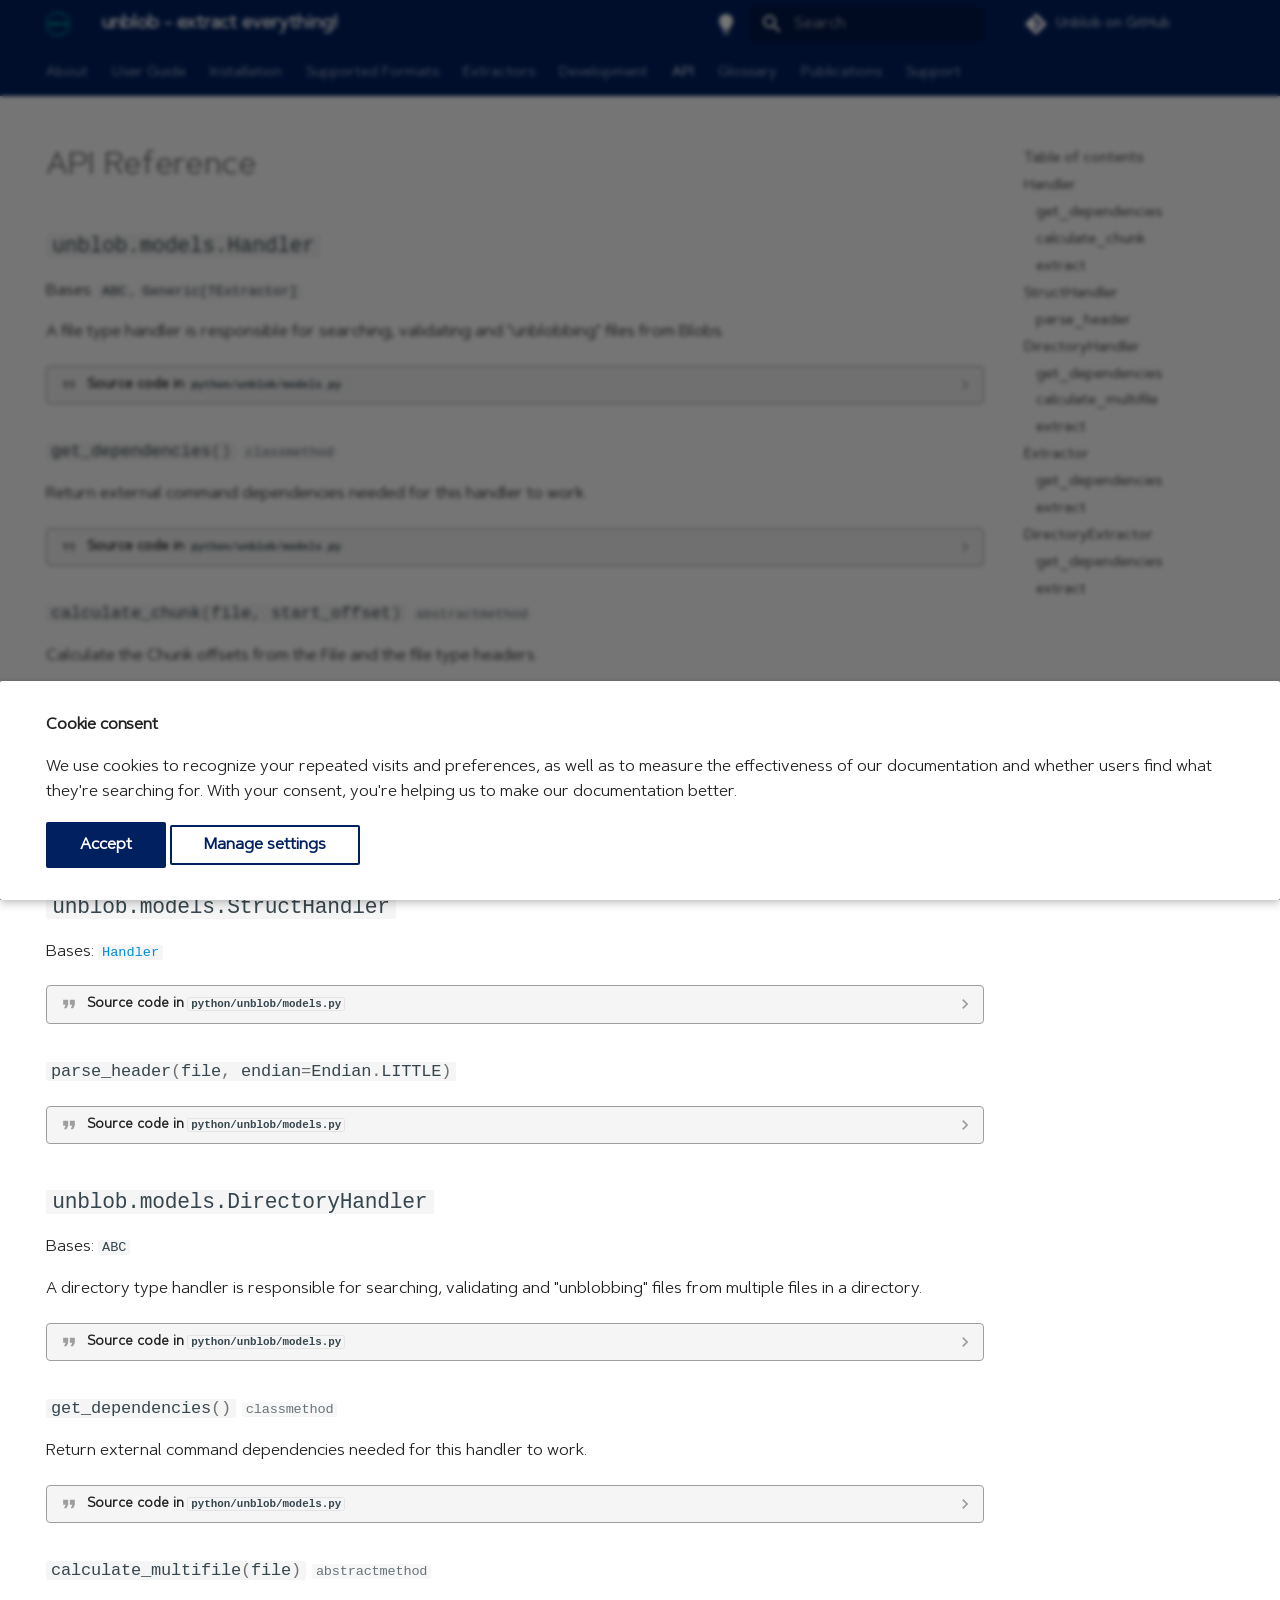
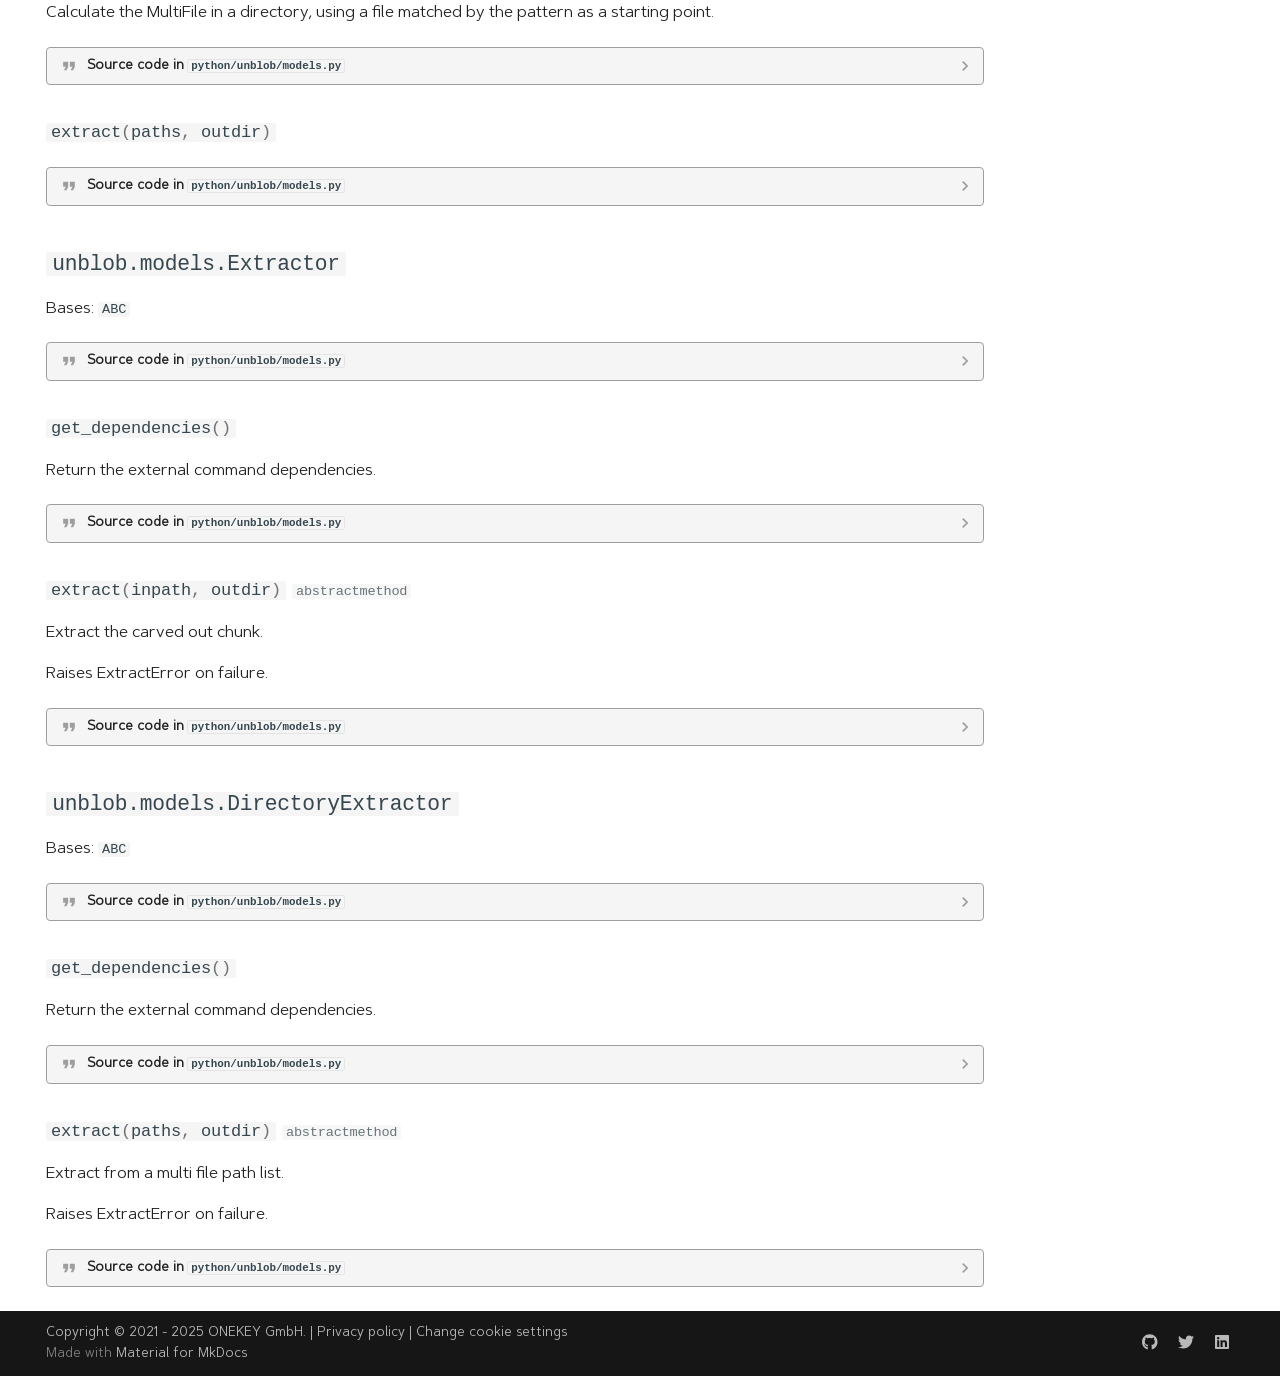
==== commit 9d9e5fa3: "Deployed bdb87c8 with MkDocs version: 1.6.1" ====
--- a/api/index.html
+++ b/api/index.html
@@ -1123,7 +1123,7 @@
 
 
               <details class="quote">
-                <summary>Source code in <code>unblob/models.py</code></summary>
+                <summary>Source code in <code>python/unblob/models.py</code></summary>
                 <div class="highlight"><table class="highlighttable"><tr><td class="linenos"><div class="linenodiv"><pre><span></span><span class="normal"><a href="#__codelineno-0-445">445</a></span>
 <span class="normal"><a href="#__codelineno-0-446">446</a></span>
 <span class="normal"><a href="#__codelineno-0-447">447</a></span>
@@ -1218,7 +1218,7 @@
         <p>Return external command dependencies needed for this handler to work.</p>
 
             <details class="quote">
-              <summary>Source code in <code>unblob/models.py</code></summary>
+              <summary>Source code in <code>python/unblob/models.py</code></summary>
               <div class="highlight"><table class="highlighttable"><tr><td class="linenos"><div class="linenodiv"><pre><span></span><span class="normal"><a href="#__codelineno-0-456">456</a></span>
 <span class="normal"><a href="#__codelineno-0-457">457</a></span>
 <span class="normal"><a href="#__codelineno-0-458">458</a></span>
@@ -1254,7 +1254,7 @@
         <p>Calculate the Chunk offsets from the File and the file type headers.</p>
 
             <details class="quote">
-              <summary>Source code in <code>unblob/models.py</code></summary>
+              <summary>Source code in <code>python/unblob/models.py</code></summary>
               <div class="highlight"><table class="highlighttable"><tr><td class="linenos"><div class="linenodiv"><pre><span></span><span class="normal"><a href="#__codelineno-0-463">463</a></span>
 <span class="normal"><a href="#__codelineno-0-464">464</a></span>
 <span class="normal"><a href="#__codelineno-0-465">465</a></span></pre></div></td><td class="code"><div><pre><span></span><code><a id="__codelineno-0-463" name="__codelineno-0-463"></a><span class="nd">@abc</span><span class="o">.</span><span class="n">abstractmethod</span>
@@ -1278,7 +1278,7 @@
     <div class="doc doc-contents ">
 
             <details class="quote">
-              <summary>Source code in <code>unblob/models.py</code></summary>
+              <summary>Source code in <code>python/unblob/models.py</code></summary>
               <div class="highlight"><table class="highlighttable"><tr><td class="linenos"><div class="linenodiv"><pre><span></span><span class="normal"><a href="#__codelineno-0-467">467</a></span>
 <span class="normal"><a href="#__codelineno-0-468">468</a></span>
 <span class="normal"><a href="#__codelineno-0-469">469</a></span>
@@ -1332,7 +1332,7 @@
 
 
               <details class="quote">
-                <summary>Source code in <code>unblob/models.py</code></summary>
+                <summary>Source code in <code>python/unblob/models.py</code></summary>
                 <div class="highlight"><table class="highlighttable"><tr><td class="linenos"><div class="linenodiv"><pre><span></span><span class="normal"><a href="#__codelineno-0-478">478</a></span>
 <span class="normal"><a href="#__codelineno-0-479">479</a></span>
 <span class="normal"><a href="#__codelineno-0-480">480</a></span>
@@ -1399,7 +1399,7 @@
     <div class="doc doc-contents ">
 
             <details class="quote">
-              <summary>Source code in <code>unblob/models.py</code></summary>
+              <summary>Source code in <code>python/unblob/models.py</code></summary>
               <div class="highlight"><table class="highlighttable"><tr><td class="linenos"><div class="linenodiv"><pre><span></span><span class="normal"><a href="#__codelineno-0-494">494</a></span>
 <span class="normal"><a href="#__codelineno-0-495">495</a></span>
 <span class="normal"><a href="#__codelineno-0-496">496</a></span>
@@ -1445,7 +1445,7 @@
 
 
               <details class="quote">
-                <summary>Source code in <code>unblob/models.py</code></summary>
+                <summary>Source code in <code>python/unblob/models.py</code></summary>
                 <div class="highlight"><table class="highlighttable"><tr><td class="linenos"><div class="linenodiv"><pre><span></span><span class="normal"><a href="#__codelineno-0-411">411</a></span>
 <span class="normal"><a href="#__codelineno-0-412">412</a></span>
 <span class="normal"><a href="#__codelineno-0-413">413</a></span>
@@ -1536,7 +1536,7 @@
         <p>Return external command dependencies needed for this handler to work.</p>
 
             <details class="quote">
-              <summary>Source code in <code>unblob/models.py</code></summary>
+              <summary>Source code in <code>python/unblob/models.py</code></summary>
               <div class="highlight"><table class="highlighttable"><tr><td class="linenos"><div class="linenodiv"><pre><span></span><span class="normal"><a href="#__codelineno-0-420">420</a></span>
 <span class="normal"><a href="#__codelineno-0-421">421</a></span>
 <span class="normal"><a href="#__codelineno-0-422">422</a></span>
@@ -1572,7 +1572,7 @@
         <p>Calculate the MultiFile in a directory, using a file matched by the pattern as a starting point.</p>
 
             <details class="quote">
-              <summary>Source code in <code>unblob/models.py</code></summary>
+              <summary>Source code in <code>python/unblob/models.py</code></summary>
               <div class="highlight"><table class="highlighttable"><tr><td class="linenos"><div class="linenodiv"><pre><span></span><span class="normal"><a href="#__codelineno-0-427">427</a></span>
 <span class="normal"><a href="#__codelineno-0-428">428</a></span>
 <span class="normal"><a href="#__codelineno-0-429">429</a></span></pre></div></td><td class="code"><div><pre><span></span><code><a id="__codelineno-0-427" name="__codelineno-0-427"></a><span class="nd">@abc</span><span class="o">.</span><span class="n">abstractmethod</span>
@@ -1596,7 +1596,7 @@
     <div class="doc doc-contents ">
 
             <details class="quote">
-              <summary>Source code in <code>unblob/models.py</code></summary>
+              <summary>Source code in <code>python/unblob/models.py</code></summary>
               <div class="highlight"><table class="highlighttable"><tr><td class="linenos"><div class="linenodiv"><pre><span></span><span class="normal"><a href="#__codelineno-0-431">431</a></span>
 <span class="normal"><a href="#__codelineno-0-432">432</a></span>
 <span class="normal"><a href="#__codelineno-0-433">433</a></span>
@@ -1650,7 +1650,7 @@
 
 
               <details class="quote">
-                <summary>Source code in <code>unblob/models.py</code></summary>
+                <summary>Source code in <code>python/unblob/models.py</code></summary>
                 <div class="highlight"><table class="highlighttable"><tr><td class="linenos"><div class="linenodiv"><pre><span></span><span class="normal"><a href="#__codelineno-0-303">303</a></span>
 <span class="normal"><a href="#__codelineno-0-304">304</a></span>
 <span class="normal"><a href="#__codelineno-0-305">305</a></span>
@@ -1701,7 +1701,7 @@
         <p>Return the external command dependencies.</p>
 
             <details class="quote">
-              <summary>Source code in <code>unblob/models.py</code></summary>
+              <summary>Source code in <code>python/unblob/models.py</code></summary>
               <div class="highlight"><table class="highlighttable"><tr><td class="linenos"><div class="linenodiv"><pre><span></span><span class="normal"><a href="#__codelineno-0-304">304</a></span>
 <span class="normal"><a href="#__codelineno-0-305">305</a></span>
 <span class="normal"><a href="#__codelineno-0-306">306</a></span></pre></div></td><td class="code"><div><pre><span></span><code><a id="__codelineno-0-304" name="__codelineno-0-304"></a><span class="k">def</span><span class="w"> </span><span class="nf">get_dependencies</span><span class="p">(</span><span class="bp">self</span><span class="p">)</span> <span class="o">-&gt;</span> <span class="nb">list</span><span class="p">[</span><span class="nb">str</span><span class="p">]:</span>
@@ -1732,7 +1732,7 @@
 <p>Raises ExtractError on failure.</p>
 
             <details class="quote">
-              <summary>Source code in <code>unblob/models.py</code></summary>
+              <summary>Source code in <code>python/unblob/models.py</code></summary>
               <div class="highlight"><table class="highlighttable"><tr><td class="linenos"><div class="linenodiv"><pre><span></span><span class="normal"><a href="#__codelineno-0-308">308</a></span>
 <span class="normal"><a href="#__codelineno-0-309">309</a></span>
 <span class="normal"><a href="#__codelineno-0-310">310</a></span>
@@ -1780,7 +1780,7 @@
 
 
               <details class="quote">
-                <summary>Source code in <code>unblob/models.py</code></summary>
+                <summary>Source code in <code>python/unblob/models.py</code></summary>
                 <div class="highlight"><table class="highlighttable"><tr><td class="linenos"><div class="linenodiv"><pre><span></span><span class="normal"><a href="#__codelineno-0-316">316</a></span>
 <span class="normal"><a href="#__codelineno-0-317">317</a></span>
 <span class="normal"><a href="#__codelineno-0-318">318</a></span>
@@ -1831,7 +1831,7 @@
         <p>Return the external command dependencies.</p>
 
             <details class="quote">
-              <summary>Source code in <code>unblob/models.py</code></summary>
+              <summary>Source code in <code>python/unblob/models.py</code></summary>
               <div class="highlight"><table class="highlighttable"><tr><td class="linenos"><div class="linenodiv"><pre><span></span><span class="normal"><a href="#__codelineno-0-317">317</a></span>
 <span class="normal"><a href="#__codelineno-0-318">318</a></span>
 <span class="normal"><a href="#__codelineno-0-319">319</a></span></pre></div></td><td class="code"><div><pre><span></span><code><a id="__codelineno-0-317" name="__codelineno-0-317"></a><span class="k">def</span><span class="w"> </span><span class="nf">get_dependencies</span><span class="p">(</span><span class="bp">self</span><span class="p">)</span> <span class="o">-&gt;</span> <span class="nb">list</span><span class="p">[</span><span class="nb">str</span><span class="p">]:</span>
@@ -1862,7 +1862,7 @@
 <p>Raises ExtractError on failure.</p>
 
             <details class="quote">
-              <summary>Source code in <code>unblob/models.py</code></summary>
+              <summary>Source code in <code>python/unblob/models.py</code></summary>
               <div class="highlight"><table class="highlighttable"><tr><td class="linenos"><div class="linenodiv"><pre><span></span><span class="normal"><a href="#__codelineno-0-321">321</a></span>
 <span class="normal"><a href="#__codelineno-0-322">322</a></span>
 <span class="normal"><a href="#__codelineno-0-323">323</a></span>
